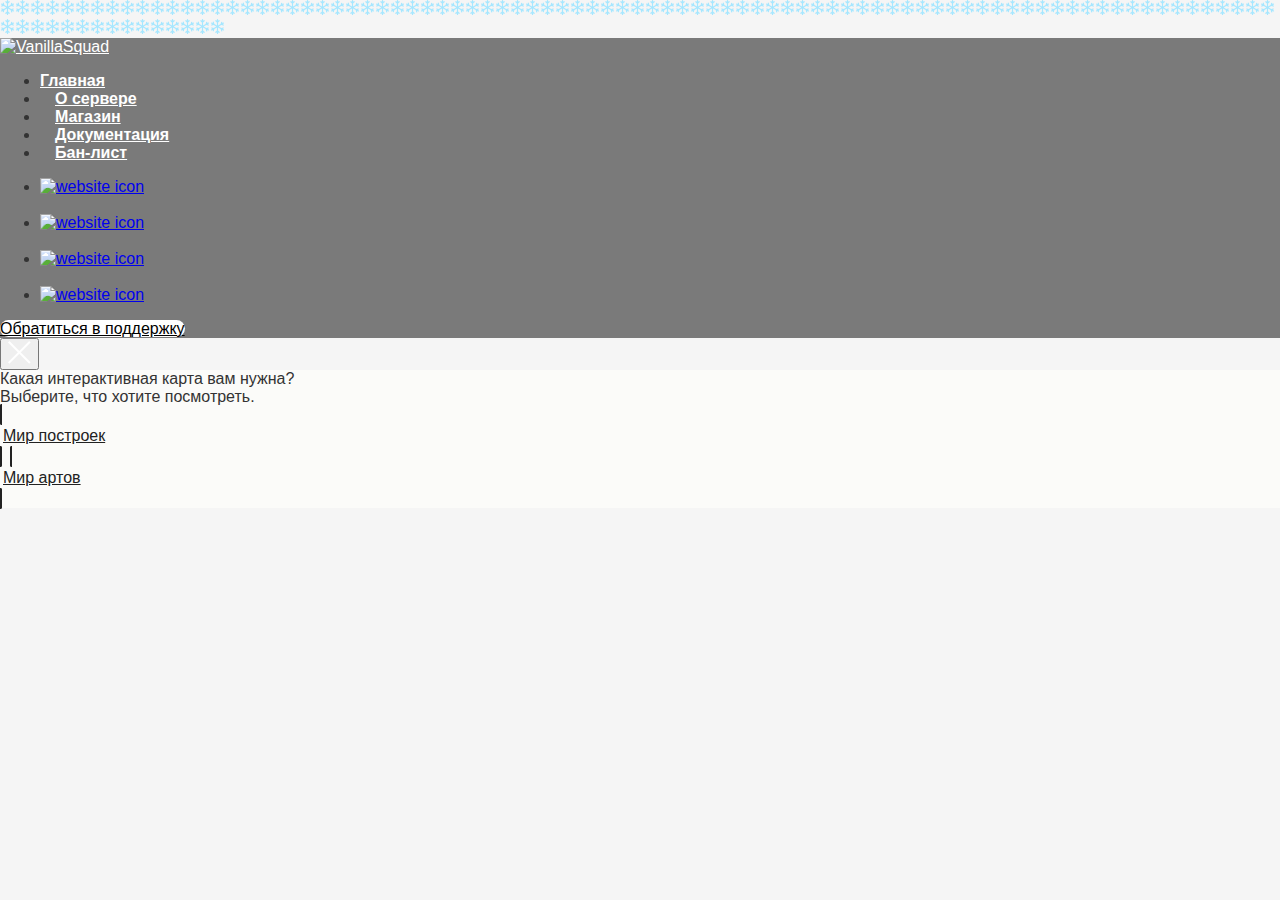
==== news.html @ 84a729eb "Create news.html" ====
<!DOCTYPE html>
<html>
    <head>
        <meta charset="utf-8"/>
        <meta http-equiv="Content-Type" content="text/html; charset=utf-8"/>
        <meta name="viewport" content="width=device-width, initial-scale=1.0"/>
        <!--metatextblock-->
        <title>SILESTRA</title>
        <meta name="description" content="Наш сервер - это мир, где выживание, строительство городов и поиск друзей становятся реальностью без лишних привилегий и плагинов. Присоединяйтесь и погрузитесь в настоящий опыт выживания без приватов и ограничений."/>
        <meta name="keywords" content="приватный сервер, ванильный майнкрафт, SILESTRA, открытый мир, минимум ограничений, самописные плагины, голосовой чат, без телепортаций, без экономики, без привата, без доната, без кит старта, уникальный сервер СНГ, выживание, строительство, творчеств"/>
        <meta property="og:url" content="https://ars125rust.github.io/SILESTRA.github.io/"/>
        <meta property="og:title" content="SILESTRA"/>
        <meta property="og:description" content="Наш сервер - это мир, где выживание, строительство городов и поиск друзей становятся реальностью без лишних привилегий и плагинов. Присоединяйтесь и погрузитесь в настоящий опыт выживания без приватов и ограничений."/>
        <meta property="og:type" content="website"/>
        <meta property="og:image" content="slstr_845.png"/>
        <link rel="canonical" href="https://ars125rust.github.io/SILESTRA.github.io/">
        <!--/metatextblock-->
        <meta name="format-detection" content="telephone=no"/>
        <meta http-equiv="x-dns-prefetch-control" content="on">
        <link rel="dns-prefetch" href="https://ws.tildacdn.com">
        <link rel="dns-prefetch" href="https://static.tildacdn.com">
        <link rel="shortcut icon" href="slstr_845.png" type="image/x-icon"/>
        <!-- Assets -->
        <link href="https://cdn.jsdelivr.net/gh/Alaev-Co/snowflakes/dist/snow.min.css" rel="stylesheet">
        <script src="https://neo.tildacdn.com/js/tilda-fallback-1.0.min.js" async charset="utf-8"></script>
        <link rel="stylesheet" href="https://static.tildacdn.com/css/tilda-grid-3.0.min.css" type="text/css" media="all" onerror="this.loaderr='y';"/>
        <link rel="stylesheet" href="https://static.tildacdn.com/ws/project7833059/tilda-blocks-page42569045.min.css?t=1734814853" type="text/css" media="all" onerror="this.loaderr='y';"/>
        <link rel="preconnect" href="https://fonts.gstatic.com">
        <link href="https://fonts.googleapis.com/css2?family=Rubik:wght@300;400;500;600;700&family=Unbounded:wght@300;400;500;600;700&subset=latin,cyrillic" rel="stylesheet">
        <link rel="stylesheet" href="https://static.tildacdn.com/css/tilda-animation-2.0.min.css" type="text/css" media="all" onerror="this.loaderr='y';"/>
        <link rel="stylesheet" href="https://static.tildacdn.com/css/tilda-popup-1.1.min.css" type="text/css" media="print" onload="this.media='all';" onerror="this.loaderr='y';"/>
        <noscript>
            <link rel="stylesheet" href="https://static.tildacdn.com/css/tilda-popup-1.1.min.css" type="text/css" media="all"/>
        </noscript>
        <link rel="stylesheet" href="https://static.tildacdn.com/css/tilda-cover-1.0.min.css" type="text/css" media="all" onerror="this.loaderr='y';"/>
        <link rel="stylesheet" href="https://static.tildacdn.com/css/tilda-cards-1.0.min.css" type="text/css" media="all" onerror="this.loaderr='y';"/>
        <link rel="stylesheet" href="https://static.tildacdn.com/css/tilda-slds-1.4.min.css" type="text/css" media="print" onload="this.media='all';" onerror="this.loaderr='y';"/>
        <noscript>
            <link rel="stylesheet" href="https://static.tildacdn.com/css/tilda-slds-1.4.min.css" type="text/css" media="all"/>
        </noscript>
        <script nomodule src="https://static.tildacdn.com/js/tilda-polyfill-1.0.min.js" charset="utf-8"></script>
        <script type="text/javascript">
            function t_onReady(func) {
                if (document.readyState != 'loading') {
                    func();
                } else {
                    document.addEventListener('DOMContentLoaded', func);
                }
            }
            function t_onFuncLoad(funcName, okFunc, time) {
                if (typeof window[funcName] === 'function') {
                    okFunc();
                } else {
                    setTimeout(function() {
                        t_onFuncLoad(funcName, okFunc, time);
                    }, (time || 100));
                }
            }
            function t_throttle(fn, threshhold, scope) {
                return function() {
                    fn.apply(scope || this, arguments);
                }
                ;
            }
        </script>
        <script src="https://static.tildacdn.com/js/tilda-scripts-3.0.min.js" charset="utf-8" defer onerror="this.loaderr='y';"></script>
        <script src="https://static.tildacdn.com/ws/project7833059/tilda-blocks-page42569045.min.js?t=1734814853" charset="utf-8" async onerror="this.loaderr='y';"></script>
        <script src="https://static.tildacdn.com/js/tilda-lazyload-1.0.min.js" charset="utf-8" async onerror="this.loaderr='y';"></script>
        <script src="https://static.tildacdn.com/js/tilda-animation-2.0.min.js" charset="utf-8" async onerror="this.loaderr='y';"></script>
        <script src="https://static.tildacdn.com/js/tilda-menu-1.0.min.js" charset="utf-8" async onerror="this.loaderr='y';"></script>
        <script src="https://static.tildacdn.com/js/tilda-popup-1.0.min.js" charset="utf-8" async onerror="this.loaderr='y';"></script>
        <script src="https://static.tildacdn.com/js/tilda-cover-1.0.min.js" charset="utf-8" async onerror="this.loaderr='y';"></script>
        <script src="https://static.tildacdn.com/js/tilda-cards-1.0.min.js" charset="utf-8" async onerror="this.loaderr='y';"></script>
        <script src="https://static.tildacdn.com/js/tilda-slds-1.4.min.js" charset="utf-8" async onerror="this.loaderr='y';"></script>
        <script src="https://static.tildacdn.com/js/hammer.min.js" charset="utf-8" async onerror="this.loaderr='y';"></script>
        <script src="https://static.tildacdn.com/js/tilda-map-1.0.min.js" charset="utf-8" async onerror="this.loaderr='y';"></script>
        <script src="https://static.tildacdn.com/js/tilda-video-processor-1.0.min.js" charset="utf-8" async onerror="this.loaderr='y';"></script>
        <script src="https://static.tildacdn.com/js/tilda-skiplink-1.0.min.js" charset="utf-8" async onerror="this.loaderr='y';"></script>
        <script src="https://static.tildacdn.com/js/tilda-events-1.0.min.js" charset="utf-8" async onerror="this.loaderr='y';"></script>
        <script type="text/javascript">
            window.dataLayer = window.dataLayer || [];
        </script>
        <script type="text/javascript">
            (function() {
                if ((/bot|google|yandex|baidu|bing|msn|duckduckbot|teoma|slurp|crawler|spider|robot|crawling|facebook/i.test(navigator.userAgent)) === false && typeof (sessionStorage) != 'undefined' && sessionStorage.getItem('visited') !== 'y' && document.visibilityState) {
                    var style = document.createElement('style');
                    style.type = 'text/css';
                    style.innerHTML = '@media screen and (min-width: 980px) {.t-records {opacity: 0;}.t-records_animated {-webkit-transition: opacity ease-in-out .2s;-moz-transition: opacity ease-in-out .2s;-o-transition: opacity ease-in-out .2s;transition: opacity ease-in-out .2s;}.t-records.t-records_visible {opacity: 1;}}';
                    document.getElementsByTagName('head')[0].appendChild(style);
                    function t_setvisRecs() {
                        var alr = document.querySelectorAll('.t-records');
                        Array.prototype.forEach.call(alr, function(el) {
                            el.classList.add("t-records_animated");
                        });
                        setTimeout(function() {
                            Array.prototype.forEach.call(alr, function(el) {
                                el.classList.add("t-records_visible");
                            });
                            sessionStorage.setItem("visited", "y");
                        }, 400);
                    }
                    document.addEventListener('DOMContentLoaded', t_setvisRecs);
                }
            }
            )();
        </script>
    </head>
    <body class="t-body" style="margin:0;">
        <div class="snowflakes-box">
            <style>
                /* Общие стили для всех тем */
                body {
                    font-family: 'Arial', sans-serif;
                    margin: 0;
                    padding: 0;
                    background-color: #f5f5f5;
                    color: #333;
                    transition: background-color 0.5s, color 0.5s;
                    overflow-x: hidden; 
                    scroll-behavior: smooth; 
                    box-sizing: border-box;
                }
        
                * {
                    box-sizing: inherit; 
                }
        
                .container {
                    width: 100%;
                    max-width: 1200px;
                    margin: 0 auto;
                    padding: 50px;
                    text-align: center;
                }
        
                /* Верхний контейнер (hero) */
                .hero {
                    width: 100%;
                    height: 100vh; 
                    display: flex;
                    justify-content: center;
                    align-items: center;
                    color: white;
                    text-shadow: 2px 2px 4px rgba(0, 0, 0, 0.5);
                    transition: background-color 0.5s ease;
                    overflow: hidden; 
                }
        
                h1 {
                    font-size: 48px;
                    text-transform: uppercase;
                    letter-spacing: 3px;
                    margin-bottom: 20px;
                    opacity: 0;
                    transform: translateY(-50px);
                    animation: fadeInUp 1s forwards;
                }
        
                p {
                    font-size: 20px;
                    line-height: 1.6;
                    margin-bottom: 40px;
                    opacity: 0;
                    transform: translateY(50px);
                    animation: fadeInUp 1.2s forwards;
                    animation-delay: 0.3s;
                }
        
                .btn {
                    background-color: #4a90e2;
                    color: white;
                    padding: 15px 30px;
                    font-size: 18px;
                    text-decoration: none;
                    border-radius: 5px;
                    opacity: 0;
                    transform: scale(0.8);
                    animation: fadeInUp 1.5s forwards;
                    animation-delay: 0.6s;
                    transition: background-color 0.3s ease;
                }
        
                .btn:hover {
                    background-color: #357ABD;
                }
        
                /* Темная тема */
                .dark-theme {
                    background-color: #333;
                    color: #f5f5f5;
                }
        
                .dark-theme .hero {
                    background-color: #222;
                    text-shadow: 2px 2px 4px rgba(0, 0, 0, 0.7);
                }
        
                /* Светлая тема */
                .light-theme {
                    background-color: #f5f5f5;
                    color: #333;
                }
        
                .light-theme .hero {
                    background-color: #e0e0e0;
                    text-shadow: none;
                }
        
                /* Слайдер для переключения тем в шапке */
                .theme-switcher {
                    position: fixed;
                    top: 10px;
                    right: 20px;
                    display: flex;
                    align-items: center;
                    z-index: 9999;
                    transition: all 0.3s ease;
                }
        
                .theme-switcher label {
                    margin-right: 10px;
                    font-size: 18px;
                    color: #f5f5f5;
                }
        
                .theme-switcher input[type="checkbox"] {
                    width: 50px;
                    height: 25px;
                    appearance: none;
                    background-color: #ccc;
                    border-radius: 50px;
                    position: relative;
                    cursor: pointer;
                    transition: background-color 0.3s ease;
                }
        
                .theme-switcher input[type="checkbox"]:checked {
                    background-color: #4a90e2;
                }
        
                .theme-switcher input[type="checkbox"]:before {
                    content: '';
                    position: absolute;
                    width: 20px;
                    height: 20px;
                    background-color: white;
                    border-radius: 50%;
                    top: 2px;
                    left: 2px;
                    transition: transform 0.3s ease;
                }
        
                .theme-switcher input[type="checkbox"]:checked:before {
                    transform: translateX(25px);
                }
        
                /* Кнопка "Наверх" */
                .scroll-to-top {
                    position: fixed;
                    bottom: 20px;
                    right: 20px;
                    background-color: #222; 
                    width: 50px;
                    height: 50px;
                    border-radius: 50%; 
                    background-image: url('arrow.png'); 
                    background-size: 30px 30px; 
                    background-position: center;
                    background-repeat: no-repeat;
                    cursor: pointer;
                    display: none;
                    opacity: 0;
                    transform: translateY(50px); 
                    transition: opacity 0.3s ease, transform 0.3s ease;
                    box-shadow: 0 4px 6px rgba(0, 0, 0, 0.2);
                }
        
                .scroll-to-top:hover {
                    transform: translateY(-5px) scale(1.1); 
                }
        
                .scroll-to-top.visible {
                    display: block;
                    opacity: 1;
                    transform: translateY(0);
                }
        
                /* Анимации */
                @keyframes fadeInUp {
                    0% {
                        opacity: 0;
                        transform: translateY(30px);
                    }
                    100% {
                        opacity: 1;
                        transform: translateY(0);
                    }
                }
        
                @keyframes fadeIn {
                    0% {
                        opacity: 0;
                    }
                    100% {
                        opacity: 1;
                    }
                }
        
                @keyframes zoomIn {
                    0% {
                        transform: scale(0.8);
                        opacity: 0;
                    }
                    100% {
                        transform: scale(1);
                        opacity: 1;
                    }
                }
        
                @keyframes rotateIn {
                    0% {
                        transform: rotate(-200deg);
                        opacity: 0;
                    }
                    100% {
                        transform: rotate(0deg);
                        opacity: 1;
                    }
                }
        
                /* Мобильная адаптация */
                @media (max-width: 768px) {
                    h1 {
                        font-size: 36px;
                    }
        
                    p {
                        font-size: 18px;
                    }
        
                    .container {
                        padding: 30px;
                    }
        
                    .btn {
                        padding: 12px 24px;
                        font-size: 16px;
                    }
                }
        
                @media (max-width: 480px) {
                    h1 {
                        font-size: 28px;
                    }
        
                    p {
                        font-size: 16px;
                    }
        
                    .btn {
                        padding: 10px 20px;
                        font-size: 14px;
                    }
        
                    .theme-switcher {
                        top: 10px;
                        right: 10px;
                    }
                }
        
                /* Анимация для появления элементов в нижней секции*/
                .about-section {
                    opacity: 0;
                    transform: translateY(30px);
                    animation: fadeInUp 1s forwards;
                }
            </style>
            <span class="snowflake"><svg fill="#a6e7ff" xmlns="http://www.w3.org/2000/svg" width="15px" height="15px" viewBox="0 0 50 50"><path d="M24.97-.03A2 2 0 0 0 23 2v4.17l-1.9-1.89a2 2 0 0 0-1.43-.6 2 2 0 0 0-1.39 3.43L23 11.83v9.7l-8.4-4.85-1.74-6.46a2 2 0 0 0-1.9-1.51A2 2 0 0 0 9 11.25l.7 2.6-3.64-2.1a2 2 0 0 0-.95-.28 2 2 0 0 0-1.05 3.75l3.63 2.1-2.57.69a2 2 0 1 0 1.04 3.86l6.43-1.72L21.02 25l-8.41 4.85-6.4-1.72a2 2 0 0 0-.6-.07A2 2 0 0 0 5.18 32l2.53.67-3.64 2.1a2 2 0 1 0 2 3.47l3.63-2.1-.67 2.5a2 2 0 1 0 3.87 1.04l1.7-6.36L23 28.5v9.68l-4.68 4.68a2 2 0 1 0 2.83 2.83L23 43.83V48a2 2 0 1 0 4 0v-4.17l1.88 1.87a2 2 0 1 0 2.82-2.83l-4.7-4.7v-9.7l8.4 4.85 1.74 6.46A2 2 0 1 0 41 38.75l-.7-2.6 3.64 2.1a2 2 0 1 0 2-3.47l-3.64-2.1 2.56-.68a2 2 0 0 0-.5-3.94 2 2 0 0 0-.54.07l-6.41 1.72-8.38-4.83 8.43-4.86 6.38 1.7a2 2 0 1 0 1.03-3.85l-2.5-.68 3.57-2.05a2 2 0 0 0-.91-3.75 2 2 0 0 0-1.1.28l-3.64 2.1.7-2.6a2 2 0 0 0-2.03-2.54 2 2 0 0 0-1.84 1.51l-1.73 6.46L27 21.57v-9.74l4.72-4.72a2 2 0 1 0-2.83-2.83L27 6.18V2a2 2 0 0 0-2.03-2.03z"></path></svg></span><span class="snowflake"><svg fill="#a6e7ff" xmlns="http://www.w3.org/2000/svg" width="15px" height="15px" viewBox="0 0 50 50"><path d="M24.97-.03A2 2 0 0 0 23 2v4.17l-1.9-1.89a2 2 0 0 0-1.43-.6 2 2 0 0 0-1.39 3.43L23 11.83v9.7l-8.4-4.85-1.74-6.46a2 2 0 0 0-1.9-1.51A2 2 0 0 0 9 11.25l.7 2.6-3.64-2.1a2 2 0 0 0-.95-.28 2 2 0 0 0-1.05 3.75l3.63 2.1-2.57.69a2 2 0 1 0 1.04 3.86l6.43-1.72L21.02 25l-8.41 4.85-6.4-1.72a2 2 0 0 0-.6-.07A2 2 0 0 0 5.18 32l2.53.67-3.64 2.1a2 2 0 1 0 2 3.47l3.63-2.1-.67 2.5a2 2 0 1 0 3.87 1.04l1.7-6.36L23 28.5v9.68l-4.68 4.68a2 2 0 1 0 2.83 2.83L23 43.83V48a2 2 0 1 0 4 0v-4.17l1.88 1.87a2 2 0 1 0 2.82-2.83l-4.7-4.7v-9.7l8.4 4.85 1.74 6.46A2 2 0 1 0 41 38.75l-.7-2.6 3.64 2.1a2 2 0 1 0 2-3.47l-3.64-2.1 2.56-.68a2 2 0 0 0-.5-3.94 2 2 0 0 0-.54.07l-6.41 1.72-8.38-4.83 8.43-4.86 6.38 1.7a2 2 0 1 0 1.03-3.85l-2.5-.68 3.57-2.05a2 2 0 0 0-.91-3.75 2 2 0 0 0-1.1.28l-3.64 2.1.7-2.6a2 2 0 0 0-2.03-2.54 2 2 0 0 0-1.84 1.51l-1.73 6.46L27 21.57v-9.74l4.72-4.72a2 2 0 1 0-2.83-2.83L27 6.18V2a2 2 0 0 0-2.03-2.03z"></path></svg></span><span class="snowflake"><svg fill="#a6e7ff" xmlns="http://www.w3.org/2000/svg" width="15px" height="15px" viewBox="0 0 50 50"><path d="M24.97-.03A2 2 0 0 0 23 2v4.17l-1.9-1.89a2 2 0 0 0-1.43-.6 2 2 0 0 0-1.39 3.43L23 11.83v9.7l-8.4-4.85-1.74-6.46a2 2 0 0 0-1.9-1.51A2 2 0 0 0 9 11.25l.7 2.6-3.64-2.1a2 2 0 0 0-.95-.28 2 2 0 0 0-1.05 3.75l3.63 2.1-2.57.69a2 2 0 1 0 1.04 3.86l6.43-1.72L21.02 25l-8.41 4.85-6.4-1.72a2 2 0 0 0-.6-.07A2 2 0 0 0 5.18 32l2.53.67-3.64 2.1a2 2 0 1 0 2 3.47l3.63-2.1-.67 2.5a2 2 0 1 0 3.87 1.04l1.7-6.36L23 28.5v9.68l-4.68 4.68a2 2 0 1 0 2.83 2.83L23 43.83V48a2 2 0 1 0 4 0v-4.17l1.88 1.87a2 2 0 1 0 2.82-2.83l-4.7-4.7v-9.7l8.4 4.85 1.74 6.46A2 2 0 1 0 41 38.75l-.7-2.6 3.64 2.1a2 2 0 1 0 2-3.47l-3.64-2.1 2.56-.68a2 2 0 0 0-.5-3.94 2 2 0 0 0-.54.07l-6.41 1.72-8.38-4.83 8.43-4.86 6.38 1.7a2 2 0 1 0 1.03-3.85l-2.5-.68 3.57-2.05a2 2 0 0 0-.91-3.75 2 2 0 0 0-1.1.28l-3.64 2.1.7-2.6a2 2 0 0 0-2.03-2.54 2 2 0 0 0-1.84 1.51l-1.73 6.46L27 21.57v-9.74l4.72-4.72a2 2 0 1 0-2.83-2.83L27 6.18V2a2 2 0 0 0-2.03-2.03z"></path></svg></span><span class="snowflake"><svg fill="#a6e7ff" xmlns="http://www.w3.org/2000/svg" width="15px" height="15px" viewBox="0 0 50 50"><path d="M24.97-.03A2 2 0 0 0 23 2v4.17l-1.9-1.89a2 2 0 0 0-1.43-.6 2 2 0 0 0-1.39 3.43L23 11.83v9.7l-8.4-4.85-1.74-6.46a2 2 0 0 0-1.9-1.51A2 2 0 0 0 9 11.25l.7 2.6-3.64-2.1a2 2 0 0 0-.95-.28 2 2 0 0 0-1.05 3.75l3.63 2.1-2.57.69a2 2 0 1 0 1.04 3.86l6.43-1.72L21.02 25l-8.41 4.85-6.4-1.72a2 2 0 0 0-.6-.07A2 2 0 0 0 5.18 32l2.53.67-3.64 2.1a2 2 0 1 0 2 3.47l3.63-2.1-.67 2.5a2 2 0 1 0 3.87 1.04l1.7-6.36L23 28.5v9.68l-4.68 4.68a2 2 0 1 0 2.83 2.83L23 43.83V48a2 2 0 1 0 4 0v-4.17l1.88 1.87a2 2 0 1 0 2.82-2.83l-4.7-4.7v-9.7l8.4 4.85 1.74 6.46A2 2 0 1 0 41 38.75l-.7-2.6 3.64 2.1a2 2 0 1 0 2-3.47l-3.64-2.1 2.56-.68a2 2 0 0 0-.5-3.94 2 2 0 0 0-.54.07l-6.41 1.72-8.38-4.83 8.43-4.86 6.38 1.7a2 2 0 1 0 1.03-3.85l-2.5-.68 3.57-2.05a2 2 0 0 0-.91-3.75 2 2 0 0 0-1.1.28l-3.64 2.1.7-2.6a2 2 0 0 0-2.03-2.54 2 2 0 0 0-1.84 1.51l-1.73 6.46L27 21.57v-9.74l4.72-4.72a2 2 0 1 0-2.83-2.83L27 6.18V2a2 2 0 0 0-2.03-2.03z"></path></svg></span><span class="snowflake"><svg fill="#a6e7ff" xmlns="http://www.w3.org/2000/svg" width="15px" height="15px" viewBox="0 0 50 50"><path d="M24.97-.03A2 2 0 0 0 23 2v4.17l-1.9-1.89a2 2 0 0 0-1.43-.6 2 2 0 0 0-1.39 3.43L23 11.83v9.7l-8.4-4.85-1.74-6.46a2 2 0 0 0-1.9-1.51A2 2 0 0 0 9 11.25l.7 2.6-3.64-2.1a2 2 0 0 0-.95-.28 2 2 0 0 0-1.05 3.75l3.63 2.1-2.57.69a2 2 0 1 0 1.04 3.86l6.43-1.72L21.02 25l-8.41 4.85-6.4-1.72a2 2 0 0 0-.6-.07A2 2 0 0 0 5.18 32l2.53.67-3.64 2.1a2 2 0 1 0 2 3.47l3.63-2.1-.67 2.5a2 2 0 1 0 3.87 1.04l1.7-6.36L23 28.5v9.68l-4.68 4.68a2 2 0 1 0 2.83 2.83L23 43.83V48a2 2 0 1 0 4 0v-4.17l1.88 1.87a2 2 0 1 0 2.82-2.83l-4.7-4.7v-9.7l8.4 4.85 1.74 6.46A2 2 0 1 0 41 38.75l-.7-2.6 3.64 2.1a2 2 0 1 0 2-3.47l-3.64-2.1 2.56-.68a2 2 0 0 0-.5-3.94 2 2 0 0 0-.54.07l-6.41 1.72-8.38-4.83 8.43-4.86 6.38 1.7a2 2 0 1 0 1.03-3.85l-2.5-.68 3.57-2.05a2 2 0 0 0-.91-3.75 2 2 0 0 0-1.1.28l-3.64 2.1.7-2.6a2 2 0 0 0-2.03-2.54 2 2 0 0 0-1.84 1.51l-1.73 6.46L27 21.57v-9.74l4.72-4.72a2 2 0 1 0-2.83-2.83L27 6.18V2a2 2 0 0 0-2.03-2.03z"></path></svg></span><span class="snowflake"><svg fill="#a6e7ff" xmlns="http://www.w3.org/2000/svg" width="15px" height="15px" viewBox="0 0 50 50"><path d="M24.97-.03A2 2 0 0 0 23 2v4.17l-1.9-1.89a2 2 0 0 0-1.43-.6 2 2 0 0 0-1.39 3.43L23 11.83v9.7l-8.4-4.85-1.74-6.46a2 2 0 0 0-1.9-1.51A2 2 0 0 0 9 11.25l.7 2.6-3.64-2.1a2 2 0 0 0-.95-.28 2 2 0 0 0-1.05 3.75l3.63 2.1-2.57.69a2 2 0 1 0 1.04 3.86l6.43-1.72L21.02 25l-8.41 4.85-6.4-1.72a2 2 0 0 0-.6-.07A2 2 0 0 0 5.18 32l2.53.67-3.64 2.1a2 2 0 1 0 2 3.47l3.63-2.1-.67 2.5a2 2 0 1 0 3.87 1.04l1.7-6.36L23 28.5v9.68l-4.68 4.68a2 2 0 1 0 2.83 2.83L23 43.83V48a2 2 0 1 0 4 0v-4.17l1.88 1.87a2 2 0 1 0 2.82-2.83l-4.7-4.7v-9.7l8.4 4.85 1.74 6.46A2 2 0 1 0 41 38.75l-.7-2.6 3.64 2.1a2 2 0 1 0 2-3.47l-3.64-2.1 2.56-.68a2 2 0 0 0-.5-3.94 2 2 0 0 0-.54.07l-6.41 1.72-8.38-4.83 8.43-4.86 6.38 1.7a2 2 0 1 0 1.03-3.85l-2.5-.68 3.57-2.05a2 2 0 0 0-.91-3.75 2 2 0 0 0-1.1.28l-3.64 2.1.7-2.6a2 2 0 0 0-2.03-2.54 2 2 0 0 0-1.84 1.51l-1.73 6.46L27 21.57v-9.74l4.72-4.72a2 2 0 1 0-2.83-2.83L27 6.18V2a2 2 0 0 0-2.03-2.03z"></path></svg></span><span class="snowflake"><svg fill="#a6e7ff" xmlns="http://www.w3.org/2000/svg" width="15px" height="15px" viewBox="0 0 50 50"><path d="M24.97-.03A2 2 0 0 0 23 2v4.17l-1.9-1.89a2 2 0 0 0-1.43-.6 2 2 0 0 0-1.39 3.43L23 11.83v9.7l-8.4-4.85-1.74-6.46a2 2 0 0 0-1.9-1.51A2 2 0 0 0 9 11.25l.7 2.6-3.64-2.1a2 2 0 0 0-.95-.28 2 2 0 0 0-1.05 3.75l3.63 2.1-2.57.69a2 2 0 1 0 1.04 3.86l6.43-1.72L21.02 25l-8.41 4.85-6.4-1.72a2 2 0 0 0-.6-.07A2 2 0 0 0 5.18 32l2.53.67-3.64 2.1a2 2 0 1 0 2 3.47l3.63-2.1-.67 2.5a2 2 0 1 0 3.87 1.04l1.7-6.36L23 28.5v9.68l-4.68 4.68a2 2 0 1 0 2.83 2.83L23 43.83V48a2 2 0 1 0 4 0v-4.17l1.88 1.87a2 2 0 1 0 2.82-2.83l-4.7-4.7v-9.7l8.4 4.85 1.74 6.46A2 2 0 1 0 41 38.75l-.7-2.6 3.64 2.1a2 2 0 1 0 2-3.47l-3.64-2.1 2.56-.68a2 2 0 0 0-.5-3.94 2 2 0 0 0-.54.07l-6.41 1.72-8.38-4.83 8.43-4.86 6.38 1.7a2 2 0 1 0 1.03-3.85l-2.5-.68 3.57-2.05a2 2 0 0 0-.91-3.75 2 2 0 0 0-1.1.28l-3.64 2.1.7-2.6a2 2 0 0 0-2.03-2.54 2 2 0 0 0-1.84 1.51l-1.73 6.46L27 21.57v-9.74l4.72-4.72a2 2 0 1 0-2.83-2.83L27 6.18V2a2 2 0 0 0-2.03-2.03z"></path></svg></span><span class="snowflake"><svg fill="#a6e7ff" xmlns="http://www.w3.org/2000/svg" width="15px" height="15px" viewBox="0 0 50 50"><path d="M24.97-.03A2 2 0 0 0 23 2v4.17l-1.9-1.89a2 2 0 0 0-1.43-.6 2 2 0 0 0-1.39 3.43L23 11.83v9.7l-8.4-4.85-1.74-6.46a2 2 0 0 0-1.9-1.51A2 2 0 0 0 9 11.25l.7 2.6-3.64-2.1a2 2 0 0 0-.95-.28 2 2 0 0 0-1.05 3.75l3.63 2.1-2.57.69a2 2 0 1 0 1.04 3.86l6.43-1.72L21.02 25l-8.41 4.85-6.4-1.72a2 2 0 0 0-.6-.07A2 2 0 0 0 5.18 32l2.53.67-3.64 2.1a2 2 0 1 0 2 3.47l3.63-2.1-.67 2.5a2 2 0 1 0 3.87 1.04l1.7-6.36L23 28.5v9.68l-4.68 4.68a2 2 0 1 0 2.83 2.83L23 43.83V48a2 2 0 1 0 4 0v-4.17l1.88 1.87a2 2 0 1 0 2.82-2.83l-4.7-4.7v-9.7l8.4 4.85 1.74 6.46A2 2 0 1 0 41 38.75l-.7-2.6 3.64 2.1a2 2 0 1 0 2-3.47l-3.64-2.1 2.56-.68a2 2 0 0 0-.5-3.94 2 2 0 0 0-.54.07l-6.41 1.72-8.38-4.83 8.43-4.86 6.38 1.7a2 2 0 1 0 1.03-3.85l-2.5-.68 3.57-2.05a2 2 0 0 0-.91-3.75 2 2 0 0 0-1.1.28l-3.64 2.1.7-2.6a2 2 0 0 0-2.03-2.54 2 2 0 0 0-1.84 1.51l-1.73 6.46L27 21.57v-9.74l4.72-4.72a2 2 0 1 0-2.83-2.83L27 6.18V2a2 2 0 0 0-2.03-2.03z"></path></svg></span><span class="snowflake"><svg fill="#a6e7ff" xmlns="http://www.w3.org/2000/svg" width="15px" height="15px" viewBox="0 0 50 50"><path d="M24.97-.03A2 2 0 0 0 23 2v4.17l-1.9-1.89a2 2 0 0 0-1.43-.6 2 2 0 0 0-1.39 3.43L23 11.83v9.7l-8.4-4.85-1.74-6.46a2 2 0 0 0-1.9-1.51A2 2 0 0 0 9 11.25l.7 2.6-3.64-2.1a2 2 0 0 0-.95-.28 2 2 0 0 0-1.05 3.75l3.63 2.1-2.57.69a2 2 0 1 0 1.04 3.86l6.43-1.72L21.02 25l-8.41 4.85-6.4-1.72a2 2 0 0 0-.6-.07A2 2 0 0 0 5.18 32l2.53.67-3.64 2.1a2 2 0 1 0 2 3.47l3.63-2.1-.67 2.5a2 2 0 1 0 3.87 1.04l1.7-6.36L23 28.5v9.68l-4.68 4.68a2 2 0 1 0 2.83 2.83L23 43.83V48a2 2 0 1 0 4 0v-4.17l1.88 1.87a2 2 0 1 0 2.82-2.83l-4.7-4.7v-9.7l8.4 4.85 1.74 6.46A2 2 0 1 0 41 38.75l-.7-2.6 3.64 2.1a2 2 0 1 0 2-3.47l-3.64-2.1 2.56-.68a2 2 0 0 0-.5-3.94 2 2 0 0 0-.54.07l-6.41 1.72-8.38-4.83 8.43-4.86 6.38 1.7a2 2 0 1 0 1.03-3.85l-2.5-.68 3.57-2.05a2 2 0 0 0-.91-3.75 2 2 0 0 0-1.1.28l-3.64 2.1.7-2.6a2 2 0 0 0-2.03-2.54 2 2 0 0 0-1.84 1.51l-1.73 6.46L27 21.57v-9.74l4.72-4.72a2 2 0 1 0-2.83-2.83L27 6.18V2a2 2 0 0 0-2.03-2.03z"></path></svg></span><span class="snowflake"><svg fill="#a6e7ff" xmlns="http://www.w3.org/2000/svg" width="15px" height="15px" viewBox="0 0 50 50"><path d="M24.97-.03A2 2 0 0 0 23 2v4.17l-1.9-1.89a2 2 0 0 0-1.43-.6 2 2 0 0 0-1.39 3.43L23 11.83v9.7l-8.4-4.85-1.74-6.46a2 2 0 0 0-1.9-1.51A2 2 0 0 0 9 11.25l.7 2.6-3.64-2.1a2 2 0 0 0-.95-.28 2 2 0 0 0-1.05 3.75l3.63 2.1-2.57.69a2 2 0 1 0 1.04 3.86l6.43-1.72L21.02 25l-8.41 4.85-6.4-1.72a2 2 0 0 0-.6-.07A2 2 0 0 0 5.18 32l2.53.67-3.64 2.1a2 2 0 1 0 2 3.47l3.63-2.1-.67 2.5a2 2 0 1 0 3.87 1.04l1.7-6.36L23 28.5v9.68l-4.68 4.68a2 2 0 1 0 2.83 2.83L23 43.83V48a2 2 0 1 0 4 0v-4.17l1.88 1.87a2 2 0 1 0 2.82-2.83l-4.7-4.7v-9.7l8.4 4.85 1.74 6.46A2 2 0 1 0 41 38.75l-.7-2.6 3.64 2.1a2 2 0 1 0 2-3.47l-3.64-2.1 2.56-.68a2 2 0 0 0-.5-3.94 2 2 0 0 0-.54.07l-6.41 1.72-8.38-4.83 8.43-4.86 6.38 1.7a2 2 0 1 0 1.03-3.85l-2.5-.68 3.57-2.05a2 2 0 0 0-.91-3.75 2 2 0 0 0-1.1.28l-3.64 2.1.7-2.6a2 2 0 0 0-2.03-2.54 2 2 0 0 0-1.84 1.51l-1.73 6.46L27 21.57v-9.74l4.72-4.72a2 2 0 1 0-2.83-2.83L27 6.18V2a2 2 0 0 0-2.03-2.03z"></path></svg></span><span class="snowflake"><svg fill="#a6e7ff" xmlns="http://www.w3.org/2000/svg" width="15px" height="15px" viewBox="0 0 50 50"><path d="M24.97-.03A2 2 0 0 0 23 2v4.17l-1.9-1.89a2 2 0 0 0-1.43-.6 2 2 0 0 0-1.39 3.43L23 11.83v9.7l-8.4-4.85-1.74-6.46a2 2 0 0 0-1.9-1.51A2 2 0 0 0 9 11.25l.7 2.6-3.64-2.1a2 2 0 0 0-.95-.28 2 2 0 0 0-1.05 3.75l3.63 2.1-2.57.69a2 2 0 1 0 1.04 3.86l6.43-1.72L21.02 25l-8.41 4.85-6.4-1.72a2 2 0 0 0-.6-.07A2 2 0 0 0 5.18 32l2.53.67-3.64 2.1a2 2 0 1 0 2 3.47l3.63-2.1-.67 2.5a2 2 0 1 0 3.87 1.04l1.7-6.36L23 28.5v9.68l-4.68 4.68a2 2 0 1 0 2.83 2.83L23 43.83V48a2 2 0 1 0 4 0v-4.17l1.88 1.87a2 2 0 1 0 2.82-2.83l-4.7-4.7v-9.7l8.4 4.85 1.74 6.46A2 2 0 1 0 41 38.75l-.7-2.6 3.64 2.1a2 2 0 1 0 2-3.47l-3.64-2.1 2.56-.68a2 2 0 0 0-.5-3.94 2 2 0 0 0-.54.07l-6.41 1.72-8.38-4.83 8.43-4.86 6.38 1.7a2 2 0 1 0 1.03-3.85l-2.5-.68 3.57-2.05a2 2 0 0 0-.91-3.75 2 2 0 0 0-1.1.28l-3.64 2.1.7-2.6a2 2 0 0 0-2.03-2.54 2 2 0 0 0-1.84 1.51l-1.73 6.46L27 21.57v-9.74l4.72-4.72a2 2 0 1 0-2.83-2.83L27 6.18V2a2 2 0 0 0-2.03-2.03z"></path></svg></span><span class="snowflake"><svg fill="#a6e7ff" xmlns="http://www.w3.org/2000/svg" width="15px" height="15px" viewBox="0 0 50 50"><path d="M24.97-.03A2 2 0 0 0 23 2v4.17l-1.9-1.89a2 2 0 0 0-1.43-.6 2 2 0 0 0-1.39 3.43L23 11.83v9.7l-8.4-4.85-1.74-6.46a2 2 0 0 0-1.9-1.51A2 2 0 0 0 9 11.25l.7 2.6-3.64-2.1a2 2 0 0 0-.95-.28 2 2 0 0 0-1.05 3.75l3.63 2.1-2.57.69a2 2 0 1 0 1.04 3.86l6.43-1.72L21.02 25l-8.41 4.85-6.4-1.72a2 2 0 0 0-.6-.07A2 2 0 0 0 5.18 32l2.53.67-3.64 2.1a2 2 0 1 0 2 3.47l3.63-2.1-.67 2.5a2 2 0 1 0 3.87 1.04l1.7-6.36L23 28.5v9.68l-4.68 4.68a2 2 0 1 0 2.83 2.83L23 43.83V48a2 2 0 1 0 4 0v-4.17l1.88 1.87a2 2 0 1 0 2.82-2.83l-4.7-4.7v-9.7l8.4 4.85 1.74 6.46A2 2 0 1 0 41 38.75l-.7-2.6 3.64 2.1a2 2 0 1 0 2-3.47l-3.64-2.1 2.56-.68a2 2 0 0 0-.5-3.94 2 2 0 0 0-.54.07l-6.41 1.72-8.38-4.83 8.43-4.86 6.38 1.7a2 2 0 1 0 1.03-3.85l-2.5-.68 3.57-2.05a2 2 0 0 0-.91-3.75 2 2 0 0 0-1.1.28l-3.64 2.1.7-2.6a2 2 0 0 0-2.03-2.54 2 2 0 0 0-1.84 1.51l-1.73 6.46L27 21.57v-9.74l4.72-4.72a2 2 0 1 0-2.83-2.83L27 6.18V2a2 2 0 0 0-2.03-2.03z"></path></svg></span><span class="snowflake"><svg fill="#a6e7ff" xmlns="http://www.w3.org/2000/svg" width="15px" height="15px" viewBox="0 0 50 50"><path d="M24.97-.03A2 2 0 0 0 23 2v4.17l-1.9-1.89a2 2 0 0 0-1.43-.6 2 2 0 0 0-1.39 3.43L23 11.83v9.7l-8.4-4.85-1.74-6.46a2 2 0 0 0-1.9-1.51A2 2 0 0 0 9 11.25l.7 2.6-3.64-2.1a2 2 0 0 0-.95-.28 2 2 0 0 0-1.05 3.75l3.63 2.1-2.57.69a2 2 0 1 0 1.04 3.86l6.43-1.72L21.02 25l-8.41 4.85-6.4-1.72a2 2 0 0 0-.6-.07A2 2 0 0 0 5.18 32l2.53.67-3.64 2.1a2 2 0 1 0 2 3.47l3.63-2.1-.67 2.5a2 2 0 1 0 3.87 1.04l1.7-6.36L23 28.5v9.68l-4.68 4.68a2 2 0 1 0 2.83 2.83L23 43.83V48a2 2 0 1 0 4 0v-4.17l1.88 1.87a2 2 0 1 0 2.82-2.83l-4.7-4.7v-9.7l8.4 4.85 1.74 6.46A2 2 0 1 0 41 38.75l-.7-2.6 3.64 2.1a2 2 0 1 0 2-3.47l-3.64-2.1 2.56-.68a2 2 0 0 0-.5-3.94 2 2 0 0 0-.54.07l-6.41 1.72-8.38-4.83 8.43-4.86 6.38 1.7a2 2 0 1 0 1.03-3.85l-2.5-.68 3.57-2.05a2 2 0 0 0-.91-3.75 2 2 0 0 0-1.1.28l-3.64 2.1.7-2.6a2 2 0 0 0-2.03-2.54 2 2 0 0 0-1.84 1.51l-1.73 6.46L27 21.57v-9.74l4.72-4.72a2 2 0 1 0-2.83-2.83L27 6.18V2a2 2 0 0 0-2.03-2.03z"></path></svg></span><span class="snowflake"><svg fill="#a6e7ff" xmlns="http://www.w3.org/2000/svg" width="15px" height="15px" viewBox="0 0 50 50"><path d="M24.97-.03A2 2 0 0 0 23 2v4.17l-1.9-1.89a2 2 0 0 0-1.43-.6 2 2 0 0 0-1.39 3.43L23 11.83v9.7l-8.4-4.85-1.74-6.46a2 2 0 0 0-1.9-1.51A2 2 0 0 0 9 11.25l.7 2.6-3.64-2.1a2 2 0 0 0-.95-.28 2 2 0 0 0-1.05 3.75l3.63 2.1-2.57.69a2 2 0 1 0 1.04 3.86l6.43-1.72L21.02 25l-8.41 4.85-6.4-1.72a2 2 0 0 0-.6-.07A2 2 0 0 0 5.18 32l2.53.67-3.64 2.1a2 2 0 1 0 2 3.47l3.63-2.1-.67 2.5a2 2 0 1 0 3.87 1.04l1.7-6.36L23 28.5v9.68l-4.68 4.68a2 2 0 1 0 2.83 2.83L23 43.83V48a2 2 0 1 0 4 0v-4.17l1.88 1.87a2 2 0 1 0 2.82-2.83l-4.7-4.7v-9.7l8.4 4.85 1.74 6.46A2 2 0 1 0 41 38.75l-.7-2.6 3.64 2.1a2 2 0 1 0 2-3.47l-3.64-2.1 2.56-.68a2 2 0 0 0-.5-3.94 2 2 0 0 0-.54.07l-6.41 1.72-8.38-4.83 8.43-4.86 6.38 1.7a2 2 0 1 0 1.03-3.85l-2.5-.68 3.57-2.05a2 2 0 0 0-.91-3.75 2 2 0 0 0-1.1.28l-3.64 2.1.7-2.6a2 2 0 0 0-2.03-2.54 2 2 0 0 0-1.84 1.51l-1.73 6.46L27 21.57v-9.74l4.72-4.72a2 2 0 1 0-2.83-2.83L27 6.18V2a2 2 0 0 0-2.03-2.03z"></path></svg></span><span class="snowflake"><svg fill="#a6e7ff" xmlns="http://www.w3.org/2000/svg" width="15px" height="15px" viewBox="0 0 50 50"><path d="M24.97-.03A2 2 0 0 0 23 2v4.17l-1.9-1.89a2 2 0 0 0-1.43-.6 2 2 0 0 0-1.39 3.43L23 11.83v9.7l-8.4-4.85-1.74-6.46a2 2 0 0 0-1.9-1.51A2 2 0 0 0 9 11.25l.7 2.6-3.64-2.1a2 2 0 0 0-.95-.28 2 2 0 0 0-1.05 3.75l3.63 2.1-2.57.69a2 2 0 1 0 1.04 3.86l6.43-1.72L21.02 25l-8.41 4.85-6.4-1.72a2 2 0 0 0-.6-.07A2 2 0 0 0 5.18 32l2.53.67-3.64 2.1a2 2 0 1 0 2 3.47l3.63-2.1-.67 2.5a2 2 0 1 0 3.87 1.04l1.7-6.36L23 28.5v9.68l-4.68 4.68a2 2 0 1 0 2.83 2.83L23 43.83V48a2 2 0 1 0 4 0v-4.17l1.88 1.87a2 2 0 1 0 2.82-2.83l-4.7-4.7v-9.7l8.4 4.85 1.74 6.46A2 2 0 1 0 41 38.75l-.7-2.6 3.64 2.1a2 2 0 1 0 2-3.47l-3.64-2.1 2.56-.68a2 2 0 0 0-.5-3.94 2 2 0 0 0-.54.07l-6.41 1.72-8.38-4.83 8.43-4.86 6.38 1.7a2 2 0 1 0 1.03-3.85l-2.5-.68 3.57-2.05a2 2 0 0 0-.91-3.75 2 2 0 0 0-1.1.28l-3.64 2.1.7-2.6a2 2 0 0 0-2.03-2.54 2 2 0 0 0-1.84 1.51l-1.73 6.46L27 21.57v-9.74l4.72-4.72a2 2 0 1 0-2.83-2.83L27 6.18V2a2 2 0 0 0-2.03-2.03z"></path></svg></span><span class="snowflake"><svg fill="#a6e7ff" xmlns="http://www.w3.org/2000/svg" width="15px" height="15px" viewBox="0 0 50 50"><path d="M24.97-.03A2 2 0 0 0 23 2v4.17l-1.9-1.89a2 2 0 0 0-1.43-.6 2 2 0 0 0-1.39 3.43L23 11.83v9.7l-8.4-4.85-1.74-6.46a2 2 0 0 0-1.9-1.51A2 2 0 0 0 9 11.25l.7 2.6-3.64-2.1a2 2 0 0 0-.95-.28 2 2 0 0 0-1.05 3.75l3.63 2.1-2.57.69a2 2 0 1 0 1.04 3.86l6.43-1.72L21.02 25l-8.41 4.85-6.4-1.72a2 2 0 0 0-.6-.07A2 2 0 0 0 5.18 32l2.53.67-3.64 2.1a2 2 0 1 0 2 3.47l3.63-2.1-.67 2.5a2 2 0 1 0 3.87 1.04l1.7-6.36L23 28.5v9.68l-4.68 4.68a2 2 0 1 0 2.83 2.83L23 43.83V48a2 2 0 1 0 4 0v-4.17l1.88 1.87a2 2 0 1 0 2.82-2.83l-4.7-4.7v-9.7l8.4 4.85 1.74 6.46A2 2 0 1 0 41 38.75l-.7-2.6 3.64 2.1a2 2 0 1 0 2-3.47l-3.64-2.1 2.56-.68a2 2 0 0 0-.5-3.94 2 2 0 0 0-.54.07l-6.41 1.72-8.38-4.83 8.43-4.86 6.38 1.7a2 2 0 1 0 1.03-3.85l-2.5-.68 3.57-2.05a2 2 0 0 0-.91-3.75 2 2 0 0 0-1.1.28l-3.64 2.1.7-2.6a2 2 0 0 0-2.03-2.54 2 2 0 0 0-1.84 1.51l-1.73 6.46L27 21.57v-9.74l4.72-4.72a2 2 0 1 0-2.83-2.83L27 6.18V2a2 2 0 0 0-2.03-2.03z"></path></svg></span><span class="snowflake"><svg fill="#a6e7ff" xmlns="http://www.w3.org/2000/svg" width="15px" height="15px" viewBox="0 0 50 50"><path d="M24.97-.03A2 2 0 0 0 23 2v4.17l-1.9-1.89a2 2 0 0 0-1.43-.6 2 2 0 0 0-1.39 3.43L23 11.83v9.7l-8.4-4.85-1.74-6.46a2 2 0 0 0-1.9-1.51A2 2 0 0 0 9 11.25l.7 2.6-3.64-2.1a2 2 0 0 0-.95-.28 2 2 0 0 0-1.05 3.75l3.63 2.1-2.57.69a2 2 0 1 0 1.04 3.86l6.43-1.72L21.02 25l-8.41 4.85-6.4-1.72a2 2 0 0 0-.6-.07A2 2 0 0 0 5.18 32l2.53.67-3.64 2.1a2 2 0 1 0 2 3.47l3.63-2.1-.67 2.5a2 2 0 1 0 3.87 1.04l1.7-6.36L23 28.5v9.68l-4.68 4.68a2 2 0 1 0 2.83 2.83L23 43.83V48a2 2 0 1 0 4 0v-4.17l1.88 1.87a2 2 0 1 0 2.82-2.83l-4.7-4.7v-9.7l8.4 4.85 1.74 6.46A2 2 0 1 0 41 38.75l-.7-2.6 3.64 2.1a2 2 0 1 0 2-3.47l-3.64-2.1 2.56-.68a2 2 0 0 0-.5-3.94 2 2 0 0 0-.54.07l-6.41 1.72-8.38-4.83 8.43-4.86 6.38 1.7a2 2 0 1 0 1.03-3.85l-2.5-.68 3.57-2.05a2 2 0 0 0-.91-3.75 2 2 0 0 0-1.1.28l-3.64 2.1.7-2.6a2 2 0 0 0-2.03-2.54 2 2 0 0 0-1.84 1.51l-1.73 6.46L27 21.57v-9.74l4.72-4.72a2 2 0 1 0-2.83-2.83L27 6.18V2a2 2 0 0 0-2.03-2.03z"></path></svg></span><span class="snowflake"><svg fill="#a6e7ff" xmlns="http://www.w3.org/2000/svg" width="15px" height="15px" viewBox="0 0 50 50"><path d="M24.97-.03A2 2 0 0 0 23 2v4.17l-1.9-1.89a2 2 0 0 0-1.43-.6 2 2 0 0 0-1.39 3.43L23 11.83v9.7l-8.4-4.85-1.74-6.46a2 2 0 0 0-1.9-1.51A2 2 0 0 0 9 11.25l.7 2.6-3.64-2.1a2 2 0 0 0-.95-.28 2 2 0 0 0-1.05 3.75l3.63 2.1-2.57.69a2 2 0 1 0 1.04 3.86l6.43-1.72L21.02 25l-8.41 4.85-6.4-1.72a2 2 0 0 0-.6-.07A2 2 0 0 0 5.18 32l2.53.67-3.64 2.1a2 2 0 1 0 2 3.47l3.63-2.1-.67 2.5a2 2 0 1 0 3.87 1.04l1.7-6.36L23 28.5v9.68l-4.68 4.68a2 2 0 1 0 2.83 2.83L23 43.83V48a2 2 0 1 0 4 0v-4.17l1.88 1.87a2 2 0 1 0 2.82-2.83l-4.7-4.7v-9.7l8.4 4.85 1.74 6.46A2 2 0 1 0 41 38.75l-.7-2.6 3.64 2.1a2 2 0 1 0 2-3.47l-3.64-2.1 2.56-.68a2 2 0 0 0-.5-3.94 2 2 0 0 0-.54.07l-6.41 1.72-8.38-4.83 8.43-4.86 6.38 1.7a2 2 0 1 0 1.03-3.85l-2.5-.68 3.57-2.05a2 2 0 0 0-.91-3.75 2 2 0 0 0-1.1.28l-3.64 2.1.7-2.6a2 2 0 0 0-2.03-2.54 2 2 0 0 0-1.84 1.51l-1.73 6.46L27 21.57v-9.74l4.72-4.72a2 2 0 1 0-2.83-2.83L27 6.18V2a2 2 0 0 0-2.03-2.03z"></path></svg></span><span class="snowflake"><svg fill="#a6e7ff" xmlns="http://www.w3.org/2000/svg" width="15px" height="15px" viewBox="0 0 50 50"><path d="M24.97-.03A2 2 0 0 0 23 2v4.17l-1.9-1.89a2 2 0 0 0-1.43-.6 2 2 0 0 0-1.39 3.43L23 11.83v9.7l-8.4-4.85-1.74-6.46a2 2 0 0 0-1.9-1.51A2 2 0 0 0 9 11.25l.7 2.6-3.64-2.1a2 2 0 0 0-.95-.28 2 2 0 0 0-1.05 3.75l3.63 2.1-2.57.69a2 2 0 1 0 1.04 3.86l6.43-1.72L21.02 25l-8.41 4.85-6.4-1.72a2 2 0 0 0-.6-.07A2 2 0 0 0 5.18 32l2.53.67-3.64 2.1a2 2 0 1 0 2 3.47l3.63-2.1-.67 2.5a2 2 0 1 0 3.87 1.04l1.7-6.36L23 28.5v9.68l-4.68 4.68a2 2 0 1 0 2.83 2.83L23 43.83V48a2 2 0 1 0 4 0v-4.17l1.88 1.87a2 2 0 1 0 2.82-2.83l-4.7-4.7v-9.7l8.4 4.85 1.74 6.46A2 2 0 1 0 41 38.75l-.7-2.6 3.64 2.1a2 2 0 1 0 2-3.47l-3.64-2.1 2.56-.68a2 2 0 0 0-.5-3.94 2 2 0 0 0-.54.07l-6.41 1.72-8.38-4.83 8.43-4.86 6.38 1.7a2 2 0 1 0 1.03-3.85l-2.5-.68 3.57-2.05a2 2 0 0 0-.91-3.75 2 2 0 0 0-1.1.28l-3.64 2.1.7-2.6a2 2 0 0 0-2.03-2.54 2 2 0 0 0-1.84 1.51l-1.73 6.46L27 21.57v-9.74l4.72-4.72a2 2 0 1 0-2.83-2.83L27 6.18V2a2 2 0 0 0-2.03-2.03z"></path></svg></span><span class="snowflake"><svg fill="#a6e7ff" xmlns="http://www.w3.org/2000/svg" width="15px" height="15px" viewBox="0 0 50 50"><path d="M24.97-.03A2 2 0 0 0 23 2v4.17l-1.9-1.89a2 2 0 0 0-1.43-.6 2 2 0 0 0-1.39 3.43L23 11.83v9.7l-8.4-4.85-1.74-6.46a2 2 0 0 0-1.9-1.51A2 2 0 0 0 9 11.25l.7 2.6-3.64-2.1a2 2 0 0 0-.95-.28 2 2 0 0 0-1.05 3.75l3.63 2.1-2.57.69a2 2 0 1 0 1.04 3.86l6.43-1.72L21.02 25l-8.41 4.85-6.4-1.72a2 2 0 0 0-.6-.07A2 2 0 0 0 5.18 32l2.53.67-3.64 2.1a2 2 0 1 0 2 3.47l3.63-2.1-.67 2.5a2 2 0 1 0 3.87 1.04l1.7-6.36L23 28.5v9.68l-4.68 4.68a2 2 0 1 0 2.83 2.83L23 43.83V48a2 2 0 1 0 4 0v-4.17l1.88 1.87a2 2 0 1 0 2.82-2.83l-4.7-4.7v-9.7l8.4 4.85 1.74 6.46A2 2 0 1 0 41 38.75l-.7-2.6 3.64 2.1a2 2 0 1 0 2-3.47l-3.64-2.1 2.56-.68a2 2 0 0 0-.5-3.94 2 2 0 0 0-.54.07l-6.41 1.72-8.38-4.83 8.43-4.86 6.38 1.7a2 2 0 1 0 1.03-3.85l-2.5-.68 3.57-2.05a2 2 0 0 0-.91-3.75 2 2 0 0 0-1.1.28l-3.64 2.1.7-2.6a2 2 0 0 0-2.03-2.54 2 2 0 0 0-1.84 1.51l-1.73 6.46L27 21.57v-9.74l4.72-4.72a2 2 0 1 0-2.83-2.83L27 6.18V2a2 2 0 0 0-2.03-2.03z"></path></svg></span><span class="snowflake"><svg fill="#a6e7ff" xmlns="http://www.w3.org/2000/svg" width="15px" height="15px" viewBox="0 0 50 50"><path d="M24.97-.03A2 2 0 0 0 23 2v4.17l-1.9-1.89a2 2 0 0 0-1.43-.6 2 2 0 0 0-1.39 3.43L23 11.83v9.7l-8.4-4.85-1.74-6.46a2 2 0 0 0-1.9-1.51A2 2 0 0 0 9 11.25l.7 2.6-3.64-2.1a2 2 0 0 0-.95-.28 2 2 0 0 0-1.05 3.75l3.63 2.1-2.57.69a2 2 0 1 0 1.04 3.86l6.43-1.72L21.02 25l-8.41 4.85-6.4-1.72a2 2 0 0 0-.6-.07A2 2 0 0 0 5.18 32l2.53.67-3.64 2.1a2 2 0 1 0 2 3.47l3.63-2.1-.67 2.5a2 2 0 1 0 3.87 1.04l1.7-6.36L23 28.5v9.68l-4.68 4.68a2 2 0 1 0 2.83 2.83L23 43.83V48a2 2 0 1 0 4 0v-4.17l1.88 1.87a2 2 0 1 0 2.82-2.83l-4.7-4.7v-9.7l8.4 4.85 1.74 6.46A2 2 0 1 0 41 38.75l-.7-2.6 3.64 2.1a2 2 0 1 0 2-3.47l-3.64-2.1 2.56-.68a2 2 0 0 0-.5-3.94 2 2 0 0 0-.54.07l-6.41 1.72-8.38-4.83 8.43-4.86 6.38 1.7a2 2 0 1 0 1.03-3.85l-2.5-.68 3.57-2.05a2 2 0 0 0-.91-3.75 2 2 0 0 0-1.1.28l-3.64 2.1.7-2.6a2 2 0 0 0-2.03-2.54 2 2 0 0 0-1.84 1.51l-1.73 6.46L27 21.57v-9.74l4.72-4.72a2 2 0 1 0-2.83-2.83L27 6.18V2a2 2 0 0 0-2.03-2.03z"></path></svg></span><span class="snowflake"><svg fill="#a6e7ff" xmlns="http://www.w3.org/2000/svg" width="15px" height="15px" viewBox="0 0 50 50"><path d="M24.97-.03A2 2 0 0 0 23 2v4.17l-1.9-1.89a2 2 0 0 0-1.43-.6 2 2 0 0 0-1.39 3.43L23 11.83v9.7l-8.4-4.85-1.74-6.46a2 2 0 0 0-1.9-1.51A2 2 0 0 0 9 11.25l.7 2.6-3.64-2.1a2 2 0 0 0-.95-.28 2 2 0 0 0-1.05 3.75l3.63 2.1-2.57.69a2 2 0 1 0 1.04 3.86l6.43-1.72L21.02 25l-8.41 4.85-6.4-1.72a2 2 0 0 0-.6-.07A2 2 0 0 0 5.18 32l2.53.67-3.64 2.1a2 2 0 1 0 2 3.47l3.63-2.1-.67 2.5a2 2 0 1 0 3.87 1.04l1.7-6.36L23 28.5v9.68l-4.68 4.68a2 2 0 1 0 2.83 2.83L23 43.83V48a2 2 0 1 0 4 0v-4.17l1.88 1.87a2 2 0 1 0 2.82-2.83l-4.7-4.7v-9.7l8.4 4.85 1.74 6.46A2 2 0 1 0 41 38.75l-.7-2.6 3.64 2.1a2 2 0 1 0 2-3.47l-3.64-2.1 2.56-.68a2 2 0 0 0-.5-3.94 2 2 0 0 0-.54.07l-6.41 1.72-8.38-4.83 8.43-4.86 6.38 1.7a2 2 0 1 0 1.03-3.85l-2.5-.68 3.57-2.05a2 2 0 0 0-.91-3.75 2 2 0 0 0-1.1.28l-3.64 2.1.7-2.6a2 2 0 0 0-2.03-2.54 2 2 0 0 0-1.84 1.51l-1.73 6.46L27 21.57v-9.74l4.72-4.72a2 2 0 1 0-2.83-2.83L27 6.18V2a2 2 0 0 0-2.03-2.03z"></path></svg></span><span class="snowflake"><svg fill="#a6e7ff" xmlns="http://www.w3.org/2000/svg" width="15px" height="15px" viewBox="0 0 50 50"><path d="M24.97-.03A2 2 0 0 0 23 2v4.17l-1.9-1.89a2 2 0 0 0-1.43-.6 2 2 0 0 0-1.39 3.43L23 11.83v9.7l-8.4-4.85-1.74-6.46a2 2 0 0 0-1.9-1.51A2 2 0 0 0 9 11.25l.7 2.6-3.64-2.1a2 2 0 0 0-.95-.28 2 2 0 0 0-1.05 3.75l3.63 2.1-2.57.69a2 2 0 1 0 1.04 3.86l6.43-1.72L21.02 25l-8.41 4.85-6.4-1.72a2 2 0 0 0-.6-.07A2 2 0 0 0 5.18 32l2.53.67-3.64 2.1a2 2 0 1 0 2 3.47l3.63-2.1-.67 2.5a2 2 0 1 0 3.87 1.04l1.7-6.36L23 28.5v9.68l-4.68 4.68a2 2 0 1 0 2.83 2.83L23 43.83V48a2 2 0 1 0 4 0v-4.17l1.88 1.87a2 2 0 1 0 2.82-2.83l-4.7-4.7v-9.7l8.4 4.85 1.74 6.46A2 2 0 1 0 41 38.75l-.7-2.6 3.64 2.1a2 2 0 1 0 2-3.47l-3.64-2.1 2.56-.68a2 2 0 0 0-.5-3.94 2 2 0 0 0-.54.07l-6.41 1.72-8.38-4.83 8.43-4.86 6.38 1.7a2 2 0 1 0 1.03-3.85l-2.5-.68 3.57-2.05a2 2 0 0 0-.91-3.75 2 2 0 0 0-1.1.28l-3.64 2.1.7-2.6a2 2 0 0 0-2.03-2.54 2 2 0 0 0-1.84 1.51l-1.73 6.46L27 21.57v-9.74l4.72-4.72a2 2 0 1 0-2.83-2.83L27 6.18V2a2 2 0 0 0-2.03-2.03z"></path></svg></span><span class="snowflake"><svg fill="#a6e7ff" xmlns="http://www.w3.org/2000/svg" width="15px" height="15px" viewBox="0 0 50 50"><path d="M24.97-.03A2 2 0 0 0 23 2v4.17l-1.9-1.89a2 2 0 0 0-1.43-.6 2 2 0 0 0-1.39 3.43L23 11.83v9.7l-8.4-4.85-1.74-6.46a2 2 0 0 0-1.9-1.51A2 2 0 0 0 9 11.25l.7 2.6-3.64-2.1a2 2 0 0 0-.95-.28 2 2 0 0 0-1.05 3.75l3.63 2.1-2.57.69a2 2 0 1 0 1.04 3.86l6.43-1.72L21.02 25l-8.41 4.85-6.4-1.72a2 2 0 0 0-.6-.07A2 2 0 0 0 5.18 32l2.53.67-3.64 2.1a2 2 0 1 0 2 3.47l3.63-2.1-.67 2.5a2 2 0 1 0 3.87 1.04l1.7-6.36L23 28.5v9.68l-4.68 4.68a2 2 0 1 0 2.83 2.83L23 43.83V48a2 2 0 1 0 4 0v-4.17l1.88 1.87a2 2 0 1 0 2.82-2.83l-4.7-4.7v-9.7l8.4 4.85 1.74 6.46A2 2 0 1 0 41 38.75l-.7-2.6 3.64 2.1a2 2 0 1 0 2-3.47l-3.64-2.1 2.56-.68a2 2 0 0 0-.5-3.94 2 2 0 0 0-.54.07l-6.41 1.72-8.38-4.83 8.43-4.86 6.38 1.7a2 2 0 1 0 1.03-3.85l-2.5-.68 3.57-2.05a2 2 0 0 0-.91-3.75 2 2 0 0 0-1.1.28l-3.64 2.1.7-2.6a2 2 0 0 0-2.03-2.54 2 2 0 0 0-1.84 1.51l-1.73 6.46L27 21.57v-9.74l4.72-4.72a2 2 0 1 0-2.83-2.83L27 6.18V2a2 2 0 0 0-2.03-2.03z"></path></svg></span><span class="snowflake"><svg fill="#a6e7ff" xmlns="http://www.w3.org/2000/svg" width="15px" height="15px" viewBox="0 0 50 50"><path d="M24.97-.03A2 2 0 0 0 23 2v4.17l-1.9-1.89a2 2 0 0 0-1.43-.6 2 2 0 0 0-1.39 3.43L23 11.83v9.7l-8.4-4.85-1.74-6.46a2 2 0 0 0-1.9-1.51A2 2 0 0 0 9 11.25l.7 2.6-3.64-2.1a2 2 0 0 0-.95-.28 2 2 0 0 0-1.05 3.75l3.63 2.1-2.57.69a2 2 0 1 0 1.04 3.86l6.43-1.72L21.02 25l-8.41 4.85-6.4-1.72a2 2 0 0 0-.6-.07A2 2 0 0 0 5.18 32l2.53.67-3.64 2.1a2 2 0 1 0 2 3.47l3.63-2.1-.67 2.5a2 2 0 1 0 3.87 1.04l1.7-6.36L23 28.5v9.68l-4.68 4.68a2 2 0 1 0 2.83 2.83L23 43.83V48a2 2 0 1 0 4 0v-4.17l1.88 1.87a2 2 0 1 0 2.82-2.83l-4.7-4.7v-9.7l8.4 4.85 1.74 6.46A2 2 0 1 0 41 38.75l-.7-2.6 3.64 2.1a2 2 0 1 0 2-3.47l-3.64-2.1 2.56-.68a2 2 0 0 0-.5-3.94 2 2 0 0 0-.54.07l-6.41 1.72-8.38-4.83 8.43-4.86 6.38 1.7a2 2 0 1 0 1.03-3.85l-2.5-.68 3.57-2.05a2 2 0 0 0-.91-3.75 2 2 0 0 0-1.1.28l-3.64 2.1.7-2.6a2 2 0 0 0-2.03-2.54 2 2 0 0 0-1.84 1.51l-1.73 6.46L27 21.57v-9.74l4.72-4.72a2 2 0 1 0-2.83-2.83L27 6.18V2a2 2 0 0 0-2.03-2.03z"></path></svg></span><span class="snowflake"><svg fill="#a6e7ff" xmlns="http://www.w3.org/2000/svg" width="15px" height="15px" viewBox="0 0 50 50"><path d="M24.97-.03A2 2 0 0 0 23 2v4.17l-1.9-1.89a2 2 0 0 0-1.43-.6 2 2 0 0 0-1.39 3.43L23 11.83v9.7l-8.4-4.85-1.74-6.46a2 2 0 0 0-1.9-1.51A2 2 0 0 0 9 11.25l.7 2.6-3.64-2.1a2 2 0 0 0-.95-.28 2 2 0 0 0-1.05 3.75l3.63 2.1-2.57.69a2 2 0 1 0 1.04 3.86l6.43-1.72L21.02 25l-8.41 4.85-6.4-1.72a2 2 0 0 0-.6-.07A2 2 0 0 0 5.18 32l2.53.67-3.64 2.1a2 2 0 1 0 2 3.47l3.63-2.1-.67 2.5a2 2 0 1 0 3.87 1.04l1.7-6.36L23 28.5v9.68l-4.68 4.68a2 2 0 1 0 2.83 2.83L23 43.83V48a2 2 0 1 0 4 0v-4.17l1.88 1.87a2 2 0 1 0 2.82-2.83l-4.7-4.7v-9.7l8.4 4.85 1.74 6.46A2 2 0 1 0 41 38.75l-.7-2.6 3.64 2.1a2 2 0 1 0 2-3.47l-3.64-2.1 2.56-.68a2 2 0 0 0-.5-3.94 2 2 0 0 0-.54.07l-6.41 1.72-8.38-4.83 8.43-4.86 6.38 1.7a2 2 0 1 0 1.03-3.85l-2.5-.68 3.57-2.05a2 2 0 0 0-.91-3.75 2 2 0 0 0-1.1.28l-3.64 2.1.7-2.6a2 2 0 0 0-2.03-2.54 2 2 0 0 0-1.84 1.51l-1.73 6.46L27 21.57v-9.74l4.72-4.72a2 2 0 1 0-2.83-2.83L27 6.18V2a2 2 0 0 0-2.03-2.03z"></path></svg></span><span class="snowflake"><svg fill="#a6e7ff" xmlns="http://www.w3.org/2000/svg" width="15px" height="15px" viewBox="0 0 50 50"><path d="M24.97-.03A2 2 0 0 0 23 2v4.17l-1.9-1.89a2 2 0 0 0-1.43-.6 2 2 0 0 0-1.39 3.43L23 11.83v9.7l-8.4-4.85-1.74-6.46a2 2 0 0 0-1.9-1.51A2 2 0 0 0 9 11.25l.7 2.6-3.64-2.1a2 2 0 0 0-.95-.28 2 2 0 0 0-1.05 3.75l3.63 2.1-2.57.69a2 2 0 1 0 1.04 3.86l6.43-1.72L21.02 25l-8.41 4.85-6.4-1.72a2 2 0 0 0-.6-.07A2 2 0 0 0 5.18 32l2.53.67-3.64 2.1a2 2 0 1 0 2 3.47l3.63-2.1-.67 2.5a2 2 0 1 0 3.87 1.04l1.7-6.36L23 28.5v9.68l-4.68 4.68a2 2 0 1 0 2.83 2.83L23 43.83V48a2 2 0 1 0 4 0v-4.17l1.88 1.87a2 2 0 1 0 2.82-2.83l-4.7-4.7v-9.7l8.4 4.85 1.74 6.46A2 2 0 1 0 41 38.75l-.7-2.6 3.64 2.1a2 2 0 1 0 2-3.47l-3.64-2.1 2.56-.68a2 2 0 0 0-.5-3.94 2 2 0 0 0-.54.07l-6.41 1.72-8.38-4.83 8.43-4.86 6.38 1.7a2 2 0 1 0 1.03-3.85l-2.5-.68 3.57-2.05a2 2 0 0 0-.91-3.75 2 2 0 0 0-1.1.28l-3.64 2.1.7-2.6a2 2 0 0 0-2.03-2.54 2 2 0 0 0-1.84 1.51l-1.73 6.46L27 21.57v-9.74l4.72-4.72a2 2 0 1 0-2.83-2.83L27 6.18V2a2 2 0 0 0-2.03-2.03z"></path></svg></span><span class="snowflake"><svg fill="#a6e7ff" xmlns="http://www.w3.org/2000/svg" width="15px" height="15px" viewBox="0 0 50 50"><path d="M24.97-.03A2 2 0 0 0 23 2v4.17l-1.9-1.89a2 2 0 0 0-1.43-.6 2 2 0 0 0-1.39 3.43L23 11.83v9.7l-8.4-4.85-1.74-6.46a2 2 0 0 0-1.9-1.51A2 2 0 0 0 9 11.25l.7 2.6-3.64-2.1a2 2 0 0 0-.95-.28 2 2 0 0 0-1.05 3.75l3.63 2.1-2.57.69a2 2 0 1 0 1.04 3.86l6.43-1.72L21.02 25l-8.41 4.85-6.4-1.72a2 2 0 0 0-.6-.07A2 2 0 0 0 5.18 32l2.53.67-3.64 2.1a2 2 0 1 0 2 3.47l3.63-2.1-.67 2.5a2 2 0 1 0 3.87 1.04l1.7-6.36L23 28.5v9.68l-4.68 4.68a2 2 0 1 0 2.83 2.83L23 43.83V48a2 2 0 1 0 4 0v-4.17l1.88 1.87a2 2 0 1 0 2.82-2.83l-4.7-4.7v-9.7l8.4 4.85 1.74 6.46A2 2 0 1 0 41 38.75l-.7-2.6 3.64 2.1a2 2 0 1 0 2-3.47l-3.64-2.1 2.56-.68a2 2 0 0 0-.5-3.94 2 2 0 0 0-.54.07l-6.41 1.72-8.38-4.83 8.43-4.86 6.38 1.7a2 2 0 1 0 1.03-3.85l-2.5-.68 3.57-2.05a2 2 0 0 0-.91-3.75 2 2 0 0 0-1.1.28l-3.64 2.1.7-2.6a2 2 0 0 0-2.03-2.54 2 2 0 0 0-1.84 1.51l-1.73 6.46L27 21.57v-9.74l4.72-4.72a2 2 0 1 0-2.83-2.83L27 6.18V2a2 2 0 0 0-2.03-2.03z"></path></svg></span><span class="snowflake"><svg fill="#a6e7ff" xmlns="http://www.w3.org/2000/svg" width="15px" height="15px" viewBox="0 0 50 50"><path d="M24.97-.03A2 2 0 0 0 23 2v4.17l-1.9-1.89a2 2 0 0 0-1.43-.6 2 2 0 0 0-1.39 3.43L23 11.83v9.7l-8.4-4.85-1.74-6.46a2 2 0 0 0-1.9-1.51A2 2 0 0 0 9 11.25l.7 2.6-3.64-2.1a2 2 0 0 0-.95-.28 2 2 0 0 0-1.05 3.75l3.63 2.1-2.57.69a2 2 0 1 0 1.04 3.86l6.43-1.72L21.02 25l-8.41 4.85-6.4-1.72a2 2 0 0 0-.6-.07A2 2 0 0 0 5.18 32l2.53.67-3.64 2.1a2 2 0 1 0 2 3.47l3.63-2.1-.67 2.5a2 2 0 1 0 3.87 1.04l1.7-6.36L23 28.5v9.68l-4.68 4.68a2 2 0 1 0 2.83 2.83L23 43.83V48a2 2 0 1 0 4 0v-4.17l1.88 1.87a2 2 0 1 0 2.82-2.83l-4.7-4.7v-9.7l8.4 4.85 1.74 6.46A2 2 0 1 0 41 38.75l-.7-2.6 3.64 2.1a2 2 0 1 0 2-3.47l-3.64-2.1 2.56-.68a2 2 0 0 0-.5-3.94 2 2 0 0 0-.54.07l-6.41 1.72-8.38-4.83 8.43-4.86 6.38 1.7a2 2 0 1 0 1.03-3.85l-2.5-.68 3.57-2.05a2 2 0 0 0-.91-3.75 2 2 0 0 0-1.1.28l-3.64 2.1.7-2.6a2 2 0 0 0-2.03-2.54 2 2 0 0 0-1.84 1.51l-1.73 6.46L27 21.57v-9.74l4.72-4.72a2 2 0 1 0-2.83-2.83L27 6.18V2a2 2 0 0 0-2.03-2.03z"></path></svg></span><span class="snowflake"><svg fill="#a6e7ff" xmlns="http://www.w3.org/2000/svg" width="15px" height="15px" viewBox="0 0 50 50"><path d="M24.97-.03A2 2 0 0 0 23 2v4.17l-1.9-1.89a2 2 0 0 0-1.43-.6 2 2 0 0 0-1.39 3.43L23 11.83v9.7l-8.4-4.85-1.74-6.46a2 2 0 0 0-1.9-1.51A2 2 0 0 0 9 11.25l.7 2.6-3.64-2.1a2 2 0 0 0-.95-.28 2 2 0 0 0-1.05 3.75l3.63 2.1-2.57.69a2 2 0 1 0 1.04 3.86l6.43-1.72L21.02 25l-8.41 4.85-6.4-1.72a2 2 0 0 0-.6-.07A2 2 0 0 0 5.18 32l2.53.67-3.64 2.1a2 2 0 1 0 2 3.47l3.63-2.1-.67 2.5a2 2 0 1 0 3.87 1.04l1.7-6.36L23 28.5v9.68l-4.68 4.68a2 2 0 1 0 2.83 2.83L23 43.83V48a2 2 0 1 0 4 0v-4.17l1.88 1.87a2 2 0 1 0 2.82-2.83l-4.7-4.7v-9.7l8.4 4.85 1.74 6.46A2 2 0 1 0 41 38.75l-.7-2.6 3.64 2.1a2 2 0 1 0 2-3.47l-3.64-2.1 2.56-.68a2 2 0 0 0-.5-3.94 2 2 0 0 0-.54.07l-6.41 1.72-8.38-4.83 8.43-4.86 6.38 1.7a2 2 0 1 0 1.03-3.85l-2.5-.68 3.57-2.05a2 2 0 0 0-.91-3.75 2 2 0 0 0-1.1.28l-3.64 2.1.7-2.6a2 2 0 0 0-2.03-2.54 2 2 0 0 0-1.84 1.51l-1.73 6.46L27 21.57v-9.74l4.72-4.72a2 2 0 1 0-2.83-2.83L27 6.18V2a2 2 0 0 0-2.03-2.03z"></path></svg></span><span class="snowflake"><svg fill="#a6e7ff" xmlns="http://www.w3.org/2000/svg" width="15px" height="15px" viewBox="0 0 50 50"><path d="M24.97-.03A2 2 0 0 0 23 2v4.17l-1.9-1.89a2 2 0 0 0-1.43-.6 2 2 0 0 0-1.39 3.43L23 11.83v9.7l-8.4-4.85-1.74-6.46a2 2 0 0 0-1.9-1.51A2 2 0 0 0 9 11.25l.7 2.6-3.64-2.1a2 2 0 0 0-.95-.28 2 2 0 0 0-1.05 3.75l3.63 2.1-2.57.69a2 2 0 1 0 1.04 3.86l6.43-1.72L21.02 25l-8.41 4.85-6.4-1.72a2 2 0 0 0-.6-.07A2 2 0 0 0 5.18 32l2.53.67-3.64 2.1a2 2 0 1 0 2 3.47l3.63-2.1-.67 2.5a2 2 0 1 0 3.87 1.04l1.7-6.36L23 28.5v9.68l-4.68 4.68a2 2 0 1 0 2.83 2.83L23 43.83V48a2 2 0 1 0 4 0v-4.17l1.88 1.87a2 2 0 1 0 2.82-2.83l-4.7-4.7v-9.7l8.4 4.85 1.74 6.46A2 2 0 1 0 41 38.75l-.7-2.6 3.64 2.1a2 2 0 1 0 2-3.47l-3.64-2.1 2.56-.68a2 2 0 0 0-.5-3.94 2 2 0 0 0-.54.07l-6.41 1.72-8.38-4.83 8.43-4.86 6.38 1.7a2 2 0 1 0 1.03-3.85l-2.5-.68 3.57-2.05a2 2 0 0 0-.91-3.75 2 2 0 0 0-1.1.28l-3.64 2.1.7-2.6a2 2 0 0 0-2.03-2.54 2 2 0 0 0-1.84 1.51l-1.73 6.46L27 21.57v-9.74l4.72-4.72a2 2 0 1 0-2.83-2.83L27 6.18V2a2 2 0 0 0-2.03-2.03z"></path></svg></span><span class="snowflake"><svg fill="#a6e7ff" xmlns="http://www.w3.org/2000/svg" width="15px" height="15px" viewBox="0 0 50 50"><path d="M24.97-.03A2 2 0 0 0 23 2v4.17l-1.9-1.89a2 2 0 0 0-1.43-.6 2 2 0 0 0-1.39 3.43L23 11.83v9.7l-8.4-4.85-1.74-6.46a2 2 0 0 0-1.9-1.51A2 2 0 0 0 9 11.25l.7 2.6-3.64-2.1a2 2 0 0 0-.95-.28 2 2 0 0 0-1.05 3.75l3.63 2.1-2.57.69a2 2 0 1 0 1.04 3.86l6.43-1.72L21.02 25l-8.41 4.85-6.4-1.72a2 2 0 0 0-.6-.07A2 2 0 0 0 5.18 32l2.53.67-3.64 2.1a2 2 0 1 0 2 3.47l3.63-2.1-.67 2.5a2 2 0 1 0 3.87 1.04l1.7-6.36L23 28.5v9.68l-4.68 4.68a2 2 0 1 0 2.83 2.83L23 43.83V48a2 2 0 1 0 4 0v-4.17l1.88 1.87a2 2 0 1 0 2.82-2.83l-4.7-4.7v-9.7l8.4 4.85 1.74 6.46A2 2 0 1 0 41 38.75l-.7-2.6 3.64 2.1a2 2 0 1 0 2-3.47l-3.64-2.1 2.56-.68a2 2 0 0 0-.5-3.94 2 2 0 0 0-.54.07l-6.41 1.72-8.38-4.83 8.43-4.86 6.38 1.7a2 2 0 1 0 1.03-3.85l-2.5-.68 3.57-2.05a2 2 0 0 0-.91-3.75 2 2 0 0 0-1.1.28l-3.64 2.1.7-2.6a2 2 0 0 0-2.03-2.54 2 2 0 0 0-1.84 1.51l-1.73 6.46L27 21.57v-9.74l4.72-4.72a2 2 0 1 0-2.83-2.83L27 6.18V2a2 2 0 0 0-2.03-2.03z"></path></svg></span><span class="snowflake"><svg fill="#a6e7ff" xmlns="http://www.w3.org/2000/svg" width="15px" height="15px" viewBox="0 0 50 50"><path d="M24.97-.03A2 2 0 0 0 23 2v4.17l-1.9-1.89a2 2 0 0 0-1.43-.6 2 2 0 0 0-1.39 3.43L23 11.83v9.7l-8.4-4.85-1.74-6.46a2 2 0 0 0-1.9-1.51A2 2 0 0 0 9 11.25l.7 2.6-3.64-2.1a2 2 0 0 0-.95-.28 2 2 0 0 0-1.05 3.75l3.63 2.1-2.57.69a2 2 0 1 0 1.04 3.86l6.43-1.72L21.02 25l-8.41 4.85-6.4-1.72a2 2 0 0 0-.6-.07A2 2 0 0 0 5.18 32l2.53.67-3.64 2.1a2 2 0 1 0 2 3.47l3.63-2.1-.67 2.5a2 2 0 1 0 3.87 1.04l1.7-6.36L23 28.5v9.68l-4.68 4.68a2 2 0 1 0 2.83 2.83L23 43.83V48a2 2 0 1 0 4 0v-4.17l1.88 1.87a2 2 0 1 0 2.82-2.83l-4.7-4.7v-9.7l8.4 4.85 1.74 6.46A2 2 0 1 0 41 38.75l-.7-2.6 3.64 2.1a2 2 0 1 0 2-3.47l-3.64-2.1 2.56-.68a2 2 0 0 0-.5-3.94 2 2 0 0 0-.54.07l-6.41 1.72-8.38-4.83 8.43-4.86 6.38 1.7a2 2 0 1 0 1.03-3.85l-2.5-.68 3.57-2.05a2 2 0 0 0-.91-3.75 2 2 0 0 0-1.1.28l-3.64 2.1.7-2.6a2 2 0 0 0-2.03-2.54 2 2 0 0 0-1.84 1.51l-1.73 6.46L27 21.57v-9.74l4.72-4.72a2 2 0 1 0-2.83-2.83L27 6.18V2a2 2 0 0 0-2.03-2.03z"></path></svg></span><span class="snowflake"><svg fill="#a6e7ff" xmlns="http://www.w3.org/2000/svg" width="15px" height="15px" viewBox="0 0 50 50"><path d="M24.97-.03A2 2 0 0 0 23 2v4.17l-1.9-1.89a2 2 0 0 0-1.43-.6 2 2 0 0 0-1.39 3.43L23 11.83v9.7l-8.4-4.85-1.74-6.46a2 2 0 0 0-1.9-1.51A2 2 0 0 0 9 11.25l.7 2.6-3.64-2.1a2 2 0 0 0-.95-.28 2 2 0 0 0-1.05 3.75l3.63 2.1-2.57.69a2 2 0 1 0 1.04 3.86l6.43-1.72L21.02 25l-8.41 4.85-6.4-1.72a2 2 0 0 0-.6-.07A2 2 0 0 0 5.18 32l2.53.67-3.64 2.1a2 2 0 1 0 2 3.47l3.63-2.1-.67 2.5a2 2 0 1 0 3.87 1.04l1.7-6.36L23 28.5v9.68l-4.68 4.68a2 2 0 1 0 2.83 2.83L23 43.83V48a2 2 0 1 0 4 0v-4.17l1.88 1.87a2 2 0 1 0 2.82-2.83l-4.7-4.7v-9.7l8.4 4.85 1.74 6.46A2 2 0 1 0 41 38.75l-.7-2.6 3.64 2.1a2 2 0 1 0 2-3.47l-3.64-2.1 2.56-.68a2 2 0 0 0-.5-3.94 2 2 0 0 0-.54.07l-6.41 1.72-8.38-4.83 8.43-4.86 6.38 1.7a2 2 0 1 0 1.03-3.85l-2.5-.68 3.57-2.05a2 2 0 0 0-.91-3.75 2 2 0 0 0-1.1.28l-3.64 2.1.7-2.6a2 2 0 0 0-2.03-2.54 2 2 0 0 0-1.84 1.51l-1.73 6.46L27 21.57v-9.74l4.72-4.72a2 2 0 1 0-2.83-2.83L27 6.18V2a2 2 0 0 0-2.03-2.03z"></path></svg></span><span class="snowflake"><svg fill="#a6e7ff" xmlns="http://www.w3.org/2000/svg" width="15px" height="15px" viewBox="0 0 50 50"><path d="M24.97-.03A2 2 0 0 0 23 2v4.17l-1.9-1.89a2 2 0 0 0-1.43-.6 2 2 0 0 0-1.39 3.43L23 11.83v9.7l-8.4-4.85-1.74-6.46a2 2 0 0 0-1.9-1.51A2 2 0 0 0 9 11.25l.7 2.6-3.64-2.1a2 2 0 0 0-.95-.28 2 2 0 0 0-1.05 3.75l3.63 2.1-2.57.69a2 2 0 1 0 1.04 3.86l6.43-1.72L21.02 25l-8.41 4.85-6.4-1.72a2 2 0 0 0-.6-.07A2 2 0 0 0 5.18 32l2.53.67-3.64 2.1a2 2 0 1 0 2 3.47l3.63-2.1-.67 2.5a2 2 0 1 0 3.87 1.04l1.7-6.36L23 28.5v9.68l-4.68 4.68a2 2 0 1 0 2.83 2.83L23 43.83V48a2 2 0 1 0 4 0v-4.17l1.88 1.87a2 2 0 1 0 2.82-2.83l-4.7-4.7v-9.7l8.4 4.85 1.74 6.46A2 2 0 1 0 41 38.75l-.7-2.6 3.64 2.1a2 2 0 1 0 2-3.47l-3.64-2.1 2.56-.68a2 2 0 0 0-.5-3.94 2 2 0 0 0-.54.07l-6.41 1.72-8.38-4.83 8.43-4.86 6.38 1.7a2 2 0 1 0 1.03-3.85l-2.5-.68 3.57-2.05a2 2 0 0 0-.91-3.75 2 2 0 0 0-1.1.28l-3.64 2.1.7-2.6a2 2 0 0 0-2.03-2.54 2 2 0 0 0-1.84 1.51l-1.73 6.46L27 21.57v-9.74l4.72-4.72a2 2 0 1 0-2.83-2.83L27 6.18V2a2 2 0 0 0-2.03-2.03z"></path></svg></span><span class="snowflake"><svg fill="#a6e7ff" xmlns="http://www.w3.org/2000/svg" width="15px" height="15px" viewBox="0 0 50 50"><path d="M24.97-.03A2 2 0 0 0 23 2v4.17l-1.9-1.89a2 2 0 0 0-1.43-.6 2 2 0 0 0-1.39 3.43L23 11.83v9.7l-8.4-4.85-1.74-6.46a2 2 0 0 0-1.9-1.51A2 2 0 0 0 9 11.25l.7 2.6-3.64-2.1a2 2 0 0 0-.95-.28 2 2 0 0 0-1.05 3.75l3.63 2.1-2.57.69a2 2 0 1 0 1.04 3.86l6.43-1.72L21.02 25l-8.41 4.85-6.4-1.72a2 2 0 0 0-.6-.07A2 2 0 0 0 5.18 32l2.53.67-3.64 2.1a2 2 0 1 0 2 3.47l3.63-2.1-.67 2.5a2 2 0 1 0 3.87 1.04l1.7-6.36L23 28.5v9.68l-4.68 4.68a2 2 0 1 0 2.83 2.83L23 43.83V48a2 2 0 1 0 4 0v-4.17l1.88 1.87a2 2 0 1 0 2.82-2.83l-4.7-4.7v-9.7l8.4 4.85 1.74 6.46A2 2 0 1 0 41 38.75l-.7-2.6 3.64 2.1a2 2 0 1 0 2-3.47l-3.64-2.1 2.56-.68a2 2 0 0 0-.5-3.94 2 2 0 0 0-.54.07l-6.41 1.72-8.38-4.83 8.43-4.86 6.38 1.7a2 2 0 1 0 1.03-3.85l-2.5-.68 3.57-2.05a2 2 0 0 0-.91-3.75 2 2 0 0 0-1.1.28l-3.64 2.1.7-2.6a2 2 0 0 0-2.03-2.54 2 2 0 0 0-1.84 1.51l-1.73 6.46L27 21.57v-9.74l4.72-4.72a2 2 0 1 0-2.83-2.83L27 6.18V2a2 2 0 0 0-2.03-2.03z"></path></svg></span><span class="snowflake"><svg fill="#a6e7ff" xmlns="http://www.w3.org/2000/svg" width="15px" height="15px" viewBox="0 0 50 50"><path d="M24.97-.03A2 2 0 0 0 23 2v4.17l-1.9-1.89a2 2 0 0 0-1.43-.6 2 2 0 0 0-1.39 3.43L23 11.83v9.7l-8.4-4.85-1.74-6.46a2 2 0 0 0-1.9-1.51A2 2 0 0 0 9 11.25l.7 2.6-3.64-2.1a2 2 0 0 0-.95-.28 2 2 0 0 0-1.05 3.75l3.63 2.1-2.57.69a2 2 0 1 0 1.04 3.86l6.43-1.72L21.02 25l-8.41 4.85-6.4-1.72a2 2 0 0 0-.6-.07A2 2 0 0 0 5.18 32l2.53.67-3.64 2.1a2 2 0 1 0 2 3.47l3.63-2.1-.67 2.5a2 2 0 1 0 3.87 1.04l1.7-6.36L23 28.5v9.68l-4.68 4.68a2 2 0 1 0 2.83 2.83L23 43.83V48a2 2 0 1 0 4 0v-4.17l1.88 1.87a2 2 0 1 0 2.82-2.83l-4.7-4.7v-9.7l8.4 4.85 1.74 6.46A2 2 0 1 0 41 38.75l-.7-2.6 3.64 2.1a2 2 0 1 0 2-3.47l-3.64-2.1 2.56-.68a2 2 0 0 0-.5-3.94 2 2 0 0 0-.54.07l-6.41 1.72-8.38-4.83 8.43-4.86 6.38 1.7a2 2 0 1 0 1.03-3.85l-2.5-.68 3.57-2.05a2 2 0 0 0-.91-3.75 2 2 0 0 0-1.1.28l-3.64 2.1.7-2.6a2 2 0 0 0-2.03-2.54 2 2 0 0 0-1.84 1.51l-1.73 6.46L27 21.57v-9.74l4.72-4.72a2 2 0 1 0-2.83-2.83L27 6.18V2a2 2 0 0 0-2.03-2.03z"></path></svg></span><span class="snowflake"><svg fill="#a6e7ff" xmlns="http://www.w3.org/2000/svg" width="15px" height="15px" viewBox="0 0 50 50"><path d="M24.97-.03A2 2 0 0 0 23 2v4.17l-1.9-1.89a2 2 0 0 0-1.43-.6 2 2 0 0 0-1.39 3.43L23 11.83v9.7l-8.4-4.85-1.74-6.46a2 2 0 0 0-1.9-1.51A2 2 0 0 0 9 11.25l.7 2.6-3.64-2.1a2 2 0 0 0-.95-.28 2 2 0 0 0-1.05 3.75l3.63 2.1-2.57.69a2 2 0 1 0 1.04 3.86l6.43-1.72L21.02 25l-8.41 4.85-6.4-1.72a2 2 0 0 0-.6-.07A2 2 0 0 0 5.18 32l2.53.67-3.64 2.1a2 2 0 1 0 2 3.47l3.63-2.1-.67 2.5a2 2 0 1 0 3.87 1.04l1.7-6.36L23 28.5v9.68l-4.68 4.68a2 2 0 1 0 2.83 2.83L23 43.83V48a2 2 0 1 0 4 0v-4.17l1.88 1.87a2 2 0 1 0 2.82-2.83l-4.7-4.7v-9.7l8.4 4.85 1.74 6.46A2 2 0 1 0 41 38.75l-.7-2.6 3.64 2.1a2 2 0 1 0 2-3.47l-3.64-2.1 2.56-.68a2 2 0 0 0-.5-3.94 2 2 0 0 0-.54.07l-6.41 1.72-8.38-4.83 8.43-4.86 6.38 1.7a2 2 0 1 0 1.03-3.85l-2.5-.68 3.57-2.05a2 2 0 0 0-.91-3.75 2 2 0 0 0-1.1.28l-3.64 2.1.7-2.6a2 2 0 0 0-2.03-2.54 2 2 0 0 0-1.84 1.51l-1.73 6.46L27 21.57v-9.74l4.72-4.72a2 2 0 1 0-2.83-2.83L27 6.18V2a2 2 0 0 0-2.03-2.03z"></path></svg></span><span class="snowflake"><svg fill="#a6e7ff" xmlns="http://www.w3.org/2000/svg" width="15px" height="15px" viewBox="0 0 50 50"><path d="M24.97-.03A2 2 0 0 0 23 2v4.17l-1.9-1.89a2 2 0 0 0-1.43-.6 2 2 0 0 0-1.39 3.43L23 11.83v9.7l-8.4-4.85-1.74-6.46a2 2 0 0 0-1.9-1.51A2 2 0 0 0 9 11.25l.7 2.6-3.64-2.1a2 2 0 0 0-.95-.28 2 2 0 0 0-1.05 3.75l3.63 2.1-2.57.69a2 2 0 1 0 1.04 3.86l6.43-1.72L21.02 25l-8.41 4.85-6.4-1.72a2 2 0 0 0-.6-.07A2 2 0 0 0 5.18 32l2.53.67-3.64 2.1a2 2 0 1 0 2 3.47l3.63-2.1-.67 2.5a2 2 0 1 0 3.87 1.04l1.7-6.36L23 28.5v9.68l-4.68 4.68a2 2 0 1 0 2.83 2.83L23 43.83V48a2 2 0 1 0 4 0v-4.17l1.88 1.87a2 2 0 1 0 2.82-2.83l-4.7-4.7v-9.7l8.4 4.85 1.74 6.46A2 2 0 1 0 41 38.75l-.7-2.6 3.64 2.1a2 2 0 1 0 2-3.47l-3.64-2.1 2.56-.68a2 2 0 0 0-.5-3.94 2 2 0 0 0-.54.07l-6.41 1.72-8.38-4.83 8.43-4.86 6.38 1.7a2 2 0 1 0 1.03-3.85l-2.5-.68 3.57-2.05a2 2 0 0 0-.91-3.75 2 2 0 0 0-1.1.28l-3.64 2.1.7-2.6a2 2 0 0 0-2.03-2.54 2 2 0 0 0-1.84 1.51l-1.73 6.46L27 21.57v-9.74l4.72-4.72a2 2 0 1 0-2.83-2.83L27 6.18V2a2 2 0 0 0-2.03-2.03z"></path></svg></span><span class="snowflake"><svg fill="#a6e7ff" xmlns="http://www.w3.org/2000/svg" width="15px" height="15px" viewBox="0 0 50 50"><path d="M24.97-.03A2 2 0 0 0 23 2v4.17l-1.9-1.89a2 2 0 0 0-1.43-.6 2 2 0 0 0-1.39 3.43L23 11.83v9.7l-8.4-4.85-1.74-6.46a2 2 0 0 0-1.9-1.51A2 2 0 0 0 9 11.25l.7 2.6-3.64-2.1a2 2 0 0 0-.95-.28 2 2 0 0 0-1.05 3.75l3.63 2.1-2.57.69a2 2 0 1 0 1.04 3.86l6.43-1.72L21.02 25l-8.41 4.85-6.4-1.72a2 2 0 0 0-.6-.07A2 2 0 0 0 5.18 32l2.53.67-3.64 2.1a2 2 0 1 0 2 3.47l3.63-2.1-.67 2.5a2 2 0 1 0 3.87 1.04l1.7-6.36L23 28.5v9.68l-4.68 4.68a2 2 0 1 0 2.83 2.83L23 43.83V48a2 2 0 1 0 4 0v-4.17l1.88 1.87a2 2 0 1 0 2.82-2.83l-4.7-4.7v-9.7l8.4 4.85 1.74 6.46A2 2 0 1 0 41 38.75l-.7-2.6 3.64 2.1a2 2 0 1 0 2-3.47l-3.64-2.1 2.56-.68a2 2 0 0 0-.5-3.94 2 2 0 0 0-.54.07l-6.41 1.72-8.38-4.83 8.43-4.86 6.38 1.7a2 2 0 1 0 1.03-3.85l-2.5-.68 3.57-2.05a2 2 0 0 0-.91-3.75 2 2 0 0 0-1.1.28l-3.64 2.1.7-2.6a2 2 0 0 0-2.03-2.54 2 2 0 0 0-1.84 1.51l-1.73 6.46L27 21.57v-9.74l4.72-4.72a2 2 0 1 0-2.83-2.83L27 6.18V2a2 2 0 0 0-2.03-2.03z"></path></svg></span><span class="snowflake"><svg fill="#a6e7ff" xmlns="http://www.w3.org/2000/svg" width="15px" height="15px" viewBox="0 0 50 50"><path d="M24.97-.03A2 2 0 0 0 23 2v4.17l-1.9-1.89a2 2 0 0 0-1.43-.6 2 2 0 0 0-1.39 3.43L23 11.83v9.7l-8.4-4.85-1.74-6.46a2 2 0 0 0-1.9-1.51A2 2 0 0 0 9 11.25l.7 2.6-3.64-2.1a2 2 0 0 0-.95-.28 2 2 0 0 0-1.05 3.75l3.63 2.1-2.57.69a2 2 0 1 0 1.04 3.86l6.43-1.72L21.02 25l-8.41 4.85-6.4-1.72a2 2 0 0 0-.6-.07A2 2 0 0 0 5.18 32l2.53.67-3.64 2.1a2 2 0 1 0 2 3.47l3.63-2.1-.67 2.5a2 2 0 1 0 3.87 1.04l1.7-6.36L23 28.5v9.68l-4.68 4.68a2 2 0 1 0 2.83 2.83L23 43.83V48a2 2 0 1 0 4 0v-4.17l1.88 1.87a2 2 0 1 0 2.82-2.83l-4.7-4.7v-9.7l8.4 4.85 1.74 6.46A2 2 0 1 0 41 38.75l-.7-2.6 3.64 2.1a2 2 0 1 0 2-3.47l-3.64-2.1 2.56-.68a2 2 0 0 0-.5-3.94 2 2 0 0 0-.54.07l-6.41 1.72-8.38-4.83 8.43-4.86 6.38 1.7a2 2 0 1 0 1.03-3.85l-2.5-.68 3.57-2.05a2 2 0 0 0-.91-3.75 2 2 0 0 0-1.1.28l-3.64 2.1.7-2.6a2 2 0 0 0-2.03-2.54 2 2 0 0 0-1.84 1.51l-1.73 6.46L27 21.57v-9.74l4.72-4.72a2 2 0 1 0-2.83-2.83L27 6.18V2a2 2 0 0 0-2.03-2.03z"></path></svg></span><span class="snowflake"><svg fill="#a6e7ff" xmlns="http://www.w3.org/2000/svg" width="15px" height="15px" viewBox="0 0 50 50"><path d="M24.97-.03A2 2 0 0 0 23 2v4.17l-1.9-1.89a2 2 0 0 0-1.43-.6 2 2 0 0 0-1.39 3.43L23 11.83v9.7l-8.4-4.85-1.74-6.46a2 2 0 0 0-1.9-1.51A2 2 0 0 0 9 11.25l.7 2.6-3.64-2.1a2 2 0 0 0-.95-.28 2 2 0 0 0-1.05 3.75l3.63 2.1-2.57.69a2 2 0 1 0 1.04 3.86l6.43-1.72L21.02 25l-8.41 4.85-6.4-1.72a2 2 0 0 0-.6-.07A2 2 0 0 0 5.18 32l2.53.67-3.64 2.1a2 2 0 1 0 2 3.47l3.63-2.1-.67 2.5a2 2 0 1 0 3.87 1.04l1.7-6.36L23 28.5v9.68l-4.68 4.68a2 2 0 1 0 2.83 2.83L23 43.83V48a2 2 0 1 0 4 0v-4.17l1.88 1.87a2 2 0 1 0 2.82-2.83l-4.7-4.7v-9.7l8.4 4.85 1.74 6.46A2 2 0 1 0 41 38.75l-.7-2.6 3.64 2.1a2 2 0 1 0 2-3.47l-3.64-2.1 2.56-.68a2 2 0 0 0-.5-3.94 2 2 0 0 0-.54.07l-6.41 1.72-8.38-4.83 8.43-4.86 6.38 1.7a2 2 0 1 0 1.03-3.85l-2.5-.68 3.57-2.05a2 2 0 0 0-.91-3.75 2 2 0 0 0-1.1.28l-3.64 2.1.7-2.6a2 2 0 0 0-2.03-2.54 2 2 0 0 0-1.84 1.51l-1.73 6.46L27 21.57v-9.74l4.72-4.72a2 2 0 1 0-2.83-2.83L27 6.18V2a2 2 0 0 0-2.03-2.03z"></path></svg></span><span class="snowflake"><svg fill="#a6e7ff" xmlns="http://www.w3.org/2000/svg" width="15px" height="15px" viewBox="0 0 50 50"><path d="M24.97-.03A2 2 0 0 0 23 2v4.17l-1.9-1.89a2 2 0 0 0-1.43-.6 2 2 0 0 0-1.39 3.43L23 11.83v9.7l-8.4-4.85-1.74-6.46a2 2 0 0 0-1.9-1.51A2 2 0 0 0 9 11.25l.7 2.6-3.64-2.1a2 2 0 0 0-.95-.28 2 2 0 0 0-1.05 3.75l3.63 2.1-2.57.69a2 2 0 1 0 1.04 3.86l6.43-1.72L21.02 25l-8.41 4.85-6.4-1.72a2 2 0 0 0-.6-.07A2 2 0 0 0 5.18 32l2.53.67-3.64 2.1a2 2 0 1 0 2 3.47l3.63-2.1-.67 2.5a2 2 0 1 0 3.87 1.04l1.7-6.36L23 28.5v9.68l-4.68 4.68a2 2 0 1 0 2.83 2.83L23 43.83V48a2 2 0 1 0 4 0v-4.17l1.88 1.87a2 2 0 1 0 2.82-2.83l-4.7-4.7v-9.7l8.4 4.85 1.74 6.46A2 2 0 1 0 41 38.75l-.7-2.6 3.64 2.1a2 2 0 1 0 2-3.47l-3.64-2.1 2.56-.68a2 2 0 0 0-.5-3.94 2 2 0 0 0-.54.07l-6.41 1.72-8.38-4.83 8.43-4.86 6.38 1.7a2 2 0 1 0 1.03-3.85l-2.5-.68 3.57-2.05a2 2 0 0 0-.91-3.75 2 2 0 0 0-1.1.28l-3.64 2.1.7-2.6a2 2 0 0 0-2.03-2.54 2 2 0 0 0-1.84 1.51l-1.73 6.46L27 21.57v-9.74l4.72-4.72a2 2 0 1 0-2.83-2.83L27 6.18V2a2 2 0 0 0-2.03-2.03z"></path></svg></span><span class="snowflake"><svg fill="#a6e7ff" xmlns="http://www.w3.org/2000/svg" width="15px" height="15px" viewBox="0 0 50 50"><path d="M24.97-.03A2 2 0 0 0 23 2v4.17l-1.9-1.89a2 2 0 0 0-1.43-.6 2 2 0 0 0-1.39 3.43L23 11.83v9.7l-8.4-4.85-1.74-6.46a2 2 0 0 0-1.9-1.51A2 2 0 0 0 9 11.25l.7 2.6-3.64-2.1a2 2 0 0 0-.95-.28 2 2 0 0 0-1.05 3.75l3.63 2.1-2.57.69a2 2 0 1 0 1.04 3.86l6.43-1.72L21.02 25l-8.41 4.85-6.4-1.72a2 2 0 0 0-.6-.07A2 2 0 0 0 5.18 32l2.53.67-3.64 2.1a2 2 0 1 0 2 3.47l3.63-2.1-.67 2.5a2 2 0 1 0 3.87 1.04l1.7-6.36L23 28.5v9.68l-4.68 4.68a2 2 0 1 0 2.83 2.83L23 43.83V48a2 2 0 1 0 4 0v-4.17l1.88 1.87a2 2 0 1 0 2.82-2.83l-4.7-4.7v-9.7l8.4 4.85 1.74 6.46A2 2 0 1 0 41 38.75l-.7-2.6 3.64 2.1a2 2 0 1 0 2-3.47l-3.64-2.1 2.56-.68a2 2 0 0 0-.5-3.94 2 2 0 0 0-.54.07l-6.41 1.72-8.38-4.83 8.43-4.86 6.38 1.7a2 2 0 1 0 1.03-3.85l-2.5-.68 3.57-2.05a2 2 0 0 0-.91-3.75 2 2 0 0 0-1.1.28l-3.64 2.1.7-2.6a2 2 0 0 0-2.03-2.54 2 2 0 0 0-1.84 1.51l-1.73 6.46L27 21.57v-9.74l4.72-4.72a2 2 0 1 0-2.83-2.83L27 6.18V2a2 2 0 0 0-2.03-2.03z"></path></svg></span><span class="snowflake"><svg fill="#a6e7ff" xmlns="http://www.w3.org/2000/svg" width="15px" height="15px" viewBox="0 0 50 50"><path d="M24.97-.03A2 2 0 0 0 23 2v4.17l-1.9-1.89a2 2 0 0 0-1.43-.6 2 2 0 0 0-1.39 3.43L23 11.83v9.7l-8.4-4.85-1.74-6.46a2 2 0 0 0-1.9-1.51A2 2 0 0 0 9 11.25l.7 2.6-3.64-2.1a2 2 0 0 0-.95-.28 2 2 0 0 0-1.05 3.75l3.63 2.1-2.57.69a2 2 0 1 0 1.04 3.86l6.43-1.72L21.02 25l-8.41 4.85-6.4-1.72a2 2 0 0 0-.6-.07A2 2 0 0 0 5.18 32l2.53.67-3.64 2.1a2 2 0 1 0 2 3.47l3.63-2.1-.67 2.5a2 2 0 1 0 3.87 1.04l1.7-6.36L23 28.5v9.68l-4.68 4.68a2 2 0 1 0 2.83 2.83L23 43.83V48a2 2 0 1 0 4 0v-4.17l1.88 1.87a2 2 0 1 0 2.82-2.83l-4.7-4.7v-9.7l8.4 4.85 1.74 6.46A2 2 0 1 0 41 38.75l-.7-2.6 3.64 2.1a2 2 0 1 0 2-3.47l-3.64-2.1 2.56-.68a2 2 0 0 0-.5-3.94 2 2 0 0 0-.54.07l-6.41 1.72-8.38-4.83 8.43-4.86 6.38 1.7a2 2 0 1 0 1.03-3.85l-2.5-.68 3.57-2.05a2 2 0 0 0-.91-3.75 2 2 0 0 0-1.1.28l-3.64 2.1.7-2.6a2 2 0 0 0-2.03-2.54 2 2 0 0 0-1.84 1.51l-1.73 6.46L27 21.57v-9.74l4.72-4.72a2 2 0 1 0-2.83-2.83L27 6.18V2a2 2 0 0 0-2.03-2.03z"></path></svg></span><span class="snowflake"><svg fill="#a6e7ff" xmlns="http://www.w3.org/2000/svg" width="15px" height="15px" viewBox="0 0 50 50"><path d="M24.97-.03A2 2 0 0 0 23 2v4.17l-1.9-1.89a2 2 0 0 0-1.43-.6 2 2 0 0 0-1.39 3.43L23 11.83v9.7l-8.4-4.85-1.74-6.46a2 2 0 0 0-1.9-1.51A2 2 0 0 0 9 11.25l.7 2.6-3.64-2.1a2 2 0 0 0-.95-.28 2 2 0 0 0-1.05 3.75l3.63 2.1-2.57.69a2 2 0 1 0 1.04 3.86l6.43-1.72L21.02 25l-8.41 4.85-6.4-1.72a2 2 0 0 0-.6-.07A2 2 0 0 0 5.18 32l2.53.67-3.64 2.1a2 2 0 1 0 2 3.47l3.63-2.1-.67 2.5a2 2 0 1 0 3.87 1.04l1.7-6.36L23 28.5v9.68l-4.68 4.68a2 2 0 1 0 2.83 2.83L23 43.83V48a2 2 0 1 0 4 0v-4.17l1.88 1.87a2 2 0 1 0 2.82-2.83l-4.7-4.7v-9.7l8.4 4.85 1.74 6.46A2 2 0 1 0 41 38.75l-.7-2.6 3.64 2.1a2 2 0 1 0 2-3.47l-3.64-2.1 2.56-.68a2 2 0 0 0-.5-3.94 2 2 0 0 0-.54.07l-6.41 1.72-8.38-4.83 8.43-4.86 6.38 1.7a2 2 0 1 0 1.03-3.85l-2.5-.68 3.57-2.05a2 2 0 0 0-.91-3.75 2 2 0 0 0-1.1.28l-3.64 2.1.7-2.6a2 2 0 0 0-2.03-2.54 2 2 0 0 0-1.84 1.51l-1.73 6.46L27 21.57v-9.74l4.72-4.72a2 2 0 1 0-2.83-2.83L27 6.18V2a2 2 0 0 0-2.03-2.03z"></path></svg></span><span class="snowflake"><svg fill="#a6e7ff" xmlns="http://www.w3.org/2000/svg" width="15px" height="15px" viewBox="0 0 50 50"><path d="M24.97-.03A2 2 0 0 0 23 2v4.17l-1.9-1.89a2 2 0 0 0-1.43-.6 2 2 0 0 0-1.39 3.43L23 11.83v9.7l-8.4-4.85-1.74-6.46a2 2 0 0 0-1.9-1.51A2 2 0 0 0 9 11.25l.7 2.6-3.64-2.1a2 2 0 0 0-.95-.28 2 2 0 0 0-1.05 3.75l3.63 2.1-2.57.69a2 2 0 1 0 1.04 3.86l6.43-1.72L21.02 25l-8.41 4.85-6.4-1.72a2 2 0 0 0-.6-.07A2 2 0 0 0 5.18 32l2.53.67-3.64 2.1a2 2 0 1 0 2 3.47l3.63-2.1-.67 2.5a2 2 0 1 0 3.87 1.04l1.7-6.36L23 28.5v9.68l-4.68 4.68a2 2 0 1 0 2.83 2.83L23 43.83V48a2 2 0 1 0 4 0v-4.17l1.88 1.87a2 2 0 1 0 2.82-2.83l-4.7-4.7v-9.7l8.4 4.85 1.74 6.46A2 2 0 1 0 41 38.75l-.7-2.6 3.64 2.1a2 2 0 1 0 2-3.47l-3.64-2.1 2.56-.68a2 2 0 0 0-.5-3.94 2 2 0 0 0-.54.07l-6.41 1.72-8.38-4.83 8.43-4.86 6.38 1.7a2 2 0 1 0 1.03-3.85l-2.5-.68 3.57-2.05a2 2 0 0 0-.91-3.75 2 2 0 0 0-1.1.28l-3.64 2.1.7-2.6a2 2 0 0 0-2.03-2.54 2 2 0 0 0-1.84 1.51l-1.73 6.46L27 21.57v-9.74l4.72-4.72a2 2 0 1 0-2.83-2.83L27 6.18V2a2 2 0 0 0-2.03-2.03z"></path></svg></span><span class="snowflake"><svg fill="#a6e7ff" xmlns="http://www.w3.org/2000/svg" width="15px" height="15px" viewBox="0 0 50 50"><path d="M24.97-.03A2 2 0 0 0 23 2v4.17l-1.9-1.89a2 2 0 0 0-1.43-.6 2 2 0 0 0-1.39 3.43L23 11.83v9.7l-8.4-4.85-1.74-6.46a2 2 0 0 0-1.9-1.51A2 2 0 0 0 9 11.25l.7 2.6-3.64-2.1a2 2 0 0 0-.95-.28 2 2 0 0 0-1.05 3.75l3.63 2.1-2.57.69a2 2 0 1 0 1.04 3.86l6.43-1.72L21.02 25l-8.41 4.85-6.4-1.72a2 2 0 0 0-.6-.07A2 2 0 0 0 5.18 32l2.53.67-3.64 2.1a2 2 0 1 0 2 3.47l3.63-2.1-.67 2.5a2 2 0 1 0 3.87 1.04l1.7-6.36L23 28.5v9.68l-4.68 4.68a2 2 0 1 0 2.83 2.83L23 43.83V48a2 2 0 1 0 4 0v-4.17l1.88 1.87a2 2 0 1 0 2.82-2.83l-4.7-4.7v-9.7l8.4 4.85 1.74 6.46A2 2 0 1 0 41 38.75l-.7-2.6 3.64 2.1a2 2 0 1 0 2-3.47l-3.64-2.1 2.56-.68a2 2 0 0 0-.5-3.94 2 2 0 0 0-.54.07l-6.41 1.72-8.38-4.83 8.43-4.86 6.38 1.7a2 2 0 1 0 1.03-3.85l-2.5-.68 3.57-2.05a2 2 0 0 0-.91-3.75 2 2 0 0 0-1.1.28l-3.64 2.1.7-2.6a2 2 0 0 0-2.03-2.54 2 2 0 0 0-1.84 1.51l-1.73 6.46L27 21.57v-9.74l4.72-4.72a2 2 0 1 0-2.83-2.83L27 6.18V2a2 2 0 0 0-2.03-2.03z"></path></svg></span><span class="snowflake"><svg fill="#a6e7ff" xmlns="http://www.w3.org/2000/svg" width="15px" height="15px" viewBox="0 0 50 50"><path d="M24.97-.03A2 2 0 0 0 23 2v4.17l-1.9-1.89a2 2 0 0 0-1.43-.6 2 2 0 0 0-1.39 3.43L23 11.83v9.7l-8.4-4.85-1.74-6.46a2 2 0 0 0-1.9-1.51A2 2 0 0 0 9 11.25l.7 2.6-3.64-2.1a2 2 0 0 0-.95-.28 2 2 0 0 0-1.05 3.75l3.63 2.1-2.57.69a2 2 0 1 0 1.04 3.86l6.43-1.72L21.02 25l-8.41 4.85-6.4-1.72a2 2 0 0 0-.6-.07A2 2 0 0 0 5.18 32l2.53.67-3.64 2.1a2 2 0 1 0 2 3.47l3.63-2.1-.67 2.5a2 2 0 1 0 3.87 1.04l1.7-6.36L23 28.5v9.68l-4.68 4.68a2 2 0 1 0 2.83 2.83L23 43.83V48a2 2 0 1 0 4 0v-4.17l1.88 1.87a2 2 0 1 0 2.82-2.83l-4.7-4.7v-9.7l8.4 4.85 1.74 6.46A2 2 0 1 0 41 38.75l-.7-2.6 3.64 2.1a2 2 0 1 0 2-3.47l-3.64-2.1 2.56-.68a2 2 0 0 0-.5-3.94 2 2 0 0 0-.54.07l-6.41 1.72-8.38-4.83 8.43-4.86 6.38 1.7a2 2 0 1 0 1.03-3.85l-2.5-.68 3.57-2.05a2 2 0 0 0-.91-3.75 2 2 0 0 0-1.1.28l-3.64 2.1.7-2.6a2 2 0 0 0-2.03-2.54 2 2 0 0 0-1.84 1.51l-1.73 6.46L27 21.57v-9.74l4.72-4.72a2 2 0 1 0-2.83-2.83L27 6.18V2a2 2 0 0 0-2.03-2.03z"></path></svg></span><span class="snowflake"><svg fill="#a6e7ff" xmlns="http://www.w3.org/2000/svg" width="15px" height="15px" viewBox="0 0 50 50"><path d="M24.97-.03A2 2 0 0 0 23 2v4.17l-1.9-1.89a2 2 0 0 0-1.43-.6 2 2 0 0 0-1.39 3.43L23 11.83v9.7l-8.4-4.85-1.74-6.46a2 2 0 0 0-1.9-1.51A2 2 0 0 0 9 11.25l.7 2.6-3.64-2.1a2 2 0 0 0-.95-.28 2 2 0 0 0-1.05 3.75l3.63 2.1-2.57.69a2 2 0 1 0 1.04 3.86l6.43-1.72L21.02 25l-8.41 4.85-6.4-1.72a2 2 0 0 0-.6-.07A2 2 0 0 0 5.18 32l2.53.67-3.64 2.1a2 2 0 1 0 2 3.47l3.63-2.1-.67 2.5a2 2 0 1 0 3.87 1.04l1.7-6.36L23 28.5v9.68l-4.68 4.68a2 2 0 1 0 2.83 2.83L23 43.83V48a2 2 0 1 0 4 0v-4.17l1.88 1.87a2 2 0 1 0 2.82-2.83l-4.7-4.7v-9.7l8.4 4.85 1.74 6.46A2 2 0 1 0 41 38.75l-.7-2.6 3.64 2.1a2 2 0 1 0 2-3.47l-3.64-2.1 2.56-.68a2 2 0 0 0-.5-3.94 2 2 0 0 0-.54.07l-6.41 1.72-8.38-4.83 8.43-4.86 6.38 1.7a2 2 0 1 0 1.03-3.85l-2.5-.68 3.57-2.05a2 2 0 0 0-.91-3.75 2 2 0 0 0-1.1.28l-3.64 2.1.7-2.6a2 2 0 0 0-2.03-2.54 2 2 0 0 0-1.84 1.51l-1.73 6.46L27 21.57v-9.74l4.72-4.72a2 2 0 1 0-2.83-2.83L27 6.18V2a2 2 0 0 0-2.03-2.03z"></path></svg></span><span class="snowflake"><svg fill="#a6e7ff" xmlns="http://www.w3.org/2000/svg" width="15px" height="15px" viewBox="0 0 50 50"><path d="M24.97-.03A2 2 0 0 0 23 2v4.17l-1.9-1.89a2 2 0 0 0-1.43-.6 2 2 0 0 0-1.39 3.43L23 11.83v9.7l-8.4-4.85-1.74-6.46a2 2 0 0 0-1.9-1.51A2 2 0 0 0 9 11.25l.7 2.6-3.64-2.1a2 2 0 0 0-.95-.28 2 2 0 0 0-1.05 3.75l3.63 2.1-2.57.69a2 2 0 1 0 1.04 3.86l6.43-1.72L21.02 25l-8.41 4.85-6.4-1.72a2 2 0 0 0-.6-.07A2 2 0 0 0 5.18 32l2.53.67-3.64 2.1a2 2 0 1 0 2 3.47l3.63-2.1-.67 2.5a2 2 0 1 0 3.87 1.04l1.7-6.36L23 28.5v9.68l-4.68 4.68a2 2 0 1 0 2.83 2.83L23 43.83V48a2 2 0 1 0 4 0v-4.17l1.88 1.87a2 2 0 1 0 2.82-2.83l-4.7-4.7v-9.7l8.4 4.85 1.74 6.46A2 2 0 1 0 41 38.75l-.7-2.6 3.64 2.1a2 2 0 1 0 2-3.47l-3.64-2.1 2.56-.68a2 2 0 0 0-.5-3.94 2 2 0 0 0-.54.07l-6.41 1.72-8.38-4.83 8.43-4.86 6.38 1.7a2 2 0 1 0 1.03-3.85l-2.5-.68 3.57-2.05a2 2 0 0 0-.91-3.75 2 2 0 0 0-1.1.28l-3.64 2.1.7-2.6a2 2 0 0 0-2.03-2.54 2 2 0 0 0-1.84 1.51l-1.73 6.46L27 21.57v-9.74l4.72-4.72a2 2 0 1 0-2.83-2.83L27 6.18V2a2 2 0 0 0-2.03-2.03z"></path></svg></span><span class="snowflake"><svg fill="#a6e7ff" xmlns="http://www.w3.org/2000/svg" width="15px" height="15px" viewBox="0 0 50 50"><path d="M24.97-.03A2 2 0 0 0 23 2v4.17l-1.9-1.89a2 2 0 0 0-1.43-.6 2 2 0 0 0-1.39 3.43L23 11.83v9.7l-8.4-4.85-1.74-6.46a2 2 0 0 0-1.9-1.51A2 2 0 0 0 9 11.25l.7 2.6-3.64-2.1a2 2 0 0 0-.95-.28 2 2 0 0 0-1.05 3.75l3.63 2.1-2.57.69a2 2 0 1 0 1.04 3.86l6.43-1.72L21.02 25l-8.41 4.85-6.4-1.72a2 2 0 0 0-.6-.07A2 2 0 0 0 5.18 32l2.53.67-3.64 2.1a2 2 0 1 0 2 3.47l3.63-2.1-.67 2.5a2 2 0 1 0 3.87 1.04l1.7-6.36L23 28.5v9.68l-4.68 4.68a2 2 0 1 0 2.83 2.83L23 43.83V48a2 2 0 1 0 4 0v-4.17l1.88 1.87a2 2 0 1 0 2.82-2.83l-4.7-4.7v-9.7l8.4 4.85 1.74 6.46A2 2 0 1 0 41 38.75l-.7-2.6 3.64 2.1a2 2 0 1 0 2-3.47l-3.64-2.1 2.56-.68a2 2 0 0 0-.5-3.94 2 2 0 0 0-.54.07l-6.41 1.72-8.38-4.83 8.43-4.86 6.38 1.7a2 2 0 1 0 1.03-3.85l-2.5-.68 3.57-2.05a2 2 0 0 0-.91-3.75 2 2 0 0 0-1.1.28l-3.64 2.1.7-2.6a2 2 0 0 0-2.03-2.54 2 2 0 0 0-1.84 1.51l-1.73 6.46L27 21.57v-9.74l4.72-4.72a2 2 0 1 0-2.83-2.83L27 6.18V2a2 2 0 0 0-2.03-2.03z"></path></svg></span><span class="snowflake"><svg fill="#a6e7ff" xmlns="http://www.w3.org/2000/svg" width="15px" height="15px" viewBox="0 0 50 50"><path d="M24.97-.03A2 2 0 0 0 23 2v4.17l-1.9-1.89a2 2 0 0 0-1.43-.6 2 2 0 0 0-1.39 3.43L23 11.83v9.7l-8.4-4.85-1.74-6.46a2 2 0 0 0-1.9-1.51A2 2 0 0 0 9 11.25l.7 2.6-3.64-2.1a2 2 0 0 0-.95-.28 2 2 0 0 0-1.05 3.75l3.63 2.1-2.57.69a2 2 0 1 0 1.04 3.86l6.43-1.72L21.02 25l-8.41 4.85-6.4-1.72a2 2 0 0 0-.6-.07A2 2 0 0 0 5.18 32l2.53.67-3.64 2.1a2 2 0 1 0 2 3.47l3.63-2.1-.67 2.5a2 2 0 1 0 3.87 1.04l1.7-6.36L23 28.5v9.68l-4.68 4.68a2 2 0 1 0 2.83 2.83L23 43.83V48a2 2 0 1 0 4 0v-4.17l1.88 1.87a2 2 0 1 0 2.82-2.83l-4.7-4.7v-9.7l8.4 4.85 1.74 6.46A2 2 0 1 0 41 38.75l-.7-2.6 3.64 2.1a2 2 0 1 0 2-3.47l-3.64-2.1 2.56-.68a2 2 0 0 0-.5-3.94 2 2 0 0 0-.54.07l-6.41 1.72-8.38-4.83 8.43-4.86 6.38 1.7a2 2 0 1 0 1.03-3.85l-2.5-.68 3.57-2.05a2 2 0 0 0-.91-3.75 2 2 0 0 0-1.1.28l-3.64 2.1.7-2.6a2 2 0 0 0-2.03-2.54 2 2 0 0 0-1.84 1.51l-1.73 6.46L27 21.57v-9.74l4.72-4.72a2 2 0 1 0-2.83-2.83L27 6.18V2a2 2 0 0 0-2.03-2.03z"></path></svg></span><span class="snowflake"><svg fill="#a6e7ff" xmlns="http://www.w3.org/2000/svg" width="15px" height="15px" viewBox="0 0 50 50"><path d="M24.97-.03A2 2 0 0 0 23 2v4.17l-1.9-1.89a2 2 0 0 0-1.43-.6 2 2 0 0 0-1.39 3.43L23 11.83v9.7l-8.4-4.85-1.74-6.46a2 2 0 0 0-1.9-1.51A2 2 0 0 0 9 11.25l.7 2.6-3.64-2.1a2 2 0 0 0-.95-.28 2 2 0 0 0-1.05 3.75l3.63 2.1-2.57.69a2 2 0 1 0 1.04 3.86l6.43-1.72L21.02 25l-8.41 4.85-6.4-1.72a2 2 0 0 0-.6-.07A2 2 0 0 0 5.18 32l2.53.67-3.64 2.1a2 2 0 1 0 2 3.47l3.63-2.1-.67 2.5a2 2 0 1 0 3.87 1.04l1.7-6.36L23 28.5v9.68l-4.68 4.68a2 2 0 1 0 2.83 2.83L23 43.83V48a2 2 0 1 0 4 0v-4.17l1.88 1.87a2 2 0 1 0 2.82-2.83l-4.7-4.7v-9.7l8.4 4.85 1.74 6.46A2 2 0 1 0 41 38.75l-.7-2.6 3.64 2.1a2 2 0 1 0 2-3.47l-3.64-2.1 2.56-.68a2 2 0 0 0-.5-3.94 2 2 0 0 0-.54.07l-6.41 1.72-8.38-4.83 8.43-4.86 6.38 1.7a2 2 0 1 0 1.03-3.85l-2.5-.68 3.57-2.05a2 2 0 0 0-.91-3.75 2 2 0 0 0-1.1.28l-3.64 2.1.7-2.6a2 2 0 0 0-2.03-2.54 2 2 0 0 0-1.84 1.51l-1.73 6.46L27 21.57v-9.74l4.72-4.72a2 2 0 1 0-2.83-2.83L27 6.18V2a2 2 0 0 0-2.03-2.03z"></path></svg></span><span class="snowflake"><svg fill="#a6e7ff" xmlns="http://www.w3.org/2000/svg" width="15px" height="15px" viewBox="0 0 50 50"><path d="M24.97-.03A2 2 0 0 0 23 2v4.17l-1.9-1.89a2 2 0 0 0-1.43-.6 2 2 0 0 0-1.39 3.43L23 11.83v9.7l-8.4-4.85-1.74-6.46a2 2 0 0 0-1.9-1.51A2 2 0 0 0 9 11.25l.7 2.6-3.64-2.1a2 2 0 0 0-.95-.28 2 2 0 0 0-1.05 3.75l3.63 2.1-2.57.69a2 2 0 1 0 1.04 3.86l6.43-1.72L21.02 25l-8.41 4.85-6.4-1.72a2 2 0 0 0-.6-.07A2 2 0 0 0 5.18 32l2.53.67-3.64 2.1a2 2 0 1 0 2 3.47l3.63-2.1-.67 2.5a2 2 0 1 0 3.87 1.04l1.7-6.36L23 28.5v9.68l-4.68 4.68a2 2 0 1 0 2.83 2.83L23 43.83V48a2 2 0 1 0 4 0v-4.17l1.88 1.87a2 2 0 1 0 2.82-2.83l-4.7-4.7v-9.7l8.4 4.85 1.74 6.46A2 2 0 1 0 41 38.75l-.7-2.6 3.64 2.1a2 2 0 1 0 2-3.47l-3.64-2.1 2.56-.68a2 2 0 0 0-.5-3.94 2 2 0 0 0-.54.07l-6.41 1.72-8.38-4.83 8.43-4.86 6.38 1.7a2 2 0 1 0 1.03-3.85l-2.5-.68 3.57-2.05a2 2 0 0 0-.91-3.75 2 2 0 0 0-1.1.28l-3.64 2.1.7-2.6a2 2 0 0 0-2.03-2.54 2 2 0 0 0-1.84 1.51l-1.73 6.46L27 21.57v-9.74l4.72-4.72a2 2 0 1 0-2.83-2.83L27 6.18V2a2 2 0 0 0-2.03-2.03z"></path></svg></span><span class="snowflake"><svg fill="#a6e7ff" xmlns="http://www.w3.org/2000/svg" width="15px" height="15px" viewBox="0 0 50 50"><path d="M24.97-.03A2 2 0 0 0 23 2v4.17l-1.9-1.89a2 2 0 0 0-1.43-.6 2 2 0 0 0-1.39 3.43L23 11.83v9.7l-8.4-4.85-1.74-6.46a2 2 0 0 0-1.9-1.51A2 2 0 0 0 9 11.25l.7 2.6-3.64-2.1a2 2 0 0 0-.95-.28 2 2 0 0 0-1.05 3.75l3.63 2.1-2.57.69a2 2 0 1 0 1.04 3.86l6.43-1.72L21.02 25l-8.41 4.85-6.4-1.72a2 2 0 0 0-.6-.07A2 2 0 0 0 5.18 32l2.53.67-3.64 2.1a2 2 0 1 0 2 3.47l3.63-2.1-.67 2.5a2 2 0 1 0 3.87 1.04l1.7-6.36L23 28.5v9.68l-4.68 4.68a2 2 0 1 0 2.83 2.83L23 43.83V48a2 2 0 1 0 4 0v-4.17l1.88 1.87a2 2 0 1 0 2.82-2.83l-4.7-4.7v-9.7l8.4 4.85 1.74 6.46A2 2 0 1 0 41 38.75l-.7-2.6 3.64 2.1a2 2 0 1 0 2-3.47l-3.64-2.1 2.56-.68a2 2 0 0 0-.5-3.94 2 2 0 0 0-.54.07l-6.41 1.72-8.38-4.83 8.43-4.86 6.38 1.7a2 2 0 1 0 1.03-3.85l-2.5-.68 3.57-2.05a2 2 0 0 0-.91-3.75 2 2 0 0 0-1.1.28l-3.64 2.1.7-2.6a2 2 0 0 0-2.03-2.54 2 2 0 0 0-1.84 1.51l-1.73 6.46L27 21.57v-9.74l4.72-4.72a2 2 0 1 0-2.83-2.83L27 6.18V2a2 2 0 0 0-2.03-2.03z"></path></svg></span><span class="snowflake"><svg fill="#a6e7ff" xmlns="http://www.w3.org/2000/svg" width="15px" height="15px" viewBox="0 0 50 50"><path d="M24.97-.03A2 2 0 0 0 23 2v4.17l-1.9-1.89a2 2 0 0 0-1.43-.6 2 2 0 0 0-1.39 3.43L23 11.83v9.7l-8.4-4.85-1.74-6.46a2 2 0 0 0-1.9-1.51A2 2 0 0 0 9 11.25l.7 2.6-3.64-2.1a2 2 0 0 0-.95-.28 2 2 0 0 0-1.05 3.75l3.63 2.1-2.57.69a2 2 0 1 0 1.04 3.86l6.43-1.72L21.02 25l-8.41 4.85-6.4-1.72a2 2 0 0 0-.6-.07A2 2 0 0 0 5.18 32l2.53.67-3.64 2.1a2 2 0 1 0 2 3.47l3.63-2.1-.67 2.5a2 2 0 1 0 3.87 1.04l1.7-6.36L23 28.5v9.68l-4.68 4.68a2 2 0 1 0 2.83 2.83L23 43.83V48a2 2 0 1 0 4 0v-4.17l1.88 1.87a2 2 0 1 0 2.82-2.83l-4.7-4.7v-9.7l8.4 4.85 1.74 6.46A2 2 0 1 0 41 38.75l-.7-2.6 3.64 2.1a2 2 0 1 0 2-3.47l-3.64-2.1 2.56-.68a2 2 0 0 0-.5-3.94 2 2 0 0 0-.54.07l-6.41 1.72-8.38-4.83 8.43-4.86 6.38 1.7a2 2 0 1 0 1.03-3.85l-2.5-.68 3.57-2.05a2 2 0 0 0-.91-3.75 2 2 0 0 0-1.1.28l-3.64 2.1.7-2.6a2 2 0 0 0-2.03-2.54 2 2 0 0 0-1.84 1.51l-1.73 6.46L27 21.57v-9.74l4.72-4.72a2 2 0 1 0-2.83-2.83L27 6.18V2a2 2 0 0 0-2.03-2.03z"></path></svg></span><span class="snowflake"><svg fill="#a6e7ff" xmlns="http://www.w3.org/2000/svg" width="15px" height="15px" viewBox="0 0 50 50"><path d="M24.97-.03A2 2 0 0 0 23 2v4.17l-1.9-1.89a2 2 0 0 0-1.43-.6 2 2 0 0 0-1.39 3.43L23 11.83v9.7l-8.4-4.85-1.74-6.46a2 2 0 0 0-1.9-1.51A2 2 0 0 0 9 11.25l.7 2.6-3.64-2.1a2 2 0 0 0-.95-.28 2 2 0 0 0-1.05 3.75l3.63 2.1-2.57.69a2 2 0 1 0 1.04 3.86l6.43-1.72L21.02 25l-8.41 4.85-6.4-1.72a2 2 0 0 0-.6-.07A2 2 0 0 0 5.18 32l2.53.67-3.64 2.1a2 2 0 1 0 2 3.47l3.63-2.1-.67 2.5a2 2 0 1 0 3.87 1.04l1.7-6.36L23 28.5v9.68l-4.68 4.68a2 2 0 1 0 2.83 2.83L23 43.83V48a2 2 0 1 0 4 0v-4.17l1.88 1.87a2 2 0 1 0 2.82-2.83l-4.7-4.7v-9.7l8.4 4.85 1.74 6.46A2 2 0 1 0 41 38.75l-.7-2.6 3.64 2.1a2 2 0 1 0 2-3.47l-3.64-2.1 2.56-.68a2 2 0 0 0-.5-3.94 2 2 0 0 0-.54.07l-6.41 1.72-8.38-4.83 8.43-4.86 6.38 1.7a2 2 0 1 0 1.03-3.85l-2.5-.68 3.57-2.05a2 2 0 0 0-.91-3.75 2 2 0 0 0-1.1.28l-3.64 2.1.7-2.6a2 2 0 0 0-2.03-2.54 2 2 0 0 0-1.84 1.51l-1.73 6.46L27 21.57v-9.74l4.72-4.72a2 2 0 1 0-2.83-2.83L27 6.18V2a2 2 0 0 0-2.03-2.03z"></path></svg></span><span class="snowflake"><svg fill="#a6e7ff" xmlns="http://www.w3.org/2000/svg" width="15px" height="15px" viewBox="0 0 50 50"><path d="M24.97-.03A2 2 0 0 0 23 2v4.17l-1.9-1.89a2 2 0 0 0-1.43-.6 2 2 0 0 0-1.39 3.43L23 11.83v9.7l-8.4-4.85-1.74-6.46a2 2 0 0 0-1.9-1.51A2 2 0 0 0 9 11.25l.7 2.6-3.64-2.1a2 2 0 0 0-.95-.28 2 2 0 0 0-1.05 3.75l3.63 2.1-2.57.69a2 2 0 1 0 1.04 3.86l6.43-1.72L21.02 25l-8.41 4.85-6.4-1.72a2 2 0 0 0-.6-.07A2 2 0 0 0 5.18 32l2.53.67-3.64 2.1a2 2 0 1 0 2 3.47l3.63-2.1-.67 2.5a2 2 0 1 0 3.87 1.04l1.7-6.36L23 28.5v9.68l-4.68 4.68a2 2 0 1 0 2.83 2.83L23 43.83V48a2 2 0 1 0 4 0v-4.17l1.88 1.87a2 2 0 1 0 2.82-2.83l-4.7-4.7v-9.7l8.4 4.85 1.74 6.46A2 2 0 1 0 41 38.75l-.7-2.6 3.64 2.1a2 2 0 1 0 2-3.47l-3.64-2.1 2.56-.68a2 2 0 0 0-.5-3.94 2 2 0 0 0-.54.07l-6.41 1.72-8.38-4.83 8.43-4.86 6.38 1.7a2 2 0 1 0 1.03-3.85l-2.5-.68 3.57-2.05a2 2 0 0 0-.91-3.75 2 2 0 0 0-1.1.28l-3.64 2.1.7-2.6a2 2 0 0 0-2.03-2.54 2 2 0 0 0-1.84 1.51l-1.73 6.46L27 21.57v-9.74l4.72-4.72a2 2 0 1 0-2.83-2.83L27 6.18V2a2 2 0 0 0-2.03-2.03z"></path></svg></span><span class="snowflake"><svg fill="#a6e7ff" xmlns="http://www.w3.org/2000/svg" width="15px" height="15px" viewBox="0 0 50 50"><path d="M24.97-.03A2 2 0 0 0 23 2v4.17l-1.9-1.89a2 2 0 0 0-1.43-.6 2 2 0 0 0-1.39 3.43L23 11.83v9.7l-8.4-4.85-1.74-6.46a2 2 0 0 0-1.9-1.51A2 2 0 0 0 9 11.25l.7 2.6-3.64-2.1a2 2 0 0 0-.95-.28 2 2 0 0 0-1.05 3.75l3.63 2.1-2.57.69a2 2 0 1 0 1.04 3.86l6.43-1.72L21.02 25l-8.41 4.85-6.4-1.72a2 2 0 0 0-.6-.07A2 2 0 0 0 5.18 32l2.53.67-3.64 2.1a2 2 0 1 0 2 3.47l3.63-2.1-.67 2.5a2 2 0 1 0 3.87 1.04l1.7-6.36L23 28.5v9.68l-4.68 4.68a2 2 0 1 0 2.83 2.83L23 43.83V48a2 2 0 1 0 4 0v-4.17l1.88 1.87a2 2 0 1 0 2.82-2.83l-4.7-4.7v-9.7l8.4 4.85 1.74 6.46A2 2 0 1 0 41 38.75l-.7-2.6 3.64 2.1a2 2 0 1 0 2-3.47l-3.64-2.1 2.56-.68a2 2 0 0 0-.5-3.94 2 2 0 0 0-.54.07l-6.41 1.72-8.38-4.83 8.43-4.86 6.38 1.7a2 2 0 1 0 1.03-3.85l-2.5-.68 3.57-2.05a2 2 0 0 0-.91-3.75 2 2 0 0 0-1.1.28l-3.64 2.1.7-2.6a2 2 0 0 0-2.03-2.54 2 2 0 0 0-1.84 1.51l-1.73 6.46L27 21.57v-9.74l4.72-4.72a2 2 0 1 0-2.83-2.83L27 6.18V2a2 2 0 0 0-2.03-2.03z"></path></svg></span><span class="snowflake"><svg fill="#a6e7ff" xmlns="http://www.w3.org/2000/svg" width="15px" height="15px" viewBox="0 0 50 50"><path d="M24.97-.03A2 2 0 0 0 23 2v4.17l-1.9-1.89a2 2 0 0 0-1.43-.6 2 2 0 0 0-1.39 3.43L23 11.83v9.7l-8.4-4.85-1.74-6.46a2 2 0 0 0-1.9-1.51A2 2 0 0 0 9 11.25l.7 2.6-3.64-2.1a2 2 0 0 0-.95-.28 2 2 0 0 0-1.05 3.75l3.63 2.1-2.57.69a2 2 0 1 0 1.04 3.86l6.43-1.72L21.02 25l-8.41 4.85-6.4-1.72a2 2 0 0 0-.6-.07A2 2 0 0 0 5.18 32l2.53.67-3.64 2.1a2 2 0 1 0 2 3.47l3.63-2.1-.67 2.5a2 2 0 1 0 3.87 1.04l1.7-6.36L23 28.5v9.68l-4.68 4.68a2 2 0 1 0 2.83 2.83L23 43.83V48a2 2 0 1 0 4 0v-4.17l1.88 1.87a2 2 0 1 0 2.82-2.83l-4.7-4.7v-9.7l8.4 4.85 1.74 6.46A2 2 0 1 0 41 38.75l-.7-2.6 3.64 2.1a2 2 0 1 0 2-3.47l-3.64-2.1 2.56-.68a2 2 0 0 0-.5-3.94 2 2 0 0 0-.54.07l-6.41 1.72-8.38-4.83 8.43-4.86 6.38 1.7a2 2 0 1 0 1.03-3.85l-2.5-.68 3.57-2.05a2 2 0 0 0-.91-3.75 2 2 0 0 0-1.1.28l-3.64 2.1.7-2.6a2 2 0 0 0-2.03-2.54 2 2 0 0 0-1.84 1.51l-1.73 6.46L27 21.57v-9.74l4.72-4.72a2 2 0 1 0-2.83-2.83L27 6.18V2a2 2 0 0 0-2.03-2.03z"></path></svg></span><span class="snowflake"><svg fill="#a6e7ff" xmlns="http://www.w3.org/2000/svg" width="15px" height="15px" viewBox="0 0 50 50"><path d="M24.97-.03A2 2 0 0 0 23 2v4.17l-1.9-1.89a2 2 0 0 0-1.43-.6 2 2 0 0 0-1.39 3.43L23 11.83v9.7l-8.4-4.85-1.74-6.46a2 2 0 0 0-1.9-1.51A2 2 0 0 0 9 11.25l.7 2.6-3.64-2.1a2 2 0 0 0-.95-.28 2 2 0 0 0-1.05 3.75l3.63 2.1-2.57.69a2 2 0 1 0 1.04 3.86l6.43-1.72L21.02 25l-8.41 4.85-6.4-1.72a2 2 0 0 0-.6-.07A2 2 0 0 0 5.18 32l2.53.67-3.64 2.1a2 2 0 1 0 2 3.47l3.63-2.1-.67 2.5a2 2 0 1 0 3.87 1.04l1.7-6.36L23 28.5v9.68l-4.68 4.68a2 2 0 1 0 2.83 2.83L23 43.83V48a2 2 0 1 0 4 0v-4.17l1.88 1.87a2 2 0 1 0 2.82-2.83l-4.7-4.7v-9.7l8.4 4.85 1.74 6.46A2 2 0 1 0 41 38.75l-.7-2.6 3.64 2.1a2 2 0 1 0 2-3.47l-3.64-2.1 2.56-.68a2 2 0 0 0-.5-3.94 2 2 0 0 0-.54.07l-6.41 1.72-8.38-4.83 8.43-4.86 6.38 1.7a2 2 0 1 0 1.03-3.85l-2.5-.68 3.57-2.05a2 2 0 0 0-.91-3.75 2 2 0 0 0-1.1.28l-3.64 2.1.7-2.6a2 2 0 0 0-2.03-2.54 2 2 0 0 0-1.84 1.51l-1.73 6.46L27 21.57v-9.74l4.72-4.72a2 2 0 1 0-2.83-2.83L27 6.18V2a2 2 0 0 0-2.03-2.03z"></path></svg></span><span class="snowflake"><svg fill="#a6e7ff" xmlns="http://www.w3.org/2000/svg" width="15px" height="15px" viewBox="0 0 50 50"><path d="M24.97-.03A2 2 0 0 0 23 2v4.17l-1.9-1.89a2 2 0 0 0-1.43-.6 2 2 0 0 0-1.39 3.43L23 11.83v9.7l-8.4-4.85-1.74-6.46a2 2 0 0 0-1.9-1.51A2 2 0 0 0 9 11.25l.7 2.6-3.64-2.1a2 2 0 0 0-.95-.28 2 2 0 0 0-1.05 3.75l3.63 2.1-2.57.69a2 2 0 1 0 1.04 3.86l6.43-1.72L21.02 25l-8.41 4.85-6.4-1.72a2 2 0 0 0-.6-.07A2 2 0 0 0 5.18 32l2.53.67-3.64 2.1a2 2 0 1 0 2 3.47l3.63-2.1-.67 2.5a2 2 0 1 0 3.87 1.04l1.7-6.36L23 28.5v9.68l-4.68 4.68a2 2 0 1 0 2.83 2.83L23 43.83V48a2 2 0 1 0 4 0v-4.17l1.88 1.87a2 2 0 1 0 2.82-2.83l-4.7-4.7v-9.7l8.4 4.85 1.74 6.46A2 2 0 1 0 41 38.75l-.7-2.6 3.64 2.1a2 2 0 1 0 2-3.47l-3.64-2.1 2.56-.68a2 2 0 0 0-.5-3.94 2 2 0 0 0-.54.07l-6.41 1.72-8.38-4.83 8.43-4.86 6.38 1.7a2 2 0 1 0 1.03-3.85l-2.5-.68 3.57-2.05a2 2 0 0 0-.91-3.75 2 2 0 0 0-1.1.28l-3.64 2.1.7-2.6a2 2 0 0 0-2.03-2.54 2 2 0 0 0-1.84 1.51l-1.73 6.46L27 21.57v-9.74l4.72-4.72a2 2 0 1 0-2.83-2.83L27 6.18V2a2 2 0 0 0-2.03-2.03z"></path></svg></span><span class="snowflake"><svg fill="#a6e7ff" xmlns="http://www.w3.org/2000/svg" width="15px" height="15px" viewBox="0 0 50 50"><path d="M24.97-.03A2 2 0 0 0 23 2v4.17l-1.9-1.89a2 2 0 0 0-1.43-.6 2 2 0 0 0-1.39 3.43L23 11.83v9.7l-8.4-4.85-1.74-6.46a2 2 0 0 0-1.9-1.51A2 2 0 0 0 9 11.25l.7 2.6-3.64-2.1a2 2 0 0 0-.95-.28 2 2 0 0 0-1.05 3.75l3.63 2.1-2.57.69a2 2 0 1 0 1.04 3.86l6.43-1.72L21.02 25l-8.41 4.85-6.4-1.72a2 2 0 0 0-.6-.07A2 2 0 0 0 5.18 32l2.53.67-3.64 2.1a2 2 0 1 0 2 3.47l3.63-2.1-.67 2.5a2 2 0 1 0 3.87 1.04l1.7-6.36L23 28.5v9.68l-4.68 4.68a2 2 0 1 0 2.83 2.83L23 43.83V48a2 2 0 1 0 4 0v-4.17l1.88 1.87a2 2 0 1 0 2.82-2.83l-4.7-4.7v-9.7l8.4 4.85 1.74 6.46A2 2 0 1 0 41 38.75l-.7-2.6 3.64 2.1a2 2 0 1 0 2-3.47l-3.64-2.1 2.56-.68a2 2 0 0 0-.5-3.94 2 2 0 0 0-.54.07l-6.41 1.72-8.38-4.83 8.43-4.86 6.38 1.7a2 2 0 1 0 1.03-3.85l-2.5-.68 3.57-2.05a2 2 0 0 0-.91-3.75 2 2 0 0 0-1.1.28l-3.64 2.1.7-2.6a2 2 0 0 0-2.03-2.54 2 2 0 0 0-1.84 1.51l-1.73 6.46L27 21.57v-9.74l4.72-4.72a2 2 0 1 0-2.83-2.83L27 6.18V2a2 2 0 0 0-2.03-2.03z"></path></svg></span><span class="snowflake"><svg fill="#a6e7ff" xmlns="http://www.w3.org/2000/svg" width="15px" height="15px" viewBox="0 0 50 50"><path d="M24.97-.03A2 2 0 0 0 23 2v4.17l-1.9-1.89a2 2 0 0 0-1.43-.6 2 2 0 0 0-1.39 3.43L23 11.83v9.7l-8.4-4.85-1.74-6.46a2 2 0 0 0-1.9-1.51A2 2 0 0 0 9 11.25l.7 2.6-3.64-2.1a2 2 0 0 0-.95-.28 2 2 0 0 0-1.05 3.75l3.63 2.1-2.57.69a2 2 0 1 0 1.04 3.86l6.43-1.72L21.02 25l-8.41 4.85-6.4-1.72a2 2 0 0 0-.6-.07A2 2 0 0 0 5.18 32l2.53.67-3.64 2.1a2 2 0 1 0 2 3.47l3.63-2.1-.67 2.5a2 2 0 1 0 3.87 1.04l1.7-6.36L23 28.5v9.68l-4.68 4.68a2 2 0 1 0 2.83 2.83L23 43.83V48a2 2 0 1 0 4 0v-4.17l1.88 1.87a2 2 0 1 0 2.82-2.83l-4.7-4.7v-9.7l8.4 4.85 1.74 6.46A2 2 0 1 0 41 38.75l-.7-2.6 3.64 2.1a2 2 0 1 0 2-3.47l-3.64-2.1 2.56-.68a2 2 0 0 0-.5-3.94 2 2 0 0 0-.54.07l-6.41 1.72-8.38-4.83 8.43-4.86 6.38 1.7a2 2 0 1 0 1.03-3.85l-2.5-.68 3.57-2.05a2 2 0 0 0-.91-3.75 2 2 0 0 0-1.1.28l-3.64 2.1.7-2.6a2 2 0 0 0-2.03-2.54 2 2 0 0 0-1.84 1.51l-1.73 6.46L27 21.57v-9.74l4.72-4.72a2 2 0 1 0-2.83-2.83L27 6.18V2a2 2 0 0 0-2.03-2.03z"></path></svg></span><span class="snowflake"><svg fill="#a6e7ff" xmlns="http://www.w3.org/2000/svg" width="15px" height="15px" viewBox="0 0 50 50"><path d="M24.97-.03A2 2 0 0 0 23 2v4.17l-1.9-1.89a2 2 0 0 0-1.43-.6 2 2 0 0 0-1.39 3.43L23 11.83v9.7l-8.4-4.85-1.74-6.46a2 2 0 0 0-1.9-1.51A2 2 0 0 0 9 11.25l.7 2.6-3.64-2.1a2 2 0 0 0-.95-.28 2 2 0 0 0-1.05 3.75l3.63 2.1-2.57.69a2 2 0 1 0 1.04 3.86l6.43-1.72L21.02 25l-8.41 4.85-6.4-1.72a2 2 0 0 0-.6-.07A2 2 0 0 0 5.18 32l2.53.67-3.64 2.1a2 2 0 1 0 2 3.47l3.63-2.1-.67 2.5a2 2 0 1 0 3.87 1.04l1.7-6.36L23 28.5v9.68l-4.68 4.68a2 2 0 1 0 2.83 2.83L23 43.83V48a2 2 0 1 0 4 0v-4.17l1.88 1.87a2 2 0 1 0 2.82-2.83l-4.7-4.7v-9.7l8.4 4.85 1.74 6.46A2 2 0 1 0 41 38.75l-.7-2.6 3.64 2.1a2 2 0 1 0 2-3.47l-3.64-2.1 2.56-.68a2 2 0 0 0-.5-3.94 2 2 0 0 0-.54.07l-6.41 1.72-8.38-4.83 8.43-4.86 6.38 1.7a2 2 0 1 0 1.03-3.85l-2.5-.68 3.57-2.05a2 2 0 0 0-.91-3.75 2 2 0 0 0-1.1.28l-3.64 2.1.7-2.6a2 2 0 0 0-2.03-2.54 2 2 0 0 0-1.84 1.51l-1.73 6.46L27 21.57v-9.74l4.72-4.72a2 2 0 1 0-2.83-2.83L27 6.18V2a2 2 0 0 0-2.03-2.03z"></path></svg></span><span class="snowflake"><svg fill="#a6e7ff" xmlns="http://www.w3.org/2000/svg" width="15px" height="15px" viewBox="0 0 50 50"><path d="M24.97-.03A2 2 0 0 0 23 2v4.17l-1.9-1.89a2 2 0 0 0-1.43-.6 2 2 0 0 0-1.39 3.43L23 11.83v9.7l-8.4-4.85-1.74-6.46a2 2 0 0 0-1.9-1.51A2 2 0 0 0 9 11.25l.7 2.6-3.64-2.1a2 2 0 0 0-.95-.28 2 2 0 0 0-1.05 3.75l3.63 2.1-2.57.69a2 2 0 1 0 1.04 3.86l6.43-1.72L21.02 25l-8.41 4.85-6.4-1.72a2 2 0 0 0-.6-.07A2 2 0 0 0 5.18 32l2.53.67-3.64 2.1a2 2 0 1 0 2 3.47l3.63-2.1-.67 2.5a2 2 0 1 0 3.87 1.04l1.7-6.36L23 28.5v9.68l-4.68 4.68a2 2 0 1 0 2.83 2.83L23 43.83V48a2 2 0 1 0 4 0v-4.17l1.88 1.87a2 2 0 1 0 2.82-2.83l-4.7-4.7v-9.7l8.4 4.85 1.74 6.46A2 2 0 1 0 41 38.75l-.7-2.6 3.64 2.1a2 2 0 1 0 2-3.47l-3.64-2.1 2.56-.68a2 2 0 0 0-.5-3.94 2 2 0 0 0-.54.07l-6.41 1.72-8.38-4.83 8.43-4.86 6.38 1.7a2 2 0 1 0 1.03-3.85l-2.5-.68 3.57-2.05a2 2 0 0 0-.91-3.75 2 2 0 0 0-1.1.28l-3.64 2.1.7-2.6a2 2 0 0 0-2.03-2.54 2 2 0 0 0-1.84 1.51l-1.73 6.46L27 21.57v-9.74l4.72-4.72a2 2 0 1 0-2.83-2.83L27 6.18V2a2 2 0 0 0-2.03-2.03z"></path></svg></span><span class="snowflake"><svg fill="#a6e7ff" xmlns="http://www.w3.org/2000/svg" width="15px" height="15px" viewBox="0 0 50 50"><path d="M24.97-.03A2 2 0 0 0 23 2v4.17l-1.9-1.89a2 2 0 0 0-1.43-.6 2 2 0 0 0-1.39 3.43L23 11.83v9.7l-8.4-4.85-1.74-6.46a2 2 0 0 0-1.9-1.51A2 2 0 0 0 9 11.25l.7 2.6-3.64-2.1a2 2 0 0 0-.95-.28 2 2 0 0 0-1.05 3.75l3.63 2.1-2.57.69a2 2 0 1 0 1.04 3.86l6.43-1.72L21.02 25l-8.41 4.85-6.4-1.72a2 2 0 0 0-.6-.07A2 2 0 0 0 5.18 32l2.53.67-3.64 2.1a2 2 0 1 0 2 3.47l3.63-2.1-.67 2.5a2 2 0 1 0 3.87 1.04l1.7-6.36L23 28.5v9.68l-4.68 4.68a2 2 0 1 0 2.83 2.83L23 43.83V48a2 2 0 1 0 4 0v-4.17l1.88 1.87a2 2 0 1 0 2.82-2.83l-4.7-4.7v-9.7l8.4 4.85 1.74 6.46A2 2 0 1 0 41 38.75l-.7-2.6 3.64 2.1a2 2 0 1 0 2-3.47l-3.64-2.1 2.56-.68a2 2 0 0 0-.5-3.94 2 2 0 0 0-.54.07l-6.41 1.72-8.38-4.83 8.43-4.86 6.38 1.7a2 2 0 1 0 1.03-3.85l-2.5-.68 3.57-2.05a2 2 0 0 0-.91-3.75 2 2 0 0 0-1.1.28l-3.64 2.1.7-2.6a2 2 0 0 0-2.03-2.54 2 2 0 0 0-1.84 1.51l-1.73 6.46L27 21.57v-9.74l4.72-4.72a2 2 0 1 0-2.83-2.83L27 6.18V2a2 2 0 0 0-2.03-2.03z"></path></svg></span><span class="snowflake"><svg fill="#a6e7ff" xmlns="http://www.w3.org/2000/svg" width="15px" height="15px" viewBox="0 0 50 50"><path d="M24.97-.03A2 2 0 0 0 23 2v4.17l-1.9-1.89a2 2 0 0 0-1.43-.6 2 2 0 0 0-1.39 3.43L23 11.83v9.7l-8.4-4.85-1.74-6.46a2 2 0 0 0-1.9-1.51A2 2 0 0 0 9 11.25l.7 2.6-3.64-2.1a2 2 0 0 0-.95-.28 2 2 0 0 0-1.05 3.75l3.63 2.1-2.57.69a2 2 0 1 0 1.04 3.86l6.43-1.72L21.02 25l-8.41 4.85-6.4-1.72a2 2 0 0 0-.6-.07A2 2 0 0 0 5.18 32l2.53.67-3.64 2.1a2 2 0 1 0 2 3.47l3.63-2.1-.67 2.5a2 2 0 1 0 3.87 1.04l1.7-6.36L23 28.5v9.68l-4.68 4.68a2 2 0 1 0 2.83 2.83L23 43.83V48a2 2 0 1 0 4 0v-4.17l1.88 1.87a2 2 0 1 0 2.82-2.83l-4.7-4.7v-9.7l8.4 4.85 1.74 6.46A2 2 0 1 0 41 38.75l-.7-2.6 3.64 2.1a2 2 0 1 0 2-3.47l-3.64-2.1 2.56-.68a2 2 0 0 0-.5-3.94 2 2 0 0 0-.54.07l-6.41 1.72-8.38-4.83 8.43-4.86 6.38 1.7a2 2 0 1 0 1.03-3.85l-2.5-.68 3.57-2.05a2 2 0 0 0-.91-3.75 2 2 0 0 0-1.1.28l-3.64 2.1.7-2.6a2 2 0 0 0-2.03-2.54 2 2 0 0 0-1.84 1.51l-1.73 6.46L27 21.57v-9.74l4.72-4.72a2 2 0 1 0-2.83-2.83L27 6.18V2a2 2 0 0 0-2.03-2.03z"></path></svg></span><span class="snowflake"><svg fill="#a6e7ff" xmlns="http://www.w3.org/2000/svg" width="15px" height="15px" viewBox="0 0 50 50"><path d="M24.97-.03A2 2 0 0 0 23 2v4.17l-1.9-1.89a2 2 0 0 0-1.43-.6 2 2 0 0 0-1.39 3.43L23 11.83v9.7l-8.4-4.85-1.74-6.46a2 2 0 0 0-1.9-1.51A2 2 0 0 0 9 11.25l.7 2.6-3.64-2.1a2 2 0 0 0-.95-.28 2 2 0 0 0-1.05 3.75l3.63 2.1-2.57.69a2 2 0 1 0 1.04 3.86l6.43-1.72L21.02 25l-8.41 4.85-6.4-1.72a2 2 0 0 0-.6-.07A2 2 0 0 0 5.18 32l2.53.67-3.64 2.1a2 2 0 1 0 2 3.47l3.63-2.1-.67 2.5a2 2 0 1 0 3.87 1.04l1.7-6.36L23 28.5v9.68l-4.68 4.68a2 2 0 1 0 2.83 2.83L23 43.83V48a2 2 0 1 0 4 0v-4.17l1.88 1.87a2 2 0 1 0 2.82-2.83l-4.7-4.7v-9.7l8.4 4.85 1.74 6.46A2 2 0 1 0 41 38.75l-.7-2.6 3.64 2.1a2 2 0 1 0 2-3.47l-3.64-2.1 2.56-.68a2 2 0 0 0-.5-3.94 2 2 0 0 0-.54.07l-6.41 1.72-8.38-4.83 8.43-4.86 6.38 1.7a2 2 0 1 0 1.03-3.85l-2.5-.68 3.57-2.05a2 2 0 0 0-.91-3.75 2 2 0 0 0-1.1.28l-3.64 2.1.7-2.6a2 2 0 0 0-2.03-2.54 2 2 0 0 0-1.84 1.51l-1.73 6.46L27 21.57v-9.74l4.72-4.72a2 2 0 1 0-2.83-2.83L27 6.18V2a2 2 0 0 0-2.03-2.03z"></path></svg></span><span class="snowflake"><svg fill="#a6e7ff" xmlns="http://www.w3.org/2000/svg" width="15px" height="15px" viewBox="0 0 50 50"><path d="M24.97-.03A2 2 0 0 0 23 2v4.17l-1.9-1.89a2 2 0 0 0-1.43-.6 2 2 0 0 0-1.39 3.43L23 11.83v9.7l-8.4-4.85-1.74-6.46a2 2 0 0 0-1.9-1.51A2 2 0 0 0 9 11.25l.7 2.6-3.64-2.1a2 2 0 0 0-.95-.28 2 2 0 0 0-1.05 3.75l3.63 2.1-2.57.69a2 2 0 1 0 1.04 3.86l6.43-1.72L21.02 25l-8.41 4.85-6.4-1.72a2 2 0 0 0-.6-.07A2 2 0 0 0 5.18 32l2.53.67-3.64 2.1a2 2 0 1 0 2 3.47l3.63-2.1-.67 2.5a2 2 0 1 0 3.87 1.04l1.7-6.36L23 28.5v9.68l-4.68 4.68a2 2 0 1 0 2.83 2.83L23 43.83V48a2 2 0 1 0 4 0v-4.17l1.88 1.87a2 2 0 1 0 2.82-2.83l-4.7-4.7v-9.7l8.4 4.85 1.74 6.46A2 2 0 1 0 41 38.75l-.7-2.6 3.64 2.1a2 2 0 1 0 2-3.47l-3.64-2.1 2.56-.68a2 2 0 0 0-.5-3.94 2 2 0 0 0-.54.07l-6.41 1.72-8.38-4.83 8.43-4.86 6.38 1.7a2 2 0 1 0 1.03-3.85l-2.5-.68 3.57-2.05a2 2 0 0 0-.91-3.75 2 2 0 0 0-1.1.28l-3.64 2.1.7-2.6a2 2 0 0 0-2.03-2.54 2 2 0 0 0-1.84 1.51l-1.73 6.46L27 21.57v-9.74l4.72-4.72a2 2 0 1 0-2.83-2.83L27 6.18V2a2 2 0 0 0-2.03-2.03z"></path></svg></span><span class="snowflake"><svg fill="#a6e7ff" xmlns="http://www.w3.org/2000/svg" width="15px" height="15px" viewBox="0 0 50 50"><path d="M24.97-.03A2 2 0 0 0 23 2v4.17l-1.9-1.89a2 2 0 0 0-1.43-.6 2 2 0 0 0-1.39 3.43L23 11.83v9.7l-8.4-4.85-1.74-6.46a2 2 0 0 0-1.9-1.51A2 2 0 0 0 9 11.25l.7 2.6-3.64-2.1a2 2 0 0 0-.95-.28 2 2 0 0 0-1.05 3.75l3.63 2.1-2.57.69a2 2 0 1 0 1.04 3.86l6.43-1.72L21.02 25l-8.41 4.85-6.4-1.72a2 2 0 0 0-.6-.07A2 2 0 0 0 5.18 32l2.53.67-3.64 2.1a2 2 0 1 0 2 3.47l3.63-2.1-.67 2.5a2 2 0 1 0 3.87 1.04l1.7-6.36L23 28.5v9.68l-4.68 4.68a2 2 0 1 0 2.83 2.83L23 43.83V48a2 2 0 1 0 4 0v-4.17l1.88 1.87a2 2 0 1 0 2.82-2.83l-4.7-4.7v-9.7l8.4 4.85 1.74 6.46A2 2 0 1 0 41 38.75l-.7-2.6 3.64 2.1a2 2 0 1 0 2-3.47l-3.64-2.1 2.56-.68a2 2 0 0 0-.5-3.94 2 2 0 0 0-.54.07l-6.41 1.72-8.38-4.83 8.43-4.86 6.38 1.7a2 2 0 1 0 1.03-3.85l-2.5-.68 3.57-2.05a2 2 0 0 0-.91-3.75 2 2 0 0 0-1.1.28l-3.64 2.1.7-2.6a2 2 0 0 0-2.03-2.54 2 2 0 0 0-1.84 1.51l-1.73 6.46L27 21.57v-9.74l4.72-4.72a2 2 0 1 0-2.83-2.83L27 6.18V2a2 2 0 0 0-2.03-2.03z"></path></svg></span><span class="snowflake"><svg fill="#a6e7ff" xmlns="http://www.w3.org/2000/svg" width="15px" height="15px" viewBox="0 0 50 50"><path d="M24.97-.03A2 2 0 0 0 23 2v4.17l-1.9-1.89a2 2 0 0 0-1.43-.6 2 2 0 0 0-1.39 3.43L23 11.83v9.7l-8.4-4.85-1.74-6.46a2 2 0 0 0-1.9-1.51A2 2 0 0 0 9 11.25l.7 2.6-3.64-2.1a2 2 0 0 0-.95-.28 2 2 0 0 0-1.05 3.75l3.63 2.1-2.57.69a2 2 0 1 0 1.04 3.86l6.43-1.72L21.02 25l-8.41 4.85-6.4-1.72a2 2 0 0 0-.6-.07A2 2 0 0 0 5.18 32l2.53.67-3.64 2.1a2 2 0 1 0 2 3.47l3.63-2.1-.67 2.5a2 2 0 1 0 3.87 1.04l1.7-6.36L23 28.5v9.68l-4.68 4.68a2 2 0 1 0 2.83 2.83L23 43.83V48a2 2 0 1 0 4 0v-4.17l1.88 1.87a2 2 0 1 0 2.82-2.83l-4.7-4.7v-9.7l8.4 4.85 1.74 6.46A2 2 0 1 0 41 38.75l-.7-2.6 3.64 2.1a2 2 0 1 0 2-3.47l-3.64-2.1 2.56-.68a2 2 0 0 0-.5-3.94 2 2 0 0 0-.54.07l-6.41 1.72-8.38-4.83 8.43-4.86 6.38 1.7a2 2 0 1 0 1.03-3.85l-2.5-.68 3.57-2.05a2 2 0 0 0-.91-3.75 2 2 0 0 0-1.1.28l-3.64 2.1.7-2.6a2 2 0 0 0-2.03-2.54 2 2 0 0 0-1.84 1.51l-1.73 6.46L27 21.57v-9.74l4.72-4.72a2 2 0 1 0-2.83-2.83L27 6.18V2a2 2 0 0 0-2.03-2.03z"></path></svg></span><span class="snowflake"><svg fill="#a6e7ff" xmlns="http://www.w3.org/2000/svg" width="15px" height="15px" viewBox="0 0 50 50"><path d="M24.97-.03A2 2 0 0 0 23 2v4.17l-1.9-1.89a2 2 0 0 0-1.43-.6 2 2 0 0 0-1.39 3.43L23 11.83v9.7l-8.4-4.85-1.74-6.46a2 2 0 0 0-1.9-1.51A2 2 0 0 0 9 11.25l.7 2.6-3.64-2.1a2 2 0 0 0-.95-.28 2 2 0 0 0-1.05 3.75l3.63 2.1-2.57.69a2 2 0 1 0 1.04 3.86l6.43-1.72L21.02 25l-8.41 4.85-6.4-1.72a2 2 0 0 0-.6-.07A2 2 0 0 0 5.18 32l2.53.67-3.64 2.1a2 2 0 1 0 2 3.47l3.63-2.1-.67 2.5a2 2 0 1 0 3.87 1.04l1.7-6.36L23 28.5v9.68l-4.68 4.68a2 2 0 1 0 2.83 2.83L23 43.83V48a2 2 0 1 0 4 0v-4.17l1.88 1.87a2 2 0 1 0 2.82-2.83l-4.7-4.7v-9.7l8.4 4.85 1.74 6.46A2 2 0 1 0 41 38.75l-.7-2.6 3.64 2.1a2 2 0 1 0 2-3.47l-3.64-2.1 2.56-.68a2 2 0 0 0-.5-3.94 2 2 0 0 0-.54.07l-6.41 1.72-8.38-4.83 8.43-4.86 6.38 1.7a2 2 0 1 0 1.03-3.85l-2.5-.68 3.57-2.05a2 2 0 0 0-.91-3.75 2 2 0 0 0-1.1.28l-3.64 2.1.7-2.6a2 2 0 0 0-2.03-2.54 2 2 0 0 0-1.84 1.51l-1.73 6.46L27 21.57v-9.74l4.72-4.72a2 2 0 1 0-2.83-2.83L27 6.18V2a2 2 0 0 0-2.03-2.03z"></path></svg></span><span class="snowflake"><svg fill="#a6e7ff" xmlns="http://www.w3.org/2000/svg" width="15px" height="15px" viewBox="0 0 50 50"><path d="M24.97-.03A2 2 0 0 0 23 2v4.17l-1.9-1.89a2 2 0 0 0-1.43-.6 2 2 0 0 0-1.39 3.43L23 11.83v9.7l-8.4-4.85-1.74-6.46a2 2 0 0 0-1.9-1.51A2 2 0 0 0 9 11.25l.7 2.6-3.64-2.1a2 2 0 0 0-.95-.28 2 2 0 0 0-1.05 3.75l3.63 2.1-2.57.69a2 2 0 1 0 1.04 3.86l6.43-1.72L21.02 25l-8.41 4.85-6.4-1.72a2 2 0 0 0-.6-.07A2 2 0 0 0 5.18 32l2.53.67-3.64 2.1a2 2 0 1 0 2 3.47l3.63-2.1-.67 2.5a2 2 0 1 0 3.87 1.04l1.7-6.36L23 28.5v9.68l-4.68 4.68a2 2 0 1 0 2.83 2.83L23 43.83V48a2 2 0 1 0 4 0v-4.17l1.88 1.87a2 2 0 1 0 2.82-2.83l-4.7-4.7v-9.7l8.4 4.85 1.74 6.46A2 2 0 1 0 41 38.75l-.7-2.6 3.64 2.1a2 2 0 1 0 2-3.47l-3.64-2.1 2.56-.68a2 2 0 0 0-.5-3.94 2 2 0 0 0-.54.07l-6.41 1.72-8.38-4.83 8.43-4.86 6.38 1.7a2 2 0 1 0 1.03-3.85l-2.5-.68 3.57-2.05a2 2 0 0 0-.91-3.75 2 2 0 0 0-1.1.28l-3.64 2.1.7-2.6a2 2 0 0 0-2.03-2.54 2 2 0 0 0-1.84 1.51l-1.73 6.46L27 21.57v-9.74l4.72-4.72a2 2 0 1 0-2.83-2.83L27 6.18V2a2 2 0 0 0-2.03-2.03z"></path></svg></span><span class="snowflake"><svg fill="#a6e7ff" xmlns="http://www.w3.org/2000/svg" width="15px" height="15px" viewBox="0 0 50 50"><path d="M24.97-.03A2 2 0 0 0 23 2v4.17l-1.9-1.89a2 2 0 0 0-1.43-.6 2 2 0 0 0-1.39 3.43L23 11.83v9.7l-8.4-4.85-1.74-6.46a2 2 0 0 0-1.9-1.51A2 2 0 0 0 9 11.25l.7 2.6-3.64-2.1a2 2 0 0 0-.95-.28 2 2 0 0 0-1.05 3.75l3.63 2.1-2.57.69a2 2 0 1 0 1.04 3.86l6.43-1.72L21.02 25l-8.41 4.85-6.4-1.72a2 2 0 0 0-.6-.07A2 2 0 0 0 5.18 32l2.53.67-3.64 2.1a2 2 0 1 0 2 3.47l3.63-2.1-.67 2.5a2 2 0 1 0 3.87 1.04l1.7-6.36L23 28.5v9.68l-4.68 4.68a2 2 0 1 0 2.83 2.83L23 43.83V48a2 2 0 1 0 4 0v-4.17l1.88 1.87a2 2 0 1 0 2.82-2.83l-4.7-4.7v-9.7l8.4 4.85 1.74 6.46A2 2 0 1 0 41 38.75l-.7-2.6 3.64 2.1a2 2 0 1 0 2-3.47l-3.64-2.1 2.56-.68a2 2 0 0 0-.5-3.94 2 2 0 0 0-.54.07l-6.41 1.72-8.38-4.83 8.43-4.86 6.38 1.7a2 2 0 1 0 1.03-3.85l-2.5-.68 3.57-2.05a2 2 0 0 0-.91-3.75 2 2 0 0 0-1.1.28l-3.64 2.1.7-2.6a2 2 0 0 0-2.03-2.54 2 2 0 0 0-1.84 1.51l-1.73 6.46L27 21.57v-9.74l4.72-4.72a2 2 0 1 0-2.83-2.83L27 6.18V2a2 2 0 0 0-2.03-2.03z"></path></svg></span><span class="snowflake"><svg fill="#a6e7ff" xmlns="http://www.w3.org/2000/svg" width="15px" height="15px" viewBox="0 0 50 50"><path d="M24.97-.03A2 2 0 0 0 23 2v4.17l-1.9-1.89a2 2 0 0 0-1.43-.6 2 2 0 0 0-1.39 3.43L23 11.83v9.7l-8.4-4.85-1.74-6.46a2 2 0 0 0-1.9-1.51A2 2 0 0 0 9 11.25l.7 2.6-3.64-2.1a2 2 0 0 0-.95-.28 2 2 0 0 0-1.05 3.75l3.63 2.1-2.57.69a2 2 0 1 0 1.04 3.86l6.43-1.72L21.02 25l-8.41 4.85-6.4-1.72a2 2 0 0 0-.6-.07A2 2 0 0 0 5.18 32l2.53.67-3.64 2.1a2 2 0 1 0 2 3.47l3.63-2.1-.67 2.5a2 2 0 1 0 3.87 1.04l1.7-6.36L23 28.5v9.68l-4.68 4.68a2 2 0 1 0 2.83 2.83L23 43.83V48a2 2 0 1 0 4 0v-4.17l1.88 1.87a2 2 0 1 0 2.82-2.83l-4.7-4.7v-9.7l8.4 4.85 1.74 6.46A2 2 0 1 0 41 38.75l-.7-2.6 3.64 2.1a2 2 0 1 0 2-3.47l-3.64-2.1 2.56-.68a2 2 0 0 0-.5-3.94 2 2 0 0 0-.54.07l-6.41 1.72-8.38-4.83 8.43-4.86 6.38 1.7a2 2 0 1 0 1.03-3.85l-2.5-.68 3.57-2.05a2 2 0 0 0-.91-3.75 2 2 0 0 0-1.1.28l-3.64 2.1.7-2.6a2 2 0 0 0-2.03-2.54 2 2 0 0 0-1.84 1.51l-1.73 6.46L27 21.57v-9.74l4.72-4.72a2 2 0 1 0-2.83-2.83L27 6.18V2a2 2 0 0 0-2.03-2.03z"></path></svg></span><span class="snowflake"><svg fill="#a6e7ff" xmlns="http://www.w3.org/2000/svg" width="15px" height="15px" viewBox="0 0 50 50"><path d="M24.97-.03A2 2 0 0 0 23 2v4.17l-1.9-1.89a2 2 0 0 0-1.43-.6 2 2 0 0 0-1.39 3.43L23 11.83v9.7l-8.4-4.85-1.74-6.46a2 2 0 0 0-1.9-1.51A2 2 0 0 0 9 11.25l.7 2.6-3.64-2.1a2 2 0 0 0-.95-.28 2 2 0 0 0-1.05 3.75l3.63 2.1-2.57.69a2 2 0 1 0 1.04 3.86l6.43-1.72L21.02 25l-8.41 4.85-6.4-1.72a2 2 0 0 0-.6-.07A2 2 0 0 0 5.18 32l2.53.67-3.64 2.1a2 2 0 1 0 2 3.47l3.63-2.1-.67 2.5a2 2 0 1 0 3.87 1.04l1.7-6.36L23 28.5v9.68l-4.68 4.68a2 2 0 1 0 2.83 2.83L23 43.83V48a2 2 0 1 0 4 0v-4.17l1.88 1.87a2 2 0 1 0 2.82-2.83l-4.7-4.7v-9.7l8.4 4.85 1.74 6.46A2 2 0 1 0 41 38.75l-.7-2.6 3.64 2.1a2 2 0 1 0 2-3.47l-3.64-2.1 2.56-.68a2 2 0 0 0-.5-3.94 2 2 0 0 0-.54.07l-6.41 1.72-8.38-4.83 8.43-4.86 6.38 1.7a2 2 0 1 0 1.03-3.85l-2.5-.68 3.57-2.05a2 2 0 0 0-.91-3.75 2 2 0 0 0-1.1.28l-3.64 2.1.7-2.6a2 2 0 0 0-2.03-2.54 2 2 0 0 0-1.84 1.51l-1.73 6.46L27 21.57v-9.74l4.72-4.72a2 2 0 1 0-2.83-2.83L27 6.18V2a2 2 0 0 0-2.03-2.03z"></path></svg></span><span class="snowflake"><svg fill="#a6e7ff" xmlns="http://www.w3.org/2000/svg" width="15px" height="15px" viewBox="0 0 50 50"><path d="M24.97-.03A2 2 0 0 0 23 2v4.17l-1.9-1.89a2 2 0 0 0-1.43-.6 2 2 0 0 0-1.39 3.43L23 11.83v9.7l-8.4-4.85-1.74-6.46a2 2 0 0 0-1.9-1.51A2 2 0 0 0 9 11.25l.7 2.6-3.64-2.1a2 2 0 0 0-.95-.28 2 2 0 0 0-1.05 3.75l3.63 2.1-2.57.69a2 2 0 1 0 1.04 3.86l6.43-1.72L21.02 25l-8.41 4.85-6.4-1.72a2 2 0 0 0-.6-.07A2 2 0 0 0 5.18 32l2.53.67-3.64 2.1a2 2 0 1 0 2 3.47l3.63-2.1-.67 2.5a2 2 0 1 0 3.87 1.04l1.7-6.36L23 28.5v9.68l-4.68 4.68a2 2 0 1 0 2.83 2.83L23 43.83V48a2 2 0 1 0 4 0v-4.17l1.88 1.87a2 2 0 1 0 2.82-2.83l-4.7-4.7v-9.7l8.4 4.85 1.74 6.46A2 2 0 1 0 41 38.75l-.7-2.6 3.64 2.1a2 2 0 1 0 2-3.47l-3.64-2.1 2.56-.68a2 2 0 0 0-.5-3.94 2 2 0 0 0-.54.07l-6.41 1.72-8.38-4.83 8.43-4.86 6.38 1.7a2 2 0 1 0 1.03-3.85l-2.5-.68 3.57-2.05a2 2 0 0 0-.91-3.75 2 2 0 0 0-1.1.28l-3.64 2.1.7-2.6a2 2 0 0 0-2.03-2.54 2 2 0 0 0-1.84 1.51l-1.73 6.46L27 21.57v-9.74l4.72-4.72a2 2 0 1 0-2.83-2.83L27 6.18V2a2 2 0 0 0-2.03-2.03z"></path></svg></span><span class="snowflake"><svg fill="#a6e7ff" xmlns="http://www.w3.org/2000/svg" width="15px" height="15px" viewBox="0 0 50 50"><path d="M24.97-.03A2 2 0 0 0 23 2v4.17l-1.9-1.89a2 2 0 0 0-1.43-.6 2 2 0 0 0-1.39 3.43L23 11.83v9.7l-8.4-4.85-1.74-6.46a2 2 0 0 0-1.9-1.51A2 2 0 0 0 9 11.25l.7 2.6-3.64-2.1a2 2 0 0 0-.95-.28 2 2 0 0 0-1.05 3.75l3.63 2.1-2.57.69a2 2 0 1 0 1.04 3.86l6.43-1.72L21.02 25l-8.41 4.85-6.4-1.72a2 2 0 0 0-.6-.07A2 2 0 0 0 5.18 32l2.53.67-3.64 2.1a2 2 0 1 0 2 3.47l3.63-2.1-.67 2.5a2 2 0 1 0 3.87 1.04l1.7-6.36L23 28.5v9.68l-4.68 4.68a2 2 0 1 0 2.83 2.83L23 43.83V48a2 2 0 1 0 4 0v-4.17l1.88 1.87a2 2 0 1 0 2.82-2.83l-4.7-4.7v-9.7l8.4 4.85 1.74 6.46A2 2 0 1 0 41 38.75l-.7-2.6 3.64 2.1a2 2 0 1 0 2-3.47l-3.64-2.1 2.56-.68a2 2 0 0 0-.5-3.94 2 2 0 0 0-.54.07l-6.41 1.72-8.38-4.83 8.43-4.86 6.38 1.7a2 2 0 1 0 1.03-3.85l-2.5-.68 3.57-2.05a2 2 0 0 0-.91-3.75 2 2 0 0 0-1.1.28l-3.64 2.1.7-2.6a2 2 0 0 0-2.03-2.54 2 2 0 0 0-1.84 1.51l-1.73 6.46L27 21.57v-9.74l4.72-4.72a2 2 0 1 0-2.83-2.83L27 6.18V2a2 2 0 0 0-2.03-2.03z"></path></svg></span><span class="snowflake"><svg fill="#a6e7ff" xmlns="http://www.w3.org/2000/svg" width="15px" height="15px" viewBox="0 0 50 50"><path d="M24.97-.03A2 2 0 0 0 23 2v4.17l-1.9-1.89a2 2 0 0 0-1.43-.6 2 2 0 0 0-1.39 3.43L23 11.83v9.7l-8.4-4.85-1.74-6.46a2 2 0 0 0-1.9-1.51A2 2 0 0 0 9 11.25l.7 2.6-3.64-2.1a2 2 0 0 0-.95-.28 2 2 0 0 0-1.05 3.75l3.63 2.1-2.57.69a2 2 0 1 0 1.04 3.86l6.43-1.72L21.02 25l-8.41 4.85-6.4-1.72a2 2 0 0 0-.6-.07A2 2 0 0 0 5.18 32l2.53.67-3.64 2.1a2 2 0 1 0 2 3.47l3.63-2.1-.67 2.5a2 2 0 1 0 3.87 1.04l1.7-6.36L23 28.5v9.68l-4.68 4.68a2 2 0 1 0 2.83 2.83L23 43.83V48a2 2 0 1 0 4 0v-4.17l1.88 1.87a2 2 0 1 0 2.82-2.83l-4.7-4.7v-9.7l8.4 4.85 1.74 6.46A2 2 0 1 0 41 38.75l-.7-2.6 3.64 2.1a2 2 0 1 0 2-3.47l-3.64-2.1 2.56-.68a2 2 0 0 0-.5-3.94 2 2 0 0 0-.54.07l-6.41 1.72-8.38-4.83 8.43-4.86 6.38 1.7a2 2 0 1 0 1.03-3.85l-2.5-.68 3.57-2.05a2 2 0 0 0-.91-3.75 2 2 0 0 0-1.1.28l-3.64 2.1.7-2.6a2 2 0 0 0-2.03-2.54 2 2 0 0 0-1.84 1.51l-1.73 6.46L27 21.57v-9.74l4.72-4.72a2 2 0 1 0-2.83-2.83L27 6.18V2a2 2 0 0 0-2.03-2.03z"></path></svg></span><span class="snowflake"><svg fill="#a6e7ff" xmlns="http://www.w3.org/2000/svg" width="15px" height="15px" viewBox="0 0 50 50"><path d="M24.97-.03A2 2 0 0 0 23 2v4.17l-1.9-1.89a2 2 0 0 0-1.43-.6 2 2 0 0 0-1.39 3.43L23 11.83v9.7l-8.4-4.85-1.74-6.46a2 2 0 0 0-1.9-1.51A2 2 0 0 0 9 11.25l.7 2.6-3.64-2.1a2 2 0 0 0-.95-.28 2 2 0 0 0-1.05 3.75l3.63 2.1-2.57.69a2 2 0 1 0 1.04 3.86l6.43-1.72L21.02 25l-8.41 4.85-6.4-1.72a2 2 0 0 0-.6-.07A2 2 0 0 0 5.18 32l2.53.67-3.64 2.1a2 2 0 1 0 2 3.47l3.63-2.1-.67 2.5a2 2 0 1 0 3.87 1.04l1.7-6.36L23 28.5v9.68l-4.68 4.68a2 2 0 1 0 2.83 2.83L23 43.83V48a2 2 0 1 0 4 0v-4.17l1.88 1.87a2 2 0 1 0 2.82-2.83l-4.7-4.7v-9.7l8.4 4.85 1.74 6.46A2 2 0 1 0 41 38.75l-.7-2.6 3.64 2.1a2 2 0 1 0 2-3.47l-3.64-2.1 2.56-.68a2 2 0 0 0-.5-3.94 2 2 0 0 0-.54.07l-6.41 1.72-8.38-4.83 8.43-4.86 6.38 1.7a2 2 0 1 0 1.03-3.85l-2.5-.68 3.57-2.05a2 2 0 0 0-.91-3.75 2 2 0 0 0-1.1.28l-3.64 2.1.7-2.6a2 2 0 0 0-2.03-2.54 2 2 0 0 0-1.84 1.51l-1.73 6.46L27 21.57v-9.74l4.72-4.72a2 2 0 1 0-2.83-2.83L27 6.18V2a2 2 0 0 0-2.03-2.03z"></path></svg></span><span class="snowflake"><svg fill="#a6e7ff" xmlns="http://www.w3.org/2000/svg" width="15px" height="15px" viewBox="0 0 50 50"><path d="M24.97-.03A2 2 0 0 0 23 2v4.17l-1.9-1.89a2 2 0 0 0-1.43-.6 2 2 0 0 0-1.39 3.43L23 11.83v9.7l-8.4-4.85-1.74-6.46a2 2 0 0 0-1.9-1.51A2 2 0 0 0 9 11.25l.7 2.6-3.64-2.1a2 2 0 0 0-.95-.28 2 2 0 0 0-1.05 3.75l3.63 2.1-2.57.69a2 2 0 1 0 1.04 3.86l6.43-1.72L21.02 25l-8.41 4.85-6.4-1.72a2 2 0 0 0-.6-.07A2 2 0 0 0 5.18 32l2.53.67-3.64 2.1a2 2 0 1 0 2 3.47l3.63-2.1-.67 2.5a2 2 0 1 0 3.87 1.04l1.7-6.36L23 28.5v9.68l-4.68 4.68a2 2 0 1 0 2.83 2.83L23 43.83V48a2 2 0 1 0 4 0v-4.17l1.88 1.87a2 2 0 1 0 2.82-2.83l-4.7-4.7v-9.7l8.4 4.85 1.74 6.46A2 2 0 1 0 41 38.75l-.7-2.6 3.64 2.1a2 2 0 1 0 2-3.47l-3.64-2.1 2.56-.68a2 2 0 0 0-.5-3.94 2 2 0 0 0-.54.07l-6.41 1.72-8.38-4.83 8.43-4.86 6.38 1.7a2 2 0 1 0 1.03-3.85l-2.5-.68 3.57-2.05a2 2 0 0 0-.91-3.75 2 2 0 0 0-1.1.28l-3.64 2.1.7-2.6a2 2 0 0 0-2.03-2.54 2 2 0 0 0-1.84 1.51l-1.73 6.46L27 21.57v-9.74l4.72-4.72a2 2 0 1 0-2.83-2.83L27 6.18V2a2 2 0 0 0-2.03-2.03z"></path></svg></span><span class="snowflake"><svg fill="#a6e7ff" xmlns="http://www.w3.org/2000/svg" width="15px" height="15px" viewBox="0 0 50 50"><path d="M24.97-.03A2 2 0 0 0 23 2v4.17l-1.9-1.89a2 2 0 0 0-1.43-.6 2 2 0 0 0-1.39 3.43L23 11.83v9.7l-8.4-4.85-1.74-6.46a2 2 0 0 0-1.9-1.51A2 2 0 0 0 9 11.25l.7 2.6-3.64-2.1a2 2 0 0 0-.95-.28 2 2 0 0 0-1.05 3.75l3.63 2.1-2.57.69a2 2 0 1 0 1.04 3.86l6.43-1.72L21.02 25l-8.41 4.85-6.4-1.72a2 2 0 0 0-.6-.07A2 2 0 0 0 5.18 32l2.53.67-3.64 2.1a2 2 0 1 0 2 3.47l3.63-2.1-.67 2.5a2 2 0 1 0 3.87 1.04l1.7-6.36L23 28.5v9.68l-4.68 4.68a2 2 0 1 0 2.83 2.83L23 43.83V48a2 2 0 1 0 4 0v-4.17l1.88 1.87a2 2 0 1 0 2.82-2.83l-4.7-4.7v-9.7l8.4 4.85 1.74 6.46A2 2 0 1 0 41 38.75l-.7-2.6 3.64 2.1a2 2 0 1 0 2-3.47l-3.64-2.1 2.56-.68a2 2 0 0 0-.5-3.94 2 2 0 0 0-.54.07l-6.41 1.72-8.38-4.83 8.43-4.86 6.38 1.7a2 2 0 1 0 1.03-3.85l-2.5-.68 3.57-2.05a2 2 0 0 0-.91-3.75 2 2 0 0 0-1.1.28l-3.64 2.1.7-2.6a2 2 0 0 0-2.03-2.54 2 2 0 0 0-1.84 1.51l-1.73 6.46L27 21.57v-9.74l4.72-4.72a2 2 0 1 0-2.83-2.83L27 6.18V2a2 2 0 0 0-2.03-2.03z"></path></svg></span><span class="snowflake"><svg fill="#a6e7ff" xmlns="http://www.w3.org/2000/svg" width="15px" height="15px" viewBox="0 0 50 50"><path d="M24.97-.03A2 2 0 0 0 23 2v4.17l-1.9-1.89a2 2 0 0 0-1.43-.6 2 2 0 0 0-1.39 3.43L23 11.83v9.7l-8.4-4.85-1.74-6.46a2 2 0 0 0-1.9-1.51A2 2 0 0 0 9 11.25l.7 2.6-3.64-2.1a2 2 0 0 0-.95-.28 2 2 0 0 0-1.05 3.75l3.63 2.1-2.57.69a2 2 0 1 0 1.04 3.86l6.43-1.72L21.02 25l-8.41 4.85-6.4-1.72a2 2 0 0 0-.6-.07A2 2 0 0 0 5.18 32l2.53.67-3.64 2.1a2 2 0 1 0 2 3.47l3.63-2.1-.67 2.5a2 2 0 1 0 3.87 1.04l1.7-6.36L23 28.5v9.68l-4.68 4.68a2 2 0 1 0 2.83 2.83L23 43.83V48a2 2 0 1 0 4 0v-4.17l1.88 1.87a2 2 0 1 0 2.82-2.83l-4.7-4.7v-9.7l8.4 4.85 1.74 6.46A2 2 0 1 0 41 38.75l-.7-2.6 3.64 2.1a2 2 0 1 0 2-3.47l-3.64-2.1 2.56-.68a2 2 0 0 0-.5-3.94 2 2 0 0 0-.54.07l-6.41 1.72-8.38-4.83 8.43-4.86 6.38 1.7a2 2 0 1 0 1.03-3.85l-2.5-.68 3.57-2.05a2 2 0 0 0-.91-3.75 2 2 0 0 0-1.1.28l-3.64 2.1.7-2.6a2 2 0 0 0-2.03-2.54 2 2 0 0 0-1.84 1.51l-1.73 6.46L27 21.57v-9.74l4.72-4.72a2 2 0 1 0-2.83-2.83L27 6.18V2a2 2 0 0 0-2.03-2.03z"></path></svg></span><span class="snowflake"><svg fill="#a6e7ff" xmlns="http://www.w3.org/2000/svg" width="15px" height="15px" viewBox="0 0 50 50"><path d="M24.97-.03A2 2 0 0 0 23 2v4.17l-1.9-1.89a2 2 0 0 0-1.43-.6 2 2 0 0 0-1.39 3.43L23 11.83v9.7l-8.4-4.85-1.74-6.46a2 2 0 0 0-1.9-1.51A2 2 0 0 0 9 11.25l.7 2.6-3.64-2.1a2 2 0 0 0-.95-.28 2 2 0 0 0-1.05 3.75l3.63 2.1-2.57.69a2 2 0 1 0 1.04 3.86l6.43-1.72L21.02 25l-8.41 4.85-6.4-1.72a2 2 0 0 0-.6-.07A2 2 0 0 0 5.18 32l2.53.67-3.64 2.1a2 2 0 1 0 2 3.47l3.63-2.1-.67 2.5a2 2 0 1 0 3.87 1.04l1.7-6.36L23 28.5v9.68l-4.68 4.68a2 2 0 1 0 2.83 2.83L23 43.83V48a2 2 0 1 0 4 0v-4.17l1.88 1.87a2 2 0 1 0 2.82-2.83l-4.7-4.7v-9.7l8.4 4.85 1.74 6.46A2 2 0 1 0 41 38.75l-.7-2.6 3.64 2.1a2 2 0 1 0 2-3.47l-3.64-2.1 2.56-.68a2 2 0 0 0-.5-3.94 2 2 0 0 0-.54.07l-6.41 1.72-8.38-4.83 8.43-4.86 6.38 1.7a2 2 0 1 0 1.03-3.85l-2.5-.68 3.57-2.05a2 2 0 0 0-.91-3.75 2 2 0 0 0-1.1.28l-3.64 2.1.7-2.6a2 2 0 0 0-2.03-2.54 2 2 0 0 0-1.84 1.51l-1.73 6.46L27 21.57v-9.74l4.72-4.72a2 2 0 1 0-2.83-2.83L27 6.18V2a2 2 0 0 0-2.03-2.03z"></path></svg></span><span class="snowflake"><svg fill="#a6e7ff" xmlns="http://www.w3.org/2000/svg" width="15px" height="15px" viewBox="0 0 50 50"><path d="M24.97-.03A2 2 0 0 0 23 2v4.17l-1.9-1.89a2 2 0 0 0-1.43-.6 2 2 0 0 0-1.39 3.43L23 11.83v9.7l-8.4-4.85-1.74-6.46a2 2 0 0 0-1.9-1.51A2 2 0 0 0 9 11.25l.7 2.6-3.64-2.1a2 2 0 0 0-.95-.28 2 2 0 0 0-1.05 3.75l3.63 2.1-2.57.69a2 2 0 1 0 1.04 3.86l6.43-1.72L21.02 25l-8.41 4.85-6.4-1.72a2 2 0 0 0-.6-.07A2 2 0 0 0 5.18 32l2.53.67-3.64 2.1a2 2 0 1 0 2 3.47l3.63-2.1-.67 2.5a2 2 0 1 0 3.87 1.04l1.7-6.36L23 28.5v9.68l-4.68 4.68a2 2 0 1 0 2.83 2.83L23 43.83V48a2 2 0 1 0 4 0v-4.17l1.88 1.87a2 2 0 1 0 2.82-2.83l-4.7-4.7v-9.7l8.4 4.85 1.74 6.46A2 2 0 1 0 41 38.75l-.7-2.6 3.64 2.1a2 2 0 1 0 2-3.47l-3.64-2.1 2.56-.68a2 2 0 0 0-.5-3.94 2 2 0 0 0-.54.07l-6.41 1.72-8.38-4.83 8.43-4.86 6.38 1.7a2 2 0 1 0 1.03-3.85l-2.5-.68 3.57-2.05a2 2 0 0 0-.91-3.75 2 2 0 0 0-1.1.28l-3.64 2.1.7-2.6a2 2 0 0 0-2.03-2.54 2 2 0 0 0-1.84 1.51l-1.73 6.46L27 21.57v-9.74l4.72-4.72a2 2 0 1 0-2.83-2.83L27 6.18V2a2 2 0 0 0-2.03-2.03z"></path></svg></span><span class="snowflake"><svg fill="#a6e7ff" xmlns="http://www.w3.org/2000/svg" width="15px" height="15px" viewBox="0 0 50 50"><path d="M24.97-.03A2 2 0 0 0 23 2v4.17l-1.9-1.89a2 2 0 0 0-1.43-.6 2 2 0 0 0-1.39 3.43L23 11.83v9.7l-8.4-4.85-1.74-6.46a2 2 0 0 0-1.9-1.51A2 2 0 0 0 9 11.25l.7 2.6-3.64-2.1a2 2 0 0 0-.95-.28 2 2 0 0 0-1.05 3.75l3.63 2.1-2.57.69a2 2 0 1 0 1.04 3.86l6.43-1.72L21.02 25l-8.41 4.85-6.4-1.72a2 2 0 0 0-.6-.07A2 2 0 0 0 5.18 32l2.53.67-3.64 2.1a2 2 0 1 0 2 3.47l3.63-2.1-.67 2.5a2 2 0 1 0 3.87 1.04l1.7-6.36L23 28.5v9.68l-4.68 4.68a2 2 0 1 0 2.83 2.83L23 43.83V48a2 2 0 1 0 4 0v-4.17l1.88 1.87a2 2 0 1 0 2.82-2.83l-4.7-4.7v-9.7l8.4 4.85 1.74 6.46A2 2 0 1 0 41 38.75l-.7-2.6 3.64 2.1a2 2 0 1 0 2-3.47l-3.64-2.1 2.56-.68a2 2 0 0 0-.5-3.94 2 2 0 0 0-.54.07l-6.41 1.72-8.38-4.83 8.43-4.86 6.38 1.7a2 2 0 1 0 1.03-3.85l-2.5-.68 3.57-2.05a2 2 0 0 0-.91-3.75 2 2 0 0 0-1.1.28l-3.64 2.1.7-2.6a2 2 0 0 0-2.03-2.54 2 2 0 0 0-1.84 1.51l-1.73 6.46L27 21.57v-9.74l4.72-4.72a2 2 0 1 0-2.83-2.83L27 6.18V2a2 2 0 0 0-2.03-2.03z"></path></svg></span><span class="snowflake"><svg fill="#a6e7ff" xmlns="http://www.w3.org/2000/svg" width="15px" height="15px" viewBox="0 0 50 50"><path d="M24.97-.03A2 2 0 0 0 23 2v4.17l-1.9-1.89a2 2 0 0 0-1.43-.6 2 2 0 0 0-1.39 3.43L23 11.83v9.7l-8.4-4.85-1.74-6.46a2 2 0 0 0-1.9-1.51A2 2 0 0 0 9 11.25l.7 2.6-3.64-2.1a2 2 0 0 0-.95-.28 2 2 0 0 0-1.05 3.75l3.63 2.1-2.57.69a2 2 0 1 0 1.04 3.86l6.43-1.72L21.02 25l-8.41 4.85-6.4-1.72a2 2 0 0 0-.6-.07A2 2 0 0 0 5.18 32l2.53.67-3.64 2.1a2 2 0 1 0 2 3.47l3.63-2.1-.67 2.5a2 2 0 1 0 3.87 1.04l1.7-6.36L23 28.5v9.68l-4.68 4.68a2 2 0 1 0 2.83 2.83L23 43.83V48a2 2 0 1 0 4 0v-4.17l1.88 1.87a2 2 0 1 0 2.82-2.83l-4.7-4.7v-9.7l8.4 4.85 1.74 6.46A2 2 0 1 0 41 38.75l-.7-2.6 3.64 2.1a2 2 0 1 0 2-3.47l-3.64-2.1 2.56-.68a2 2 0 0 0-.5-3.94 2 2 0 0 0-.54.07l-6.41 1.72-8.38-4.83 8.43-4.86 6.38 1.7a2 2 0 1 0 1.03-3.85l-2.5-.68 3.57-2.05a2 2 0 0 0-.91-3.75 2 2 0 0 0-1.1.28l-3.64 2.1.7-2.6a2 2 0 0 0-2.03-2.54 2 2 0 0 0-1.84 1.51l-1.73 6.46L27 21.57v-9.74l4.72-4.72a2 2 0 1 0-2.83-2.83L27 6.18V2a2 2 0 0 0-2.03-2.03z"></path></svg></span><span class="snowflake"><svg fill="#a6e7ff" xmlns="http://www.w3.org/2000/svg" width="15px" height="15px" viewBox="0 0 50 50"><path d="M24.97-.03A2 2 0 0 0 23 2v4.17l-1.9-1.89a2 2 0 0 0-1.43-.6 2 2 0 0 0-1.39 3.43L23 11.83v9.7l-8.4-4.85-1.74-6.46a2 2 0 0 0-1.9-1.51A2 2 0 0 0 9 11.25l.7 2.6-3.64-2.1a2 2 0 0 0-.95-.28 2 2 0 0 0-1.05 3.75l3.63 2.1-2.57.69a2 2 0 1 0 1.04 3.86l6.43-1.72L21.02 25l-8.41 4.85-6.4-1.72a2 2 0 0 0-.6-.07A2 2 0 0 0 5.18 32l2.53.67-3.64 2.1a2 2 0 1 0 2 3.47l3.63-2.1-.67 2.5a2 2 0 1 0 3.87 1.04l1.7-6.36L23 28.5v9.68l-4.68 4.68a2 2 0 1 0 2.83 2.83L23 43.83V48a2 2 0 1 0 4 0v-4.17l1.88 1.87a2 2 0 1 0 2.82-2.83l-4.7-4.7v-9.7l8.4 4.85 1.74 6.46A2 2 0 1 0 41 38.75l-.7-2.6 3.64 2.1a2 2 0 1 0 2-3.47l-3.64-2.1 2.56-.68a2 2 0 0 0-.5-3.94 2 2 0 0 0-.54.07l-6.41 1.72-8.38-4.83 8.43-4.86 6.38 1.7a2 2 0 1 0 1.03-3.85l-2.5-.68 3.57-2.05a2 2 0 0 0-.91-3.75 2 2 0 0 0-1.1.28l-3.64 2.1.7-2.6a2 2 0 0 0-2.03-2.54 2 2 0 0 0-1.84 1.51l-1.73 6.46L27 21.57v-9.74l4.72-4.72a2 2 0 1 0-2.83-2.83L27 6.18V2a2 2 0 0 0-2.03-2.03z"></path></svg></span><span class="snowflake"><svg fill="#a6e7ff" xmlns="http://www.w3.org/2000/svg" width="15px" height="15px" viewBox="0 0 50 50"><path d="M24.97-.03A2 2 0 0 0 23 2v4.17l-1.9-1.89a2 2 0 0 0-1.43-.6 2 2 0 0 0-1.39 3.43L23 11.83v9.7l-8.4-4.85-1.74-6.46a2 2 0 0 0-1.9-1.51A2 2 0 0 0 9 11.25l.7 2.6-3.64-2.1a2 2 0 0 0-.95-.28 2 2 0 0 0-1.05 3.75l3.63 2.1-2.57.69a2 2 0 1 0 1.04 3.86l6.43-1.72L21.02 25l-8.41 4.85-6.4-1.72a2 2 0 0 0-.6-.07A2 2 0 0 0 5.18 32l2.53.67-3.64 2.1a2 2 0 1 0 2 3.47l3.63-2.1-.67 2.5a2 2 0 1 0 3.87 1.04l1.7-6.36L23 28.5v9.68l-4.68 4.68a2 2 0 1 0 2.83 2.83L23 43.83V48a2 2 0 1 0 4 0v-4.17l1.88 1.87a2 2 0 1 0 2.82-2.83l-4.7-4.7v-9.7l8.4 4.85 1.74 6.46A2 2 0 1 0 41 38.75l-.7-2.6 3.64 2.1a2 2 0 1 0 2-3.47l-3.64-2.1 2.56-.68a2 2 0 0 0-.5-3.94 2 2 0 0 0-.54.07l-6.41 1.72-8.38-4.83 8.43-4.86 6.38 1.7a2 2 0 1 0 1.03-3.85l-2.5-.68 3.57-2.05a2 2 0 0 0-.91-3.75 2 2 0 0 0-1.1.28l-3.64 2.1.7-2.6a2 2 0 0 0-2.03-2.54 2 2 0 0 0-1.84 1.51l-1.73 6.46L27 21.57v-9.74l4.72-4.72a2 2 0 1 0-2.83-2.83L27 6.18V2a2 2 0 0 0-2.03-2.03z"></path></svg></span><span class="snowflake"><svg fill="#a6e7ff" xmlns="http://www.w3.org/2000/svg" width="15px" height="15px" viewBox="0 0 50 50"><path d="M24.97-.03A2 2 0 0 0 23 2v4.17l-1.9-1.89a2 2 0 0 0-1.43-.6 2 2 0 0 0-1.39 3.43L23 11.83v9.7l-8.4-4.85-1.74-6.46a2 2 0 0 0-1.9-1.51A2 2 0 0 0 9 11.25l.7 2.6-3.64-2.1a2 2 0 0 0-.95-.28 2 2 0 0 0-1.05 3.75l3.63 2.1-2.57.69a2 2 0 1 0 1.04 3.86l6.43-1.72L21.02 25l-8.41 4.85-6.4-1.72a2 2 0 0 0-.6-.07A2 2 0 0 0 5.18 32l2.53.67-3.64 2.1a2 2 0 1 0 2 3.47l3.63-2.1-.67 2.5a2 2 0 1 0 3.87 1.04l1.7-6.36L23 28.5v9.68l-4.68 4.68a2 2 0 1 0 2.83 2.83L23 43.83V48a2 2 0 1 0 4 0v-4.17l1.88 1.87a2 2 0 1 0 2.82-2.83l-4.7-4.7v-9.7l8.4 4.85 1.74 6.46A2 2 0 1 0 41 38.75l-.7-2.6 3.64 2.1a2 2 0 1 0 2-3.47l-3.64-2.1 2.56-.68a2 2 0 0 0-.5-3.94 2 2 0 0 0-.54.07l-6.41 1.72-8.38-4.83 8.43-4.86 6.38 1.7a2 2 0 1 0 1.03-3.85l-2.5-.68 3.57-2.05a2 2 0 0 0-.91-3.75 2 2 0 0 0-1.1.28l-3.64 2.1.7-2.6a2 2 0 0 0-2.03-2.54 2 2 0 0 0-1.84 1.51l-1.73 6.46L27 21.57v-9.74l4.72-4.72a2 2 0 1 0-2.83-2.83L27 6.18V2a2 2 0 0 0-2.03-2.03z"></path></svg></span><span class="snowflake"><svg fill="#a6e7ff" xmlns="http://www.w3.org/2000/svg" width="15px" height="15px" viewBox="0 0 50 50"><path d="M24.97-.03A2 2 0 0 0 23 2v4.17l-1.9-1.89a2 2 0 0 0-1.43-.6 2 2 0 0 0-1.39 3.43L23 11.83v9.7l-8.4-4.85-1.74-6.46a2 2 0 0 0-1.9-1.51A2 2 0 0 0 9 11.25l.7 2.6-3.64-2.1a2 2 0 0 0-.95-.28 2 2 0 0 0-1.05 3.75l3.63 2.1-2.57.69a2 2 0 1 0 1.04 3.86l6.43-1.72L21.02 25l-8.41 4.85-6.4-1.72a2 2 0 0 0-.6-.07A2 2 0 0 0 5.18 32l2.53.67-3.64 2.1a2 2 0 1 0 2 3.47l3.63-2.1-.67 2.5a2 2 0 1 0 3.87 1.04l1.7-6.36L23 28.5v9.68l-4.68 4.68a2 2 0 1 0 2.83 2.83L23 43.83V48a2 2 0 1 0 4 0v-4.17l1.88 1.87a2 2 0 1 0 2.82-2.83l-4.7-4.7v-9.7l8.4 4.85 1.74 6.46A2 2 0 1 0 41 38.75l-.7-2.6 3.64 2.1a2 2 0 1 0 2-3.47l-3.64-2.1 2.56-.68a2 2 0 0 0-.5-3.94 2 2 0 0 0-.54.07l-6.41 1.72-8.38-4.83 8.43-4.86 6.38 1.7a2 2 0 1 0 1.03-3.85l-2.5-.68 3.57-2.05a2 2 0 0 0-.91-3.75 2 2 0 0 0-1.1.28l-3.64 2.1.7-2.6a2 2 0 0 0-2.03-2.54 2 2 0 0 0-1.84 1.51l-1.73 6.46L27 21.57v-9.74l4.72-4.72a2 2 0 1 0-2.83-2.83L27 6.18V2a2 2 0 0 0-2.03-2.03z"></path></svg></span><span class="snowflake"><svg fill="#a6e7ff" xmlns="http://www.w3.org/2000/svg" width="15px" height="15px" viewBox="0 0 50 50"><path d="M24.97-.03A2 2 0 0 0 23 2v4.17l-1.9-1.89a2 2 0 0 0-1.43-.6 2 2 0 0 0-1.39 3.43L23 11.83v9.7l-8.4-4.85-1.74-6.46a2 2 0 0 0-1.9-1.51A2 2 0 0 0 9 11.25l.7 2.6-3.64-2.1a2 2 0 0 0-.95-.28 2 2 0 0 0-1.05 3.75l3.63 2.1-2.57.69a2 2 0 1 0 1.04 3.86l6.43-1.72L21.02 25l-8.41 4.85-6.4-1.72a2 2 0 0 0-.6-.07A2 2 0 0 0 5.18 32l2.53.67-3.64 2.1a2 2 0 1 0 2 3.47l3.63-2.1-.67 2.5a2 2 0 1 0 3.87 1.04l1.7-6.36L23 28.5v9.68l-4.68 4.68a2 2 0 1 0 2.83 2.83L23 43.83V48a2 2 0 1 0 4 0v-4.17l1.88 1.87a2 2 0 1 0 2.82-2.83l-4.7-4.7v-9.7l8.4 4.85 1.74 6.46A2 2 0 1 0 41 38.75l-.7-2.6 3.64 2.1a2 2 0 1 0 2-3.47l-3.64-2.1 2.56-.68a2 2 0 0 0-.5-3.94 2 2 0 0 0-.54.07l-6.41 1.72-8.38-4.83 8.43-4.86 6.38 1.7a2 2 0 1 0 1.03-3.85l-2.5-.68 3.57-2.05a2 2 0 0 0-.91-3.75 2 2 0 0 0-1.1.28l-3.64 2.1.7-2.6a2 2 0 0 0-2.03-2.54 2 2 0 0 0-1.84 1.51l-1.73 6.46L27 21.57v-9.74l4.72-4.72a2 2 0 1 0-2.83-2.83L27 6.18V2a2 2 0 0 0-2.03-2.03z"></path></svg></span><span class="snowflake"><svg fill="#a6e7ff" xmlns="http://www.w3.org/2000/svg" width="15px" height="15px" viewBox="0 0 50 50"><path d="M24.97-.03A2 2 0 0 0 23 2v4.17l-1.9-1.89a2 2 0 0 0-1.43-.6 2 2 0 0 0-1.39 3.43L23 11.83v9.7l-8.4-4.85-1.74-6.46a2 2 0 0 0-1.9-1.51A2 2 0 0 0 9 11.25l.7 2.6-3.64-2.1a2 2 0 0 0-.95-.28 2 2 0 0 0-1.05 3.75l3.63 2.1-2.57.69a2 2 0 1 0 1.04 3.86l6.43-1.72L21.02 25l-8.41 4.85-6.4-1.72a2 2 0 0 0-.6-.07A2 2 0 0 0 5.18 32l2.53.67-3.64 2.1a2 2 0 1 0 2 3.47l3.63-2.1-.67 2.5a2 2 0 1 0 3.87 1.04l1.7-6.36L23 28.5v9.68l-4.68 4.68a2 2 0 1 0 2.83 2.83L23 43.83V48a2 2 0 1 0 4 0v-4.17l1.88 1.87a2 2 0 1 0 2.82-2.83l-4.7-4.7v-9.7l8.4 4.85 1.74 6.46A2 2 0 1 0 41 38.75l-.7-2.6 3.64 2.1a2 2 0 1 0 2-3.47l-3.64-2.1 2.56-.68a2 2 0 0 0-.5-3.94 2 2 0 0 0-.54.07l-6.41 1.72-8.38-4.83 8.43-4.86 6.38 1.7a2 2 0 1 0 1.03-3.85l-2.5-.68 3.57-2.05a2 2 0 0 0-.91-3.75 2 2 0 0 0-1.1.28l-3.64 2.1.7-2.6a2 2 0 0 0-2.03-2.54 2 2 0 0 0-1.84 1.51l-1.73 6.46L27 21.57v-9.74l4.72-4.72a2 2 0 1 0-2.83-2.83L27 6.18V2a2 2 0 0 0-2.03-2.03z"></path></svg></span><span class="snowflake"><svg fill="#a6e7ff" xmlns="http://www.w3.org/2000/svg" width="15px" height="15px" viewBox="0 0 50 50"><path d="M24.97-.03A2 2 0 0 0 23 2v4.17l-1.9-1.89a2 2 0 0 0-1.43-.6 2 2 0 0 0-1.39 3.43L23 11.83v9.7l-8.4-4.85-1.74-6.46a2 2 0 0 0-1.9-1.51A2 2 0 0 0 9 11.25l.7 2.6-3.64-2.1a2 2 0 0 0-.95-.28 2 2 0 0 0-1.05 3.75l3.63 2.1-2.57.69a2 2 0 1 0 1.04 3.86l6.43-1.72L21.02 25l-8.41 4.85-6.4-1.72a2 2 0 0 0-.6-.07A2 2 0 0 0 5.18 32l2.53.67-3.64 2.1a2 2 0 1 0 2 3.47l3.63-2.1-.67 2.5a2 2 0 1 0 3.87 1.04l1.7-6.36L23 28.5v9.68l-4.68 4.68a2 2 0 1 0 2.83 2.83L23 43.83V48a2 2 0 1 0 4 0v-4.17l1.88 1.87a2 2 0 1 0 2.82-2.83l-4.7-4.7v-9.7l8.4 4.85 1.74 6.46A2 2 0 1 0 41 38.75l-.7-2.6 3.64 2.1a2 2 0 1 0 2-3.47l-3.64-2.1 2.56-.68a2 2 0 0 0-.5-3.94 2 2 0 0 0-.54.07l-6.41 1.72-8.38-4.83 8.43-4.86 6.38 1.7a2 2 0 1 0 1.03-3.85l-2.5-.68 3.57-2.05a2 2 0 0 0-.91-3.75 2 2 0 0 0-1.1.28l-3.64 2.1.7-2.6a2 2 0 0 0-2.03-2.54 2 2 0 0 0-1.84 1.51l-1.73 6.46L27 21.57v-9.74l4.72-4.72a2 2 0 1 0-2.83-2.83L27 6.18V2a2 2 0 0 0-2.03-2.03z"></path></svg></span><span class="snowflake"><svg fill="#a6e7ff" xmlns="http://www.w3.org/2000/svg" width="15px" height="15px" viewBox="0 0 50 50"><path d="M24.97-.03A2 2 0 0 0 23 2v4.17l-1.9-1.89a2 2 0 0 0-1.43-.6 2 2 0 0 0-1.39 3.43L23 11.83v9.7l-8.4-4.85-1.74-6.46a2 2 0 0 0-1.9-1.51A2 2 0 0 0 9 11.25l.7 2.6-3.64-2.1a2 2 0 0 0-.95-.28 2 2 0 0 0-1.05 3.75l3.63 2.1-2.57.69a2 2 0 1 0 1.04 3.86l6.43-1.72L21.02 25l-8.41 4.85-6.4-1.72a2 2 0 0 0-.6-.07A2 2 0 0 0 5.18 32l2.53.67-3.64 2.1a2 2 0 1 0 2 3.47l3.63-2.1-.67 2.5a2 2 0 1 0 3.87 1.04l1.7-6.36L23 28.5v9.68l-4.68 4.68a2 2 0 1 0 2.83 2.83L23 43.83V48a2 2 0 1 0 4 0v-4.17l1.88 1.87a2 2 0 1 0 2.82-2.83l-4.7-4.7v-9.7l8.4 4.85 1.74 6.46A2 2 0 1 0 41 38.75l-.7-2.6 3.64 2.1a2 2 0 1 0 2-3.47l-3.64-2.1 2.56-.68a2 2 0 0 0-.5-3.94 2 2 0 0 0-.54.07l-6.41 1.72-8.38-4.83 8.43-4.86 6.38 1.7a2 2 0 1 0 1.03-3.85l-2.5-.68 3.57-2.05a2 2 0 0 0-.91-3.75 2 2 0 0 0-1.1.28l-3.64 2.1.7-2.6a2 2 0 0 0-2.03-2.54 2 2 0 0 0-1.84 1.51l-1.73 6.46L27 21.57v-9.74l4.72-4.72a2 2 0 1 0-2.83-2.83L27 6.18V2a2 2 0 0 0-2.03-2.03z"></path></svg></span><span class="snowflake"><svg fill="#a6e7ff" xmlns="http://www.w3.org/2000/svg" width="15px" height="15px" viewBox="0 0 50 50"><path d="M24.97-.03A2 2 0 0 0 23 2v4.17l-1.9-1.89a2 2 0 0 0-1.43-.6 2 2 0 0 0-1.39 3.43L23 11.83v9.7l-8.4-4.85-1.74-6.46a2 2 0 0 0-1.9-1.51A2 2 0 0 0 9 11.25l.7 2.6-3.64-2.1a2 2 0 0 0-.95-.28 2 2 0 0 0-1.05 3.75l3.63 2.1-2.57.69a2 2 0 1 0 1.04 3.86l6.43-1.72L21.02 25l-8.41 4.85-6.4-1.72a2 2 0 0 0-.6-.07A2 2 0 0 0 5.18 32l2.53.67-3.64 2.1a2 2 0 1 0 2 3.47l3.63-2.1-.67 2.5a2 2 0 1 0 3.87 1.04l1.7-6.36L23 28.5v9.68l-4.68 4.68a2 2 0 1 0 2.83 2.83L23 43.83V48a2 2 0 1 0 4 0v-4.17l1.88 1.87a2 2 0 1 0 2.82-2.83l-4.7-4.7v-9.7l8.4 4.85 1.74 6.46A2 2 0 1 0 41 38.75l-.7-2.6 3.64 2.1a2 2 0 1 0 2-3.47l-3.64-2.1 2.56-.68a2 2 0 0 0-.5-3.94 2 2 0 0 0-.54.07l-6.41 1.72-8.38-4.83 8.43-4.86 6.38 1.7a2 2 0 1 0 1.03-3.85l-2.5-.68 3.57-2.05a2 2 0 0 0-.91-3.75 2 2 0 0 0-1.1.28l-3.64 2.1.7-2.6a2 2 0 0 0-2.03-2.54 2 2 0 0 0-1.84 1.51l-1.73 6.46L27 21.57v-9.74l4.72-4.72a2 2 0 1 0-2.83-2.83L27 6.18V2a2 2 0 0 0-2.03-2.03z"></path></svg></span><span class="snowflake"><svg fill="#a6e7ff" xmlns="http://www.w3.org/2000/svg" width="15px" height="15px" viewBox="0 0 50 50"><path d="M24.97-.03A2 2 0 0 0 23 2v4.17l-1.9-1.89a2 2 0 0 0-1.43-.6 2 2 0 0 0-1.39 3.43L23 11.83v9.7l-8.4-4.85-1.74-6.46a2 2 0 0 0-1.9-1.51A2 2 0 0 0 9 11.25l.7 2.6-3.64-2.1a2 2 0 0 0-.95-.28 2 2 0 0 0-1.05 3.75l3.63 2.1-2.57.69a2 2 0 1 0 1.04 3.86l6.43-1.72L21.02 25l-8.41 4.85-6.4-1.72a2 2 0 0 0-.6-.07A2 2 0 0 0 5.18 32l2.53.67-3.64 2.1a2 2 0 1 0 2 3.47l3.63-2.1-.67 2.5a2 2 0 1 0 3.87 1.04l1.7-6.36L23 28.5v9.68l-4.68 4.68a2 2 0 1 0 2.83 2.83L23 43.83V48a2 2 0 1 0 4 0v-4.17l1.88 1.87a2 2 0 1 0 2.82-2.83l-4.7-4.7v-9.7l8.4 4.85 1.74 6.46A2 2 0 1 0 41 38.75l-.7-2.6 3.64 2.1a2 2 0 1 0 2-3.47l-3.64-2.1 2.56-.68a2 2 0 0 0-.5-3.94 2 2 0 0 0-.54.07l-6.41 1.72-8.38-4.83 8.43-4.86 6.38 1.7a2 2 0 1 0 1.03-3.85l-2.5-.68 3.57-2.05a2 2 0 0 0-.91-3.75 2 2 0 0 0-1.1.28l-3.64 2.1.7-2.6a2 2 0 0 0-2.03-2.54 2 2 0 0 0-1.84 1.51l-1.73 6.46L27 21.57v-9.74l4.72-4.72a2 2 0 1 0-2.83-2.83L27 6.18V2a2 2 0 0 0-2.03-2.03z"></path></svg></span><span class="snowflake"><svg fill="#a6e7ff" xmlns="http://www.w3.org/2000/svg" width="15px" height="15px" viewBox="0 0 50 50"><path d="M24.97-.03A2 2 0 0 0 23 2v4.17l-1.9-1.89a2 2 0 0 0-1.43-.6 2 2 0 0 0-1.39 3.43L23 11.83v9.7l-8.4-4.85-1.74-6.46a2 2 0 0 0-1.9-1.51A2 2 0 0 0 9 11.25l.7 2.6-3.64-2.1a2 2 0 0 0-.95-.28 2 2 0 0 0-1.05 3.75l3.63 2.1-2.57.69a2 2 0 1 0 1.04 3.86l6.43-1.72L21.02 25l-8.41 4.85-6.4-1.72a2 2 0 0 0-.6-.07A2 2 0 0 0 5.18 32l2.53.67-3.64 2.1a2 2 0 1 0 2 3.47l3.63-2.1-.67 2.5a2 2 0 1 0 3.87 1.04l1.7-6.36L23 28.5v9.68l-4.68 4.68a2 2 0 1 0 2.83 2.83L23 43.83V48a2 2 0 1 0 4 0v-4.17l1.88 1.87a2 2 0 1 0 2.82-2.83l-4.7-4.7v-9.7l8.4 4.85 1.74 6.46A2 2 0 1 0 41 38.75l-.7-2.6 3.64 2.1a2 2 0 1 0 2-3.47l-3.64-2.1 2.56-.68a2 2 0 0 0-.5-3.94 2 2 0 0 0-.54.07l-6.41 1.72-8.38-4.83 8.43-4.86 6.38 1.7a2 2 0 1 0 1.03-3.85l-2.5-.68 3.57-2.05a2 2 0 0 0-.91-3.75 2 2 0 0 0-1.1.28l-3.64 2.1.7-2.6a2 2 0 0 0-2.03-2.54 2 2 0 0 0-1.84 1.51l-1.73 6.46L27 21.57v-9.74l4.72-4.72a2 2 0 1 0-2.83-2.83L27 6.18V2a2 2 0 0 0-2.03-2.03z"></path></svg></span>
        </div>
        <!--allrecords-->
        <div id="allrecords" class="t-records" data-hook="blocks-collection-content-node" data-tilda-project-id="7833059" data-tilda-page-id="42569045" data-tilda-formskey="181b659822907a699c38876ce7833059" data-tilda-cookie="no" data-tilda-lazy="yes" data-tilda-root-zone="com">
            <div id="rec688336706" class="r t-rec" style=" " data-animationappear="off" data-record-type="257">
                <!-- T228 -->
                <div id="nav688336706marker"></div>
                <div class="tmenu-mobile">
                    <div class="tmenu-mobile__container">
                        <div class="tmenu-mobile__text t-name t-name_md" field="menu_mob_title">&nbsp;</div>
                        <button type="button" class="t-menuburger t-menuburger_third " aria-label="Навигационное меню" aria-expanded="false">
                            <span style="background-color:#fff;"></span>
                            <span style="background-color:#fff;"></span>
                            <span style="background-color:#fff;"></span>
                            <span style="background-color:#fff;"></span>
                        </button>
                        <script>
                            function t_menuburger_init(recid) {
                                var rec = document.querySelector('#rec' + recid);
                                if (!rec)
                                    return;
                                var burger = rec.querySelector('.t-menuburger');
                                if (!burger)
                                    return;
                                var isSecondStyle = burger.classList.contains('t-menuburger_second');
                                if (isSecondStyle && !window.isMobile && !('ontouchend'in document)) {
                                    burger.addEventListener('mouseenter', function() {
                                        if (burger.classList.contains('t-menuburger-opened'))
                                            return;
                                        burger.classList.remove('t-menuburger-unhovered');
                                        burger.classList.add('t-menuburger-hovered');
                                    });
                                    burger.addEventListener('mouseleave', function() {
                                        if (burger.classList.contains('t-menuburger-opened'))
                                            return;
                                        burger.classList.remove('t-menuburger-hovered');
                                        burger.classList.add('t-menuburger-unhovered');
                                        setTimeout(function() {
                                            burger.classList.remove('t-menuburger-unhovered');
                                        }, 300);
                                    });
                                }
                                burger.addEventListener('click', function() {
                                    if (!burger.closest('.tmenu-mobile') && !burger.closest('.t450__burger_container') && !burger.closest('.t466__container') && !burger.closest('.t204__burger') && !burger.closest('.t199__js__menu-toggler')) {
                                        burger.classList.toggle('t-menuburger-opened');
                                        burger.classList.remove('t-menuburger-unhovered');
                                    }
                                });
                                var menu = rec.querySelector('[data-menu="yes"]');
                                if (!menu)
                                    return;
                                var menuLinks = menu.querySelectorAll('.t-menu__link-item');
                                var submenuClassList = ['t978__menu-link_hook', 't978__tm-link', 't966__tm-link', 't794__tm-link', 't-menusub__target-link'];
                                Array.prototype.forEach.call(menuLinks, function(link) {
                                    link.addEventListener('click', function() {
                                        var isSubmenuHook = submenuClassList.some(function(submenuClass) {
                                            return link.classList.contains(submenuClass);
                                        });
                                        if (isSubmenuHook)
                                            return;
                                        burger.classList.remove('t-menuburger-opened');
                                    });
                                });
                                menu.addEventListener('clickedAnchorInTooltipMenu', function() {
                                    burger.classList.remove('t-menuburger-opened');
                                });
                            }
                            t_onReady(function() {
                                t_onFuncLoad('t_menuburger_init', function() {
                                    t_menuburger_init('688336706');
                                });
                            });
                        </script>
                        <style>
                            .t-menuburger {
                                position: relative;
                                flex-shrink: 0;
                                width: 28px;
                                height: 20px;
                                padding: 0;
                                border: none;
                                background-color: transparent;
                                outline: none;
                                -webkit-transform: rotate(0deg);
                                transform: rotate(0deg);
                                transition: transform .5s ease-in-out;
                                cursor: pointer;
                                z-index: 999;
                            }

                            .t-menuburger span {
                                display: block;
                                position: absolute;
                                width: 100%;
                                opacity: 1;
                                left: 0;
                                -webkit-transform: rotate(0deg);
                                transform: rotate(0deg);
                                transition: .25s ease-in-out;
                                height: 3px;
                                background-color: #000;
                            }

                            .t-menuburger span:nth-child(1) {
                                top: 0px;
                            }

                            .t-menuburger span:nth-child(2),.t-menuburger span:nth-child(3) {
                                top: 8px;
                            }

                            .t-menuburger span:nth-child(4) {
                                top: 16px;
                            }

                            .t-menuburger__big {
                                width: 42px;
                                height: 32px;
                            }

                            .t-menuburger__big span {
                                height: 5px;
                            }

                            .t-menuburger__big span:nth-child(2),.t-menuburger__big span:nth-child(3) {
                                top: 13px;
                            }

                            .t-menuburger__big span:nth-child(4) {
                                top: 26px;
                            }

                            .t-menuburger__small {
                                width: 22px;
                                height: 14px;
                            }

                            .t-menuburger__small span {
                                height: 2px;
                            }

                            .t-menuburger__small span:nth-child(2),.t-menuburger__small span:nth-child(3) {
                                top: 6px;
                            }

                            .t-menuburger__small span:nth-child(4) {
                                top: 12px;
                            }

                            .t-menuburger-opened span:nth-child(1) {
                                top: 8px;
                                width: 0%;
                                left: 50%;
                            }

                            .t-menuburger-opened span:nth-child(2) {
                                -webkit-transform: rotate(45deg);
                                transform: rotate(45deg);
                            }

                            .t-menuburger-opened span:nth-child(3) {
                                -webkit-transform: rotate(-45deg);
                                transform: rotate(-45deg);
                            }

                            .t-menuburger-opened span:nth-child(4) {
                                top: 8px;
                                width: 0%;
                                left: 50%;
                            }

                            .t-menuburger-opened.t-menuburger__big span:nth-child(1) {
                                top: 6px;
                            }

                            .t-menuburger-opened.t-menuburger__big span:nth-child(4) {
                                top: 18px;
                            }

                            .t-menuburger-opened.t-menuburger__small span:nth-child(1),.t-menuburger-opened.t-menuburger__small span:nth-child(4) {
                                top: 6px;
                            }

                            @media (hover),(min-width: 0\0) {
                                .t-menuburger_first:hover span:nth-child(1) {
                                    transform:translateY(1px);
                                }

                                .t-menuburger_first:hover span:nth-child(4) {
                                    transform: translateY(-1px);
                                }

                                .t-menuburger_first.t-menuburger__big:hover span:nth-child(1) {
                                    transform: translateY(3px);
                                }

                                .t-menuburger_first.t-menuburger__big:hover span:nth-child(4) {
                                    transform: translateY(-3px);
                                }
                            }

                            .t-menuburger_second span:nth-child(2),.t-menuburger_second span:nth-child(3) {
                                width: 80%;
                                left: 20%;
                                right: 0;
                            }

                            @media (hover),(min-width: 0\0) {
                                .t-menuburger_second.t-menuburger-hovered span:nth-child(2),.t-menuburger_second.t-menuburger-hovered span:nth-child(3) {
                                    animation:t-menuburger-anim 0.3s ease-out normal forwards;
                                }

                                .t-menuburger_second.t-menuburger-unhovered span:nth-child(2),.t-menuburger_second.t-menuburger-unhovered span:nth-child(3) {
                                    animation: t-menuburger-anim2 0.3s ease-out normal forwards;
                                }
                            }

                            .t-menuburger_second.t-menuburger-opened span:nth-child(2),.t-menuburger_second.t-menuburger-opened span:nth-child(3) {
                                left: 0;
                                right: 0;
                                width: 100%!important;
                            }

                            .t-menuburger_third span:nth-child(4) {
                                width: 70%;
                                left: unset;
                                right: 0;
                            }

                            @media (hover),(min-width: 0\0) {
                                .t-menuburger_third:not(.t-menuburger-opened):hover span:nth-child(4) {
                                    width:100%;
                                }
                            }

                            .t-menuburger_third.t-menuburger-opened span:nth-child(4) {
                                width: 0!important;
                                right: 50%;
                            }

                            .t-menuburger_fourth {
                                height: 12px;
                            }

                            .t-menuburger_fourth.t-menuburger__small {
                                height: 8px;
                            }

                            .t-menuburger_fourth.t-menuburger__big {
                                height: 18px;
                            }

                            .t-menuburger_fourth span:nth-child(2),.t-menuburger_fourth span:nth-child(3) {
                                top: 4px;
                                opacity: 0;
                            }

                            .t-menuburger_fourth span:nth-child(4) {
                                top: 8px;
                            }

                            .t-menuburger_fourth.t-menuburger__small span:nth-child(2),.t-menuburger_fourth.t-menuburger__small span:nth-child(3) {
                                top: 3px;
                            }

                            .t-menuburger_fourth.t-menuburger__small span:nth-child(4) {
                                top: 6px;
                            }

                            .t-menuburger_fourth.t-menuburger__small span:nth-child(2),.t-menuburger_fourth.t-menuburger__small span:nth-child(3) {
                                top: 3px;
                            }

                            .t-menuburger_fourth.t-menuburger__small span:nth-child(4) {
                                top: 6px;
                            }

                            .t-menuburger_fourth.t-menuburger__big span:nth-child(2),.t-menuburger_fourth.t-menuburger__big span:nth-child(3) {
                                top: 6px;
                            }

                            .t-menuburger_fourth.t-menuburger__big span:nth-child(4) {
                                top: 12px;
                            }

                            @media (hover),(min-width: 0\0) {
                                .t-menuburger_fourth:not(.t-menuburger-opened):hover span:nth-child(1) {
                                    transform:translateY(1px);
                                }

                                .t-menuburger_fourth:not(.t-menuburger-opened):hover span:nth-child(4) {
                                    transform: translateY(-1px);
                                }

                                .t-menuburger_fourth.t-menuburger__big:not(.t-menuburger-opened):hover span:nth-child(1) {
                                    transform: translateY(3px);
                                }

                                .t-menuburger_fourth.t-menuburger__big:not(.t-menuburger-opened):hover span:nth-child(4) {
                                    transform: translateY(-3px);
                                }
                            }

                            .t-menuburger_fourth.t-menuburger-opened span:nth-child(1),.t-menuburger_fourth.t-menuburger-opened span:nth-child(4) {
                                top: 4px;
                            }

                            .t-menuburger_fourth.t-menuburger-opened span:nth-child(2),.t-menuburger_fourth.t-menuburger-opened span:nth-child(3) {
                                opacity: 1;
                            }

                            @keyframes t-menuburger-anim {
                                0% {
                                    width: 80%;
                                    left: 20%;
                                    right: 0;
                                }

                                50% {
                                    width: 100%;
                                    left: 0;
                                    right: 0;
                                }

                                100% {
                                    width: 80%;
                                    left: 0;
                                    right: 20%;
                                }
                            }

                            @keyframes t-menuburger-anim2 {
                                0% {
                                    width: 80%;
                                    left: 0;
                                }

                                50% {
                                    width: 100%;
                                    right: 0;
                                    left: 0;
                                }

                                100% {
                                    width: 80%;
                                    left: 20%;
                                    right: 0;
                                }
                            }
                        </style>
                    </div>
                </div>
                <style>
                    .tmenu-mobile {
                        background-color: #111;
                        display: none;
                        width: 100%;
                        top: 0;
                        z-index: 990;
                    }

                    .tmenu-mobile_positionfixed {
                        position: fixed;
                    }

                    .tmenu-mobile__text {
                        color: #fff;
                    }

                    .tmenu-mobile__container {
                        min-height: 64px;
                        padding: 20px;
                        position: relative;
                        box-sizing: border-box;
                        display: -webkit-flex;
                        display: -ms-flexbox;
                        display: flex;
                        -webkit-align-items: center;
                        -ms-flex-align: center;
                        align-items: center;
                        -webkit-justify-content: space-between;
                        -ms-flex-pack: justify;
                        justify-content: space-between;
                    }

                    .tmenu-mobile__list {
                        display: block;
                    }

                    .tmenu-mobile__burgerlogo {
                        display: inline-block;
                        font-size: 24px;
                        font-weight: 400;
                        white-space: nowrap;
                        vertical-align: middle;
                    }

                    .tmenu-mobile__imglogo {
                        height: auto;
                        display: block;
                        max-width: 300px!important;
                        box-sizing: border-box;
                        padding: 0;
                        margin: 0 auto;
                    }

                    @media screen and (max-width: 980px) {
                        .tmenu-mobile__menucontent_hidden {
                            display:none;
                            height: 100%;
                        }

                        .tmenu-mobile {
                            display: block;
                        }
                    }

                    @media screen and (max-width: 980px) {
                        #rec688336706 .t-menuburger {
                            -webkit-order:1;
                            -ms-flex-order: 1;
                            order: 1;
                        }
                    }
                </style>
                <style>
                    #rec688336706 .tmenu-mobile__burgerlogo a {
                        color: #ffffff;
                    }
                </style>
                <style>
                    #rec688336706 .tmenu-mobile__burgerlogo__title {
                        color: #ffffff;
                    }
                </style>
                <div id="nav688336706" class="t228 t228__positionabsolute tmenu-mobile__menucontent_hidden" style="background-color: rgba(0,0,0,0.50); " data-bgcolor-hex="#000000" data-bgcolor-rgba="rgba(0,0,0,0.50)" data-navmarker="nav688336706marker" data-appearoffset="" data-bgopacity-two="" data-menushadow="" data-menushadow-css="" data-bgopacity="0.50" data-menu-items-align="center" data-menu="yes">
                    <div class="t228__maincontainer " style="">
                        <div class="t228__padding40px"></div>
                        <div class="t228__leftside">
                            <div class="t228__leftcontainer">
                                <a href="" class="t228__imgwrapper">
                                    <img class="t228__imglogo " src="slstr_845.png" imgfield="img" style="max-height: 80px" alt="VanillaSquad">
                                </a>
                            </div>
                        </div>
                        <div class="t228__centerside ">
                            <nav class="t228__centercontainer">
                                <ul role="list" class="t228__list t-menu__list t228__list_hidden">
                                    <li class="t228__list_item" style="padding:0 15px 0 0;">
                                        <a class="t-menu__link-item" href="" data-menu-submenu-hook="" data-menu-item-number="1">Главная
</a>
                                    </li>
                                    <li class="t228__list_item" style="padding:0 15px;">
                                        <a class="t-menu__link-item" href="#about" data-menu-submenu-hook="" data-menu-item-number="2">О сервере
</a>
                                    </li>
                                    <li class="t228__list_item" style="padding:0 15px;">
                                        <a class="t-menu__link-item" href="https://silestra.store/" data-menu-submenu-hook="" data-menu-item-number="4">Магазин
</a>
                                    </li>
                                    <li class="t228__list_item" style="padding:0 15px;">
                                        <a class="t-menu__link-item" href="https://wiki-silestra.gitbook.io/silestra" data-menu-submenu-hook="" data-menu-item-number="5">Документация
</a>
                                    </li>
                                    <li class="t228__list_item" style="padding:0 0 0 15px;">
                                        <a class="t-menu__link-item" href="" data-menu-submenu-hook="" data-menu-item-number="6">Бан-лист
</a>
                                    </li>
                                </ul>
                            </nav>
                        </div>
                        <div class="t228__rightside">
                            <div class="t228__rightcontainer">
                                <div class="t-sociallinks">
                                    <ul role="list" class="t-sociallinks__wrapper" aria-label="Соц. сети">
                                        <!-- new soclinks -->
                                        <li class="t-sociallinks__item t-sociallinks__item_website">
                                            <a href="https://discord.gg/zkq4wXMYrP" target="_blank" rel="nofollow" aria-label="Discord" title="Discord" style="width: 30px; height: 30px;">
                                                <img src=https://static.tildacdn.com/tild3639-3431-4562-b139-313035373161/icons8-discord-94.png alt="website icon" class="t-sociallinks__customimg" style="width:30px; height:30px; vertical-align: baseline; object-fit: contain; object-position: center;">
                                            </a>
                                        </li>
                                        &nbsp;
                                        <li class="t-sociallinks__item t-sociallinks__item_website">
                                            <a href="https://t.me/silestraactual" target="_blank" rel="nofollow" aria-label="Telegram" title="Telegram" style="width: 30px; height: 30px;">
                                                <img src=https://static.tildacdn.com/tild3664-3230-4636-b562-633963663135/icons8--94.png alt="website icon" class="t-sociallinks__customimg" style="width:30px; height:30px; vertical-align: baseline; object-fit: contain; object-position: center;">
                                            </a>
                                        </li>
                                        &nbsp;
                                        <li class="t-sociallinks__item t-sociallinks__item_website">
                                            <a href="https://vk.com/silestra" target="_blank" rel="nofollow" aria-label="VK" title="VK" style="width: 30px; height: 30px;">
                                                <img src=https://img.icons8.com/?size=100&id=li0j5FljUCfI&format=png&color=000000 alt="website icon" class="t-sociallinks__customimg" style="width:30px; height:30px; vertical-align: baseline; object-fit: contain; object-position: center;">
                                            </a>
                                        </li>
                                        &nbsp;
                                        <li class="t-sociallinks__item t-sociallinks__item_website">
                                            <a href="https://www.twitch.tv/will04ka" target="_blank" rel="nofollow" aria-label="Twitch" title="Twitch" style="width: 30px; height: 30px;">
                                                <img src=https://static.tildacdn.com/tild3034-6331-4961-a363-353034326332/icons8-twitch-94.png alt="website icon" class="t-sociallinks__customimg" style="width:30px; height:30px; vertical-align: baseline; object-fit: contain; object-position: center;">
                                            </a>
                                        </li>
                                        <!-- /new soclinks -->
                                        <script>
                                            t_onReady(function() {
                                                var rec = document.getElementById('rec688336706');
                                                if (!rec)
                                                    return;
                                                var customImageList = rec.querySelectorAll('img.t-sociallinks__customimg');
                                                Array.prototype.forEach.call(customImageList, function(img) {
                                                    var imgURL = img.getAttribute('src');
                                                    if (imgURL.indexOf('/lib__tildaicon__') !== -1 || imgURL.indexOf('/lib/tildaicon/') !== -1 || imgURL.indexOf('/lib/icons/tilda') !== -1) {
                                                        var xhr = new XMLHttpRequest();
                                                        xhr.open('GET', imgURL);
                                                        xhr.responseType = 'document';
                                                        xhr.onload = function() {
                                                            if (xhr.status >= 200 && xhr.status < 400) {
                                                                var response = xhr.response;
                                                                var svg = response.querySelector('svg');
                                                                svg.style.width = '30px';
                                                                svg.style.height = '30px';
                                                                var figureList = svg.querySelectorAll('*:not(g):not(title):not(desc)');
                                                                for (var j = 0; j < figureList.length; j++) {
                                                                    figureList[j].style.fill = '#000000';
                                                                }
                                                                ;if (img.parentNode) {
                                                                    img.parentNode.append(svg);
                                                            
                                                                img.remove();
                                                            } else {
                                                                img.style.visibility = 'visible';
                                                            }
                                                        }
                                                        xhr.onerror = function(error) {
                                                            img.style.visibility = 'visible';
                                                        }
                                                        xhr.send();
                                                    }
                                                });
                                            });
                                        </script>
                                    </ul>
                                </div>
                                <div class="t228__right_buttons">
                                    <div class="t228__right_buttons_wrap">
                                        <div class="t228__right_buttons_but">
                                            <a href="https://discord.gg/zkq4wXMYrP" target="" class="t-btn t-btn_md " style="color:#000000;background-color:#ffffff;border-radius:20px; -moz-border-radius:20px; -webkit-border-radius:20px;" data-buttonfieldset="button">Обратиться в поддержку
</a>
                                        </div>
                                    </div>
                                </div>
                            </div>
                        </div>
                        <div class="t228__padding40px"></div>
                    </div>
                </div>
                <style>
                    @media screen and (max-width: 980px) {
                        #rec688336706 .t228 {
                            position:static;
                        }
                    }
                </style>
                <script>
                    window.addEventListener('load', function() {
                        t_onFuncLoad('t228_setWidth', function() {
                            t228_setWidth('688336706');
                        });
                    });
                    window.addEventListener('resize', t_throttle(function() {
                        t_onFuncLoad('t228_setWidth', function() {
                            t228_setWidth('688336706');
                        });
                        t_onFuncLoad('t_menu__setBGcolor', function() {
                            t_menu__setBGcolor('688336706', '.t228');
                        });
                    }));
                    t_onReady(function() {
                        t_onFuncLoad('t_menu__highlightActiveLinks', function() {
                            t_menu__highlightActiveLinks('.t228__list_item a');
                        });
                        t_onFuncLoad('t228__init', function() {
                            t228__init('688336706');
                        });
                        t_onFuncLoad('t_menu__setBGcolor', function() {
                            t_menu__setBGcolor('688336706', '.t228');
                        });
                        t_onFuncLoad('t_menu__interactFromKeyboard', function() {
                            t_menu__interactFromKeyboard('688336706');
                        });
                        t_onFuncLoad('t228_setWidth', function() {
                            t228_setWidth('688336706');
                        });
                        t_onFuncLoad('t_menu__createMobileMenu', function() {
                            t_menu__createMobileMenu('688336706', '.t228');
                        });
                    });
                </script>
                <!--[if IE 8]> <style>#rec688336706 .t228{filter:progid:DXImageTransform.Microsoft.gradient(startColorStr='#D9000000',endColorstr='#D9000000');}</style> <![endif]-->
                <style>
                    #rec688336706 .t-menu__link-item {
                    }

                    @supports (overflow: -webkit-marquee) and (justify-content:inherit) {
                        #rec688336706 .t-menu__link-item,#rec688336706 .t-menu__link-item.t-active {
                            opacity:1 !important;
                        }
                    }
                </style>
                <style>
                    #rec688336706 .t228__leftcontainer a {
                        color: #ffffff;
                    }

                    #rec688336706 a.t-menu__link-item {
                        color: #ffffff;
                        font-weight: 600;
                    }

                    #rec688336706 .t228__right_langs_lang a {
                        color: #ffffff;
                        font-weight: 600;
                    }
                </style>
                <style>
                    #rec688336706 .t228__logo {
                        color: #ffffff;
                    }
                </style>
            </div>
            <div id="rec832774640" class="r t-rec" style=" " data-record-type="390">
                <div class="t390">
                    <div class="t-popup" data-tooltip-hook="#popup:maps" role="dialog" aria-modal="true" tabindex="-1" aria-label="Какая интерактивная карта вам нужна?">
                        <div class="t-popup__close t-popup__block-close">
                            <button type="button" class="t-popup__close-wrapper t-popup__block-close-button" aria-label="Закрыть диалоговое окно">
                                <svg role="presentation" class="t-popup__close-icon" width="23px" height="23px" viewBox="0 0 23 23" version="1.1" xmlns="http://www.w3.org/2000/svg" xmlns:xlink="http://www.w3.org/1999/xlink">
                                    <g stroke="none" stroke-width="1" fill="#fff" fill-rule="evenodd">
                                        <rect transform="translate(11.313708, 11.313708) rotate(-45.000000) translate(-11.313708, -11.313708) " x="10.3137085" y="-3.6862915" width="2" height="30"></rect>
                                        <rect transform="translate(11.313708, 11.313708) rotate(-315.000000) translate(-11.313708, -11.313708) " x="10.3137085" y="-3.6862915" width="2" height="30"></rect>
                                    </g>
                                </svg>
                            </button>
                        </div>
                        <div class="t-popup__container t-width t-width_6" style="background-color:#fbfbf9;">
                            <div class="t390__wrapper t-align_center">
                                <div class="t390__title t-heading t-heading_lg" id="popuptitle_832774640">Какая интерактивная карта вам нужна?</div>
                                <div class="t390__descr t-descr t-descr_xs">Выберите, что хотите посмотреть.</div>
                                <div class="t390__btn-wrapper">
                                    <a href="https://map.vanillasquad.com/" target="" class="t390__btn t390__btn_first t-btn t-btn_md " style="margin-right: 8px; color:#222222;border:2px solid #222222;border-radius:100px; -moz-border-radius:100px; -webkit-border-radius:100px;">
                                        <table role="presentation" style="width:100%; height:100%;">
                                            <tr>
                                                <td>Мир построек</td>
                                            </tr>
                                        </table>
                                    </a>
                                    <a href="https://mapart.vanillasquad.com/" target="" class="t390__btn t-btn t-btn_md " style="color:#222222;border:2px solid #222222;border-radius:100px; -moz-border-radius:100px; -webkit-border-radius:100px;">
                                        <table style="width:100%; height:100%;">
                                            <tr>
                                                <td>Мир артов</td>
                                            </tr>
                                        </table>
                                    </a>
                                </div>
                            </div>
                        </div>
                    </div>
                </div>
                <script type="text/javascript">
                    t_onReady(function() {
                        var rec = document.querySelector('#rec832774640');
                        if (!rec)
                            return;
                        rec.setAttribute('data-animationappear', 'off');
                        rec.style.opacity = 1;
                        t_onFuncLoad('t390_initPopup', function() {
                            t390_initPopup('832774640');
                        });
                    });
                </script>
            </div>
            <div id="rec832847370" class="r t-rec" style=" " data-animationappear="off" data-record-type="971">
                <!-- T971 -->
                <script>
                    t_onReady(function() {
                        t_onFuncLoad('t971_init', function() {
                            t971_init('688336707');
                        });
                    });
                </script>
            </div>
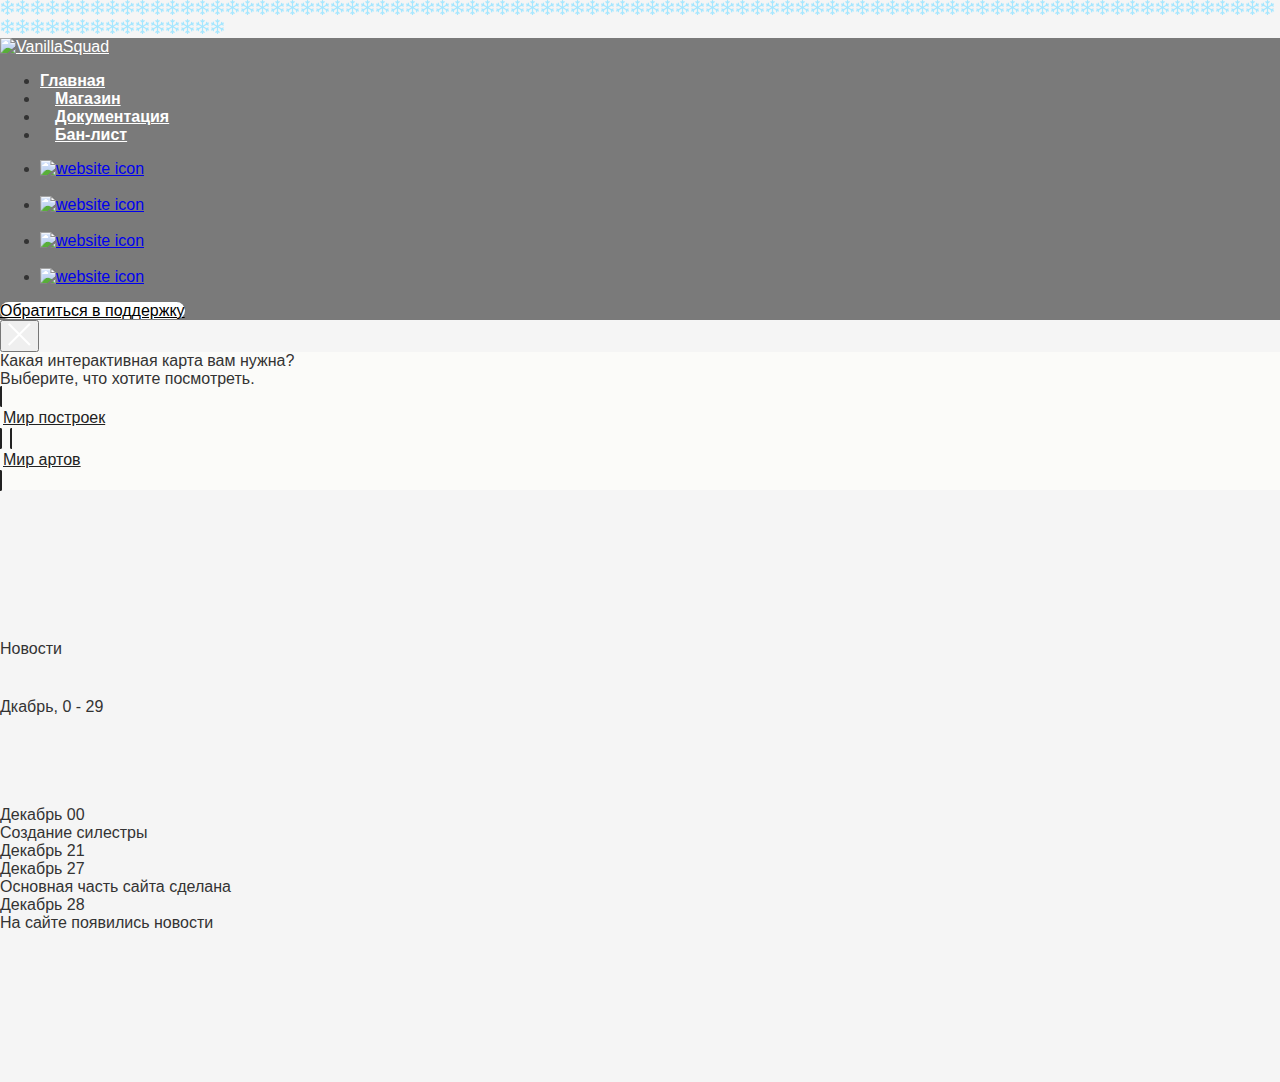
==== commit 06248579: "Update news.html" ====
--- a/news.html
+++ b/news.html
@@ -21,6 +21,16 @@
         <link rel="dns-prefetch" href="https://static.tildacdn.com">
         <link rel="shortcut icon" href="slstr_845.png" type="image/x-icon"/>
         <!-- Assets -->
+        <link rel="stylesheet" href="https://static.tildacdn.info/css/tilda-cover-1.0.min.css" type="text/css" media="all"
+            onerror="this.loaderr='y';">
+
+        
+        <link rel="stylesheet"
+            href="https://static.tildacdn.info/ws/project11663671/tilda-blocks-page60456923.min.css?t=1735389268"
+            type="text/css" media="all" onerror="this.loaderr='y';">
+
+        <link rel="stylesheet" href="https://static.tildacdn.info/css/tilda-grid-3.0.min.css" type="text/css" media="all"
+            onerror="this.loaderr='y';">
         <link href="https://cdn.jsdelivr.net/gh/Alaev-Co/snowflakes/dist/snow.min.css" rel="stylesheet">
         <script src="https://neo.tildacdn.com/js/tilda-fallback-1.0.min.js" async charset="utf-8"></script>
         <link rel="stylesheet" href="https://static.tildacdn.com/css/tilda-grid-3.0.min.css" type="text/css" media="all" onerror="this.loaderr='y';"/>
@@ -824,11 +834,7 @@
                             <nav class="t228__centercontainer">
                                 <ul role="list" class="t228__list t-menu__list t228__list_hidden">
                                     <li class="t228__list_item" style="padding:0 15px 0 0;">
-                                        <a class="t-menu__link-item" href="" data-menu-submenu-hook="" data-menu-item-number="1">Главная
-</a>
-                                    </li>
-                                    <li class="t228__list_item" style="padding:0 15px;">
-                                        <a class="t-menu__link-item" href="#about" data-menu-submenu-hook="" data-menu-item-number="2">О сервере
+                                        <a class="t-menu__link-item" href="index.html" data-menu-submenu-hook="" data-menu-item-number="1">Главная
 </a>
                                     </li>
                                     <li class="t228__list_item" style="padding:0 15px;">
@@ -1061,4 +1067,6 @@
                         });
                     });
                 </script>
-            </div>+            </div>
+
+<div id="rec846445182" class="r t-rec t-rec_pt_150 t-rec_pb_150 r_anim r_showed" style="padding-top:150px;padding-bottom:150px; " data-record-type="521"> <!-- T521 --> <div class="t521"> <div class="t-section__container t-container t-container_flex"> <div class="t-col t-col_12 "> <div class="t-section__title t-title t-title_xs t-align_center t-margin_auto" field="btitle"><ya-tr-span data-index="18-0" data-translated="false" data-source-lang="en" data-target-lang="ru" data-value=" Workshop Schedule " data-translation=" Расписание семинара " data-ch="0" data-type="trSpan" style="visibility: inherit !important;"> Новости </ya-tr-span></div> <div class="t-section__descr t-descr t-descr_xl t-align_center t-margin_auto" field="bdescr"><ya-tr-span data-index="19-0" data-translated="false" data-source-lang="en" data-target-lang="ru" data-value=" April, 14 - 18 " data-translation=" 14-18 апреля " data-ch="0" data-type="trSpan" style="visibility: inherit !important;"> Дкабрь, 0 - 29 </ya-tr-span></div> </div> </div> <style>.t-section__descr {max-width:560px;}#rec846445182 .t-section__title {margin-bottom:40px;}#rec846445182 .t-section__descr {margin-bottom:90px;}@media screen and (max-width:960px) {#rec846445182 .t-section__title {margin-bottom:20px;}#rec846445182 .t-section__descr {margin-bottom:75px;}}</style> <div class="t-container"> <div class="t521__row t-row t-clear"> <div class="t521__leftcol t-col t-col_3 t-prefix_2"> <div class="t521__time t-name t-name_xl" field="li_date__3292102220530"><ya-tr-span data-index="20-0" data-translated="false" data-source-lang="en" data-target-lang="ru" data-value="Monday, April 14" data-translation="Понедельник, 14 апреля" data-ch="0" data-type="trSpan" style="visibility: inherit !important;">Декабрь 00</ya-tr-span></div> </div> <div class="t521__rightcol t-col t-col_4 t-prefix_1"> <div class="t521__text t-text t-text_md" field="li_text__3292102220530"><ya-tr-span data-index="21-0" data-translated="false" data-source-lang="en" data-target-lang="ru" data-value="09:00 - Registration" data-translation="09:00 — регистрация" data-ch="0" data-type="trSpan" style="visibility: inherit !important;">Создание силестры</ya-tr-span></div> </div> </div> <div class="t521__row t-row t-clear"> <div class="t521__leftcol t-col t-col_3 t-prefix_2"> <div class="t521__time t-name t-name_xl" field="li_date__3292102220531"><ya-tr-span data-index="22-0" data-translated="false" data-source-lang="en" data-target-lang="ru" data-value="Tuesday, April 15" data-translation="Вторник, 15 апреля" data-ch="0" data-type="trSpan" style="visibility: inherit !important;">Декабрь 21</ya-tr-span></div> </div> <div class="t521__rightcol t-col t-col_4 t-prefix_1"> <div class="t521__text t-text t-text_md" field="li_text__3292102220531"><ya-tr-span data-index="23-0" data-translated="false" data-source-lang="en" data-target-lang="ru" data-value="09:00 - Introduction lecture" data-translation="09:00 — вводная лекция" data-ch="0" data-type="trSpan" style="visibility: inherit !important;">Декабрь 27</ya-tr-span></div> </div> </div> <div class="t521__rightcol t-col t-col_4 t-prefix_1"> <div class="t521__text t-text t-text_md" field="li_text__3292102220531"><ya-tr-span data-index="23-0" data-translated="false" data-source-lang="en" data-target-lang="ru" data-value="09:00 - Introduction lecture" data-translation="09:00 — вводная лекция" data-ch="0" data-type="trSpan" style="visibility: inherit !important;">Основная часть сайта сделана</ya-tr-span></div> </div> <div class="t521__rightcol t-col t-col_4 t-prefix_1"> <div class="t521__text t-text t-text_md" field="li_text__3292102220531"><ya-tr-span data-index="23-0" data-translated="false" data-source-lang="en" data-target-lang="ru" data-value="09:00 - Introduction lecture" data-translation="09:00 — вводная лекция" data-ch="0" data-type="trSpan" style="visibility: inherit !important;">Декабрь 28</ya-tr-span></div> </div> </div> <div class="t521__rightcol t-col t-col_4 t-prefix_1"> <div class="t521__text t-text t-text_md" field="li_text__3292102220531"><ya-tr-span data-index="23-0" data-translated="false" data-source-lang="en" data-target-lang="ru" data-value="09:00 - Introduction lecture" data-translation="09:00 — вводная лекция" data-ch="0" data-type="trSpan" style="visibility: inherit !important;">На сайте появились новости</ya-tr-span></div> </div> </div>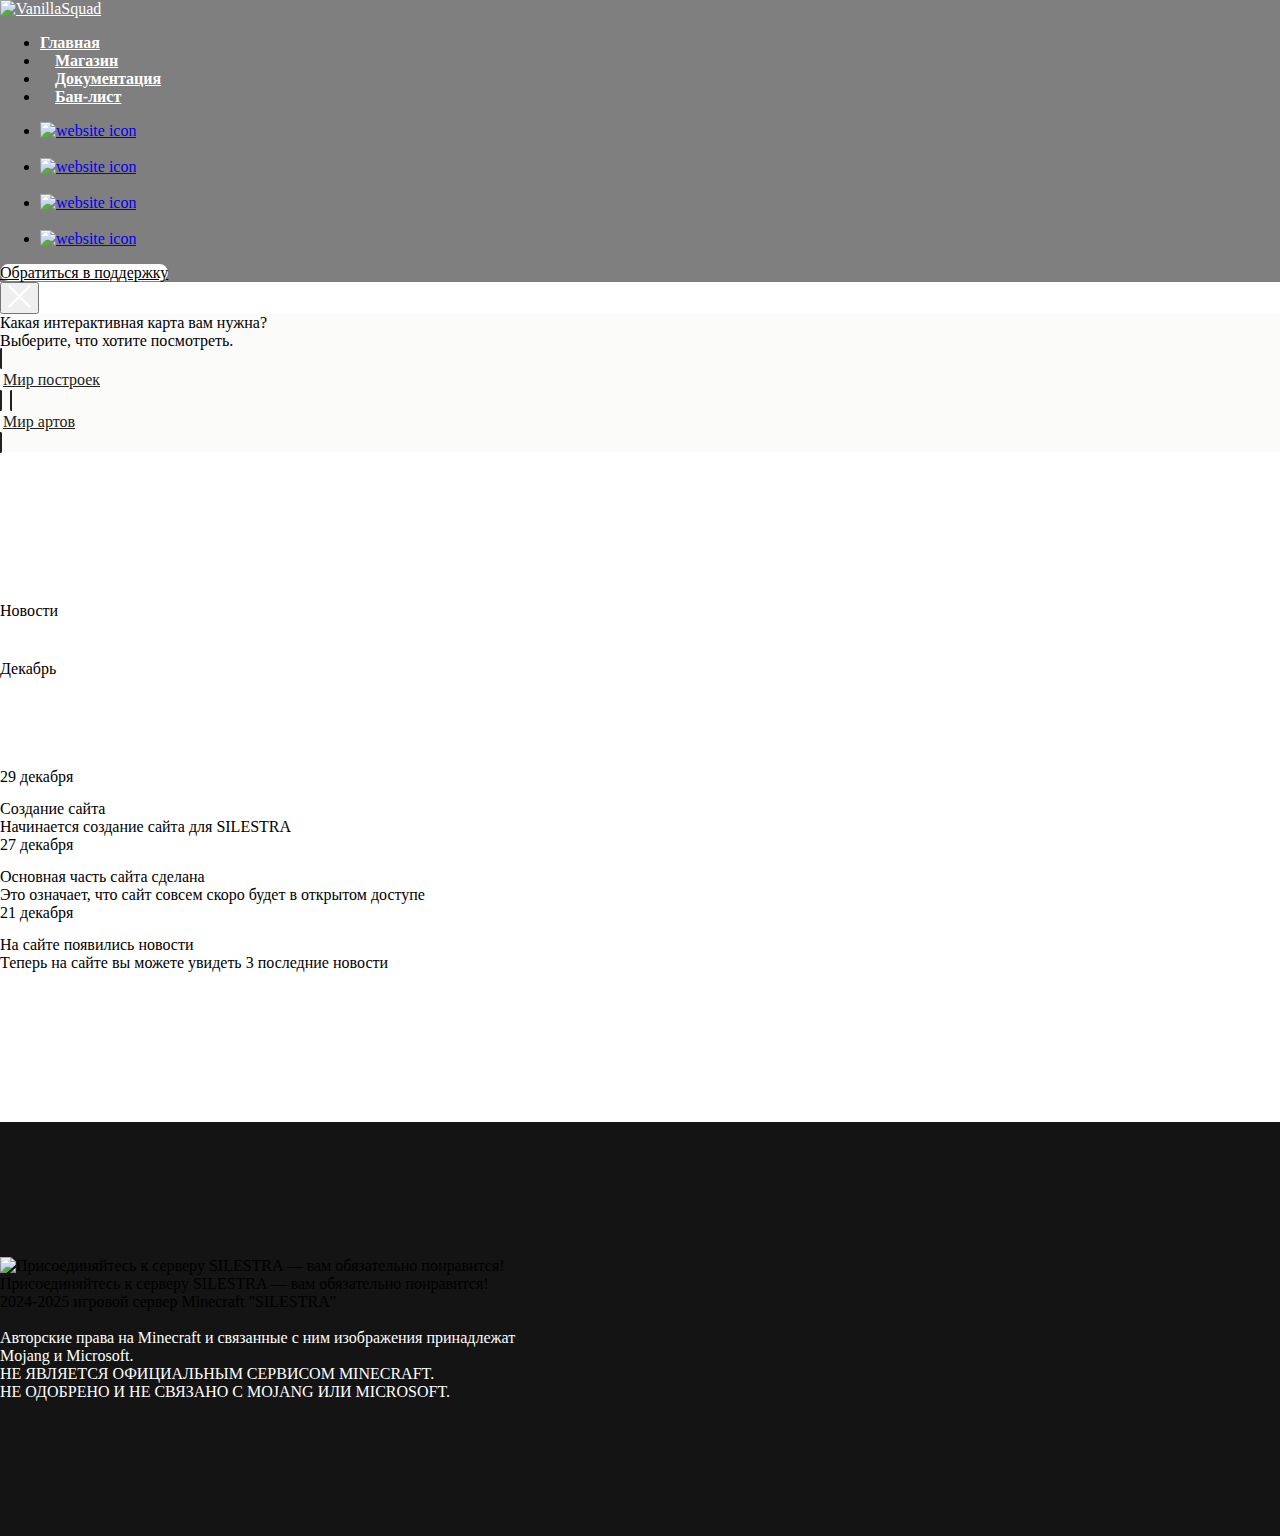
==== commit 25ed7e24: "1" ====
--- a/news.html
+++ b/news.html
@@ -21,6 +21,12 @@
         <link rel="dns-prefetch" href="https://static.tildacdn.com">
         <link rel="shortcut icon" href="slstr_845.png" type="image/x-icon"/>
         <!-- Assets -->
+        <link rel="stylesheet" href="https://static.tildacdn.info/css/tilda-grid-3.0.min.css" type="text/css" media="all"
+            onerror="this.loaderr='y';">
+        <link rel="stylesheet"
+            href="https://static.tildacdn.info/ws/project11663671/tilda-blocks-page60456923.min.css?t=1735447560"
+            type="text/css" media="all" onerror="this.loaderr='y';">
+        
         <link rel="stylesheet" href="https://static.tildacdn.info/css/tilda-cover-1.0.min.css" type="text/css" media="all"
             onerror="this.loaderr='y';">
 
@@ -31,7 +37,6 @@
 
         <link rel="stylesheet" href="https://static.tildacdn.info/css/tilda-grid-3.0.min.css" type="text/css" media="all"
             onerror="this.loaderr='y';">
-        <link href="https://cdn.jsdelivr.net/gh/Alaev-Co/snowflakes/dist/snow.min.css" rel="stylesheet">
         <script src="https://neo.tildacdn.com/js/tilda-fallback-1.0.min.js" async charset="utf-8"></script>
         <link rel="stylesheet" href="https://static.tildacdn.com/css/tilda-grid-3.0.min.css" type="text/css" media="all" onerror="this.loaderr='y';"/>
         <link rel="stylesheet" href="https://static.tildacdn.com/ws/project7833059/tilda-blocks-page42569045.min.css?t=1734814853" type="text/css" media="all" onerror="this.loaderr='y';"/>
@@ -116,277 +121,7 @@
         </script>
     </head>
     <body class="t-body" style="margin:0;">
-        <div class="snowflakes-box">
-            <style>
-                /* Общие стили для всех тем */
-                body {
-                    font-family: 'Arial', sans-serif;
-                    margin: 0;
-                    padding: 0;
-                    background-color: #f5f5f5;
-                    color: #333;
-                    transition: background-color 0.5s, color 0.5s;
-                    overflow-x: hidden; 
-                    scroll-behavior: smooth; 
-                    box-sizing: border-box;
-                }
         
-                * {
-                    box-sizing: inherit; 
-                }
-        
-                .container {
-                    width: 100%;
-                    max-width: 1200px;
-                    margin: 0 auto;
-                    padding: 50px;
-                    text-align: center;
-                }
-        
-                /* Верхний контейнер (hero) */
-                .hero {
-                    width: 100%;
-                    height: 100vh; 
-                    display: flex;
-                    justify-content: center;
-                    align-items: center;
-                    color: white;
-                    text-shadow: 2px 2px 4px rgba(0, 0, 0, 0.5);
-                    transition: background-color 0.5s ease;
-                    overflow: hidden; 
-                }
-        
-                h1 {
-                    font-size: 48px;
-                    text-transform: uppercase;
-                    letter-spacing: 3px;
-                    margin-bottom: 20px;
-                    opacity: 0;
-                    transform: translateY(-50px);
-                    animation: fadeInUp 1s forwards;
-                }
-        
-                p {
-                    font-size: 20px;
-                    line-height: 1.6;
-                    margin-bottom: 40px;
-                    opacity: 0;
-                    transform: translateY(50px);
-                    animation: fadeInUp 1.2s forwards;
-                    animation-delay: 0.3s;
-                }
-        
-                .btn {
-                    background-color: #4a90e2;
-                    color: white;
-                    padding: 15px 30px;
-                    font-size: 18px;
-                    text-decoration: none;
-                    border-radius: 5px;
-                    opacity: 0;
-                    transform: scale(0.8);
-                    animation: fadeInUp 1.5s forwards;
-                    animation-delay: 0.6s;
-                    transition: background-color 0.3s ease;
-                }
-        
-                .btn:hover {
-                    background-color: #357ABD;
-                }
-        
-                /* Темная тема */
-                .dark-theme {
-                    background-color: #333;
-                    color: #f5f5f5;
-                }
-        
-                .dark-theme .hero {
-                    background-color: #222;
-                    text-shadow: 2px 2px 4px rgba(0, 0, 0, 0.7);
-                }
-        
-                /* Светлая тема */
-                .light-theme {
-                    background-color: #f5f5f5;
-                    color: #333;
-                }
-        
-                .light-theme .hero {
-                    background-color: #e0e0e0;
-                    text-shadow: none;
-                }
-        
-                /* Слайдер для переключения тем в шапке */
-                .theme-switcher {
-                    position: fixed;
-                    top: 10px;
-                    right: 20px;
-                    display: flex;
-                    align-items: center;
-                    z-index: 9999;
-                    transition: all 0.3s ease;
-                }
-        
-                .theme-switcher label {
-                    margin-right: 10px;
-                    font-size: 18px;
-                    color: #f5f5f5;
-                }
-        
-                .theme-switcher input[type="checkbox"] {
-                    width: 50px;
-                    height: 25px;
-                    appearance: none;
-                    background-color: #ccc;
-                    border-radius: 50px;
-                    position: relative;
-                    cursor: pointer;
-                    transition: background-color 0.3s ease;
-                }
-        
-                .theme-switcher input[type="checkbox"]:checked {
-                    background-color: #4a90e2;
-                }
-        
-                .theme-switcher input[type="checkbox"]:before {
-                    content: '';
-                    position: absolute;
-                    width: 20px;
-                    height: 20px;
-                    background-color: white;
-                    border-radius: 50%;
-                    top: 2px;
-                    left: 2px;
-                    transition: transform 0.3s ease;
-                }
-        
-                .theme-switcher input[type="checkbox"]:checked:before {
-                    transform: translateX(25px);
-                }
-        
-                /* Кнопка "Наверх" */
-                .scroll-to-top {
-                    position: fixed;
-                    bottom: 20px;
-                    right: 20px;
-                    background-color: #222; 
-                    width: 50px;
-                    height: 50px;
-                    border-radius: 50%; 
-                    background-image: url('arrow.png'); 
-                    background-size: 30px 30px; 
-                    background-position: center;
-                    background-repeat: no-repeat;
-                    cursor: pointer;
-                    display: none;
-                    opacity: 0;
-                    transform: translateY(50px); 
-                    transition: opacity 0.3s ease, transform 0.3s ease;
-                    box-shadow: 0 4px 6px rgba(0, 0, 0, 0.2);
-                }
-        
-                .scroll-to-top:hover {
-                    transform: translateY(-5px) scale(1.1); 
-                }
-        
-                .scroll-to-top.visible {
-                    display: block;
-                    opacity: 1;
-                    transform: translateY(0);
-                }
-        
-                /* Анимации */
-                @keyframes fadeInUp {
-                    0% {
-                        opacity: 0;
-                        transform: translateY(30px);
-                    }
-                    100% {
-                        opacity: 1;
-                        transform: translateY(0);
-                    }
-                }
-        
-                @keyframes fadeIn {
-                    0% {
-                        opacity: 0;
-                    }
-                    100% {
-                        opacity: 1;
-                    }
-                }
-        
-                @keyframes zoomIn {
-                    0% {
-                        transform: scale(0.8);
-                        opacity: 0;
-                    }
-                    100% {
-                        transform: scale(1);
-                        opacity: 1;
-                    }
-                }
-        
-                @keyframes rotateIn {
-                    0% {
-                        transform: rotate(-200deg);
-                        opacity: 0;
-                    }
-                    100% {
-                        transform: rotate(0deg);
-                        opacity: 1;
-                    }
-                }
-        
-                /* Мобильная адаптация */
-                @media (max-width: 768px) {
-                    h1 {
-                        font-size: 36px;
-                    }
-        
-                    p {
-                        font-size: 18px;
-                    }
-        
-                    .container {
-                        padding: 30px;
-                    }
-        
-                    .btn {
-                        padding: 12px 24px;
-                        font-size: 16px;
-                    }
-                }
-        
-                @media (max-width: 480px) {
-                    h1 {
-                        font-size: 28px;
-                    }
-        
-                    p {
-                        font-size: 16px;
-                    }
-        
-                    .btn {
-                        padding: 10px 20px;
-                        font-size: 14px;
-                    }
-        
-                    .theme-switcher {
-                        top: 10px;
-                        right: 10px;
-                    }
-                }
-        
-                /* Анимация для появления элементов в нижней секции*/
-                .about-section {
-                    opacity: 0;
-                    transform: translateY(30px);
-                    animation: fadeInUp 1s forwards;
-                }
-            </style>
-            <span class="snowflake"><svg fill="#a6e7ff" xmlns="http://www.w3.org/2000/svg" width="15px" height="15px" viewBox="0 0 50 50"><path d="M24.97-.03A2 2 0 0 0 23 2v4.17l-1.9-1.89a2 2 0 0 0-1.43-.6 2 2 0 0 0-1.39 3.43L23 11.83v9.7l-8.4-4.85-1.74-6.46a2 2 0 0 0-1.9-1.51A2 2 0 0 0 9 11.25l.7 2.6-3.64-2.1a2 2 0 0 0-.95-.28 2 2 0 0 0-1.05 3.75l3.63 2.1-2.57.69a2 2 0 1 0 1.04 3.86l6.43-1.72L21.02 25l-8.41 4.85-6.4-1.72a2 2 0 0 0-.6-.07A2 2 0 0 0 5.18 32l2.53.67-3.64 2.1a2 2 0 1 0 2 3.47l3.63-2.1-.67 2.5a2 2 0 1 0 3.87 1.04l1.7-6.36L23 28.5v9.68l-4.68 4.68a2 2 0 1 0 2.83 2.83L23 43.83V48a2 2 0 1 0 4 0v-4.17l1.88 1.87a2 2 0 1 0 2.82-2.83l-4.7-4.7v-9.7l8.4 4.85 1.74 6.46A2 2 0 1 0 41 38.75l-.7-2.6 3.64 2.1a2 2 0 1 0 2-3.47l-3.64-2.1 2.56-.68a2 2 0 0 0-.5-3.94 2 2 0 0 0-.54.07l-6.41 1.72-8.38-4.83 8.43-4.86 6.38 1.7a2 2 0 1 0 1.03-3.85l-2.5-.68 3.57-2.05a2 2 0 0 0-.91-3.75 2 2 0 0 0-1.1.28l-3.64 2.1.7-2.6a2 2 0 0 0-2.03-2.54 2 2 0 0 0-1.84 1.51l-1.73 6.46L27 21.57v-9.74l4.72-4.72a2 2 0 1 0-2.83-2.83L27 6.18V2a2 2 0 0 0-2.03-2.03z"></path></svg></span><span class="snowflake"><svg fill="#a6e7ff" xmlns="http://www.w3.org/2000/svg" width="15px" height="15px" viewBox="0 0 50 50"><path d="M24.97-.03A2 2 0 0 0 23 2v4.17l-1.9-1.89a2 2 0 0 0-1.43-.6 2 2 0 0 0-1.39 3.43L23 11.83v9.7l-8.4-4.85-1.74-6.46a2 2 0 0 0-1.9-1.51A2 2 0 0 0 9 11.25l.7 2.6-3.64-2.1a2 2 0 0 0-.95-.28 2 2 0 0 0-1.05 3.75l3.63 2.1-2.57.69a2 2 0 1 0 1.04 3.86l6.43-1.72L21.02 25l-8.41 4.85-6.4-1.72a2 2 0 0 0-.6-.07A2 2 0 0 0 5.18 32l2.53.67-3.64 2.1a2 2 0 1 0 2 3.47l3.63-2.1-.67 2.5a2 2 0 1 0 3.87 1.04l1.7-6.36L23 28.5v9.68l-4.68 4.68a2 2 0 1 0 2.83 2.83L23 43.83V48a2 2 0 1 0 4 0v-4.17l1.88 1.87a2 2 0 1 0 2.82-2.83l-4.7-4.7v-9.7l8.4 4.85 1.74 6.46A2 2 0 1 0 41 38.75l-.7-2.6 3.64 2.1a2 2 0 1 0 2-3.47l-3.64-2.1 2.56-.68a2 2 0 0 0-.5-3.94 2 2 0 0 0-.54.07l-6.41 1.72-8.38-4.83 8.43-4.86 6.38 1.7a2 2 0 1 0 1.03-3.85l-2.5-.68 3.57-2.05a2 2 0 0 0-.91-3.75 2 2 0 0 0-1.1.28l-3.64 2.1.7-2.6a2 2 0 0 0-2.03-2.54 2 2 0 0 0-1.84 1.51l-1.73 6.46L27 21.57v-9.74l4.72-4.72a2 2 0 1 0-2.83-2.83L27 6.18V2a2 2 0 0 0-2.03-2.03z"></path></svg></span><span class="snowflake"><svg fill="#a6e7ff" xmlns="http://www.w3.org/2000/svg" width="15px" height="15px" viewBox="0 0 50 50"><path d="M24.97-.03A2 2 0 0 0 23 2v4.17l-1.9-1.89a2 2 0 0 0-1.43-.6 2 2 0 0 0-1.39 3.43L23 11.83v9.7l-8.4-4.85-1.74-6.46a2 2 0 0 0-1.9-1.51A2 2 0 0 0 9 11.25l.7 2.6-3.64-2.1a2 2 0 0 0-.95-.28 2 2 0 0 0-1.05 3.75l3.63 2.1-2.57.69a2 2 0 1 0 1.04 3.86l6.43-1.72L21.02 25l-8.41 4.85-6.4-1.72a2 2 0 0 0-.6-.07A2 2 0 0 0 5.18 32l2.53.67-3.64 2.1a2 2 0 1 0 2 3.47l3.63-2.1-.67 2.5a2 2 0 1 0 3.87 1.04l1.7-6.36L23 28.5v9.68l-4.68 4.68a2 2 0 1 0 2.83 2.83L23 43.83V48a2 2 0 1 0 4 0v-4.17l1.88 1.87a2 2 0 1 0 2.82-2.83l-4.7-4.7v-9.7l8.4 4.85 1.74 6.46A2 2 0 1 0 41 38.75l-.7-2.6 3.64 2.1a2 2 0 1 0 2-3.47l-3.64-2.1 2.56-.68a2 2 0 0 0-.5-3.94 2 2 0 0 0-.54.07l-6.41 1.72-8.38-4.83 8.43-4.86 6.38 1.7a2 2 0 1 0 1.03-3.85l-2.5-.68 3.57-2.05a2 2 0 0 0-.91-3.75 2 2 0 0 0-1.1.28l-3.64 2.1.7-2.6a2 2 0 0 0-2.03-2.54 2 2 0 0 0-1.84 1.51l-1.73 6.46L27 21.57v-9.74l4.72-4.72a2 2 0 1 0-2.83-2.83L27 6.18V2a2 2 0 0 0-2.03-2.03z"></path></svg></span><span class="snowflake"><svg fill="#a6e7ff" xmlns="http://www.w3.org/2000/svg" width="15px" height="15px" viewBox="0 0 50 50"><path d="M24.97-.03A2 2 0 0 0 23 2v4.17l-1.9-1.89a2 2 0 0 0-1.43-.6 2 2 0 0 0-1.39 3.43L23 11.83v9.7l-8.4-4.85-1.74-6.46a2 2 0 0 0-1.9-1.51A2 2 0 0 0 9 11.25l.7 2.6-3.64-2.1a2 2 0 0 0-.95-.28 2 2 0 0 0-1.05 3.75l3.63 2.1-2.57.69a2 2 0 1 0 1.04 3.86l6.43-1.72L21.02 25l-8.41 4.85-6.4-1.72a2 2 0 0 0-.6-.07A2 2 0 0 0 5.18 32l2.53.67-3.64 2.1a2 2 0 1 0 2 3.47l3.63-2.1-.67 2.5a2 2 0 1 0 3.87 1.04l1.7-6.36L23 28.5v9.68l-4.68 4.68a2 2 0 1 0 2.83 2.83L23 43.83V48a2 2 0 1 0 4 0v-4.17l1.88 1.87a2 2 0 1 0 2.82-2.83l-4.7-4.7v-9.7l8.4 4.85 1.74 6.46A2 2 0 1 0 41 38.75l-.7-2.6 3.64 2.1a2 2 0 1 0 2-3.47l-3.64-2.1 2.56-.68a2 2 0 0 0-.5-3.94 2 2 0 0 0-.54.07l-6.41 1.72-8.38-4.83 8.43-4.86 6.38 1.7a2 2 0 1 0 1.03-3.85l-2.5-.68 3.57-2.05a2 2 0 0 0-.91-3.75 2 2 0 0 0-1.1.28l-3.64 2.1.7-2.6a2 2 0 0 0-2.03-2.54 2 2 0 0 0-1.84 1.51l-1.73 6.46L27 21.57v-9.74l4.72-4.72a2 2 0 1 0-2.83-2.83L27 6.18V2a2 2 0 0 0-2.03-2.03z"></path></svg></span><span class="snowflake"><svg fill="#a6e7ff" xmlns="http://www.w3.org/2000/svg" width="15px" height="15px" viewBox="0 0 50 50"><path d="M24.97-.03A2 2 0 0 0 23 2v4.17l-1.9-1.89a2 2 0 0 0-1.43-.6 2 2 0 0 0-1.39 3.43L23 11.83v9.7l-8.4-4.85-1.74-6.46a2 2 0 0 0-1.9-1.51A2 2 0 0 0 9 11.25l.7 2.6-3.64-2.1a2 2 0 0 0-.95-.28 2 2 0 0 0-1.05 3.75l3.63 2.1-2.57.69a2 2 0 1 0 1.04 3.86l6.43-1.72L21.02 25l-8.41 4.85-6.4-1.72a2 2 0 0 0-.6-.07A2 2 0 0 0 5.18 32l2.53.67-3.64 2.1a2 2 0 1 0 2 3.47l3.63-2.1-.67 2.5a2 2 0 1 0 3.87 1.04l1.7-6.36L23 28.5v9.68l-4.68 4.68a2 2 0 1 0 2.83 2.83L23 43.83V48a2 2 0 1 0 4 0v-4.17l1.88 1.87a2 2 0 1 0 2.82-2.83l-4.7-4.7v-9.7l8.4 4.85 1.74 6.46A2 2 0 1 0 41 38.75l-.7-2.6 3.64 2.1a2 2 0 1 0 2-3.47l-3.64-2.1 2.56-.68a2 2 0 0 0-.5-3.94 2 2 0 0 0-.54.07l-6.41 1.72-8.38-4.83 8.43-4.86 6.38 1.7a2 2 0 1 0 1.03-3.85l-2.5-.68 3.57-2.05a2 2 0 0 0-.91-3.75 2 2 0 0 0-1.1.28l-3.64 2.1.7-2.6a2 2 0 0 0-2.03-2.54 2 2 0 0 0-1.84 1.51l-1.73 6.46L27 21.57v-9.74l4.72-4.72a2 2 0 1 0-2.83-2.83L27 6.18V2a2 2 0 0 0-2.03-2.03z"></path></svg></span><span class="snowflake"><svg fill="#a6e7ff" xmlns="http://www.w3.org/2000/svg" width="15px" height="15px" viewBox="0 0 50 50"><path d="M24.97-.03A2 2 0 0 0 23 2v4.17l-1.9-1.89a2 2 0 0 0-1.43-.6 2 2 0 0 0-1.39 3.43L23 11.83v9.7l-8.4-4.85-1.74-6.46a2 2 0 0 0-1.9-1.51A2 2 0 0 0 9 11.25l.7 2.6-3.64-2.1a2 2 0 0 0-.95-.28 2 2 0 0 0-1.05 3.75l3.63 2.1-2.57.69a2 2 0 1 0 1.04 3.86l6.43-1.72L21.02 25l-8.41 4.85-6.4-1.72a2 2 0 0 0-.6-.07A2 2 0 0 0 5.18 32l2.53.67-3.64 2.1a2 2 0 1 0 2 3.47l3.63-2.1-.67 2.5a2 2 0 1 0 3.87 1.04l1.7-6.36L23 28.5v9.68l-4.68 4.68a2 2 0 1 0 2.83 2.83L23 43.83V48a2 2 0 1 0 4 0v-4.17l1.88 1.87a2 2 0 1 0 2.82-2.83l-4.7-4.7v-9.7l8.4 4.85 1.74 6.46A2 2 0 1 0 41 38.75l-.7-2.6 3.64 2.1a2 2 0 1 0 2-3.47l-3.64-2.1 2.56-.68a2 2 0 0 0-.5-3.94 2 2 0 0 0-.54.07l-6.41 1.72-8.38-4.83 8.43-4.86 6.38 1.7a2 2 0 1 0 1.03-3.85l-2.5-.68 3.57-2.05a2 2 0 0 0-.91-3.75 2 2 0 0 0-1.1.28l-3.64 2.1.7-2.6a2 2 0 0 0-2.03-2.54 2 2 0 0 0-1.84 1.51l-1.73 6.46L27 21.57v-9.74l4.72-4.72a2 2 0 1 0-2.83-2.83L27 6.18V2a2 2 0 0 0-2.03-2.03z"></path></svg></span><span class="snowflake"><svg fill="#a6e7ff" xmlns="http://www.w3.org/2000/svg" width="15px" height="15px" viewBox="0 0 50 50"><path d="M24.97-.03A2 2 0 0 0 23 2v4.17l-1.9-1.89a2 2 0 0 0-1.43-.6 2 2 0 0 0-1.39 3.43L23 11.83v9.7l-8.4-4.85-1.74-6.46a2 2 0 0 0-1.9-1.51A2 2 0 0 0 9 11.25l.7 2.6-3.64-2.1a2 2 0 0 0-.95-.28 2 2 0 0 0-1.05 3.75l3.63 2.1-2.57.69a2 2 0 1 0 1.04 3.86l6.43-1.72L21.02 25l-8.41 4.85-6.4-1.72a2 2 0 0 0-.6-.07A2 2 0 0 0 5.18 32l2.53.67-3.64 2.1a2 2 0 1 0 2 3.47l3.63-2.1-.67 2.5a2 2 0 1 0 3.87 1.04l1.7-6.36L23 28.5v9.68l-4.68 4.68a2 2 0 1 0 2.83 2.83L23 43.83V48a2 2 0 1 0 4 0v-4.17l1.88 1.87a2 2 0 1 0 2.82-2.83l-4.7-4.7v-9.7l8.4 4.85 1.74 6.46A2 2 0 1 0 41 38.75l-.7-2.6 3.64 2.1a2 2 0 1 0 2-3.47l-3.64-2.1 2.56-.68a2 2 0 0 0-.5-3.94 2 2 0 0 0-.54.07l-6.41 1.72-8.38-4.83 8.43-4.86 6.38 1.7a2 2 0 1 0 1.03-3.85l-2.5-.68 3.57-2.05a2 2 0 0 0-.91-3.75 2 2 0 0 0-1.1.28l-3.64 2.1.7-2.6a2 2 0 0 0-2.03-2.54 2 2 0 0 0-1.84 1.51l-1.73 6.46L27 21.57v-9.74l4.72-4.72a2 2 0 1 0-2.83-2.83L27 6.18V2a2 2 0 0 0-2.03-2.03z"></path></svg></span><span class="snowflake"><svg fill="#a6e7ff" xmlns="http://www.w3.org/2000/svg" width="15px" height="15px" viewBox="0 0 50 50"><path d="M24.97-.03A2 2 0 0 0 23 2v4.17l-1.9-1.89a2 2 0 0 0-1.43-.6 2 2 0 0 0-1.39 3.43L23 11.83v9.7l-8.4-4.85-1.74-6.46a2 2 0 0 0-1.9-1.51A2 2 0 0 0 9 11.25l.7 2.6-3.64-2.1a2 2 0 0 0-.95-.28 2 2 0 0 0-1.05 3.75l3.63 2.1-2.57.69a2 2 0 1 0 1.04 3.86l6.43-1.72L21.02 25l-8.41 4.85-6.4-1.72a2 2 0 0 0-.6-.07A2 2 0 0 0 5.18 32l2.53.67-3.64 2.1a2 2 0 1 0 2 3.47l3.63-2.1-.67 2.5a2 2 0 1 0 3.87 1.04l1.7-6.36L23 28.5v9.68l-4.68 4.68a2 2 0 1 0 2.83 2.83L23 43.83V48a2 2 0 1 0 4 0v-4.17l1.88 1.87a2 2 0 1 0 2.82-2.83l-4.7-4.7v-9.7l8.4 4.85 1.74 6.46A2 2 0 1 0 41 38.75l-.7-2.6 3.64 2.1a2 2 0 1 0 2-3.47l-3.64-2.1 2.56-.68a2 2 0 0 0-.5-3.94 2 2 0 0 0-.54.07l-6.41 1.72-8.38-4.83 8.43-4.86 6.38 1.7a2 2 0 1 0 1.03-3.85l-2.5-.68 3.57-2.05a2 2 0 0 0-.91-3.75 2 2 0 0 0-1.1.28l-3.64 2.1.7-2.6a2 2 0 0 0-2.03-2.54 2 2 0 0 0-1.84 1.51l-1.73 6.46L27 21.57v-9.74l4.72-4.72a2 2 0 1 0-2.83-2.83L27 6.18V2a2 2 0 0 0-2.03-2.03z"></path></svg></span><span class="snowflake"><svg fill="#a6e7ff" xmlns="http://www.w3.org/2000/svg" width="15px" height="15px" viewBox="0 0 50 50"><path d="M24.97-.03A2 2 0 0 0 23 2v4.17l-1.9-1.89a2 2 0 0 0-1.43-.6 2 2 0 0 0-1.39 3.43L23 11.83v9.7l-8.4-4.85-1.74-6.46a2 2 0 0 0-1.9-1.51A2 2 0 0 0 9 11.25l.7 2.6-3.64-2.1a2 2 0 0 0-.95-.28 2 2 0 0 0-1.05 3.75l3.63 2.1-2.57.69a2 2 0 1 0 1.04 3.86l6.43-1.72L21.02 25l-8.41 4.85-6.4-1.72a2 2 0 0 0-.6-.07A2 2 0 0 0 5.18 32l2.53.67-3.64 2.1a2 2 0 1 0 2 3.47l3.63-2.1-.67 2.5a2 2 0 1 0 3.87 1.04l1.7-6.36L23 28.5v9.68l-4.68 4.68a2 2 0 1 0 2.83 2.83L23 43.83V48a2 2 0 1 0 4 0v-4.17l1.88 1.87a2 2 0 1 0 2.82-2.83l-4.7-4.7v-9.7l8.4 4.85 1.74 6.46A2 2 0 1 0 41 38.75l-.7-2.6 3.64 2.1a2 2 0 1 0 2-3.47l-3.64-2.1 2.56-.68a2 2 0 0 0-.5-3.94 2 2 0 0 0-.54.07l-6.41 1.72-8.38-4.83 8.43-4.86 6.38 1.7a2 2 0 1 0 1.03-3.85l-2.5-.68 3.57-2.05a2 2 0 0 0-.91-3.75 2 2 0 0 0-1.1.28l-3.64 2.1.7-2.6a2 2 0 0 0-2.03-2.54 2 2 0 0 0-1.84 1.51l-1.73 6.46L27 21.57v-9.74l4.72-4.72a2 2 0 1 0-2.83-2.83L27 6.18V2a2 2 0 0 0-2.03-2.03z"></path></svg></span><span class="snowflake"><svg fill="#a6e7ff" xmlns="http://www.w3.org/2000/svg" width="15px" height="15px" viewBox="0 0 50 50"><path d="M24.97-.03A2 2 0 0 0 23 2v4.17l-1.9-1.89a2 2 0 0 0-1.43-.6 2 2 0 0 0-1.39 3.43L23 11.83v9.7l-8.4-4.85-1.74-6.46a2 2 0 0 0-1.9-1.51A2 2 0 0 0 9 11.25l.7 2.6-3.64-2.1a2 2 0 0 0-.95-.28 2 2 0 0 0-1.05 3.75l3.63 2.1-2.57.69a2 2 0 1 0 1.04 3.86l6.43-1.72L21.02 25l-8.41 4.85-6.4-1.72a2 2 0 0 0-.6-.07A2 2 0 0 0 5.18 32l2.53.67-3.64 2.1a2 2 0 1 0 2 3.47l3.63-2.1-.67 2.5a2 2 0 1 0 3.87 1.04l1.7-6.36L23 28.5v9.68l-4.68 4.68a2 2 0 1 0 2.83 2.83L23 43.83V48a2 2 0 1 0 4 0v-4.17l1.88 1.87a2 2 0 1 0 2.82-2.83l-4.7-4.7v-9.7l8.4 4.85 1.74 6.46A2 2 0 1 0 41 38.75l-.7-2.6 3.64 2.1a2 2 0 1 0 2-3.47l-3.64-2.1 2.56-.68a2 2 0 0 0-.5-3.94 2 2 0 0 0-.54.07l-6.41 1.72-8.38-4.83 8.43-4.86 6.38 1.7a2 2 0 1 0 1.03-3.85l-2.5-.68 3.57-2.05a2 2 0 0 0-.91-3.75 2 2 0 0 0-1.1.28l-3.64 2.1.7-2.6a2 2 0 0 0-2.03-2.54 2 2 0 0 0-1.84 1.51l-1.73 6.46L27 21.57v-9.74l4.72-4.72a2 2 0 1 0-2.83-2.83L27 6.18V2a2 2 0 0 0-2.03-2.03z"></path></svg></span><span class="snowflake"><svg fill="#a6e7ff" xmlns="http://www.w3.org/2000/svg" width="15px" height="15px" viewBox="0 0 50 50"><path d="M24.97-.03A2 2 0 0 0 23 2v4.17l-1.9-1.89a2 2 0 0 0-1.43-.6 2 2 0 0 0-1.39 3.43L23 11.83v9.7l-8.4-4.85-1.74-6.46a2 2 0 0 0-1.9-1.51A2 2 0 0 0 9 11.25l.7 2.6-3.64-2.1a2 2 0 0 0-.95-.28 2 2 0 0 0-1.05 3.75l3.63 2.1-2.57.69a2 2 0 1 0 1.04 3.86l6.43-1.72L21.02 25l-8.41 4.85-6.4-1.72a2 2 0 0 0-.6-.07A2 2 0 0 0 5.18 32l2.53.67-3.64 2.1a2 2 0 1 0 2 3.47l3.63-2.1-.67 2.5a2 2 0 1 0 3.87 1.04l1.7-6.36L23 28.5v9.68l-4.68 4.68a2 2 0 1 0 2.83 2.83L23 43.83V48a2 2 0 1 0 4 0v-4.17l1.88 1.87a2 2 0 1 0 2.82-2.83l-4.7-4.7v-9.7l8.4 4.85 1.74 6.46A2 2 0 1 0 41 38.75l-.7-2.6 3.64 2.1a2 2 0 1 0 2-3.47l-3.64-2.1 2.56-.68a2 2 0 0 0-.5-3.94 2 2 0 0 0-.54.07l-6.41 1.72-8.38-4.83 8.43-4.86 6.38 1.7a2 2 0 1 0 1.03-3.85l-2.5-.68 3.57-2.05a2 2 0 0 0-.91-3.75 2 2 0 0 0-1.1.28l-3.64 2.1.7-2.6a2 2 0 0 0-2.03-2.54 2 2 0 0 0-1.84 1.51l-1.73 6.46L27 21.57v-9.74l4.72-4.72a2 2 0 1 0-2.83-2.83L27 6.18V2a2 2 0 0 0-2.03-2.03z"></path></svg></span><span class="snowflake"><svg fill="#a6e7ff" xmlns="http://www.w3.org/2000/svg" width="15px" height="15px" viewBox="0 0 50 50"><path d="M24.97-.03A2 2 0 0 0 23 2v4.17l-1.9-1.89a2 2 0 0 0-1.43-.6 2 2 0 0 0-1.39 3.43L23 11.83v9.7l-8.4-4.85-1.74-6.46a2 2 0 0 0-1.9-1.51A2 2 0 0 0 9 11.25l.7 2.6-3.64-2.1a2 2 0 0 0-.95-.28 2 2 0 0 0-1.05 3.75l3.63 2.1-2.57.69a2 2 0 1 0 1.04 3.86l6.43-1.72L21.02 25l-8.41 4.85-6.4-1.72a2 2 0 0 0-.6-.07A2 2 0 0 0 5.18 32l2.53.67-3.64 2.1a2 2 0 1 0 2 3.47l3.63-2.1-.67 2.5a2 2 0 1 0 3.87 1.04l1.7-6.36L23 28.5v9.68l-4.68 4.68a2 2 0 1 0 2.83 2.83L23 43.83V48a2 2 0 1 0 4 0v-4.17l1.88 1.87a2 2 0 1 0 2.82-2.83l-4.7-4.7v-9.7l8.4 4.85 1.74 6.46A2 2 0 1 0 41 38.75l-.7-2.6 3.64 2.1a2 2 0 1 0 2-3.47l-3.64-2.1 2.56-.68a2 2 0 0 0-.5-3.94 2 2 0 0 0-.54.07l-6.41 1.72-8.38-4.83 8.43-4.86 6.38 1.7a2 2 0 1 0 1.03-3.85l-2.5-.68 3.57-2.05a2 2 0 0 0-.91-3.75 2 2 0 0 0-1.1.28l-3.64 2.1.7-2.6a2 2 0 0 0-2.03-2.54 2 2 0 0 0-1.84 1.51l-1.73 6.46L27 21.57v-9.74l4.72-4.72a2 2 0 1 0-2.83-2.83L27 6.18V2a2 2 0 0 0-2.03-2.03z"></path></svg></span><span class="snowflake"><svg fill="#a6e7ff" xmlns="http://www.w3.org/2000/svg" width="15px" height="15px" viewBox="0 0 50 50"><path d="M24.97-.03A2 2 0 0 0 23 2v4.17l-1.9-1.89a2 2 0 0 0-1.43-.6 2 2 0 0 0-1.39 3.43L23 11.83v9.7l-8.4-4.85-1.74-6.46a2 2 0 0 0-1.9-1.51A2 2 0 0 0 9 11.25l.7 2.6-3.64-2.1a2 2 0 0 0-.95-.28 2 2 0 0 0-1.05 3.75l3.63 2.1-2.57.69a2 2 0 1 0 1.04 3.86l6.43-1.72L21.02 25l-8.41 4.85-6.4-1.72a2 2 0 0 0-.6-.07A2 2 0 0 0 5.18 32l2.53.67-3.64 2.1a2 2 0 1 0 2 3.47l3.63-2.1-.67 2.5a2 2 0 1 0 3.87 1.04l1.7-6.36L23 28.5v9.68l-4.68 4.68a2 2 0 1 0 2.83 2.83L23 43.83V48a2 2 0 1 0 4 0v-4.17l1.88 1.87a2 2 0 1 0 2.82-2.83l-4.7-4.7v-9.7l8.4 4.85 1.74 6.46A2 2 0 1 0 41 38.75l-.7-2.6 3.64 2.1a2 2 0 1 0 2-3.47l-3.64-2.1 2.56-.68a2 2 0 0 0-.5-3.94 2 2 0 0 0-.54.07l-6.41 1.72-8.38-4.83 8.43-4.86 6.38 1.7a2 2 0 1 0 1.03-3.85l-2.5-.68 3.57-2.05a2 2 0 0 0-.91-3.75 2 2 0 0 0-1.1.28l-3.64 2.1.7-2.6a2 2 0 0 0-2.03-2.54 2 2 0 0 0-1.84 1.51l-1.73 6.46L27 21.57v-9.74l4.72-4.72a2 2 0 1 0-2.83-2.83L27 6.18V2a2 2 0 0 0-2.03-2.03z"></path></svg></span><span class="snowflake"><svg fill="#a6e7ff" xmlns="http://www.w3.org/2000/svg" width="15px" height="15px" viewBox="0 0 50 50"><path d="M24.97-.03A2 2 0 0 0 23 2v4.17l-1.9-1.89a2 2 0 0 0-1.43-.6 2 2 0 0 0-1.39 3.43L23 11.83v9.7l-8.4-4.85-1.74-6.46a2 2 0 0 0-1.9-1.51A2 2 0 0 0 9 11.25l.7 2.6-3.64-2.1a2 2 0 0 0-.95-.28 2 2 0 0 0-1.05 3.75l3.63 2.1-2.57.69a2 2 0 1 0 1.04 3.86l6.43-1.72L21.02 25l-8.41 4.85-6.4-1.72a2 2 0 0 0-.6-.07A2 2 0 0 0 5.18 32l2.53.67-3.64 2.1a2 2 0 1 0 2 3.47l3.63-2.1-.67 2.5a2 2 0 1 0 3.87 1.04l1.7-6.36L23 28.5v9.68l-4.68 4.68a2 2 0 1 0 2.83 2.83L23 43.83V48a2 2 0 1 0 4 0v-4.17l1.88 1.87a2 2 0 1 0 2.82-2.83l-4.7-4.7v-9.7l8.4 4.85 1.74 6.46A2 2 0 1 0 41 38.75l-.7-2.6 3.64 2.1a2 2 0 1 0 2-3.47l-3.64-2.1 2.56-.68a2 2 0 0 0-.5-3.94 2 2 0 0 0-.54.07l-6.41 1.72-8.38-4.83 8.43-4.86 6.38 1.7a2 2 0 1 0 1.03-3.85l-2.5-.68 3.57-2.05a2 2 0 0 0-.91-3.75 2 2 0 0 0-1.1.28l-3.64 2.1.7-2.6a2 2 0 0 0-2.03-2.54 2 2 0 0 0-1.84 1.51l-1.73 6.46L27 21.57v-9.74l4.72-4.72a2 2 0 1 0-2.83-2.83L27 6.18V2a2 2 0 0 0-2.03-2.03z"></path></svg></span><span class="snowflake"><svg fill="#a6e7ff" xmlns="http://www.w3.org/2000/svg" width="15px" height="15px" viewBox="0 0 50 50"><path d="M24.97-.03A2 2 0 0 0 23 2v4.17l-1.9-1.89a2 2 0 0 0-1.43-.6 2 2 0 0 0-1.39 3.43L23 11.83v9.7l-8.4-4.85-1.74-6.46a2 2 0 0 0-1.9-1.51A2 2 0 0 0 9 11.25l.7 2.6-3.64-2.1a2 2 0 0 0-.95-.28 2 2 0 0 0-1.05 3.75l3.63 2.1-2.57.69a2 2 0 1 0 1.04 3.86l6.43-1.72L21.02 25l-8.41 4.85-6.4-1.72a2 2 0 0 0-.6-.07A2 2 0 0 0 5.18 32l2.53.67-3.64 2.1a2 2 0 1 0 2 3.47l3.63-2.1-.67 2.5a2 2 0 1 0 3.87 1.04l1.7-6.36L23 28.5v9.68l-4.68 4.68a2 2 0 1 0 2.83 2.83L23 43.83V48a2 2 0 1 0 4 0v-4.17l1.88 1.87a2 2 0 1 0 2.82-2.83l-4.7-4.7v-9.7l8.4 4.85 1.74 6.46A2 2 0 1 0 41 38.75l-.7-2.6 3.64 2.1a2 2 0 1 0 2-3.47l-3.64-2.1 2.56-.68a2 2 0 0 0-.5-3.94 2 2 0 0 0-.54.07l-6.41 1.72-8.38-4.83 8.43-4.86 6.38 1.7a2 2 0 1 0 1.03-3.85l-2.5-.68 3.57-2.05a2 2 0 0 0-.91-3.75 2 2 0 0 0-1.1.28l-3.64 2.1.7-2.6a2 2 0 0 0-2.03-2.54 2 2 0 0 0-1.84 1.51l-1.73 6.46L27 21.57v-9.74l4.72-4.72a2 2 0 1 0-2.83-2.83L27 6.18V2a2 2 0 0 0-2.03-2.03z"></path></svg></span><span class="snowflake"><svg fill="#a6e7ff" xmlns="http://www.w3.org/2000/svg" width="15px" height="15px" viewBox="0 0 50 50"><path d="M24.97-.03A2 2 0 0 0 23 2v4.17l-1.9-1.89a2 2 0 0 0-1.43-.6 2 2 0 0 0-1.39 3.43L23 11.83v9.7l-8.4-4.85-1.74-6.46a2 2 0 0 0-1.9-1.51A2 2 0 0 0 9 11.25l.7 2.6-3.64-2.1a2 2 0 0 0-.95-.28 2 2 0 0 0-1.05 3.75l3.63 2.1-2.57.69a2 2 0 1 0 1.04 3.86l6.43-1.72L21.02 25l-8.41 4.85-6.4-1.72a2 2 0 0 0-.6-.07A2 2 0 0 0 5.18 32l2.53.67-3.64 2.1a2 2 0 1 0 2 3.47l3.63-2.1-.67 2.5a2 2 0 1 0 3.87 1.04l1.7-6.36L23 28.5v9.68l-4.68 4.68a2 2 0 1 0 2.83 2.83L23 43.83V48a2 2 0 1 0 4 0v-4.17l1.88 1.87a2 2 0 1 0 2.82-2.83l-4.7-4.7v-9.7l8.4 4.85 1.74 6.46A2 2 0 1 0 41 38.75l-.7-2.6 3.64 2.1a2 2 0 1 0 2-3.47l-3.64-2.1 2.56-.68a2 2 0 0 0-.5-3.94 2 2 0 0 0-.54.07l-6.41 1.72-8.38-4.83 8.43-4.86 6.38 1.7a2 2 0 1 0 1.03-3.85l-2.5-.68 3.57-2.05a2 2 0 0 0-.91-3.75 2 2 0 0 0-1.1.28l-3.64 2.1.7-2.6a2 2 0 0 0-2.03-2.54 2 2 0 0 0-1.84 1.51l-1.73 6.46L27 21.57v-9.74l4.72-4.72a2 2 0 1 0-2.83-2.83L27 6.18V2a2 2 0 0 0-2.03-2.03z"></path></svg></span><span class="snowflake"><svg fill="#a6e7ff" xmlns="http://www.w3.org/2000/svg" width="15px" height="15px" viewBox="0 0 50 50"><path d="M24.97-.03A2 2 0 0 0 23 2v4.17l-1.9-1.89a2 2 0 0 0-1.43-.6 2 2 0 0 0-1.39 3.43L23 11.83v9.7l-8.4-4.85-1.74-6.46a2 2 0 0 0-1.9-1.51A2 2 0 0 0 9 11.25l.7 2.6-3.64-2.1a2 2 0 0 0-.95-.28 2 2 0 0 0-1.05 3.75l3.63 2.1-2.57.69a2 2 0 1 0 1.04 3.86l6.43-1.72L21.02 25l-8.41 4.85-6.4-1.72a2 2 0 0 0-.6-.07A2 2 0 0 0 5.18 32l2.53.67-3.64 2.1a2 2 0 1 0 2 3.47l3.63-2.1-.67 2.5a2 2 0 1 0 3.87 1.04l1.7-6.36L23 28.5v9.68l-4.68 4.68a2 2 0 1 0 2.83 2.83L23 43.83V48a2 2 0 1 0 4 0v-4.17l1.88 1.87a2 2 0 1 0 2.82-2.83l-4.7-4.7v-9.7l8.4 4.85 1.74 6.46A2 2 0 1 0 41 38.75l-.7-2.6 3.64 2.1a2 2 0 1 0 2-3.47l-3.64-2.1 2.56-.68a2 2 0 0 0-.5-3.94 2 2 0 0 0-.54.07l-6.41 1.72-8.38-4.83 8.43-4.86 6.38 1.7a2 2 0 1 0 1.03-3.85l-2.5-.68 3.57-2.05a2 2 0 0 0-.91-3.75 2 2 0 0 0-1.1.28l-3.64 2.1.7-2.6a2 2 0 0 0-2.03-2.54 2 2 0 0 0-1.84 1.51l-1.73 6.46L27 21.57v-9.74l4.72-4.72a2 2 0 1 0-2.83-2.83L27 6.18V2a2 2 0 0 0-2.03-2.03z"></path></svg></span><span class="snowflake"><svg fill="#a6e7ff" xmlns="http://www.w3.org/2000/svg" width="15px" height="15px" viewBox="0 0 50 50"><path d="M24.97-.03A2 2 0 0 0 23 2v4.17l-1.9-1.89a2 2 0 0 0-1.43-.6 2 2 0 0 0-1.39 3.43L23 11.83v9.7l-8.4-4.85-1.74-6.46a2 2 0 0 0-1.9-1.51A2 2 0 0 0 9 11.25l.7 2.6-3.64-2.1a2 2 0 0 0-.95-.28 2 2 0 0 0-1.05 3.75l3.63 2.1-2.57.69a2 2 0 1 0 1.04 3.86l6.43-1.72L21.02 25l-8.41 4.85-6.4-1.72a2 2 0 0 0-.6-.07A2 2 0 0 0 5.18 32l2.53.67-3.64 2.1a2 2 0 1 0 2 3.47l3.63-2.1-.67 2.5a2 2 0 1 0 3.87 1.04l1.7-6.36L23 28.5v9.68l-4.68 4.68a2 2 0 1 0 2.83 2.83L23 43.83V48a2 2 0 1 0 4 0v-4.17l1.88 1.87a2 2 0 1 0 2.82-2.83l-4.7-4.7v-9.7l8.4 4.85 1.74 6.46A2 2 0 1 0 41 38.75l-.7-2.6 3.64 2.1a2 2 0 1 0 2-3.47l-3.64-2.1 2.56-.68a2 2 0 0 0-.5-3.94 2 2 0 0 0-.54.07l-6.41 1.72-8.38-4.83 8.43-4.86 6.38 1.7a2 2 0 1 0 1.03-3.85l-2.5-.68 3.57-2.05a2 2 0 0 0-.91-3.75 2 2 0 0 0-1.1.28l-3.64 2.1.7-2.6a2 2 0 0 0-2.03-2.54 2 2 0 0 0-1.84 1.51l-1.73 6.46L27 21.57v-9.74l4.72-4.72a2 2 0 1 0-2.83-2.83L27 6.18V2a2 2 0 0 0-2.03-2.03z"></path></svg></span><span class="snowflake"><svg fill="#a6e7ff" xmlns="http://www.w3.org/2000/svg" width="15px" height="15px" viewBox="0 0 50 50"><path d="M24.97-.03A2 2 0 0 0 23 2v4.17l-1.9-1.89a2 2 0 0 0-1.43-.6 2 2 0 0 0-1.39 3.43L23 11.83v9.7l-8.4-4.85-1.74-6.46a2 2 0 0 0-1.9-1.51A2 2 0 0 0 9 11.25l.7 2.6-3.64-2.1a2 2 0 0 0-.95-.28 2 2 0 0 0-1.05 3.75l3.63 2.1-2.57.69a2 2 0 1 0 1.04 3.86l6.43-1.72L21.02 25l-8.41 4.85-6.4-1.72a2 2 0 0 0-.6-.07A2 2 0 0 0 5.18 32l2.53.67-3.64 2.1a2 2 0 1 0 2 3.47l3.63-2.1-.67 2.5a2 2 0 1 0 3.87 1.04l1.7-6.36L23 28.5v9.68l-4.68 4.68a2 2 0 1 0 2.83 2.83L23 43.83V48a2 2 0 1 0 4 0v-4.17l1.88 1.87a2 2 0 1 0 2.82-2.83l-4.7-4.7v-9.7l8.4 4.85 1.74 6.46A2 2 0 1 0 41 38.75l-.7-2.6 3.64 2.1a2 2 0 1 0 2-3.47l-3.64-2.1 2.56-.68a2 2 0 0 0-.5-3.94 2 2 0 0 0-.54.07l-6.41 1.72-8.38-4.83 8.43-4.86 6.38 1.7a2 2 0 1 0 1.03-3.85l-2.5-.68 3.57-2.05a2 2 0 0 0-.91-3.75 2 2 0 0 0-1.1.28l-3.64 2.1.7-2.6a2 2 0 0 0-2.03-2.54 2 2 0 0 0-1.84 1.51l-1.73 6.46L27 21.57v-9.74l4.72-4.72a2 2 0 1 0-2.83-2.83L27 6.18V2a2 2 0 0 0-2.03-2.03z"></path></svg></span><span class="snowflake"><svg fill="#a6e7ff" xmlns="http://www.w3.org/2000/svg" width="15px" height="15px" viewBox="0 0 50 50"><path d="M24.97-.03A2 2 0 0 0 23 2v4.17l-1.9-1.89a2 2 0 0 0-1.43-.6 2 2 0 0 0-1.39 3.43L23 11.83v9.7l-8.4-4.85-1.74-6.46a2 2 0 0 0-1.9-1.51A2 2 0 0 0 9 11.25l.7 2.6-3.64-2.1a2 2 0 0 0-.95-.28 2 2 0 0 0-1.05 3.75l3.63 2.1-2.57.69a2 2 0 1 0 1.04 3.86l6.43-1.72L21.02 25l-8.41 4.85-6.4-1.72a2 2 0 0 0-.6-.07A2 2 0 0 0 5.18 32l2.53.67-3.64 2.1a2 2 0 1 0 2 3.47l3.63-2.1-.67 2.5a2 2 0 1 0 3.87 1.04l1.7-6.36L23 28.5v9.68l-4.68 4.68a2 2 0 1 0 2.83 2.83L23 43.83V48a2 2 0 1 0 4 0v-4.17l1.88 1.87a2 2 0 1 0 2.82-2.83l-4.7-4.7v-9.7l8.4 4.85 1.74 6.46A2 2 0 1 0 41 38.75l-.7-2.6 3.64 2.1a2 2 0 1 0 2-3.47l-3.64-2.1 2.56-.68a2 2 0 0 0-.5-3.94 2 2 0 0 0-.54.07l-6.41 1.72-8.38-4.83 8.43-4.86 6.38 1.7a2 2 0 1 0 1.03-3.85l-2.5-.68 3.57-2.05a2 2 0 0 0-.91-3.75 2 2 0 0 0-1.1.28l-3.64 2.1.7-2.6a2 2 0 0 0-2.03-2.54 2 2 0 0 0-1.84 1.51l-1.73 6.46L27 21.57v-9.74l4.72-4.72a2 2 0 1 0-2.83-2.83L27 6.18V2a2 2 0 0 0-2.03-2.03z"></path></svg></span><span class="snowflake"><svg fill="#a6e7ff" xmlns="http://www.w3.org/2000/svg" width="15px" height="15px" viewBox="0 0 50 50"><path d="M24.97-.03A2 2 0 0 0 23 2v4.17l-1.9-1.89a2 2 0 0 0-1.43-.6 2 2 0 0 0-1.39 3.43L23 11.83v9.7l-8.4-4.85-1.74-6.46a2 2 0 0 0-1.9-1.51A2 2 0 0 0 9 11.25l.7 2.6-3.64-2.1a2 2 0 0 0-.95-.28 2 2 0 0 0-1.05 3.75l3.63 2.1-2.57.69a2 2 0 1 0 1.04 3.86l6.43-1.72L21.02 25l-8.41 4.85-6.4-1.72a2 2 0 0 0-.6-.07A2 2 0 0 0 5.18 32l2.53.67-3.64 2.1a2 2 0 1 0 2 3.47l3.63-2.1-.67 2.5a2 2 0 1 0 3.87 1.04l1.7-6.36L23 28.5v9.68l-4.68 4.68a2 2 0 1 0 2.83 2.83L23 43.83V48a2 2 0 1 0 4 0v-4.17l1.88 1.87a2 2 0 1 0 2.82-2.83l-4.7-4.7v-9.7l8.4 4.85 1.74 6.46A2 2 0 1 0 41 38.75l-.7-2.6 3.64 2.1a2 2 0 1 0 2-3.47l-3.64-2.1 2.56-.68a2 2 0 0 0-.5-3.94 2 2 0 0 0-.54.07l-6.41 1.72-8.38-4.83 8.43-4.86 6.38 1.7a2 2 0 1 0 1.03-3.85l-2.5-.68 3.57-2.05a2 2 0 0 0-.91-3.75 2 2 0 0 0-1.1.28l-3.64 2.1.7-2.6a2 2 0 0 0-2.03-2.54 2 2 0 0 0-1.84 1.51l-1.73 6.46L27 21.57v-9.74l4.72-4.72a2 2 0 1 0-2.83-2.83L27 6.18V2a2 2 0 0 0-2.03-2.03z"></path></svg></span><span class="snowflake"><svg fill="#a6e7ff" xmlns="http://www.w3.org/2000/svg" width="15px" height="15px" viewBox="0 0 50 50"><path d="M24.97-.03A2 2 0 0 0 23 2v4.17l-1.9-1.89a2 2 0 0 0-1.43-.6 2 2 0 0 0-1.39 3.43L23 11.83v9.7l-8.4-4.85-1.74-6.46a2 2 0 0 0-1.9-1.51A2 2 0 0 0 9 11.25l.7 2.6-3.64-2.1a2 2 0 0 0-.95-.28 2 2 0 0 0-1.05 3.75l3.63 2.1-2.57.69a2 2 0 1 0 1.04 3.86l6.43-1.72L21.02 25l-8.41 4.85-6.4-1.72a2 2 0 0 0-.6-.07A2 2 0 0 0 5.18 32l2.53.67-3.64 2.1a2 2 0 1 0 2 3.47l3.63-2.1-.67 2.5a2 2 0 1 0 3.87 1.04l1.7-6.36L23 28.5v9.68l-4.68 4.68a2 2 0 1 0 2.83 2.83L23 43.83V48a2 2 0 1 0 4 0v-4.17l1.88 1.87a2 2 0 1 0 2.82-2.83l-4.7-4.7v-9.7l8.4 4.85 1.74 6.46A2 2 0 1 0 41 38.75l-.7-2.6 3.64 2.1a2 2 0 1 0 2-3.47l-3.64-2.1 2.56-.68a2 2 0 0 0-.5-3.94 2 2 0 0 0-.54.07l-6.41 1.72-8.38-4.83 8.43-4.86 6.38 1.7a2 2 0 1 0 1.03-3.85l-2.5-.68 3.57-2.05a2 2 0 0 0-.91-3.75 2 2 0 0 0-1.1.28l-3.64 2.1.7-2.6a2 2 0 0 0-2.03-2.54 2 2 0 0 0-1.84 1.51l-1.73 6.46L27 21.57v-9.74l4.72-4.72a2 2 0 1 0-2.83-2.83L27 6.18V2a2 2 0 0 0-2.03-2.03z"></path></svg></span><span class="snowflake"><svg fill="#a6e7ff" xmlns="http://www.w3.org/2000/svg" width="15px" height="15px" viewBox="0 0 50 50"><path d="M24.97-.03A2 2 0 0 0 23 2v4.17l-1.9-1.89a2 2 0 0 0-1.43-.6 2 2 0 0 0-1.39 3.43L23 11.83v9.7l-8.4-4.85-1.74-6.46a2 2 0 0 0-1.9-1.51A2 2 0 0 0 9 11.25l.7 2.6-3.64-2.1a2 2 0 0 0-.95-.28 2 2 0 0 0-1.05 3.75l3.63 2.1-2.57.69a2 2 0 1 0 1.04 3.86l6.43-1.72L21.02 25l-8.41 4.85-6.4-1.72a2 2 0 0 0-.6-.07A2 2 0 0 0 5.18 32l2.53.67-3.64 2.1a2 2 0 1 0 2 3.47l3.63-2.1-.67 2.5a2 2 0 1 0 3.87 1.04l1.7-6.36L23 28.5v9.68l-4.68 4.68a2 2 0 1 0 2.83 2.83L23 43.83V48a2 2 0 1 0 4 0v-4.17l1.88 1.87a2 2 0 1 0 2.82-2.83l-4.7-4.7v-9.7l8.4 4.85 1.74 6.46A2 2 0 1 0 41 38.75l-.7-2.6 3.64 2.1a2 2 0 1 0 2-3.47l-3.64-2.1 2.56-.68a2 2 0 0 0-.5-3.94 2 2 0 0 0-.54.07l-6.41 1.72-8.38-4.83 8.43-4.86 6.38 1.7a2 2 0 1 0 1.03-3.85l-2.5-.68 3.57-2.05a2 2 0 0 0-.91-3.75 2 2 0 0 0-1.1.28l-3.64 2.1.7-2.6a2 2 0 0 0-2.03-2.54 2 2 0 0 0-1.84 1.51l-1.73 6.46L27 21.57v-9.74l4.72-4.72a2 2 0 1 0-2.83-2.83L27 6.18V2a2 2 0 0 0-2.03-2.03z"></path></svg></span><span class="snowflake"><svg fill="#a6e7ff" xmlns="http://www.w3.org/2000/svg" width="15px" height="15px" viewBox="0 0 50 50"><path d="M24.97-.03A2 2 0 0 0 23 2v4.17l-1.9-1.89a2 2 0 0 0-1.43-.6 2 2 0 0 0-1.39 3.43L23 11.83v9.7l-8.4-4.85-1.74-6.46a2 2 0 0 0-1.9-1.51A2 2 0 0 0 9 11.25l.7 2.6-3.64-2.1a2 2 0 0 0-.95-.28 2 2 0 0 0-1.05 3.75l3.63 2.1-2.57.69a2 2 0 1 0 1.04 3.86l6.43-1.72L21.02 25l-8.41 4.85-6.4-1.72a2 2 0 0 0-.6-.07A2 2 0 0 0 5.18 32l2.53.67-3.64 2.1a2 2 0 1 0 2 3.47l3.63-2.1-.67 2.5a2 2 0 1 0 3.87 1.04l1.7-6.36L23 28.5v9.68l-4.68 4.68a2 2 0 1 0 2.83 2.83L23 43.83V48a2 2 0 1 0 4 0v-4.17l1.88 1.87a2 2 0 1 0 2.82-2.83l-4.7-4.7v-9.7l8.4 4.85 1.74 6.46A2 2 0 1 0 41 38.75l-.7-2.6 3.64 2.1a2 2 0 1 0 2-3.47l-3.64-2.1 2.56-.68a2 2 0 0 0-.5-3.94 2 2 0 0 0-.54.07l-6.41 1.72-8.38-4.83 8.43-4.86 6.38 1.7a2 2 0 1 0 1.03-3.85l-2.5-.68 3.57-2.05a2 2 0 0 0-.91-3.75 2 2 0 0 0-1.1.28l-3.64 2.1.7-2.6a2 2 0 0 0-2.03-2.54 2 2 0 0 0-1.84 1.51l-1.73 6.46L27 21.57v-9.74l4.72-4.72a2 2 0 1 0-2.83-2.83L27 6.18V2a2 2 0 0 0-2.03-2.03z"></path></svg></span><span class="snowflake"><svg fill="#a6e7ff" xmlns="http://www.w3.org/2000/svg" width="15px" height="15px" viewBox="0 0 50 50"><path d="M24.97-.03A2 2 0 0 0 23 2v4.17l-1.9-1.89a2 2 0 0 0-1.43-.6 2 2 0 0 0-1.39 3.43L23 11.83v9.7l-8.4-4.85-1.74-6.46a2 2 0 0 0-1.9-1.51A2 2 0 0 0 9 11.25l.7 2.6-3.64-2.1a2 2 0 0 0-.95-.28 2 2 0 0 0-1.05 3.75l3.63 2.1-2.57.69a2 2 0 1 0 1.04 3.86l6.43-1.72L21.02 25l-8.41 4.85-6.4-1.72a2 2 0 0 0-.6-.07A2 2 0 0 0 5.18 32l2.53.67-3.64 2.1a2 2 0 1 0 2 3.47l3.63-2.1-.67 2.5a2 2 0 1 0 3.87 1.04l1.7-6.36L23 28.5v9.68l-4.68 4.68a2 2 0 1 0 2.83 2.83L23 43.83V48a2 2 0 1 0 4 0v-4.17l1.88 1.87a2 2 0 1 0 2.82-2.83l-4.7-4.7v-9.7l8.4 4.85 1.74 6.46A2 2 0 1 0 41 38.75l-.7-2.6 3.64 2.1a2 2 0 1 0 2-3.47l-3.64-2.1 2.56-.68a2 2 0 0 0-.5-3.94 2 2 0 0 0-.54.07l-6.41 1.72-8.38-4.83 8.43-4.86 6.38 1.7a2 2 0 1 0 1.03-3.85l-2.5-.68 3.57-2.05a2 2 0 0 0-.91-3.75 2 2 0 0 0-1.1.28l-3.64 2.1.7-2.6a2 2 0 0 0-2.03-2.54 2 2 0 0 0-1.84 1.51l-1.73 6.46L27 21.57v-9.74l4.72-4.72a2 2 0 1 0-2.83-2.83L27 6.18V2a2 2 0 0 0-2.03-2.03z"></path></svg></span><span class="snowflake"><svg fill="#a6e7ff" xmlns="http://www.w3.org/2000/svg" width="15px" height="15px" viewBox="0 0 50 50"><path d="M24.97-.03A2 2 0 0 0 23 2v4.17l-1.9-1.89a2 2 0 0 0-1.43-.6 2 2 0 0 0-1.39 3.43L23 11.83v9.7l-8.4-4.85-1.74-6.46a2 2 0 0 0-1.9-1.51A2 2 0 0 0 9 11.25l.7 2.6-3.64-2.1a2 2 0 0 0-.95-.28 2 2 0 0 0-1.05 3.75l3.63 2.1-2.57.69a2 2 0 1 0 1.04 3.86l6.43-1.72L21.02 25l-8.41 4.85-6.4-1.72a2 2 0 0 0-.6-.07A2 2 0 0 0 5.18 32l2.53.67-3.64 2.1a2 2 0 1 0 2 3.47l3.63-2.1-.67 2.5a2 2 0 1 0 3.87 1.04l1.7-6.36L23 28.5v9.68l-4.68 4.68a2 2 0 1 0 2.83 2.83L23 43.83V48a2 2 0 1 0 4 0v-4.17l1.88 1.87a2 2 0 1 0 2.82-2.83l-4.7-4.7v-9.7l8.4 4.85 1.74 6.46A2 2 0 1 0 41 38.75l-.7-2.6 3.64 2.1a2 2 0 1 0 2-3.47l-3.64-2.1 2.56-.68a2 2 0 0 0-.5-3.94 2 2 0 0 0-.54.07l-6.41 1.72-8.38-4.83 8.43-4.86 6.38 1.7a2 2 0 1 0 1.03-3.85l-2.5-.68 3.57-2.05a2 2 0 0 0-.91-3.75 2 2 0 0 0-1.1.28l-3.64 2.1.7-2.6a2 2 0 0 0-2.03-2.54 2 2 0 0 0-1.84 1.51l-1.73 6.46L27 21.57v-9.74l4.72-4.72a2 2 0 1 0-2.83-2.83L27 6.18V2a2 2 0 0 0-2.03-2.03z"></path></svg></span><span class="snowflake"><svg fill="#a6e7ff" xmlns="http://www.w3.org/2000/svg" width="15px" height="15px" viewBox="0 0 50 50"><path d="M24.97-.03A2 2 0 0 0 23 2v4.17l-1.9-1.89a2 2 0 0 0-1.43-.6 2 2 0 0 0-1.39 3.43L23 11.83v9.7l-8.4-4.85-1.74-6.46a2 2 0 0 0-1.9-1.51A2 2 0 0 0 9 11.25l.7 2.6-3.64-2.1a2 2 0 0 0-.95-.28 2 2 0 0 0-1.05 3.75l3.63 2.1-2.57.69a2 2 0 1 0 1.04 3.86l6.43-1.72L21.02 25l-8.41 4.85-6.4-1.72a2 2 0 0 0-.6-.07A2 2 0 0 0 5.18 32l2.53.67-3.64 2.1a2 2 0 1 0 2 3.47l3.63-2.1-.67 2.5a2 2 0 1 0 3.87 1.04l1.7-6.36L23 28.5v9.68l-4.68 4.68a2 2 0 1 0 2.83 2.83L23 43.83V48a2 2 0 1 0 4 0v-4.17l1.88 1.87a2 2 0 1 0 2.82-2.83l-4.7-4.7v-9.7l8.4 4.85 1.74 6.46A2 2 0 1 0 41 38.75l-.7-2.6 3.64 2.1a2 2 0 1 0 2-3.47l-3.64-2.1 2.56-.68a2 2 0 0 0-.5-3.94 2 2 0 0 0-.54.07l-6.41 1.72-8.38-4.83 8.43-4.86 6.38 1.7a2 2 0 1 0 1.03-3.85l-2.5-.68 3.57-2.05a2 2 0 0 0-.91-3.75 2 2 0 0 0-1.1.28l-3.64 2.1.7-2.6a2 2 0 0 0-2.03-2.54 2 2 0 0 0-1.84 1.51l-1.73 6.46L27 21.57v-9.74l4.72-4.72a2 2 0 1 0-2.83-2.83L27 6.18V2a2 2 0 0 0-2.03-2.03z"></path></svg></span><span class="snowflake"><svg fill="#a6e7ff" xmlns="http://www.w3.org/2000/svg" width="15px" height="15px" viewBox="0 0 50 50"><path d="M24.97-.03A2 2 0 0 0 23 2v4.17l-1.9-1.89a2 2 0 0 0-1.43-.6 2 2 0 0 0-1.39 3.43L23 11.83v9.7l-8.4-4.85-1.74-6.46a2 2 0 0 0-1.9-1.51A2 2 0 0 0 9 11.25l.7 2.6-3.64-2.1a2 2 0 0 0-.95-.28 2 2 0 0 0-1.05 3.75l3.63 2.1-2.57.69a2 2 0 1 0 1.04 3.86l6.43-1.72L21.02 25l-8.41 4.85-6.4-1.72a2 2 0 0 0-.6-.07A2 2 0 0 0 5.18 32l2.53.67-3.64 2.1a2 2 0 1 0 2 3.47l3.63-2.1-.67 2.5a2 2 0 1 0 3.87 1.04l1.7-6.36L23 28.5v9.68l-4.68 4.68a2 2 0 1 0 2.83 2.83L23 43.83V48a2 2 0 1 0 4 0v-4.17l1.88 1.87a2 2 0 1 0 2.82-2.83l-4.7-4.7v-9.7l8.4 4.85 1.74 6.46A2 2 0 1 0 41 38.75l-.7-2.6 3.64 2.1a2 2 0 1 0 2-3.47l-3.64-2.1 2.56-.68a2 2 0 0 0-.5-3.94 2 2 0 0 0-.54.07l-6.41 1.72-8.38-4.83 8.43-4.86 6.38 1.7a2 2 0 1 0 1.03-3.85l-2.5-.68 3.57-2.05a2 2 0 0 0-.91-3.75 2 2 0 0 0-1.1.28l-3.64 2.1.7-2.6a2 2 0 0 0-2.03-2.54 2 2 0 0 0-1.84 1.51l-1.73 6.46L27 21.57v-9.74l4.72-4.72a2 2 0 1 0-2.83-2.83L27 6.18V2a2 2 0 0 0-2.03-2.03z"></path></svg></span><span class="snowflake"><svg fill="#a6e7ff" xmlns="http://www.w3.org/2000/svg" width="15px" height="15px" viewBox="0 0 50 50"><path d="M24.97-.03A2 2 0 0 0 23 2v4.17l-1.9-1.89a2 2 0 0 0-1.43-.6 2 2 0 0 0-1.39 3.43L23 11.83v9.7l-8.4-4.85-1.74-6.46a2 2 0 0 0-1.9-1.51A2 2 0 0 0 9 11.25l.7 2.6-3.64-2.1a2 2 0 0 0-.95-.28 2 2 0 0 0-1.05 3.75l3.63 2.1-2.57.69a2 2 0 1 0 1.04 3.86l6.43-1.72L21.02 25l-8.41 4.85-6.4-1.72a2 2 0 0 0-.6-.07A2 2 0 0 0 5.18 32l2.53.67-3.64 2.1a2 2 0 1 0 2 3.47l3.63-2.1-.67 2.5a2 2 0 1 0 3.87 1.04l1.7-6.36L23 28.5v9.68l-4.68 4.68a2 2 0 1 0 2.83 2.83L23 43.83V48a2 2 0 1 0 4 0v-4.17l1.88 1.87a2 2 0 1 0 2.82-2.83l-4.7-4.7v-9.7l8.4 4.85 1.74 6.46A2 2 0 1 0 41 38.75l-.7-2.6 3.64 2.1a2 2 0 1 0 2-3.47l-3.64-2.1 2.56-.68a2 2 0 0 0-.5-3.94 2 2 0 0 0-.54.07l-6.41 1.72-8.38-4.83 8.43-4.86 6.38 1.7a2 2 0 1 0 1.03-3.85l-2.5-.68 3.57-2.05a2 2 0 0 0-.91-3.75 2 2 0 0 0-1.1.28l-3.64 2.1.7-2.6a2 2 0 0 0-2.03-2.54 2 2 0 0 0-1.84 1.51l-1.73 6.46L27 21.57v-9.74l4.72-4.72a2 2 0 1 0-2.83-2.83L27 6.18V2a2 2 0 0 0-2.03-2.03z"></path></svg></span><span class="snowflake"><svg fill="#a6e7ff" xmlns="http://www.w3.org/2000/svg" width="15px" height="15px" viewBox="0 0 50 50"><path d="M24.97-.03A2 2 0 0 0 23 2v4.17l-1.9-1.89a2 2 0 0 0-1.43-.6 2 2 0 0 0-1.39 3.43L23 11.83v9.7l-8.4-4.85-1.74-6.46a2 2 0 0 0-1.9-1.51A2 2 0 0 0 9 11.25l.7 2.6-3.64-2.1a2 2 0 0 0-.95-.28 2 2 0 0 0-1.05 3.75l3.63 2.1-2.57.69a2 2 0 1 0 1.04 3.86l6.43-1.72L21.02 25l-8.41 4.85-6.4-1.72a2 2 0 0 0-.6-.07A2 2 0 0 0 5.18 32l2.53.67-3.64 2.1a2 2 0 1 0 2 3.47l3.63-2.1-.67 2.5a2 2 0 1 0 3.87 1.04l1.7-6.36L23 28.5v9.68l-4.68 4.68a2 2 0 1 0 2.83 2.83L23 43.83V48a2 2 0 1 0 4 0v-4.17l1.88 1.87a2 2 0 1 0 2.82-2.83l-4.7-4.7v-9.7l8.4 4.85 1.74 6.46A2 2 0 1 0 41 38.75l-.7-2.6 3.64 2.1a2 2 0 1 0 2-3.47l-3.64-2.1 2.56-.68a2 2 0 0 0-.5-3.94 2 2 0 0 0-.54.07l-6.41 1.72-8.38-4.83 8.43-4.86 6.38 1.7a2 2 0 1 0 1.03-3.85l-2.5-.68 3.57-2.05a2 2 0 0 0-.91-3.75 2 2 0 0 0-1.1.28l-3.64 2.1.7-2.6a2 2 0 0 0-2.03-2.54 2 2 0 0 0-1.84 1.51l-1.73 6.46L27 21.57v-9.74l4.72-4.72a2 2 0 1 0-2.83-2.83L27 6.18V2a2 2 0 0 0-2.03-2.03z"></path></svg></span><span class="snowflake"><svg fill="#a6e7ff" xmlns="http://www.w3.org/2000/svg" width="15px" height="15px" viewBox="0 0 50 50"><path d="M24.97-.03A2 2 0 0 0 23 2v4.17l-1.9-1.89a2 2 0 0 0-1.43-.6 2 2 0 0 0-1.39 3.43L23 11.83v9.7l-8.4-4.85-1.74-6.46a2 2 0 0 0-1.9-1.51A2 2 0 0 0 9 11.25l.7 2.6-3.64-2.1a2 2 0 0 0-.95-.28 2 2 0 0 0-1.05 3.75l3.63 2.1-2.57.69a2 2 0 1 0 1.04 3.86l6.43-1.72L21.02 25l-8.41 4.85-6.4-1.72a2 2 0 0 0-.6-.07A2 2 0 0 0 5.18 32l2.53.67-3.64 2.1a2 2 0 1 0 2 3.47l3.63-2.1-.67 2.5a2 2 0 1 0 3.87 1.04l1.7-6.36L23 28.5v9.68l-4.68 4.68a2 2 0 1 0 2.83 2.83L23 43.83V48a2 2 0 1 0 4 0v-4.17l1.88 1.87a2 2 0 1 0 2.82-2.83l-4.7-4.7v-9.7l8.4 4.85 1.74 6.46A2 2 0 1 0 41 38.75l-.7-2.6 3.64 2.1a2 2 0 1 0 2-3.47l-3.64-2.1 2.56-.68a2 2 0 0 0-.5-3.94 2 2 0 0 0-.54.07l-6.41 1.72-8.38-4.83 8.43-4.86 6.38 1.7a2 2 0 1 0 1.03-3.85l-2.5-.68 3.57-2.05a2 2 0 0 0-.91-3.75 2 2 0 0 0-1.1.28l-3.64 2.1.7-2.6a2 2 0 0 0-2.03-2.54 2 2 0 0 0-1.84 1.51l-1.73 6.46L27 21.57v-9.74l4.72-4.72a2 2 0 1 0-2.83-2.83L27 6.18V2a2 2 0 0 0-2.03-2.03z"></path></svg></span><span class="snowflake"><svg fill="#a6e7ff" xmlns="http://www.w3.org/2000/svg" width="15px" height="15px" viewBox="0 0 50 50"><path d="M24.97-.03A2 2 0 0 0 23 2v4.17l-1.9-1.89a2 2 0 0 0-1.43-.6 2 2 0 0 0-1.39 3.43L23 11.83v9.7l-8.4-4.85-1.74-6.46a2 2 0 0 0-1.9-1.51A2 2 0 0 0 9 11.25l.7 2.6-3.64-2.1a2 2 0 0 0-.95-.28 2 2 0 0 0-1.05 3.75l3.63 2.1-2.57.69a2 2 0 1 0 1.04 3.86l6.43-1.72L21.02 25l-8.41 4.85-6.4-1.72a2 2 0 0 0-.6-.07A2 2 0 0 0 5.18 32l2.53.67-3.64 2.1a2 2 0 1 0 2 3.47l3.63-2.1-.67 2.5a2 2 0 1 0 3.87 1.04l1.7-6.36L23 28.5v9.68l-4.68 4.68a2 2 0 1 0 2.83 2.83L23 43.83V48a2 2 0 1 0 4 0v-4.17l1.88 1.87a2 2 0 1 0 2.82-2.83l-4.7-4.7v-9.7l8.4 4.85 1.74 6.46A2 2 0 1 0 41 38.75l-.7-2.6 3.64 2.1a2 2 0 1 0 2-3.47l-3.64-2.1 2.56-.68a2 2 0 0 0-.5-3.94 2 2 0 0 0-.54.07l-6.41 1.72-8.38-4.83 8.43-4.86 6.38 1.7a2 2 0 1 0 1.03-3.85l-2.5-.68 3.57-2.05a2 2 0 0 0-.91-3.75 2 2 0 0 0-1.1.28l-3.64 2.1.7-2.6a2 2 0 0 0-2.03-2.54 2 2 0 0 0-1.84 1.51l-1.73 6.46L27 21.57v-9.74l4.72-4.72a2 2 0 1 0-2.83-2.83L27 6.18V2a2 2 0 0 0-2.03-2.03z"></path></svg></span><span class="snowflake"><svg fill="#a6e7ff" xmlns="http://www.w3.org/2000/svg" width="15px" height="15px" viewBox="0 0 50 50"><path d="M24.97-.03A2 2 0 0 0 23 2v4.17l-1.9-1.89a2 2 0 0 0-1.43-.6 2 2 0 0 0-1.39 3.43L23 11.83v9.7l-8.4-4.85-1.74-6.46a2 2 0 0 0-1.9-1.51A2 2 0 0 0 9 11.25l.7 2.6-3.64-2.1a2 2 0 0 0-.95-.28 2 2 0 0 0-1.05 3.75l3.63 2.1-2.57.69a2 2 0 1 0 1.04 3.86l6.43-1.72L21.02 25l-8.41 4.85-6.4-1.72a2 2 0 0 0-.6-.07A2 2 0 0 0 5.18 32l2.53.67-3.64 2.1a2 2 0 1 0 2 3.47l3.63-2.1-.67 2.5a2 2 0 1 0 3.87 1.04l1.7-6.36L23 28.5v9.68l-4.68 4.68a2 2 0 1 0 2.83 2.83L23 43.83V48a2 2 0 1 0 4 0v-4.17l1.88 1.87a2 2 0 1 0 2.82-2.83l-4.7-4.7v-9.7l8.4 4.85 1.74 6.46A2 2 0 1 0 41 38.75l-.7-2.6 3.64 2.1a2 2 0 1 0 2-3.47l-3.64-2.1 2.56-.68a2 2 0 0 0-.5-3.94 2 2 0 0 0-.54.07l-6.41 1.72-8.38-4.83 8.43-4.86 6.38 1.7a2 2 0 1 0 1.03-3.85l-2.5-.68 3.57-2.05a2 2 0 0 0-.91-3.75 2 2 0 0 0-1.1.28l-3.64 2.1.7-2.6a2 2 0 0 0-2.03-2.54 2 2 0 0 0-1.84 1.51l-1.73 6.46L27 21.57v-9.74l4.72-4.72a2 2 0 1 0-2.83-2.83L27 6.18V2a2 2 0 0 0-2.03-2.03z"></path></svg></span><span class="snowflake"><svg fill="#a6e7ff" xmlns="http://www.w3.org/2000/svg" width="15px" height="15px" viewBox="0 0 50 50"><path d="M24.97-.03A2 2 0 0 0 23 2v4.17l-1.9-1.89a2 2 0 0 0-1.43-.6 2 2 0 0 0-1.39 3.43L23 11.83v9.7l-8.4-4.85-1.74-6.46a2 2 0 0 0-1.9-1.51A2 2 0 0 0 9 11.25l.7 2.6-3.64-2.1a2 2 0 0 0-.95-.28 2 2 0 0 0-1.05 3.75l3.63 2.1-2.57.69a2 2 0 1 0 1.04 3.86l6.43-1.72L21.02 25l-8.41 4.85-6.4-1.72a2 2 0 0 0-.6-.07A2 2 0 0 0 5.18 32l2.53.67-3.64 2.1a2 2 0 1 0 2 3.47l3.63-2.1-.67 2.5a2 2 0 1 0 3.87 1.04l1.7-6.36L23 28.5v9.68l-4.68 4.68a2 2 0 1 0 2.83 2.83L23 43.83V48a2 2 0 1 0 4 0v-4.17l1.88 1.87a2 2 0 1 0 2.82-2.83l-4.7-4.7v-9.7l8.4 4.85 1.74 6.46A2 2 0 1 0 41 38.75l-.7-2.6 3.64 2.1a2 2 0 1 0 2-3.47l-3.64-2.1 2.56-.68a2 2 0 0 0-.5-3.94 2 2 0 0 0-.54.07l-6.41 1.72-8.38-4.83 8.43-4.86 6.38 1.7a2 2 0 1 0 1.03-3.85l-2.5-.68 3.57-2.05a2 2 0 0 0-.91-3.75 2 2 0 0 0-1.1.28l-3.64 2.1.7-2.6a2 2 0 0 0-2.03-2.54 2 2 0 0 0-1.84 1.51l-1.73 6.46L27 21.57v-9.74l4.72-4.72a2 2 0 1 0-2.83-2.83L27 6.18V2a2 2 0 0 0-2.03-2.03z"></path></svg></span><span class="snowflake"><svg fill="#a6e7ff" xmlns="http://www.w3.org/2000/svg" width="15px" height="15px" viewBox="0 0 50 50"><path d="M24.97-.03A2 2 0 0 0 23 2v4.17l-1.9-1.89a2 2 0 0 0-1.43-.6 2 2 0 0 0-1.39 3.43L23 11.83v9.7l-8.4-4.85-1.74-6.46a2 2 0 0 0-1.9-1.51A2 2 0 0 0 9 11.25l.7 2.6-3.64-2.1a2 2 0 0 0-.95-.28 2 2 0 0 0-1.05 3.75l3.63 2.1-2.57.69a2 2 0 1 0 1.04 3.86l6.43-1.72L21.02 25l-8.41 4.85-6.4-1.72a2 2 0 0 0-.6-.07A2 2 0 0 0 5.18 32l2.53.67-3.64 2.1a2 2 0 1 0 2 3.47l3.63-2.1-.67 2.5a2 2 0 1 0 3.87 1.04l1.7-6.36L23 28.5v9.68l-4.68 4.68a2 2 0 1 0 2.83 2.83L23 43.83V48a2 2 0 1 0 4 0v-4.17l1.88 1.87a2 2 0 1 0 2.82-2.83l-4.7-4.7v-9.7l8.4 4.85 1.74 6.46A2 2 0 1 0 41 38.75l-.7-2.6 3.64 2.1a2 2 0 1 0 2-3.47l-3.64-2.1 2.56-.68a2 2 0 0 0-.5-3.94 2 2 0 0 0-.54.07l-6.41 1.72-8.38-4.83 8.43-4.86 6.38 1.7a2 2 0 1 0 1.03-3.85l-2.5-.68 3.57-2.05a2 2 0 0 0-.91-3.75 2 2 0 0 0-1.1.28l-3.64 2.1.7-2.6a2 2 0 0 0-2.03-2.54 2 2 0 0 0-1.84 1.51l-1.73 6.46L27 21.57v-9.74l4.72-4.72a2 2 0 1 0-2.83-2.83L27 6.18V2a2 2 0 0 0-2.03-2.03z"></path></svg></span><span class="snowflake"><svg fill="#a6e7ff" xmlns="http://www.w3.org/2000/svg" width="15px" height="15px" viewBox="0 0 50 50"><path d="M24.97-.03A2 2 0 0 0 23 2v4.17l-1.9-1.89a2 2 0 0 0-1.43-.6 2 2 0 0 0-1.39 3.43L23 11.83v9.7l-8.4-4.85-1.74-6.46a2 2 0 0 0-1.9-1.51A2 2 0 0 0 9 11.25l.7 2.6-3.64-2.1a2 2 0 0 0-.95-.28 2 2 0 0 0-1.05 3.75l3.63 2.1-2.57.69a2 2 0 1 0 1.04 3.86l6.43-1.72L21.02 25l-8.41 4.85-6.4-1.72a2 2 0 0 0-.6-.07A2 2 0 0 0 5.18 32l2.53.67-3.64 2.1a2 2 0 1 0 2 3.47l3.63-2.1-.67 2.5a2 2 0 1 0 3.87 1.04l1.7-6.36L23 28.5v9.68l-4.68 4.68a2 2 0 1 0 2.83 2.83L23 43.83V48a2 2 0 1 0 4 0v-4.17l1.88 1.87a2 2 0 1 0 2.82-2.83l-4.7-4.7v-9.7l8.4 4.85 1.74 6.46A2 2 0 1 0 41 38.75l-.7-2.6 3.64 2.1a2 2 0 1 0 2-3.47l-3.64-2.1 2.56-.68a2 2 0 0 0-.5-3.94 2 2 0 0 0-.54.07l-6.41 1.72-8.38-4.83 8.43-4.86 6.38 1.7a2 2 0 1 0 1.03-3.85l-2.5-.68 3.57-2.05a2 2 0 0 0-.91-3.75 2 2 0 0 0-1.1.28l-3.64 2.1.7-2.6a2 2 0 0 0-2.03-2.54 2 2 0 0 0-1.84 1.51l-1.73 6.46L27 21.57v-9.74l4.72-4.72a2 2 0 1 0-2.83-2.83L27 6.18V2a2 2 0 0 0-2.03-2.03z"></path></svg></span><span class="snowflake"><svg fill="#a6e7ff" xmlns="http://www.w3.org/2000/svg" width="15px" height="15px" viewBox="0 0 50 50"><path d="M24.97-.03A2 2 0 0 0 23 2v4.17l-1.9-1.89a2 2 0 0 0-1.43-.6 2 2 0 0 0-1.39 3.43L23 11.83v9.7l-8.4-4.85-1.74-6.46a2 2 0 0 0-1.9-1.51A2 2 0 0 0 9 11.25l.7 2.6-3.64-2.1a2 2 0 0 0-.95-.28 2 2 0 0 0-1.05 3.75l3.63 2.1-2.57.69a2 2 0 1 0 1.04 3.86l6.43-1.72L21.02 25l-8.41 4.85-6.4-1.72a2 2 0 0 0-.6-.07A2 2 0 0 0 5.18 32l2.53.67-3.64 2.1a2 2 0 1 0 2 3.47l3.63-2.1-.67 2.5a2 2 0 1 0 3.87 1.04l1.7-6.36L23 28.5v9.68l-4.68 4.68a2 2 0 1 0 2.83 2.83L23 43.83V48a2 2 0 1 0 4 0v-4.17l1.88 1.87a2 2 0 1 0 2.82-2.83l-4.7-4.7v-9.7l8.4 4.85 1.74 6.46A2 2 0 1 0 41 38.75l-.7-2.6 3.64 2.1a2 2 0 1 0 2-3.47l-3.64-2.1 2.56-.68a2 2 0 0 0-.5-3.94 2 2 0 0 0-.54.07l-6.41 1.72-8.38-4.83 8.43-4.86 6.38 1.7a2 2 0 1 0 1.03-3.85l-2.5-.68 3.57-2.05a2 2 0 0 0-.91-3.75 2 2 0 0 0-1.1.28l-3.64 2.1.7-2.6a2 2 0 0 0-2.03-2.54 2 2 0 0 0-1.84 1.51l-1.73 6.46L27 21.57v-9.74l4.72-4.72a2 2 0 1 0-2.83-2.83L27 6.18V2a2 2 0 0 0-2.03-2.03z"></path></svg></span><span class="snowflake"><svg fill="#a6e7ff" xmlns="http://www.w3.org/2000/svg" width="15px" height="15px" viewBox="0 0 50 50"><path d="M24.97-.03A2 2 0 0 0 23 2v4.17l-1.9-1.89a2 2 0 0 0-1.43-.6 2 2 0 0 0-1.39 3.43L23 11.83v9.7l-8.4-4.85-1.74-6.46a2 2 0 0 0-1.9-1.51A2 2 0 0 0 9 11.25l.7 2.6-3.64-2.1a2 2 0 0 0-.95-.28 2 2 0 0 0-1.05 3.75l3.63 2.1-2.57.69a2 2 0 1 0 1.04 3.86l6.43-1.72L21.02 25l-8.41 4.85-6.4-1.72a2 2 0 0 0-.6-.07A2 2 0 0 0 5.18 32l2.53.67-3.64 2.1a2 2 0 1 0 2 3.47l3.63-2.1-.67 2.5a2 2 0 1 0 3.87 1.04l1.7-6.36L23 28.5v9.68l-4.68 4.68a2 2 0 1 0 2.83 2.83L23 43.83V48a2 2 0 1 0 4 0v-4.17l1.88 1.87a2 2 0 1 0 2.82-2.83l-4.7-4.7v-9.7l8.4 4.85 1.74 6.46A2 2 0 1 0 41 38.75l-.7-2.6 3.64 2.1a2 2 0 1 0 2-3.47l-3.64-2.1 2.56-.68a2 2 0 0 0-.5-3.94 2 2 0 0 0-.54.07l-6.41 1.72-8.38-4.83 8.43-4.86 6.38 1.7a2 2 0 1 0 1.03-3.85l-2.5-.68 3.57-2.05a2 2 0 0 0-.91-3.75 2 2 0 0 0-1.1.28l-3.64 2.1.7-2.6a2 2 0 0 0-2.03-2.54 2 2 0 0 0-1.84 1.51l-1.73 6.46L27 21.57v-9.74l4.72-4.72a2 2 0 1 0-2.83-2.83L27 6.18V2a2 2 0 0 0-2.03-2.03z"></path></svg></span><span class="snowflake"><svg fill="#a6e7ff" xmlns="http://www.w3.org/2000/svg" width="15px" height="15px" viewBox="0 0 50 50"><path d="M24.97-.03A2 2 0 0 0 23 2v4.17l-1.9-1.89a2 2 0 0 0-1.43-.6 2 2 0 0 0-1.39 3.43L23 11.83v9.7l-8.4-4.85-1.74-6.46a2 2 0 0 0-1.9-1.51A2 2 0 0 0 9 11.25l.7 2.6-3.64-2.1a2 2 0 0 0-.95-.28 2 2 0 0 0-1.05 3.75l3.63 2.1-2.57.69a2 2 0 1 0 1.04 3.86l6.43-1.72L21.02 25l-8.41 4.85-6.4-1.72a2 2 0 0 0-.6-.07A2 2 0 0 0 5.18 32l2.53.67-3.64 2.1a2 2 0 1 0 2 3.47l3.63-2.1-.67 2.5a2 2 0 1 0 3.87 1.04l1.7-6.36L23 28.5v9.68l-4.68 4.68a2 2 0 1 0 2.83 2.83L23 43.83V48a2 2 0 1 0 4 0v-4.17l1.88 1.87a2 2 0 1 0 2.82-2.83l-4.7-4.7v-9.7l8.4 4.85 1.74 6.46A2 2 0 1 0 41 38.75l-.7-2.6 3.64 2.1a2 2 0 1 0 2-3.47l-3.64-2.1 2.56-.68a2 2 0 0 0-.5-3.94 2 2 0 0 0-.54.07l-6.41 1.72-8.38-4.83 8.43-4.86 6.38 1.7a2 2 0 1 0 1.03-3.85l-2.5-.68 3.57-2.05a2 2 0 0 0-.91-3.75 2 2 0 0 0-1.1.28l-3.64 2.1.7-2.6a2 2 0 0 0-2.03-2.54 2 2 0 0 0-1.84 1.51l-1.73 6.46L27 21.57v-9.74l4.72-4.72a2 2 0 1 0-2.83-2.83L27 6.18V2a2 2 0 0 0-2.03-2.03z"></path></svg></span><span class="snowflake"><svg fill="#a6e7ff" xmlns="http://www.w3.org/2000/svg" width="15px" height="15px" viewBox="0 0 50 50"><path d="M24.97-.03A2 2 0 0 0 23 2v4.17l-1.9-1.89a2 2 0 0 0-1.43-.6 2 2 0 0 0-1.39 3.43L23 11.83v9.7l-8.4-4.85-1.74-6.46a2 2 0 0 0-1.9-1.51A2 2 0 0 0 9 11.25l.7 2.6-3.64-2.1a2 2 0 0 0-.95-.28 2 2 0 0 0-1.05 3.75l3.63 2.1-2.57.69a2 2 0 1 0 1.04 3.86l6.43-1.72L21.02 25l-8.41 4.85-6.4-1.72a2 2 0 0 0-.6-.07A2 2 0 0 0 5.18 32l2.53.67-3.64 2.1a2 2 0 1 0 2 3.47l3.63-2.1-.67 2.5a2 2 0 1 0 3.87 1.04l1.7-6.36L23 28.5v9.68l-4.68 4.68a2 2 0 1 0 2.83 2.83L23 43.83V48a2 2 0 1 0 4 0v-4.17l1.88 1.87a2 2 0 1 0 2.82-2.83l-4.7-4.7v-9.7l8.4 4.85 1.74 6.46A2 2 0 1 0 41 38.75l-.7-2.6 3.64 2.1a2 2 0 1 0 2-3.47l-3.64-2.1 2.56-.68a2 2 0 0 0-.5-3.94 2 2 0 0 0-.54.07l-6.41 1.72-8.38-4.83 8.43-4.86 6.38 1.7a2 2 0 1 0 1.03-3.85l-2.5-.68 3.57-2.05a2 2 0 0 0-.91-3.75 2 2 0 0 0-1.1.28l-3.64 2.1.7-2.6a2 2 0 0 0-2.03-2.54 2 2 0 0 0-1.84 1.51l-1.73 6.46L27 21.57v-9.74l4.72-4.72a2 2 0 1 0-2.83-2.83L27 6.18V2a2 2 0 0 0-2.03-2.03z"></path></svg></span><span class="snowflake"><svg fill="#a6e7ff" xmlns="http://www.w3.org/2000/svg" width="15px" height="15px" viewBox="0 0 50 50"><path d="M24.97-.03A2 2 0 0 0 23 2v4.17l-1.9-1.89a2 2 0 0 0-1.43-.6 2 2 0 0 0-1.39 3.43L23 11.83v9.7l-8.4-4.85-1.74-6.46a2 2 0 0 0-1.9-1.51A2 2 0 0 0 9 11.25l.7 2.6-3.64-2.1a2 2 0 0 0-.95-.28 2 2 0 0 0-1.05 3.75l3.63 2.1-2.57.69a2 2 0 1 0 1.04 3.86l6.43-1.72L21.02 25l-8.41 4.85-6.4-1.72a2 2 0 0 0-.6-.07A2 2 0 0 0 5.18 32l2.53.67-3.64 2.1a2 2 0 1 0 2 3.47l3.63-2.1-.67 2.5a2 2 0 1 0 3.87 1.04l1.7-6.36L23 28.5v9.68l-4.68 4.68a2 2 0 1 0 2.83 2.83L23 43.83V48a2 2 0 1 0 4 0v-4.17l1.88 1.87a2 2 0 1 0 2.82-2.83l-4.7-4.7v-9.7l8.4 4.85 1.74 6.46A2 2 0 1 0 41 38.75l-.7-2.6 3.64 2.1a2 2 0 1 0 2-3.47l-3.64-2.1 2.56-.68a2 2 0 0 0-.5-3.94 2 2 0 0 0-.54.07l-6.41 1.72-8.38-4.83 8.43-4.86 6.38 1.7a2 2 0 1 0 1.03-3.85l-2.5-.68 3.57-2.05a2 2 0 0 0-.91-3.75 2 2 0 0 0-1.1.28l-3.64 2.1.7-2.6a2 2 0 0 0-2.03-2.54 2 2 0 0 0-1.84 1.51l-1.73 6.46L27 21.57v-9.74l4.72-4.72a2 2 0 1 0-2.83-2.83L27 6.18V2a2 2 0 0 0-2.03-2.03z"></path></svg></span><span class="snowflake"><svg fill="#a6e7ff" xmlns="http://www.w3.org/2000/svg" width="15px" height="15px" viewBox="0 0 50 50"><path d="M24.97-.03A2 2 0 0 0 23 2v4.17l-1.9-1.89a2 2 0 0 0-1.43-.6 2 2 0 0 0-1.39 3.43L23 11.83v9.7l-8.4-4.85-1.74-6.46a2 2 0 0 0-1.9-1.51A2 2 0 0 0 9 11.25l.7 2.6-3.64-2.1a2 2 0 0 0-.95-.28 2 2 0 0 0-1.05 3.75l3.63 2.1-2.57.69a2 2 0 1 0 1.04 3.86l6.43-1.72L21.02 25l-8.41 4.85-6.4-1.72a2 2 0 0 0-.6-.07A2 2 0 0 0 5.18 32l2.53.67-3.64 2.1a2 2 0 1 0 2 3.47l3.63-2.1-.67 2.5a2 2 0 1 0 3.87 1.04l1.7-6.36L23 28.5v9.68l-4.68 4.68a2 2 0 1 0 2.83 2.83L23 43.83V48a2 2 0 1 0 4 0v-4.17l1.88 1.87a2 2 0 1 0 2.82-2.83l-4.7-4.7v-9.7l8.4 4.85 1.74 6.46A2 2 0 1 0 41 38.75l-.7-2.6 3.64 2.1a2 2 0 1 0 2-3.47l-3.64-2.1 2.56-.68a2 2 0 0 0-.5-3.94 2 2 0 0 0-.54.07l-6.41 1.72-8.38-4.83 8.43-4.86 6.38 1.7a2 2 0 1 0 1.03-3.85l-2.5-.68 3.57-2.05a2 2 0 0 0-.91-3.75 2 2 0 0 0-1.1.28l-3.64 2.1.7-2.6a2 2 0 0 0-2.03-2.54 2 2 0 0 0-1.84 1.51l-1.73 6.46L27 21.57v-9.74l4.72-4.72a2 2 0 1 0-2.83-2.83L27 6.18V2a2 2 0 0 0-2.03-2.03z"></path></svg></span><span class="snowflake"><svg fill="#a6e7ff" xmlns="http://www.w3.org/2000/svg" width="15px" height="15px" viewBox="0 0 50 50"><path d="M24.97-.03A2 2 0 0 0 23 2v4.17l-1.9-1.89a2 2 0 0 0-1.43-.6 2 2 0 0 0-1.39 3.43L23 11.83v9.7l-8.4-4.85-1.74-6.46a2 2 0 0 0-1.9-1.51A2 2 0 0 0 9 11.25l.7 2.6-3.64-2.1a2 2 0 0 0-.95-.28 2 2 0 0 0-1.05 3.75l3.63 2.1-2.57.69a2 2 0 1 0 1.04 3.86l6.43-1.72L21.02 25l-8.41 4.85-6.4-1.72a2 2 0 0 0-.6-.07A2 2 0 0 0 5.18 32l2.53.67-3.64 2.1a2 2 0 1 0 2 3.47l3.63-2.1-.67 2.5a2 2 0 1 0 3.87 1.04l1.7-6.36L23 28.5v9.68l-4.68 4.68a2 2 0 1 0 2.83 2.83L23 43.83V48a2 2 0 1 0 4 0v-4.17l1.88 1.87a2 2 0 1 0 2.82-2.83l-4.7-4.7v-9.7l8.4 4.85 1.74 6.46A2 2 0 1 0 41 38.75l-.7-2.6 3.64 2.1a2 2 0 1 0 2-3.47l-3.64-2.1 2.56-.68a2 2 0 0 0-.5-3.94 2 2 0 0 0-.54.07l-6.41 1.72-8.38-4.83 8.43-4.86 6.38 1.7a2 2 0 1 0 1.03-3.85l-2.5-.68 3.57-2.05a2 2 0 0 0-.91-3.75 2 2 0 0 0-1.1.28l-3.64 2.1.7-2.6a2 2 0 0 0-2.03-2.54 2 2 0 0 0-1.84 1.51l-1.73 6.46L27 21.57v-9.74l4.72-4.72a2 2 0 1 0-2.83-2.83L27 6.18V2a2 2 0 0 0-2.03-2.03z"></path></svg></span><span class="snowflake"><svg fill="#a6e7ff" xmlns="http://www.w3.org/2000/svg" width="15px" height="15px" viewBox="0 0 50 50"><path d="M24.97-.03A2 2 0 0 0 23 2v4.17l-1.9-1.89a2 2 0 0 0-1.43-.6 2 2 0 0 0-1.39 3.43L23 11.83v9.7l-8.4-4.85-1.74-6.46a2 2 0 0 0-1.9-1.51A2 2 0 0 0 9 11.25l.7 2.6-3.64-2.1a2 2 0 0 0-.95-.28 2 2 0 0 0-1.05 3.75l3.63 2.1-2.57.69a2 2 0 1 0 1.04 3.86l6.43-1.72L21.02 25l-8.41 4.85-6.4-1.72a2 2 0 0 0-.6-.07A2 2 0 0 0 5.18 32l2.53.67-3.64 2.1a2 2 0 1 0 2 3.47l3.63-2.1-.67 2.5a2 2 0 1 0 3.87 1.04l1.7-6.36L23 28.5v9.68l-4.68 4.68a2 2 0 1 0 2.83 2.83L23 43.83V48a2 2 0 1 0 4 0v-4.17l1.88 1.87a2 2 0 1 0 2.82-2.83l-4.7-4.7v-9.7l8.4 4.85 1.74 6.46A2 2 0 1 0 41 38.75l-.7-2.6 3.64 2.1a2 2 0 1 0 2-3.47l-3.64-2.1 2.56-.68a2 2 0 0 0-.5-3.94 2 2 0 0 0-.54.07l-6.41 1.72-8.38-4.83 8.43-4.86 6.38 1.7a2 2 0 1 0 1.03-3.85l-2.5-.68 3.57-2.05a2 2 0 0 0-.91-3.75 2 2 0 0 0-1.1.28l-3.64 2.1.7-2.6a2 2 0 0 0-2.03-2.54 2 2 0 0 0-1.84 1.51l-1.73 6.46L27 21.57v-9.74l4.72-4.72a2 2 0 1 0-2.83-2.83L27 6.18V2a2 2 0 0 0-2.03-2.03z"></path></svg></span><span class="snowflake"><svg fill="#a6e7ff" xmlns="http://www.w3.org/2000/svg" width="15px" height="15px" viewBox="0 0 50 50"><path d="M24.97-.03A2 2 0 0 0 23 2v4.17l-1.9-1.89a2 2 0 0 0-1.43-.6 2 2 0 0 0-1.39 3.43L23 11.83v9.7l-8.4-4.85-1.74-6.46a2 2 0 0 0-1.9-1.51A2 2 0 0 0 9 11.25l.7 2.6-3.64-2.1a2 2 0 0 0-.95-.28 2 2 0 0 0-1.05 3.75l3.63 2.1-2.57.69a2 2 0 1 0 1.04 3.86l6.43-1.72L21.02 25l-8.41 4.85-6.4-1.72a2 2 0 0 0-.6-.07A2 2 0 0 0 5.18 32l2.53.67-3.64 2.1a2 2 0 1 0 2 3.47l3.63-2.1-.67 2.5a2 2 0 1 0 3.87 1.04l1.7-6.36L23 28.5v9.68l-4.68 4.68a2 2 0 1 0 2.83 2.83L23 43.83V48a2 2 0 1 0 4 0v-4.17l1.88 1.87a2 2 0 1 0 2.82-2.83l-4.7-4.7v-9.7l8.4 4.85 1.74 6.46A2 2 0 1 0 41 38.75l-.7-2.6 3.64 2.1a2 2 0 1 0 2-3.47l-3.64-2.1 2.56-.68a2 2 0 0 0-.5-3.94 2 2 0 0 0-.54.07l-6.41 1.72-8.38-4.83 8.43-4.86 6.38 1.7a2 2 0 1 0 1.03-3.85l-2.5-.68 3.57-2.05a2 2 0 0 0-.91-3.75 2 2 0 0 0-1.1.28l-3.64 2.1.7-2.6a2 2 0 0 0-2.03-2.54 2 2 0 0 0-1.84 1.51l-1.73 6.46L27 21.57v-9.74l4.72-4.72a2 2 0 1 0-2.83-2.83L27 6.18V2a2 2 0 0 0-2.03-2.03z"></path></svg></span><span class="snowflake"><svg fill="#a6e7ff" xmlns="http://www.w3.org/2000/svg" width="15px" height="15px" viewBox="0 0 50 50"><path d="M24.97-.03A2 2 0 0 0 23 2v4.17l-1.9-1.89a2 2 0 0 0-1.43-.6 2 2 0 0 0-1.39 3.43L23 11.83v9.7l-8.4-4.85-1.74-6.46a2 2 0 0 0-1.9-1.51A2 2 0 0 0 9 11.25l.7 2.6-3.64-2.1a2 2 0 0 0-.95-.28 2 2 0 0 0-1.05 3.75l3.63 2.1-2.57.69a2 2 0 1 0 1.04 3.86l6.43-1.72L21.02 25l-8.41 4.85-6.4-1.72a2 2 0 0 0-.6-.07A2 2 0 0 0 5.18 32l2.53.67-3.64 2.1a2 2 0 1 0 2 3.47l3.63-2.1-.67 2.5a2 2 0 1 0 3.87 1.04l1.7-6.36L23 28.5v9.68l-4.68 4.68a2 2 0 1 0 2.83 2.83L23 43.83V48a2 2 0 1 0 4 0v-4.17l1.88 1.87a2 2 0 1 0 2.82-2.83l-4.7-4.7v-9.7l8.4 4.85 1.74 6.46A2 2 0 1 0 41 38.75l-.7-2.6 3.64 2.1a2 2 0 1 0 2-3.47l-3.64-2.1 2.56-.68a2 2 0 0 0-.5-3.94 2 2 0 0 0-.54.07l-6.41 1.72-8.38-4.83 8.43-4.86 6.38 1.7a2 2 0 1 0 1.03-3.85l-2.5-.68 3.57-2.05a2 2 0 0 0-.91-3.75 2 2 0 0 0-1.1.28l-3.64 2.1.7-2.6a2 2 0 0 0-2.03-2.54 2 2 0 0 0-1.84 1.51l-1.73 6.46L27 21.57v-9.74l4.72-4.72a2 2 0 1 0-2.83-2.83L27 6.18V2a2 2 0 0 0-2.03-2.03z"></path></svg></span><span class="snowflake"><svg fill="#a6e7ff" xmlns="http://www.w3.org/2000/svg" width="15px" height="15px" viewBox="0 0 50 50"><path d="M24.97-.03A2 2 0 0 0 23 2v4.17l-1.9-1.89a2 2 0 0 0-1.43-.6 2 2 0 0 0-1.39 3.43L23 11.83v9.7l-8.4-4.85-1.74-6.46a2 2 0 0 0-1.9-1.51A2 2 0 0 0 9 11.25l.7 2.6-3.64-2.1a2 2 0 0 0-.95-.28 2 2 0 0 0-1.05 3.75l3.63 2.1-2.57.69a2 2 0 1 0 1.04 3.86l6.43-1.72L21.02 25l-8.41 4.85-6.4-1.72a2 2 0 0 0-.6-.07A2 2 0 0 0 5.18 32l2.53.67-3.64 2.1a2 2 0 1 0 2 3.47l3.63-2.1-.67 2.5a2 2 0 1 0 3.87 1.04l1.7-6.36L23 28.5v9.68l-4.68 4.68a2 2 0 1 0 2.83 2.83L23 43.83V48a2 2 0 1 0 4 0v-4.17l1.88 1.87a2 2 0 1 0 2.82-2.83l-4.7-4.7v-9.7l8.4 4.85 1.74 6.46A2 2 0 1 0 41 38.75l-.7-2.6 3.64 2.1a2 2 0 1 0 2-3.47l-3.64-2.1 2.56-.68a2 2 0 0 0-.5-3.94 2 2 0 0 0-.54.07l-6.41 1.72-8.38-4.83 8.43-4.86 6.38 1.7a2 2 0 1 0 1.03-3.85l-2.5-.68 3.57-2.05a2 2 0 0 0-.91-3.75 2 2 0 0 0-1.1.28l-3.64 2.1.7-2.6a2 2 0 0 0-2.03-2.54 2 2 0 0 0-1.84 1.51l-1.73 6.46L27 21.57v-9.74l4.72-4.72a2 2 0 1 0-2.83-2.83L27 6.18V2a2 2 0 0 0-2.03-2.03z"></path></svg></span><span class="snowflake"><svg fill="#a6e7ff" xmlns="http://www.w3.org/2000/svg" width="15px" height="15px" viewBox="0 0 50 50"><path d="M24.97-.03A2 2 0 0 0 23 2v4.17l-1.9-1.89a2 2 0 0 0-1.43-.6 2 2 0 0 0-1.39 3.43L23 11.83v9.7l-8.4-4.85-1.74-6.46a2 2 0 0 0-1.9-1.51A2 2 0 0 0 9 11.25l.7 2.6-3.64-2.1a2 2 0 0 0-.95-.28 2 2 0 0 0-1.05 3.75l3.63 2.1-2.57.69a2 2 0 1 0 1.04 3.86l6.43-1.72L21.02 25l-8.41 4.85-6.4-1.72a2 2 0 0 0-.6-.07A2 2 0 0 0 5.18 32l2.53.67-3.64 2.1a2 2 0 1 0 2 3.47l3.63-2.1-.67 2.5a2 2 0 1 0 3.87 1.04l1.7-6.36L23 28.5v9.68l-4.68 4.68a2 2 0 1 0 2.83 2.83L23 43.83V48a2 2 0 1 0 4 0v-4.17l1.88 1.87a2 2 0 1 0 2.82-2.83l-4.7-4.7v-9.7l8.4 4.85 1.74 6.46A2 2 0 1 0 41 38.75l-.7-2.6 3.64 2.1a2 2 0 1 0 2-3.47l-3.64-2.1 2.56-.68a2 2 0 0 0-.5-3.94 2 2 0 0 0-.54.07l-6.41 1.72-8.38-4.83 8.43-4.86 6.38 1.7a2 2 0 1 0 1.03-3.85l-2.5-.68 3.57-2.05a2 2 0 0 0-.91-3.75 2 2 0 0 0-1.1.28l-3.64 2.1.7-2.6a2 2 0 0 0-2.03-2.54 2 2 0 0 0-1.84 1.51l-1.73 6.46L27 21.57v-9.74l4.72-4.72a2 2 0 1 0-2.83-2.83L27 6.18V2a2 2 0 0 0-2.03-2.03z"></path></svg></span><span class="snowflake"><svg fill="#a6e7ff" xmlns="http://www.w3.org/2000/svg" width="15px" height="15px" viewBox="0 0 50 50"><path d="M24.97-.03A2 2 0 0 0 23 2v4.17l-1.9-1.89a2 2 0 0 0-1.43-.6 2 2 0 0 0-1.39 3.43L23 11.83v9.7l-8.4-4.85-1.74-6.46a2 2 0 0 0-1.9-1.51A2 2 0 0 0 9 11.25l.7 2.6-3.64-2.1a2 2 0 0 0-.95-.28 2 2 0 0 0-1.05 3.75l3.63 2.1-2.57.69a2 2 0 1 0 1.04 3.86l6.43-1.72L21.02 25l-8.41 4.85-6.4-1.72a2 2 0 0 0-.6-.07A2 2 0 0 0 5.18 32l2.53.67-3.64 2.1a2 2 0 1 0 2 3.47l3.63-2.1-.67 2.5a2 2 0 1 0 3.87 1.04l1.7-6.36L23 28.5v9.68l-4.68 4.68a2 2 0 1 0 2.83 2.83L23 43.83V48a2 2 0 1 0 4 0v-4.17l1.88 1.87a2 2 0 1 0 2.82-2.83l-4.7-4.7v-9.7l8.4 4.85 1.74 6.46A2 2 0 1 0 41 38.75l-.7-2.6 3.64 2.1a2 2 0 1 0 2-3.47l-3.64-2.1 2.56-.68a2 2 0 0 0-.5-3.94 2 2 0 0 0-.54.07l-6.41 1.72-8.38-4.83 8.43-4.86 6.38 1.7a2 2 0 1 0 1.03-3.85l-2.5-.68 3.57-2.05a2 2 0 0 0-.91-3.75 2 2 0 0 0-1.1.28l-3.64 2.1.7-2.6a2 2 0 0 0-2.03-2.54 2 2 0 0 0-1.84 1.51l-1.73 6.46L27 21.57v-9.74l4.72-4.72a2 2 0 1 0-2.83-2.83L27 6.18V2a2 2 0 0 0-2.03-2.03z"></path></svg></span><span class="snowflake"><svg fill="#a6e7ff" xmlns="http://www.w3.org/2000/svg" width="15px" height="15px" viewBox="0 0 50 50"><path d="M24.97-.03A2 2 0 0 0 23 2v4.17l-1.9-1.89a2 2 0 0 0-1.43-.6 2 2 0 0 0-1.39 3.43L23 11.83v9.7l-8.4-4.85-1.74-6.46a2 2 0 0 0-1.9-1.51A2 2 0 0 0 9 11.25l.7 2.6-3.64-2.1a2 2 0 0 0-.95-.28 2 2 0 0 0-1.05 3.75l3.63 2.1-2.57.69a2 2 0 1 0 1.04 3.86l6.43-1.72L21.02 25l-8.41 4.85-6.4-1.72a2 2 0 0 0-.6-.07A2 2 0 0 0 5.18 32l2.53.67-3.64 2.1a2 2 0 1 0 2 3.47l3.63-2.1-.67 2.5a2 2 0 1 0 3.87 1.04l1.7-6.36L23 28.5v9.68l-4.68 4.68a2 2 0 1 0 2.83 2.83L23 43.83V48a2 2 0 1 0 4 0v-4.17l1.88 1.87a2 2 0 1 0 2.82-2.83l-4.7-4.7v-9.7l8.4 4.85 1.74 6.46A2 2 0 1 0 41 38.75l-.7-2.6 3.64 2.1a2 2 0 1 0 2-3.47l-3.64-2.1 2.56-.68a2 2 0 0 0-.5-3.94 2 2 0 0 0-.54.07l-6.41 1.72-8.38-4.83 8.43-4.86 6.38 1.7a2 2 0 1 0 1.03-3.85l-2.5-.68 3.57-2.05a2 2 0 0 0-.91-3.75 2 2 0 0 0-1.1.28l-3.64 2.1.7-2.6a2 2 0 0 0-2.03-2.54 2 2 0 0 0-1.84 1.51l-1.73 6.46L27 21.57v-9.74l4.72-4.72a2 2 0 1 0-2.83-2.83L27 6.18V2a2 2 0 0 0-2.03-2.03z"></path></svg></span><span class="snowflake"><svg fill="#a6e7ff" xmlns="http://www.w3.org/2000/svg" width="15px" height="15px" viewBox="0 0 50 50"><path d="M24.97-.03A2 2 0 0 0 23 2v4.17l-1.9-1.89a2 2 0 0 0-1.43-.6 2 2 0 0 0-1.39 3.43L23 11.83v9.7l-8.4-4.85-1.74-6.46a2 2 0 0 0-1.9-1.51A2 2 0 0 0 9 11.25l.7 2.6-3.64-2.1a2 2 0 0 0-.95-.28 2 2 0 0 0-1.05 3.75l3.63 2.1-2.57.69a2 2 0 1 0 1.04 3.86l6.43-1.72L21.02 25l-8.41 4.85-6.4-1.72a2 2 0 0 0-.6-.07A2 2 0 0 0 5.18 32l2.53.67-3.64 2.1a2 2 0 1 0 2 3.47l3.63-2.1-.67 2.5a2 2 0 1 0 3.87 1.04l1.7-6.36L23 28.5v9.68l-4.68 4.68a2 2 0 1 0 2.83 2.83L23 43.83V48a2 2 0 1 0 4 0v-4.17l1.88 1.87a2 2 0 1 0 2.82-2.83l-4.7-4.7v-9.7l8.4 4.85 1.74 6.46A2 2 0 1 0 41 38.75l-.7-2.6 3.64 2.1a2 2 0 1 0 2-3.47l-3.64-2.1 2.56-.68a2 2 0 0 0-.5-3.94 2 2 0 0 0-.54.07l-6.41 1.72-8.38-4.83 8.43-4.86 6.38 1.7a2 2 0 1 0 1.03-3.85l-2.5-.68 3.57-2.05a2 2 0 0 0-.91-3.75 2 2 0 0 0-1.1.28l-3.64 2.1.7-2.6a2 2 0 0 0-2.03-2.54 2 2 0 0 0-1.84 1.51l-1.73 6.46L27 21.57v-9.74l4.72-4.72a2 2 0 1 0-2.83-2.83L27 6.18V2a2 2 0 0 0-2.03-2.03z"></path></svg></span><span class="snowflake"><svg fill="#a6e7ff" xmlns="http://www.w3.org/2000/svg" width="15px" height="15px" viewBox="0 0 50 50"><path d="M24.97-.03A2 2 0 0 0 23 2v4.17l-1.9-1.89a2 2 0 0 0-1.43-.6 2 2 0 0 0-1.39 3.43L23 11.83v9.7l-8.4-4.85-1.74-6.46a2 2 0 0 0-1.9-1.51A2 2 0 0 0 9 11.25l.7 2.6-3.64-2.1a2 2 0 0 0-.95-.28 2 2 0 0 0-1.05 3.75l3.63 2.1-2.57.69a2 2 0 1 0 1.04 3.86l6.43-1.72L21.02 25l-8.41 4.85-6.4-1.72a2 2 0 0 0-.6-.07A2 2 0 0 0 5.18 32l2.53.67-3.64 2.1a2 2 0 1 0 2 3.47l3.63-2.1-.67 2.5a2 2 0 1 0 3.87 1.04l1.7-6.36L23 28.5v9.68l-4.68 4.68a2 2 0 1 0 2.83 2.83L23 43.83V48a2 2 0 1 0 4 0v-4.17l1.88 1.87a2 2 0 1 0 2.82-2.83l-4.7-4.7v-9.7l8.4 4.85 1.74 6.46A2 2 0 1 0 41 38.75l-.7-2.6 3.64 2.1a2 2 0 1 0 2-3.47l-3.64-2.1 2.56-.68a2 2 0 0 0-.5-3.94 2 2 0 0 0-.54.07l-6.41 1.72-8.38-4.83 8.43-4.86 6.38 1.7a2 2 0 1 0 1.03-3.85l-2.5-.68 3.57-2.05a2 2 0 0 0-.91-3.75 2 2 0 0 0-1.1.28l-3.64 2.1.7-2.6a2 2 0 0 0-2.03-2.54 2 2 0 0 0-1.84 1.51l-1.73 6.46L27 21.57v-9.74l4.72-4.72a2 2 0 1 0-2.83-2.83L27 6.18V2a2 2 0 0 0-2.03-2.03z"></path></svg></span><span class="snowflake"><svg fill="#a6e7ff" xmlns="http://www.w3.org/2000/svg" width="15px" height="15px" viewBox="0 0 50 50"><path d="M24.97-.03A2 2 0 0 0 23 2v4.17l-1.9-1.89a2 2 0 0 0-1.43-.6 2 2 0 0 0-1.39 3.43L23 11.83v9.7l-8.4-4.85-1.74-6.46a2 2 0 0 0-1.9-1.51A2 2 0 0 0 9 11.25l.7 2.6-3.64-2.1a2 2 0 0 0-.95-.28 2 2 0 0 0-1.05 3.75l3.63 2.1-2.57.69a2 2 0 1 0 1.04 3.86l6.43-1.72L21.02 25l-8.41 4.85-6.4-1.72a2 2 0 0 0-.6-.07A2 2 0 0 0 5.18 32l2.53.67-3.64 2.1a2 2 0 1 0 2 3.47l3.63-2.1-.67 2.5a2 2 0 1 0 3.87 1.04l1.7-6.36L23 28.5v9.68l-4.68 4.68a2 2 0 1 0 2.83 2.83L23 43.83V48a2 2 0 1 0 4 0v-4.17l1.88 1.87a2 2 0 1 0 2.82-2.83l-4.7-4.7v-9.7l8.4 4.85 1.74 6.46A2 2 0 1 0 41 38.75l-.7-2.6 3.64 2.1a2 2 0 1 0 2-3.47l-3.64-2.1 2.56-.68a2 2 0 0 0-.5-3.94 2 2 0 0 0-.54.07l-6.41 1.72-8.38-4.83 8.43-4.86 6.38 1.7a2 2 0 1 0 1.03-3.85l-2.5-.68 3.57-2.05a2 2 0 0 0-.91-3.75 2 2 0 0 0-1.1.28l-3.64 2.1.7-2.6a2 2 0 0 0-2.03-2.54 2 2 0 0 0-1.84 1.51l-1.73 6.46L27 21.57v-9.74l4.72-4.72a2 2 0 1 0-2.83-2.83L27 6.18V2a2 2 0 0 0-2.03-2.03z"></path></svg></span><span class="snowflake"><svg fill="#a6e7ff" xmlns="http://www.w3.org/2000/svg" width="15px" height="15px" viewBox="0 0 50 50"><path d="M24.97-.03A2 2 0 0 0 23 2v4.17l-1.9-1.89a2 2 0 0 0-1.43-.6 2 2 0 0 0-1.39 3.43L23 11.83v9.7l-8.4-4.85-1.74-6.46a2 2 0 0 0-1.9-1.51A2 2 0 0 0 9 11.25l.7 2.6-3.64-2.1a2 2 0 0 0-.95-.28 2 2 0 0 0-1.05 3.75l3.63 2.1-2.57.69a2 2 0 1 0 1.04 3.86l6.43-1.72L21.02 25l-8.41 4.85-6.4-1.72a2 2 0 0 0-.6-.07A2 2 0 0 0 5.18 32l2.53.67-3.64 2.1a2 2 0 1 0 2 3.47l3.63-2.1-.67 2.5a2 2 0 1 0 3.87 1.04l1.7-6.36L23 28.5v9.68l-4.68 4.68a2 2 0 1 0 2.83 2.83L23 43.83V48a2 2 0 1 0 4 0v-4.17l1.88 1.87a2 2 0 1 0 2.82-2.83l-4.7-4.7v-9.7l8.4 4.85 1.74 6.46A2 2 0 1 0 41 38.75l-.7-2.6 3.64 2.1a2 2 0 1 0 2-3.47l-3.64-2.1 2.56-.68a2 2 0 0 0-.5-3.94 2 2 0 0 0-.54.07l-6.41 1.72-8.38-4.83 8.43-4.86 6.38 1.7a2 2 0 1 0 1.03-3.85l-2.5-.68 3.57-2.05a2 2 0 0 0-.91-3.75 2 2 0 0 0-1.1.28l-3.64 2.1.7-2.6a2 2 0 0 0-2.03-2.54 2 2 0 0 0-1.84 1.51l-1.73 6.46L27 21.57v-9.74l4.72-4.72a2 2 0 1 0-2.83-2.83L27 6.18V2a2 2 0 0 0-2.03-2.03z"></path></svg></span><span class="snowflake"><svg fill="#a6e7ff" xmlns="http://www.w3.org/2000/svg" width="15px" height="15px" viewBox="0 0 50 50"><path d="M24.97-.03A2 2 0 0 0 23 2v4.17l-1.9-1.89a2 2 0 0 0-1.43-.6 2 2 0 0 0-1.39 3.43L23 11.83v9.7l-8.4-4.85-1.74-6.46a2 2 0 0 0-1.9-1.51A2 2 0 0 0 9 11.25l.7 2.6-3.64-2.1a2 2 0 0 0-.95-.28 2 2 0 0 0-1.05 3.75l3.63 2.1-2.57.69a2 2 0 1 0 1.04 3.86l6.43-1.72L21.02 25l-8.41 4.85-6.4-1.72a2 2 0 0 0-.6-.07A2 2 0 0 0 5.18 32l2.53.67-3.64 2.1a2 2 0 1 0 2 3.47l3.63-2.1-.67 2.5a2 2 0 1 0 3.87 1.04l1.7-6.36L23 28.5v9.68l-4.68 4.68a2 2 0 1 0 2.83 2.83L23 43.83V48a2 2 0 1 0 4 0v-4.17l1.88 1.87a2 2 0 1 0 2.82-2.83l-4.7-4.7v-9.7l8.4 4.85 1.74 6.46A2 2 0 1 0 41 38.75l-.7-2.6 3.64 2.1a2 2 0 1 0 2-3.47l-3.64-2.1 2.56-.68a2 2 0 0 0-.5-3.94 2 2 0 0 0-.54.07l-6.41 1.72-8.38-4.83 8.43-4.86 6.38 1.7a2 2 0 1 0 1.03-3.85l-2.5-.68 3.57-2.05a2 2 0 0 0-.91-3.75 2 2 0 0 0-1.1.28l-3.64 2.1.7-2.6a2 2 0 0 0-2.03-2.54 2 2 0 0 0-1.84 1.51l-1.73 6.46L27 21.57v-9.74l4.72-4.72a2 2 0 1 0-2.83-2.83L27 6.18V2a2 2 0 0 0-2.03-2.03z"></path></svg></span><span class="snowflake"><svg fill="#a6e7ff" xmlns="http://www.w3.org/2000/svg" width="15px" height="15px" viewBox="0 0 50 50"><path d="M24.97-.03A2 2 0 0 0 23 2v4.17l-1.9-1.89a2 2 0 0 0-1.43-.6 2 2 0 0 0-1.39 3.43L23 11.83v9.7l-8.4-4.85-1.74-6.46a2 2 0 0 0-1.9-1.51A2 2 0 0 0 9 11.25l.7 2.6-3.64-2.1a2 2 0 0 0-.95-.28 2 2 0 0 0-1.05 3.75l3.63 2.1-2.57.69a2 2 0 1 0 1.04 3.86l6.43-1.72L21.02 25l-8.41 4.85-6.4-1.72a2 2 0 0 0-.6-.07A2 2 0 0 0 5.18 32l2.53.67-3.64 2.1a2 2 0 1 0 2 3.47l3.63-2.1-.67 2.5a2 2 0 1 0 3.87 1.04l1.7-6.36L23 28.5v9.68l-4.68 4.68a2 2 0 1 0 2.83 2.83L23 43.83V48a2 2 0 1 0 4 0v-4.17l1.88 1.87a2 2 0 1 0 2.82-2.83l-4.7-4.7v-9.7l8.4 4.85 1.74 6.46A2 2 0 1 0 41 38.75l-.7-2.6 3.64 2.1a2 2 0 1 0 2-3.47l-3.64-2.1 2.56-.68a2 2 0 0 0-.5-3.94 2 2 0 0 0-.54.07l-6.41 1.72-8.38-4.83 8.43-4.86 6.38 1.7a2 2 0 1 0 1.03-3.85l-2.5-.68 3.57-2.05a2 2 0 0 0-.91-3.75 2 2 0 0 0-1.1.28l-3.64 2.1.7-2.6a2 2 0 0 0-2.03-2.54 2 2 0 0 0-1.84 1.51l-1.73 6.46L27 21.57v-9.74l4.72-4.72a2 2 0 1 0-2.83-2.83L27 6.18V2a2 2 0 0 0-2.03-2.03z"></path></svg></span><span class="snowflake"><svg fill="#a6e7ff" xmlns="http://www.w3.org/2000/svg" width="15px" height="15px" viewBox="0 0 50 50"><path d="M24.97-.03A2 2 0 0 0 23 2v4.17l-1.9-1.89a2 2 0 0 0-1.43-.6 2 2 0 0 0-1.39 3.43L23 11.83v9.7l-8.4-4.85-1.74-6.46a2 2 0 0 0-1.9-1.51A2 2 0 0 0 9 11.25l.7 2.6-3.64-2.1a2 2 0 0 0-.95-.28 2 2 0 0 0-1.05 3.75l3.63 2.1-2.57.69a2 2 0 1 0 1.04 3.86l6.43-1.72L21.02 25l-8.41 4.85-6.4-1.72a2 2 0 0 0-.6-.07A2 2 0 0 0 5.18 32l2.53.67-3.64 2.1a2 2 0 1 0 2 3.47l3.63-2.1-.67 2.5a2 2 0 1 0 3.87 1.04l1.7-6.36L23 28.5v9.68l-4.68 4.68a2 2 0 1 0 2.83 2.83L23 43.83V48a2 2 0 1 0 4 0v-4.17l1.88 1.87a2 2 0 1 0 2.82-2.83l-4.7-4.7v-9.7l8.4 4.85 1.74 6.46A2 2 0 1 0 41 38.75l-.7-2.6 3.64 2.1a2 2 0 1 0 2-3.47l-3.64-2.1 2.56-.68a2 2 0 0 0-.5-3.94 2 2 0 0 0-.54.07l-6.41 1.72-8.38-4.83 8.43-4.86 6.38 1.7a2 2 0 1 0 1.03-3.85l-2.5-.68 3.57-2.05a2 2 0 0 0-.91-3.75 2 2 0 0 0-1.1.28l-3.64 2.1.7-2.6a2 2 0 0 0-2.03-2.54 2 2 0 0 0-1.84 1.51l-1.73 6.46L27 21.57v-9.74l4.72-4.72a2 2 0 1 0-2.83-2.83L27 6.18V2a2 2 0 0 0-2.03-2.03z"></path></svg></span><span class="snowflake"><svg fill="#a6e7ff" xmlns="http://www.w3.org/2000/svg" width="15px" height="15px" viewBox="0 0 50 50"><path d="M24.97-.03A2 2 0 0 0 23 2v4.17l-1.9-1.89a2 2 0 0 0-1.43-.6 2 2 0 0 0-1.39 3.43L23 11.83v9.7l-8.4-4.85-1.74-6.46a2 2 0 0 0-1.9-1.51A2 2 0 0 0 9 11.25l.7 2.6-3.64-2.1a2 2 0 0 0-.95-.28 2 2 0 0 0-1.05 3.75l3.63 2.1-2.57.69a2 2 0 1 0 1.04 3.86l6.43-1.72L21.02 25l-8.41 4.85-6.4-1.72a2 2 0 0 0-.6-.07A2 2 0 0 0 5.18 32l2.53.67-3.64 2.1a2 2 0 1 0 2 3.47l3.63-2.1-.67 2.5a2 2 0 1 0 3.87 1.04l1.7-6.36L23 28.5v9.68l-4.68 4.68a2 2 0 1 0 2.83 2.83L23 43.83V48a2 2 0 1 0 4 0v-4.17l1.88 1.87a2 2 0 1 0 2.82-2.83l-4.7-4.7v-9.7l8.4 4.85 1.74 6.46A2 2 0 1 0 41 38.75l-.7-2.6 3.64 2.1a2 2 0 1 0 2-3.47l-3.64-2.1 2.56-.68a2 2 0 0 0-.5-3.94 2 2 0 0 0-.54.07l-6.41 1.72-8.38-4.83 8.43-4.86 6.38 1.7a2 2 0 1 0 1.03-3.85l-2.5-.68 3.57-2.05a2 2 0 0 0-.91-3.75 2 2 0 0 0-1.1.28l-3.64 2.1.7-2.6a2 2 0 0 0-2.03-2.54 2 2 0 0 0-1.84 1.51l-1.73 6.46L27 21.57v-9.74l4.72-4.72a2 2 0 1 0-2.83-2.83L27 6.18V2a2 2 0 0 0-2.03-2.03z"></path></svg></span><span class="snowflake"><svg fill="#a6e7ff" xmlns="http://www.w3.org/2000/svg" width="15px" height="15px" viewBox="0 0 50 50"><path d="M24.97-.03A2 2 0 0 0 23 2v4.17l-1.9-1.89a2 2 0 0 0-1.43-.6 2 2 0 0 0-1.39 3.43L23 11.83v9.7l-8.4-4.85-1.74-6.46a2 2 0 0 0-1.9-1.51A2 2 0 0 0 9 11.25l.7 2.6-3.64-2.1a2 2 0 0 0-.95-.28 2 2 0 0 0-1.05 3.75l3.63 2.1-2.57.69a2 2 0 1 0 1.04 3.86l6.43-1.72L21.02 25l-8.41 4.85-6.4-1.72a2 2 0 0 0-.6-.07A2 2 0 0 0 5.18 32l2.53.67-3.64 2.1a2 2 0 1 0 2 3.47l3.63-2.1-.67 2.5a2 2 0 1 0 3.87 1.04l1.7-6.36L23 28.5v9.68l-4.68 4.68a2 2 0 1 0 2.83 2.83L23 43.83V48a2 2 0 1 0 4 0v-4.17l1.88 1.87a2 2 0 1 0 2.82-2.83l-4.7-4.7v-9.7l8.4 4.85 1.74 6.46A2 2 0 1 0 41 38.75l-.7-2.6 3.64 2.1a2 2 0 1 0 2-3.47l-3.64-2.1 2.56-.68a2 2 0 0 0-.5-3.94 2 2 0 0 0-.54.07l-6.41 1.72-8.38-4.83 8.43-4.86 6.38 1.7a2 2 0 1 0 1.03-3.85l-2.5-.68 3.57-2.05a2 2 0 0 0-.91-3.75 2 2 0 0 0-1.1.28l-3.64 2.1.7-2.6a2 2 0 0 0-2.03-2.54 2 2 0 0 0-1.84 1.51l-1.73 6.46L27 21.57v-9.74l4.72-4.72a2 2 0 1 0-2.83-2.83L27 6.18V2a2 2 0 0 0-2.03-2.03z"></path></svg></span><span class="snowflake"><svg fill="#a6e7ff" xmlns="http://www.w3.org/2000/svg" width="15px" height="15px" viewBox="0 0 50 50"><path d="M24.97-.03A2 2 0 0 0 23 2v4.17l-1.9-1.89a2 2 0 0 0-1.43-.6 2 2 0 0 0-1.39 3.43L23 11.83v9.7l-8.4-4.85-1.74-6.46a2 2 0 0 0-1.9-1.51A2 2 0 0 0 9 11.25l.7 2.6-3.64-2.1a2 2 0 0 0-.95-.28 2 2 0 0 0-1.05 3.75l3.63 2.1-2.57.69a2 2 0 1 0 1.04 3.86l6.43-1.72L21.02 25l-8.41 4.85-6.4-1.72a2 2 0 0 0-.6-.07A2 2 0 0 0 5.18 32l2.53.67-3.64 2.1a2 2 0 1 0 2 3.47l3.63-2.1-.67 2.5a2 2 0 1 0 3.87 1.04l1.7-6.36L23 28.5v9.68l-4.68 4.68a2 2 0 1 0 2.83 2.83L23 43.83V48a2 2 0 1 0 4 0v-4.17l1.88 1.87a2 2 0 1 0 2.82-2.83l-4.7-4.7v-9.7l8.4 4.85 1.74 6.46A2 2 0 1 0 41 38.75l-.7-2.6 3.64 2.1a2 2 0 1 0 2-3.47l-3.64-2.1 2.56-.68a2 2 0 0 0-.5-3.94 2 2 0 0 0-.54.07l-6.41 1.72-8.38-4.83 8.43-4.86 6.38 1.7a2 2 0 1 0 1.03-3.85l-2.5-.68 3.57-2.05a2 2 0 0 0-.91-3.75 2 2 0 0 0-1.1.28l-3.64 2.1.7-2.6a2 2 0 0 0-2.03-2.54 2 2 0 0 0-1.84 1.51l-1.73 6.46L27 21.57v-9.74l4.72-4.72a2 2 0 1 0-2.83-2.83L27 6.18V2a2 2 0 0 0-2.03-2.03z"></path></svg></span><span class="snowflake"><svg fill="#a6e7ff" xmlns="http://www.w3.org/2000/svg" width="15px" height="15px" viewBox="0 0 50 50"><path d="M24.97-.03A2 2 0 0 0 23 2v4.17l-1.9-1.89a2 2 0 0 0-1.43-.6 2 2 0 0 0-1.39 3.43L23 11.83v9.7l-8.4-4.85-1.74-6.46a2 2 0 0 0-1.9-1.51A2 2 0 0 0 9 11.25l.7 2.6-3.64-2.1a2 2 0 0 0-.95-.28 2 2 0 0 0-1.05 3.75l3.63 2.1-2.57.69a2 2 0 1 0 1.04 3.86l6.43-1.72L21.02 25l-8.41 4.85-6.4-1.72a2 2 0 0 0-.6-.07A2 2 0 0 0 5.18 32l2.53.67-3.64 2.1a2 2 0 1 0 2 3.47l3.63-2.1-.67 2.5a2 2 0 1 0 3.87 1.04l1.7-6.36L23 28.5v9.68l-4.68 4.68a2 2 0 1 0 2.83 2.83L23 43.83V48a2 2 0 1 0 4 0v-4.17l1.88 1.87a2 2 0 1 0 2.82-2.83l-4.7-4.7v-9.7l8.4 4.85 1.74 6.46A2 2 0 1 0 41 38.75l-.7-2.6 3.64 2.1a2 2 0 1 0 2-3.47l-3.64-2.1 2.56-.68a2 2 0 0 0-.5-3.94 2 2 0 0 0-.54.07l-6.41 1.72-8.38-4.83 8.43-4.86 6.38 1.7a2 2 0 1 0 1.03-3.85l-2.5-.68 3.57-2.05a2 2 0 0 0-.91-3.75 2 2 0 0 0-1.1.28l-3.64 2.1.7-2.6a2 2 0 0 0-2.03-2.54 2 2 0 0 0-1.84 1.51l-1.73 6.46L27 21.57v-9.74l4.72-4.72a2 2 0 1 0-2.83-2.83L27 6.18V2a2 2 0 0 0-2.03-2.03z"></path></svg></span><span class="snowflake"><svg fill="#a6e7ff" xmlns="http://www.w3.org/2000/svg" width="15px" height="15px" viewBox="0 0 50 50"><path d="M24.97-.03A2 2 0 0 0 23 2v4.17l-1.9-1.89a2 2 0 0 0-1.43-.6 2 2 0 0 0-1.39 3.43L23 11.83v9.7l-8.4-4.85-1.74-6.46a2 2 0 0 0-1.9-1.51A2 2 0 0 0 9 11.25l.7 2.6-3.64-2.1a2 2 0 0 0-.95-.28 2 2 0 0 0-1.05 3.75l3.63 2.1-2.57.69a2 2 0 1 0 1.04 3.86l6.43-1.72L21.02 25l-8.41 4.85-6.4-1.72a2 2 0 0 0-.6-.07A2 2 0 0 0 5.18 32l2.53.67-3.64 2.1a2 2 0 1 0 2 3.47l3.63-2.1-.67 2.5a2 2 0 1 0 3.87 1.04l1.7-6.36L23 28.5v9.68l-4.68 4.68a2 2 0 1 0 2.83 2.83L23 43.83V48a2 2 0 1 0 4 0v-4.17l1.88 1.87a2 2 0 1 0 2.82-2.83l-4.7-4.7v-9.7l8.4 4.85 1.74 6.46A2 2 0 1 0 41 38.75l-.7-2.6 3.64 2.1a2 2 0 1 0 2-3.47l-3.64-2.1 2.56-.68a2 2 0 0 0-.5-3.94 2 2 0 0 0-.54.07l-6.41 1.72-8.38-4.83 8.43-4.86 6.38 1.7a2 2 0 1 0 1.03-3.85l-2.5-.68 3.57-2.05a2 2 0 0 0-.91-3.75 2 2 0 0 0-1.1.28l-3.64 2.1.7-2.6a2 2 0 0 0-2.03-2.54 2 2 0 0 0-1.84 1.51l-1.73 6.46L27 21.57v-9.74l4.72-4.72a2 2 0 1 0-2.83-2.83L27 6.18V2a2 2 0 0 0-2.03-2.03z"></path></svg></span><span class="snowflake"><svg fill="#a6e7ff" xmlns="http://www.w3.org/2000/svg" width="15px" height="15px" viewBox="0 0 50 50"><path d="M24.97-.03A2 2 0 0 0 23 2v4.17l-1.9-1.89a2 2 0 0 0-1.43-.6 2 2 0 0 0-1.39 3.43L23 11.83v9.7l-8.4-4.85-1.74-6.46a2 2 0 0 0-1.9-1.51A2 2 0 0 0 9 11.25l.7 2.6-3.64-2.1a2 2 0 0 0-.95-.28 2 2 0 0 0-1.05 3.75l3.63 2.1-2.57.69a2 2 0 1 0 1.04 3.86l6.43-1.72L21.02 25l-8.41 4.85-6.4-1.72a2 2 0 0 0-.6-.07A2 2 0 0 0 5.18 32l2.53.67-3.64 2.1a2 2 0 1 0 2 3.47l3.63-2.1-.67 2.5a2 2 0 1 0 3.87 1.04l1.7-6.36L23 28.5v9.68l-4.68 4.68a2 2 0 1 0 2.83 2.83L23 43.83V48a2 2 0 1 0 4 0v-4.17l1.88 1.87a2 2 0 1 0 2.82-2.83l-4.7-4.7v-9.7l8.4 4.85 1.74 6.46A2 2 0 1 0 41 38.75l-.7-2.6 3.64 2.1a2 2 0 1 0 2-3.47l-3.64-2.1 2.56-.68a2 2 0 0 0-.5-3.94 2 2 0 0 0-.54.07l-6.41 1.72-8.38-4.83 8.43-4.86 6.38 1.7a2 2 0 1 0 1.03-3.85l-2.5-.68 3.57-2.05a2 2 0 0 0-.91-3.75 2 2 0 0 0-1.1.28l-3.64 2.1.7-2.6a2 2 0 0 0-2.03-2.54 2 2 0 0 0-1.84 1.51l-1.73 6.46L27 21.57v-9.74l4.72-4.72a2 2 0 1 0-2.83-2.83L27 6.18V2a2 2 0 0 0-2.03-2.03z"></path></svg></span><span class="snowflake"><svg fill="#a6e7ff" xmlns="http://www.w3.org/2000/svg" width="15px" height="15px" viewBox="0 0 50 50"><path d="M24.97-.03A2 2 0 0 0 23 2v4.17l-1.9-1.89a2 2 0 0 0-1.43-.6 2 2 0 0 0-1.39 3.43L23 11.83v9.7l-8.4-4.85-1.74-6.46a2 2 0 0 0-1.9-1.51A2 2 0 0 0 9 11.25l.7 2.6-3.64-2.1a2 2 0 0 0-.95-.28 2 2 0 0 0-1.05 3.75l3.63 2.1-2.57.69a2 2 0 1 0 1.04 3.86l6.43-1.72L21.02 25l-8.41 4.85-6.4-1.72a2 2 0 0 0-.6-.07A2 2 0 0 0 5.18 32l2.53.67-3.64 2.1a2 2 0 1 0 2 3.47l3.63-2.1-.67 2.5a2 2 0 1 0 3.87 1.04l1.7-6.36L23 28.5v9.68l-4.68 4.68a2 2 0 1 0 2.83 2.83L23 43.83V48a2 2 0 1 0 4 0v-4.17l1.88 1.87a2 2 0 1 0 2.82-2.83l-4.7-4.7v-9.7l8.4 4.85 1.74 6.46A2 2 0 1 0 41 38.75l-.7-2.6 3.64 2.1a2 2 0 1 0 2-3.47l-3.64-2.1 2.56-.68a2 2 0 0 0-.5-3.94 2 2 0 0 0-.54.07l-6.41 1.72-8.38-4.83 8.43-4.86 6.38 1.7a2 2 0 1 0 1.03-3.85l-2.5-.68 3.57-2.05a2 2 0 0 0-.91-3.75 2 2 0 0 0-1.1.28l-3.64 2.1.7-2.6a2 2 0 0 0-2.03-2.54 2 2 0 0 0-1.84 1.51l-1.73 6.46L27 21.57v-9.74l4.72-4.72a2 2 0 1 0-2.83-2.83L27 6.18V2a2 2 0 0 0-2.03-2.03z"></path></svg></span><span class="snowflake"><svg fill="#a6e7ff" xmlns="http://www.w3.org/2000/svg" width="15px" height="15px" viewBox="0 0 50 50"><path d="M24.97-.03A2 2 0 0 0 23 2v4.17l-1.9-1.89a2 2 0 0 0-1.43-.6 2 2 0 0 0-1.39 3.43L23 11.83v9.7l-8.4-4.85-1.74-6.46a2 2 0 0 0-1.9-1.51A2 2 0 0 0 9 11.25l.7 2.6-3.64-2.1a2 2 0 0 0-.95-.28 2 2 0 0 0-1.05 3.75l3.63 2.1-2.57.69a2 2 0 1 0 1.04 3.86l6.43-1.72L21.02 25l-8.41 4.85-6.4-1.72a2 2 0 0 0-.6-.07A2 2 0 0 0 5.18 32l2.53.67-3.64 2.1a2 2 0 1 0 2 3.47l3.63-2.1-.67 2.5a2 2 0 1 0 3.87 1.04l1.7-6.36L23 28.5v9.68l-4.68 4.68a2 2 0 1 0 2.83 2.83L23 43.83V48a2 2 0 1 0 4 0v-4.17l1.88 1.87a2 2 0 1 0 2.82-2.83l-4.7-4.7v-9.7l8.4 4.85 1.74 6.46A2 2 0 1 0 41 38.75l-.7-2.6 3.64 2.1a2 2 0 1 0 2-3.47l-3.64-2.1 2.56-.68a2 2 0 0 0-.5-3.94 2 2 0 0 0-.54.07l-6.41 1.72-8.38-4.83 8.43-4.86 6.38 1.7a2 2 0 1 0 1.03-3.85l-2.5-.68 3.57-2.05a2 2 0 0 0-.91-3.75 2 2 0 0 0-1.1.28l-3.64 2.1.7-2.6a2 2 0 0 0-2.03-2.54 2 2 0 0 0-1.84 1.51l-1.73 6.46L27 21.57v-9.74l4.72-4.72a2 2 0 1 0-2.83-2.83L27 6.18V2a2 2 0 0 0-2.03-2.03z"></path></svg></span><span class="snowflake"><svg fill="#a6e7ff" xmlns="http://www.w3.org/2000/svg" width="15px" height="15px" viewBox="0 0 50 50"><path d="M24.97-.03A2 2 0 0 0 23 2v4.17l-1.9-1.89a2 2 0 0 0-1.43-.6 2 2 0 0 0-1.39 3.43L23 11.83v9.7l-8.4-4.85-1.74-6.46a2 2 0 0 0-1.9-1.51A2 2 0 0 0 9 11.25l.7 2.6-3.64-2.1a2 2 0 0 0-.95-.28 2 2 0 0 0-1.05 3.75l3.63 2.1-2.57.69a2 2 0 1 0 1.04 3.86l6.43-1.72L21.02 25l-8.41 4.85-6.4-1.72a2 2 0 0 0-.6-.07A2 2 0 0 0 5.18 32l2.53.67-3.64 2.1a2 2 0 1 0 2 3.47l3.63-2.1-.67 2.5a2 2 0 1 0 3.87 1.04l1.7-6.36L23 28.5v9.68l-4.68 4.68a2 2 0 1 0 2.83 2.83L23 43.83V48a2 2 0 1 0 4 0v-4.17l1.88 1.87a2 2 0 1 0 2.82-2.83l-4.7-4.7v-9.7l8.4 4.85 1.74 6.46A2 2 0 1 0 41 38.75l-.7-2.6 3.64 2.1a2 2 0 1 0 2-3.47l-3.64-2.1 2.56-.68a2 2 0 0 0-.5-3.94 2 2 0 0 0-.54.07l-6.41 1.72-8.38-4.83 8.43-4.86 6.38 1.7a2 2 0 1 0 1.03-3.85l-2.5-.68 3.57-2.05a2 2 0 0 0-.91-3.75 2 2 0 0 0-1.1.28l-3.64 2.1.7-2.6a2 2 0 0 0-2.03-2.54 2 2 0 0 0-1.84 1.51l-1.73 6.46L27 21.57v-9.74l4.72-4.72a2 2 0 1 0-2.83-2.83L27 6.18V2a2 2 0 0 0-2.03-2.03z"></path></svg></span><span class="snowflake"><svg fill="#a6e7ff" xmlns="http://www.w3.org/2000/svg" width="15px" height="15px" viewBox="0 0 50 50"><path d="M24.97-.03A2 2 0 0 0 23 2v4.17l-1.9-1.89a2 2 0 0 0-1.43-.6 2 2 0 0 0-1.39 3.43L23 11.83v9.7l-8.4-4.85-1.74-6.46a2 2 0 0 0-1.9-1.51A2 2 0 0 0 9 11.25l.7 2.6-3.64-2.1a2 2 0 0 0-.95-.28 2 2 0 0 0-1.05 3.75l3.63 2.1-2.57.69a2 2 0 1 0 1.04 3.86l6.43-1.72L21.02 25l-8.41 4.85-6.4-1.72a2 2 0 0 0-.6-.07A2 2 0 0 0 5.18 32l2.53.67-3.64 2.1a2 2 0 1 0 2 3.47l3.63-2.1-.67 2.5a2 2 0 1 0 3.87 1.04l1.7-6.36L23 28.5v9.68l-4.68 4.68a2 2 0 1 0 2.83 2.83L23 43.83V48a2 2 0 1 0 4 0v-4.17l1.88 1.87a2 2 0 1 0 2.82-2.83l-4.7-4.7v-9.7l8.4 4.85 1.74 6.46A2 2 0 1 0 41 38.75l-.7-2.6 3.64 2.1a2 2 0 1 0 2-3.47l-3.64-2.1 2.56-.68a2 2 0 0 0-.5-3.94 2 2 0 0 0-.54.07l-6.41 1.72-8.38-4.83 8.43-4.86 6.38 1.7a2 2 0 1 0 1.03-3.85l-2.5-.68 3.57-2.05a2 2 0 0 0-.91-3.75 2 2 0 0 0-1.1.28l-3.64 2.1.7-2.6a2 2 0 0 0-2.03-2.54 2 2 0 0 0-1.84 1.51l-1.73 6.46L27 21.57v-9.74l4.72-4.72a2 2 0 1 0-2.83-2.83L27 6.18V2a2 2 0 0 0-2.03-2.03z"></path></svg></span><span class="snowflake"><svg fill="#a6e7ff" xmlns="http://www.w3.org/2000/svg" width="15px" height="15px" viewBox="0 0 50 50"><path d="M24.97-.03A2 2 0 0 0 23 2v4.17l-1.9-1.89a2 2 0 0 0-1.43-.6 2 2 0 0 0-1.39 3.43L23 11.83v9.7l-8.4-4.85-1.74-6.46a2 2 0 0 0-1.9-1.51A2 2 0 0 0 9 11.25l.7 2.6-3.64-2.1a2 2 0 0 0-.95-.28 2 2 0 0 0-1.05 3.75l3.63 2.1-2.57.69a2 2 0 1 0 1.04 3.86l6.43-1.72L21.02 25l-8.41 4.85-6.4-1.72a2 2 0 0 0-.6-.07A2 2 0 0 0 5.18 32l2.53.67-3.64 2.1a2 2 0 1 0 2 3.47l3.63-2.1-.67 2.5a2 2 0 1 0 3.87 1.04l1.7-6.36L23 28.5v9.68l-4.68 4.68a2 2 0 1 0 2.83 2.83L23 43.83V48a2 2 0 1 0 4 0v-4.17l1.88 1.87a2 2 0 1 0 2.82-2.83l-4.7-4.7v-9.7l8.4 4.85 1.74 6.46A2 2 0 1 0 41 38.75l-.7-2.6 3.64 2.1a2 2 0 1 0 2-3.47l-3.64-2.1 2.56-.68a2 2 0 0 0-.5-3.94 2 2 0 0 0-.54.07l-6.41 1.72-8.38-4.83 8.43-4.86 6.38 1.7a2 2 0 1 0 1.03-3.85l-2.5-.68 3.57-2.05a2 2 0 0 0-.91-3.75 2 2 0 0 0-1.1.28l-3.64 2.1.7-2.6a2 2 0 0 0-2.03-2.54 2 2 0 0 0-1.84 1.51l-1.73 6.46L27 21.57v-9.74l4.72-4.72a2 2 0 1 0-2.83-2.83L27 6.18V2a2 2 0 0 0-2.03-2.03z"></path></svg></span><span class="snowflake"><svg fill="#a6e7ff" xmlns="http://www.w3.org/2000/svg" width="15px" height="15px" viewBox="0 0 50 50"><path d="M24.97-.03A2 2 0 0 0 23 2v4.17l-1.9-1.89a2 2 0 0 0-1.43-.6 2 2 0 0 0-1.39 3.43L23 11.83v9.7l-8.4-4.85-1.74-6.46a2 2 0 0 0-1.9-1.51A2 2 0 0 0 9 11.25l.7 2.6-3.64-2.1a2 2 0 0 0-.95-.28 2 2 0 0 0-1.05 3.75l3.63 2.1-2.57.69a2 2 0 1 0 1.04 3.86l6.43-1.72L21.02 25l-8.41 4.85-6.4-1.72a2 2 0 0 0-.6-.07A2 2 0 0 0 5.18 32l2.53.67-3.64 2.1a2 2 0 1 0 2 3.47l3.63-2.1-.67 2.5a2 2 0 1 0 3.87 1.04l1.7-6.36L23 28.5v9.68l-4.68 4.68a2 2 0 1 0 2.83 2.83L23 43.83V48a2 2 0 1 0 4 0v-4.17l1.88 1.87a2 2 0 1 0 2.82-2.83l-4.7-4.7v-9.7l8.4 4.85 1.74 6.46A2 2 0 1 0 41 38.75l-.7-2.6 3.64 2.1a2 2 0 1 0 2-3.47l-3.64-2.1 2.56-.68a2 2 0 0 0-.5-3.94 2 2 0 0 0-.54.07l-6.41 1.72-8.38-4.83 8.43-4.86 6.38 1.7a2 2 0 1 0 1.03-3.85l-2.5-.68 3.57-2.05a2 2 0 0 0-.91-3.75 2 2 0 0 0-1.1.28l-3.64 2.1.7-2.6a2 2 0 0 0-2.03-2.54 2 2 0 0 0-1.84 1.51l-1.73 6.46L27 21.57v-9.74l4.72-4.72a2 2 0 1 0-2.83-2.83L27 6.18V2a2 2 0 0 0-2.03-2.03z"></path></svg></span><span class="snowflake"><svg fill="#a6e7ff" xmlns="http://www.w3.org/2000/svg" width="15px" height="15px" viewBox="0 0 50 50"><path d="M24.97-.03A2 2 0 0 0 23 2v4.17l-1.9-1.89a2 2 0 0 0-1.43-.6 2 2 0 0 0-1.39 3.43L23 11.83v9.7l-8.4-4.85-1.74-6.46a2 2 0 0 0-1.9-1.51A2 2 0 0 0 9 11.25l.7 2.6-3.64-2.1a2 2 0 0 0-.95-.28 2 2 0 0 0-1.05 3.75l3.63 2.1-2.57.69a2 2 0 1 0 1.04 3.86l6.43-1.72L21.02 25l-8.41 4.85-6.4-1.72a2 2 0 0 0-.6-.07A2 2 0 0 0 5.18 32l2.53.67-3.64 2.1a2 2 0 1 0 2 3.47l3.63-2.1-.67 2.5a2 2 0 1 0 3.87 1.04l1.7-6.36L23 28.5v9.68l-4.68 4.68a2 2 0 1 0 2.83 2.83L23 43.83V48a2 2 0 1 0 4 0v-4.17l1.88 1.87a2 2 0 1 0 2.82-2.83l-4.7-4.7v-9.7l8.4 4.85 1.74 6.46A2 2 0 1 0 41 38.75l-.7-2.6 3.64 2.1a2 2 0 1 0 2-3.47l-3.64-2.1 2.56-.68a2 2 0 0 0-.5-3.94 2 2 0 0 0-.54.07l-6.41 1.72-8.38-4.83 8.43-4.86 6.38 1.7a2 2 0 1 0 1.03-3.85l-2.5-.68 3.57-2.05a2 2 0 0 0-.91-3.75 2 2 0 0 0-1.1.28l-3.64 2.1.7-2.6a2 2 0 0 0-2.03-2.54 2 2 0 0 0-1.84 1.51l-1.73 6.46L27 21.57v-9.74l4.72-4.72a2 2 0 1 0-2.83-2.83L27 6.18V2a2 2 0 0 0-2.03-2.03z"></path></svg></span><span class="snowflake"><svg fill="#a6e7ff" xmlns="http://www.w3.org/2000/svg" width="15px" height="15px" viewBox="0 0 50 50"><path d="M24.97-.03A2 2 0 0 0 23 2v4.17l-1.9-1.89a2 2 0 0 0-1.43-.6 2 2 0 0 0-1.39 3.43L23 11.83v9.7l-8.4-4.85-1.74-6.46a2 2 0 0 0-1.9-1.51A2 2 0 0 0 9 11.25l.7 2.6-3.64-2.1a2 2 0 0 0-.95-.28 2 2 0 0 0-1.05 3.75l3.63 2.1-2.57.69a2 2 0 1 0 1.04 3.86l6.43-1.72L21.02 25l-8.41 4.85-6.4-1.72a2 2 0 0 0-.6-.07A2 2 0 0 0 5.18 32l2.53.67-3.64 2.1a2 2 0 1 0 2 3.47l3.63-2.1-.67 2.5a2 2 0 1 0 3.87 1.04l1.7-6.36L23 28.5v9.68l-4.68 4.68a2 2 0 1 0 2.83 2.83L23 43.83V48a2 2 0 1 0 4 0v-4.17l1.88 1.87a2 2 0 1 0 2.82-2.83l-4.7-4.7v-9.7l8.4 4.85 1.74 6.46A2 2 0 1 0 41 38.75l-.7-2.6 3.64 2.1a2 2 0 1 0 2-3.47l-3.64-2.1 2.56-.68a2 2 0 0 0-.5-3.94 2 2 0 0 0-.54.07l-6.41 1.72-8.38-4.83 8.43-4.86 6.38 1.7a2 2 0 1 0 1.03-3.85l-2.5-.68 3.57-2.05a2 2 0 0 0-.91-3.75 2 2 0 0 0-1.1.28l-3.64 2.1.7-2.6a2 2 0 0 0-2.03-2.54 2 2 0 0 0-1.84 1.51l-1.73 6.46L27 21.57v-9.74l4.72-4.72a2 2 0 1 0-2.83-2.83L27 6.18V2a2 2 0 0 0-2.03-2.03z"></path></svg></span><span class="snowflake"><svg fill="#a6e7ff" xmlns="http://www.w3.org/2000/svg" width="15px" height="15px" viewBox="0 0 50 50"><path d="M24.97-.03A2 2 0 0 0 23 2v4.17l-1.9-1.89a2 2 0 0 0-1.43-.6 2 2 0 0 0-1.39 3.43L23 11.83v9.7l-8.4-4.85-1.74-6.46a2 2 0 0 0-1.9-1.51A2 2 0 0 0 9 11.25l.7 2.6-3.64-2.1a2 2 0 0 0-.95-.28 2 2 0 0 0-1.05 3.75l3.63 2.1-2.57.69a2 2 0 1 0 1.04 3.86l6.43-1.72L21.02 25l-8.41 4.85-6.4-1.72a2 2 0 0 0-.6-.07A2 2 0 0 0 5.18 32l2.53.67-3.64 2.1a2 2 0 1 0 2 3.47l3.63-2.1-.67 2.5a2 2 0 1 0 3.87 1.04l1.7-6.36L23 28.5v9.68l-4.68 4.68a2 2 0 1 0 2.83 2.83L23 43.83V48a2 2 0 1 0 4 0v-4.17l1.88 1.87a2 2 0 1 0 2.82-2.83l-4.7-4.7v-9.7l8.4 4.85 1.74 6.46A2 2 0 1 0 41 38.75l-.7-2.6 3.64 2.1a2 2 0 1 0 2-3.47l-3.64-2.1 2.56-.68a2 2 0 0 0-.5-3.94 2 2 0 0 0-.54.07l-6.41 1.72-8.38-4.83 8.43-4.86 6.38 1.7a2 2 0 1 0 1.03-3.85l-2.5-.68 3.57-2.05a2 2 0 0 0-.91-3.75 2 2 0 0 0-1.1.28l-3.64 2.1.7-2.6a2 2 0 0 0-2.03-2.54 2 2 0 0 0-1.84 1.51l-1.73 6.46L27 21.57v-9.74l4.72-4.72a2 2 0 1 0-2.83-2.83L27 6.18V2a2 2 0 0 0-2.03-2.03z"></path></svg></span><span class="snowflake"><svg fill="#a6e7ff" xmlns="http://www.w3.org/2000/svg" width="15px" height="15px" viewBox="0 0 50 50"><path d="M24.97-.03A2 2 0 0 0 23 2v4.17l-1.9-1.89a2 2 0 0 0-1.43-.6 2 2 0 0 0-1.39 3.43L23 11.83v9.7l-8.4-4.85-1.74-6.46a2 2 0 0 0-1.9-1.51A2 2 0 0 0 9 11.25l.7 2.6-3.64-2.1a2 2 0 0 0-.95-.28 2 2 0 0 0-1.05 3.75l3.63 2.1-2.57.69a2 2 0 1 0 1.04 3.86l6.43-1.72L21.02 25l-8.41 4.85-6.4-1.72a2 2 0 0 0-.6-.07A2 2 0 0 0 5.18 32l2.53.67-3.64 2.1a2 2 0 1 0 2 3.47l3.63-2.1-.67 2.5a2 2 0 1 0 3.87 1.04l1.7-6.36L23 28.5v9.68l-4.68 4.68a2 2 0 1 0 2.83 2.83L23 43.83V48a2 2 0 1 0 4 0v-4.17l1.88 1.87a2 2 0 1 0 2.82-2.83l-4.7-4.7v-9.7l8.4 4.85 1.74 6.46A2 2 0 1 0 41 38.75l-.7-2.6 3.64 2.1a2 2 0 1 0 2-3.47l-3.64-2.1 2.56-.68a2 2 0 0 0-.5-3.94 2 2 0 0 0-.54.07l-6.41 1.72-8.38-4.83 8.43-4.86 6.38 1.7a2 2 0 1 0 1.03-3.85l-2.5-.68 3.57-2.05a2 2 0 0 0-.91-3.75 2 2 0 0 0-1.1.28l-3.64 2.1.7-2.6a2 2 0 0 0-2.03-2.54 2 2 0 0 0-1.84 1.51l-1.73 6.46L27 21.57v-9.74l4.72-4.72a2 2 0 1 0-2.83-2.83L27 6.18V2a2 2 0 0 0-2.03-2.03z"></path></svg></span><span class="snowflake"><svg fill="#a6e7ff" xmlns="http://www.w3.org/2000/svg" width="15px" height="15px" viewBox="0 0 50 50"><path d="M24.97-.03A2 2 0 0 0 23 2v4.17l-1.9-1.89a2 2 0 0 0-1.43-.6 2 2 0 0 0-1.39 3.43L23 11.83v9.7l-8.4-4.85-1.74-6.46a2 2 0 0 0-1.9-1.51A2 2 0 0 0 9 11.25l.7 2.6-3.64-2.1a2 2 0 0 0-.95-.28 2 2 0 0 0-1.05 3.75l3.63 2.1-2.57.69a2 2 0 1 0 1.04 3.86l6.43-1.72L21.02 25l-8.41 4.85-6.4-1.72a2 2 0 0 0-.6-.07A2 2 0 0 0 5.18 32l2.53.67-3.64 2.1a2 2 0 1 0 2 3.47l3.63-2.1-.67 2.5a2 2 0 1 0 3.87 1.04l1.7-6.36L23 28.5v9.68l-4.68 4.68a2 2 0 1 0 2.83 2.83L23 43.83V48a2 2 0 1 0 4 0v-4.17l1.88 1.87a2 2 0 1 0 2.82-2.83l-4.7-4.7v-9.7l8.4 4.85 1.74 6.46A2 2 0 1 0 41 38.75l-.7-2.6 3.64 2.1a2 2 0 1 0 2-3.47l-3.64-2.1 2.56-.68a2 2 0 0 0-.5-3.94 2 2 0 0 0-.54.07l-6.41 1.72-8.38-4.83 8.43-4.86 6.38 1.7a2 2 0 1 0 1.03-3.85l-2.5-.68 3.57-2.05a2 2 0 0 0-.91-3.75 2 2 0 0 0-1.1.28l-3.64 2.1.7-2.6a2 2 0 0 0-2.03-2.54 2 2 0 0 0-1.84 1.51l-1.73 6.46L27 21.57v-9.74l4.72-4.72a2 2 0 1 0-2.83-2.83L27 6.18V2a2 2 0 0 0-2.03-2.03z"></path></svg></span><span class="snowflake"><svg fill="#a6e7ff" xmlns="http://www.w3.org/2000/svg" width="15px" height="15px" viewBox="0 0 50 50"><path d="M24.97-.03A2 2 0 0 0 23 2v4.17l-1.9-1.89a2 2 0 0 0-1.43-.6 2 2 0 0 0-1.39 3.43L23 11.83v9.7l-8.4-4.85-1.74-6.46a2 2 0 0 0-1.9-1.51A2 2 0 0 0 9 11.25l.7 2.6-3.64-2.1a2 2 0 0 0-.95-.28 2 2 0 0 0-1.05 3.75l3.63 2.1-2.57.69a2 2 0 1 0 1.04 3.86l6.43-1.72L21.02 25l-8.41 4.85-6.4-1.72a2 2 0 0 0-.6-.07A2 2 0 0 0 5.18 32l2.53.67-3.64 2.1a2 2 0 1 0 2 3.47l3.63-2.1-.67 2.5a2 2 0 1 0 3.87 1.04l1.7-6.36L23 28.5v9.68l-4.68 4.68a2 2 0 1 0 2.83 2.83L23 43.83V48a2 2 0 1 0 4 0v-4.17l1.88 1.87a2 2 0 1 0 2.82-2.83l-4.7-4.7v-9.7l8.4 4.85 1.74 6.46A2 2 0 1 0 41 38.75l-.7-2.6 3.64 2.1a2 2 0 1 0 2-3.47l-3.64-2.1 2.56-.68a2 2 0 0 0-.5-3.94 2 2 0 0 0-.54.07l-6.41 1.72-8.38-4.83 8.43-4.86 6.38 1.7a2 2 0 1 0 1.03-3.85l-2.5-.68 3.57-2.05a2 2 0 0 0-.91-3.75 2 2 0 0 0-1.1.28l-3.64 2.1.7-2.6a2 2 0 0 0-2.03-2.54 2 2 0 0 0-1.84 1.51l-1.73 6.46L27 21.57v-9.74l4.72-4.72a2 2 0 1 0-2.83-2.83L27 6.18V2a2 2 0 0 0-2.03-2.03z"></path></svg></span><span class="snowflake"><svg fill="#a6e7ff" xmlns="http://www.w3.org/2000/svg" width="15px" height="15px" viewBox="0 0 50 50"><path d="M24.97-.03A2 2 0 0 0 23 2v4.17l-1.9-1.89a2 2 0 0 0-1.43-.6 2 2 0 0 0-1.39 3.43L23 11.83v9.7l-8.4-4.85-1.74-6.46a2 2 0 0 0-1.9-1.51A2 2 0 0 0 9 11.25l.7 2.6-3.64-2.1a2 2 0 0 0-.95-.28 2 2 0 0 0-1.05 3.75l3.63 2.1-2.57.69a2 2 0 1 0 1.04 3.86l6.43-1.72L21.02 25l-8.41 4.85-6.4-1.72a2 2 0 0 0-.6-.07A2 2 0 0 0 5.18 32l2.53.67-3.64 2.1a2 2 0 1 0 2 3.47l3.63-2.1-.67 2.5a2 2 0 1 0 3.87 1.04l1.7-6.36L23 28.5v9.68l-4.68 4.68a2 2 0 1 0 2.83 2.83L23 43.83V48a2 2 0 1 0 4 0v-4.17l1.88 1.87a2 2 0 1 0 2.82-2.83l-4.7-4.7v-9.7l8.4 4.85 1.74 6.46A2 2 0 1 0 41 38.75l-.7-2.6 3.64 2.1a2 2 0 1 0 2-3.47l-3.64-2.1 2.56-.68a2 2 0 0 0-.5-3.94 2 2 0 0 0-.54.07l-6.41 1.72-8.38-4.83 8.43-4.86 6.38 1.7a2 2 0 1 0 1.03-3.85l-2.5-.68 3.57-2.05a2 2 0 0 0-.91-3.75 2 2 0 0 0-1.1.28l-3.64 2.1.7-2.6a2 2 0 0 0-2.03-2.54 2 2 0 0 0-1.84 1.51l-1.73 6.46L27 21.57v-9.74l4.72-4.72a2 2 0 1 0-2.83-2.83L27 6.18V2a2 2 0 0 0-2.03-2.03z"></path></svg></span><span class="snowflake"><svg fill="#a6e7ff" xmlns="http://www.w3.org/2000/svg" width="15px" height="15px" viewBox="0 0 50 50"><path d="M24.97-.03A2 2 0 0 0 23 2v4.17l-1.9-1.89a2 2 0 0 0-1.43-.6 2 2 0 0 0-1.39 3.43L23 11.83v9.7l-8.4-4.85-1.74-6.46a2 2 0 0 0-1.9-1.51A2 2 0 0 0 9 11.25l.7 2.6-3.64-2.1a2 2 0 0 0-.95-.28 2 2 0 0 0-1.05 3.75l3.63 2.1-2.57.69a2 2 0 1 0 1.04 3.86l6.43-1.72L21.02 25l-8.41 4.85-6.4-1.72a2 2 0 0 0-.6-.07A2 2 0 0 0 5.18 32l2.53.67-3.64 2.1a2 2 0 1 0 2 3.47l3.63-2.1-.67 2.5a2 2 0 1 0 3.87 1.04l1.7-6.36L23 28.5v9.68l-4.68 4.68a2 2 0 1 0 2.83 2.83L23 43.83V48a2 2 0 1 0 4 0v-4.17l1.88 1.87a2 2 0 1 0 2.82-2.83l-4.7-4.7v-9.7l8.4 4.85 1.74 6.46A2 2 0 1 0 41 38.75l-.7-2.6 3.64 2.1a2 2 0 1 0 2-3.47l-3.64-2.1 2.56-.68a2 2 0 0 0-.5-3.94 2 2 0 0 0-.54.07l-6.41 1.72-8.38-4.83 8.43-4.86 6.38 1.7a2 2 0 1 0 1.03-3.85l-2.5-.68 3.57-2.05a2 2 0 0 0-.91-3.75 2 2 0 0 0-1.1.28l-3.64 2.1.7-2.6a2 2 0 0 0-2.03-2.54 2 2 0 0 0-1.84 1.51l-1.73 6.46L27 21.57v-9.74l4.72-4.72a2 2 0 1 0-2.83-2.83L27 6.18V2a2 2 0 0 0-2.03-2.03z"></path></svg></span><span class="snowflake"><svg fill="#a6e7ff" xmlns="http://www.w3.org/2000/svg" width="15px" height="15px" viewBox="0 0 50 50"><path d="M24.97-.03A2 2 0 0 0 23 2v4.17l-1.9-1.89a2 2 0 0 0-1.43-.6 2 2 0 0 0-1.39 3.43L23 11.83v9.7l-8.4-4.85-1.74-6.46a2 2 0 0 0-1.9-1.51A2 2 0 0 0 9 11.25l.7 2.6-3.64-2.1a2 2 0 0 0-.95-.28 2 2 0 0 0-1.05 3.75l3.63 2.1-2.57.69a2 2 0 1 0 1.04 3.86l6.43-1.72L21.02 25l-8.41 4.85-6.4-1.72a2 2 0 0 0-.6-.07A2 2 0 0 0 5.18 32l2.53.67-3.64 2.1a2 2 0 1 0 2 3.47l3.63-2.1-.67 2.5a2 2 0 1 0 3.87 1.04l1.7-6.36L23 28.5v9.68l-4.68 4.68a2 2 0 1 0 2.83 2.83L23 43.83V48a2 2 0 1 0 4 0v-4.17l1.88 1.87a2 2 0 1 0 2.82-2.83l-4.7-4.7v-9.7l8.4 4.85 1.74 6.46A2 2 0 1 0 41 38.75l-.7-2.6 3.64 2.1a2 2 0 1 0 2-3.47l-3.64-2.1 2.56-.68a2 2 0 0 0-.5-3.94 2 2 0 0 0-.54.07l-6.41 1.72-8.38-4.83 8.43-4.86 6.38 1.7a2 2 0 1 0 1.03-3.85l-2.5-.68 3.57-2.05a2 2 0 0 0-.91-3.75 2 2 0 0 0-1.1.28l-3.64 2.1.7-2.6a2 2 0 0 0-2.03-2.54 2 2 0 0 0-1.84 1.51l-1.73 6.46L27 21.57v-9.74l4.72-4.72a2 2 0 1 0-2.83-2.83L27 6.18V2a2 2 0 0 0-2.03-2.03z"></path></svg></span><span class="snowflake"><svg fill="#a6e7ff" xmlns="http://www.w3.org/2000/svg" width="15px" height="15px" viewBox="0 0 50 50"><path d="M24.97-.03A2 2 0 0 0 23 2v4.17l-1.9-1.89a2 2 0 0 0-1.43-.6 2 2 0 0 0-1.39 3.43L23 11.83v9.7l-8.4-4.85-1.74-6.46a2 2 0 0 0-1.9-1.51A2 2 0 0 0 9 11.25l.7 2.6-3.64-2.1a2 2 0 0 0-.95-.28 2 2 0 0 0-1.05 3.75l3.63 2.1-2.57.69a2 2 0 1 0 1.04 3.86l6.43-1.72L21.02 25l-8.41 4.85-6.4-1.72a2 2 0 0 0-.6-.07A2 2 0 0 0 5.18 32l2.53.67-3.64 2.1a2 2 0 1 0 2 3.47l3.63-2.1-.67 2.5a2 2 0 1 0 3.87 1.04l1.7-6.36L23 28.5v9.68l-4.68 4.68a2 2 0 1 0 2.83 2.83L23 43.83V48a2 2 0 1 0 4 0v-4.17l1.88 1.87a2 2 0 1 0 2.82-2.83l-4.7-4.7v-9.7l8.4 4.85 1.74 6.46A2 2 0 1 0 41 38.75l-.7-2.6 3.64 2.1a2 2 0 1 0 2-3.47l-3.64-2.1 2.56-.68a2 2 0 0 0-.5-3.94 2 2 0 0 0-.54.07l-6.41 1.72-8.38-4.83 8.43-4.86 6.38 1.7a2 2 0 1 0 1.03-3.85l-2.5-.68 3.57-2.05a2 2 0 0 0-.91-3.75 2 2 0 0 0-1.1.28l-3.64 2.1.7-2.6a2 2 0 0 0-2.03-2.54 2 2 0 0 0-1.84 1.51l-1.73 6.46L27 21.57v-9.74l4.72-4.72a2 2 0 1 0-2.83-2.83L27 6.18V2a2 2 0 0 0-2.03-2.03z"></path></svg></span><span class="snowflake"><svg fill="#a6e7ff" xmlns="http://www.w3.org/2000/svg" width="15px" height="15px" viewBox="0 0 50 50"><path d="M24.97-.03A2 2 0 0 0 23 2v4.17l-1.9-1.89a2 2 0 0 0-1.43-.6 2 2 0 0 0-1.39 3.43L23 11.83v9.7l-8.4-4.85-1.74-6.46a2 2 0 0 0-1.9-1.51A2 2 0 0 0 9 11.25l.7 2.6-3.64-2.1a2 2 0 0 0-.95-.28 2 2 0 0 0-1.05 3.75l3.63 2.1-2.57.69a2 2 0 1 0 1.04 3.86l6.43-1.72L21.02 25l-8.41 4.85-6.4-1.72a2 2 0 0 0-.6-.07A2 2 0 0 0 5.18 32l2.53.67-3.64 2.1a2 2 0 1 0 2 3.47l3.63-2.1-.67 2.5a2 2 0 1 0 3.87 1.04l1.7-6.36L23 28.5v9.68l-4.68 4.68a2 2 0 1 0 2.83 2.83L23 43.83V48a2 2 0 1 0 4 0v-4.17l1.88 1.87a2 2 0 1 0 2.82-2.83l-4.7-4.7v-9.7l8.4 4.85 1.74 6.46A2 2 0 1 0 41 38.75l-.7-2.6 3.64 2.1a2 2 0 1 0 2-3.47l-3.64-2.1 2.56-.68a2 2 0 0 0-.5-3.94 2 2 0 0 0-.54.07l-6.41 1.72-8.38-4.83 8.43-4.86 6.38 1.7a2 2 0 1 0 1.03-3.85l-2.5-.68 3.57-2.05a2 2 0 0 0-.91-3.75 2 2 0 0 0-1.1.28l-3.64 2.1.7-2.6a2 2 0 0 0-2.03-2.54 2 2 0 0 0-1.84 1.51l-1.73 6.46L27 21.57v-9.74l4.72-4.72a2 2 0 1 0-2.83-2.83L27 6.18V2a2 2 0 0 0-2.03-2.03z"></path></svg></span><span class="snowflake"><svg fill="#a6e7ff" xmlns="http://www.w3.org/2000/svg" width="15px" height="15px" viewBox="0 0 50 50"><path d="M24.97-.03A2 2 0 0 0 23 2v4.17l-1.9-1.89a2 2 0 0 0-1.43-.6 2 2 0 0 0-1.39 3.43L23 11.83v9.7l-8.4-4.85-1.74-6.46a2 2 0 0 0-1.9-1.51A2 2 0 0 0 9 11.25l.7 2.6-3.64-2.1a2 2 0 0 0-.95-.28 2 2 0 0 0-1.05 3.75l3.63 2.1-2.57.69a2 2 0 1 0 1.04 3.86l6.43-1.72L21.02 25l-8.41 4.85-6.4-1.72a2 2 0 0 0-.6-.07A2 2 0 0 0 5.18 32l2.53.67-3.64 2.1a2 2 0 1 0 2 3.47l3.63-2.1-.67 2.5a2 2 0 1 0 3.87 1.04l1.7-6.36L23 28.5v9.68l-4.68 4.68a2 2 0 1 0 2.83 2.83L23 43.83V48a2 2 0 1 0 4 0v-4.17l1.88 1.87a2 2 0 1 0 2.82-2.83l-4.7-4.7v-9.7l8.4 4.85 1.74 6.46A2 2 0 1 0 41 38.75l-.7-2.6 3.64 2.1a2 2 0 1 0 2-3.47l-3.64-2.1 2.56-.68a2 2 0 0 0-.5-3.94 2 2 0 0 0-.54.07l-6.41 1.72-8.38-4.83 8.43-4.86 6.38 1.7a2 2 0 1 0 1.03-3.85l-2.5-.68 3.57-2.05a2 2 0 0 0-.91-3.75 2 2 0 0 0-1.1.28l-3.64 2.1.7-2.6a2 2 0 0 0-2.03-2.54 2 2 0 0 0-1.84 1.51l-1.73 6.46L27 21.57v-9.74l4.72-4.72a2 2 0 1 0-2.83-2.83L27 6.18V2a2 2 0 0 0-2.03-2.03z"></path></svg></span><span class="snowflake"><svg fill="#a6e7ff" xmlns="http://www.w3.org/2000/svg" width="15px" height="15px" viewBox="0 0 50 50"><path d="M24.97-.03A2 2 0 0 0 23 2v4.17l-1.9-1.89a2 2 0 0 0-1.43-.6 2 2 0 0 0-1.39 3.43L23 11.83v9.7l-8.4-4.85-1.74-6.46a2 2 0 0 0-1.9-1.51A2 2 0 0 0 9 11.25l.7 2.6-3.64-2.1a2 2 0 0 0-.95-.28 2 2 0 0 0-1.05 3.75l3.63 2.1-2.57.69a2 2 0 1 0 1.04 3.86l6.43-1.72L21.02 25l-8.41 4.85-6.4-1.72a2 2 0 0 0-.6-.07A2 2 0 0 0 5.18 32l2.53.67-3.64 2.1a2 2 0 1 0 2 3.47l3.63-2.1-.67 2.5a2 2 0 1 0 3.87 1.04l1.7-6.36L23 28.5v9.68l-4.68 4.68a2 2 0 1 0 2.83 2.83L23 43.83V48a2 2 0 1 0 4 0v-4.17l1.88 1.87a2 2 0 1 0 2.82-2.83l-4.7-4.7v-9.7l8.4 4.85 1.74 6.46A2 2 0 1 0 41 38.75l-.7-2.6 3.64 2.1a2 2 0 1 0 2-3.47l-3.64-2.1 2.56-.68a2 2 0 0 0-.5-3.94 2 2 0 0 0-.54.07l-6.41 1.72-8.38-4.83 8.43-4.86 6.38 1.7a2 2 0 1 0 1.03-3.85l-2.5-.68 3.57-2.05a2 2 0 0 0-.91-3.75 2 2 0 0 0-1.1.28l-3.64 2.1.7-2.6a2 2 0 0 0-2.03-2.54 2 2 0 0 0-1.84 1.51l-1.73 6.46L27 21.57v-9.74l4.72-4.72a2 2 0 1 0-2.83-2.83L27 6.18V2a2 2 0 0 0-2.03-2.03z"></path></svg></span><span class="snowflake"><svg fill="#a6e7ff" xmlns="http://www.w3.org/2000/svg" width="15px" height="15px" viewBox="0 0 50 50"><path d="M24.97-.03A2 2 0 0 0 23 2v4.17l-1.9-1.89a2 2 0 0 0-1.43-.6 2 2 0 0 0-1.39 3.43L23 11.83v9.7l-8.4-4.85-1.74-6.46a2 2 0 0 0-1.9-1.51A2 2 0 0 0 9 11.25l.7 2.6-3.64-2.1a2 2 0 0 0-.95-.28 2 2 0 0 0-1.05 3.75l3.63 2.1-2.57.69a2 2 0 1 0 1.04 3.86l6.43-1.72L21.02 25l-8.41 4.85-6.4-1.72a2 2 0 0 0-.6-.07A2 2 0 0 0 5.18 32l2.53.67-3.64 2.1a2 2 0 1 0 2 3.47l3.63-2.1-.67 2.5a2 2 0 1 0 3.87 1.04l1.7-6.36L23 28.5v9.68l-4.68 4.68a2 2 0 1 0 2.83 2.83L23 43.83V48a2 2 0 1 0 4 0v-4.17l1.88 1.87a2 2 0 1 0 2.82-2.83l-4.7-4.7v-9.7l8.4 4.85 1.74 6.46A2 2 0 1 0 41 38.75l-.7-2.6 3.64 2.1a2 2 0 1 0 2-3.47l-3.64-2.1 2.56-.68a2 2 0 0 0-.5-3.94 2 2 0 0 0-.54.07l-6.41 1.72-8.38-4.83 8.43-4.86 6.38 1.7a2 2 0 1 0 1.03-3.85l-2.5-.68 3.57-2.05a2 2 0 0 0-.91-3.75 2 2 0 0 0-1.1.28l-3.64 2.1.7-2.6a2 2 0 0 0-2.03-2.54 2 2 0 0 0-1.84 1.51l-1.73 6.46L27 21.57v-9.74l4.72-4.72a2 2 0 1 0-2.83-2.83L27 6.18V2a2 2 0 0 0-2.03-2.03z"></path></svg></span><span class="snowflake"><svg fill="#a6e7ff" xmlns="http://www.w3.org/2000/svg" width="15px" height="15px" viewBox="0 0 50 50"><path d="M24.97-.03A2 2 0 0 0 23 2v4.17l-1.9-1.89a2 2 0 0 0-1.43-.6 2 2 0 0 0-1.39 3.43L23 11.83v9.7l-8.4-4.85-1.74-6.46a2 2 0 0 0-1.9-1.51A2 2 0 0 0 9 11.25l.7 2.6-3.64-2.1a2 2 0 0 0-.95-.28 2 2 0 0 0-1.05 3.75l3.63 2.1-2.57.69a2 2 0 1 0 1.04 3.86l6.43-1.72L21.02 25l-8.41 4.85-6.4-1.72a2 2 0 0 0-.6-.07A2 2 0 0 0 5.18 32l2.53.67-3.64 2.1a2 2 0 1 0 2 3.47l3.63-2.1-.67 2.5a2 2 0 1 0 3.87 1.04l1.7-6.36L23 28.5v9.68l-4.68 4.68a2 2 0 1 0 2.83 2.83L23 43.83V48a2 2 0 1 0 4 0v-4.17l1.88 1.87a2 2 0 1 0 2.82-2.83l-4.7-4.7v-9.7l8.4 4.85 1.74 6.46A2 2 0 1 0 41 38.75l-.7-2.6 3.64 2.1a2 2 0 1 0 2-3.47l-3.64-2.1 2.56-.68a2 2 0 0 0-.5-3.94 2 2 0 0 0-.54.07l-6.41 1.72-8.38-4.83 8.43-4.86 6.38 1.7a2 2 0 1 0 1.03-3.85l-2.5-.68 3.57-2.05a2 2 0 0 0-.91-3.75 2 2 0 0 0-1.1.28l-3.64 2.1.7-2.6a2 2 0 0 0-2.03-2.54 2 2 0 0 0-1.84 1.51l-1.73 6.46L27 21.57v-9.74l4.72-4.72a2 2 0 1 0-2.83-2.83L27 6.18V2a2 2 0 0 0-2.03-2.03z"></path></svg></span><span class="snowflake"><svg fill="#a6e7ff" xmlns="http://www.w3.org/2000/svg" width="15px" height="15px" viewBox="0 0 50 50"><path d="M24.97-.03A2 2 0 0 0 23 2v4.17l-1.9-1.89a2 2 0 0 0-1.43-.6 2 2 0 0 0-1.39 3.43L23 11.83v9.7l-8.4-4.85-1.74-6.46a2 2 0 0 0-1.9-1.51A2 2 0 0 0 9 11.25l.7 2.6-3.64-2.1a2 2 0 0 0-.95-.28 2 2 0 0 0-1.05 3.75l3.63 2.1-2.57.69a2 2 0 1 0 1.04 3.86l6.43-1.72L21.02 25l-8.41 4.85-6.4-1.72a2 2 0 0 0-.6-.07A2 2 0 0 0 5.18 32l2.53.67-3.64 2.1a2 2 0 1 0 2 3.47l3.63-2.1-.67 2.5a2 2 0 1 0 3.87 1.04l1.7-6.36L23 28.5v9.68l-4.68 4.68a2 2 0 1 0 2.83 2.83L23 43.83V48a2 2 0 1 0 4 0v-4.17l1.88 1.87a2 2 0 1 0 2.82-2.83l-4.7-4.7v-9.7l8.4 4.85 1.74 6.46A2 2 0 1 0 41 38.75l-.7-2.6 3.64 2.1a2 2 0 1 0 2-3.47l-3.64-2.1 2.56-.68a2 2 0 0 0-.5-3.94 2 2 0 0 0-.54.07l-6.41 1.72-8.38-4.83 8.43-4.86 6.38 1.7a2 2 0 1 0 1.03-3.85l-2.5-.68 3.57-2.05a2 2 0 0 0-.91-3.75 2 2 0 0 0-1.1.28l-3.64 2.1.7-2.6a2 2 0 0 0-2.03-2.54 2 2 0 0 0-1.84 1.51l-1.73 6.46L27 21.57v-9.74l4.72-4.72a2 2 0 1 0-2.83-2.83L27 6.18V2a2 2 0 0 0-2.03-2.03z"></path></svg></span><span class="snowflake"><svg fill="#a6e7ff" xmlns="http://www.w3.org/2000/svg" width="15px" height="15px" viewBox="0 0 50 50"><path d="M24.97-.03A2 2 0 0 0 23 2v4.17l-1.9-1.89a2 2 0 0 0-1.43-.6 2 2 0 0 0-1.39 3.43L23 11.83v9.7l-8.4-4.85-1.74-6.46a2 2 0 0 0-1.9-1.51A2 2 0 0 0 9 11.25l.7 2.6-3.64-2.1a2 2 0 0 0-.95-.28 2 2 0 0 0-1.05 3.75l3.63 2.1-2.57.69a2 2 0 1 0 1.04 3.86l6.43-1.72L21.02 25l-8.41 4.85-6.4-1.72a2 2 0 0 0-.6-.07A2 2 0 0 0 5.18 32l2.53.67-3.64 2.1a2 2 0 1 0 2 3.47l3.63-2.1-.67 2.5a2 2 0 1 0 3.87 1.04l1.7-6.36L23 28.5v9.68l-4.68 4.68a2 2 0 1 0 2.83 2.83L23 43.83V48a2 2 0 1 0 4 0v-4.17l1.88 1.87a2 2 0 1 0 2.82-2.83l-4.7-4.7v-9.7l8.4 4.85 1.74 6.46A2 2 0 1 0 41 38.75l-.7-2.6 3.64 2.1a2 2 0 1 0 2-3.47l-3.64-2.1 2.56-.68a2 2 0 0 0-.5-3.94 2 2 0 0 0-.54.07l-6.41 1.72-8.38-4.83 8.43-4.86 6.38 1.7a2 2 0 1 0 1.03-3.85l-2.5-.68 3.57-2.05a2 2 0 0 0-.91-3.75 2 2 0 0 0-1.1.28l-3.64 2.1.7-2.6a2 2 0 0 0-2.03-2.54 2 2 0 0 0-1.84 1.51l-1.73 6.46L27 21.57v-9.74l4.72-4.72a2 2 0 1 0-2.83-2.83L27 6.18V2a2 2 0 0 0-2.03-2.03z"></path></svg></span><span class="snowflake"><svg fill="#a6e7ff" xmlns="http://www.w3.org/2000/svg" width="15px" height="15px" viewBox="0 0 50 50"><path d="M24.97-.03A2 2 0 0 0 23 2v4.17l-1.9-1.89a2 2 0 0 0-1.43-.6 2 2 0 0 0-1.39 3.43L23 11.83v9.7l-8.4-4.85-1.74-6.46a2 2 0 0 0-1.9-1.51A2 2 0 0 0 9 11.25l.7 2.6-3.64-2.1a2 2 0 0 0-.95-.28 2 2 0 0 0-1.05 3.75l3.63 2.1-2.57.69a2 2 0 1 0 1.04 3.86l6.43-1.72L21.02 25l-8.41 4.85-6.4-1.72a2 2 0 0 0-.6-.07A2 2 0 0 0 5.18 32l2.53.67-3.64 2.1a2 2 0 1 0 2 3.47l3.63-2.1-.67 2.5a2 2 0 1 0 3.87 1.04l1.7-6.36L23 28.5v9.68l-4.68 4.68a2 2 0 1 0 2.83 2.83L23 43.83V48a2 2 0 1 0 4 0v-4.17l1.88 1.87a2 2 0 1 0 2.82-2.83l-4.7-4.7v-9.7l8.4 4.85 1.74 6.46A2 2 0 1 0 41 38.75l-.7-2.6 3.64 2.1a2 2 0 1 0 2-3.47l-3.64-2.1 2.56-.68a2 2 0 0 0-.5-3.94 2 2 0 0 0-.54.07l-6.41 1.72-8.38-4.83 8.43-4.86 6.38 1.7a2 2 0 1 0 1.03-3.85l-2.5-.68 3.57-2.05a2 2 0 0 0-.91-3.75 2 2 0 0 0-1.1.28l-3.64 2.1.7-2.6a2 2 0 0 0-2.03-2.54 2 2 0 0 0-1.84 1.51l-1.73 6.46L27 21.57v-9.74l4.72-4.72a2 2 0 1 0-2.83-2.83L27 6.18V2a2 2 0 0 0-2.03-2.03z"></path></svg></span><span class="snowflake"><svg fill="#a6e7ff" xmlns="http://www.w3.org/2000/svg" width="15px" height="15px" viewBox="0 0 50 50"><path d="M24.97-.03A2 2 0 0 0 23 2v4.17l-1.9-1.89a2 2 0 0 0-1.43-.6 2 2 0 0 0-1.39 3.43L23 11.83v9.7l-8.4-4.85-1.74-6.46a2 2 0 0 0-1.9-1.51A2 2 0 0 0 9 11.25l.7 2.6-3.64-2.1a2 2 0 0 0-.95-.28 2 2 0 0 0-1.05 3.75l3.63 2.1-2.57.69a2 2 0 1 0 1.04 3.86l6.43-1.72L21.02 25l-8.41 4.85-6.4-1.72a2 2 0 0 0-.6-.07A2 2 0 0 0 5.18 32l2.53.67-3.64 2.1a2 2 0 1 0 2 3.47l3.63-2.1-.67 2.5a2 2 0 1 0 3.87 1.04l1.7-6.36L23 28.5v9.68l-4.68 4.68a2 2 0 1 0 2.83 2.83L23 43.83V48a2 2 0 1 0 4 0v-4.17l1.88 1.87a2 2 0 1 0 2.82-2.83l-4.7-4.7v-9.7l8.4 4.85 1.74 6.46A2 2 0 1 0 41 38.75l-.7-2.6 3.64 2.1a2 2 0 1 0 2-3.47l-3.64-2.1 2.56-.68a2 2 0 0 0-.5-3.94 2 2 0 0 0-.54.07l-6.41 1.72-8.38-4.83 8.43-4.86 6.38 1.7a2 2 0 1 0 1.03-3.85l-2.5-.68 3.57-2.05a2 2 0 0 0-.91-3.75 2 2 0 0 0-1.1.28l-3.64 2.1.7-2.6a2 2 0 0 0-2.03-2.54 2 2 0 0 0-1.84 1.51l-1.73 6.46L27 21.57v-9.74l4.72-4.72a2 2 0 1 0-2.83-2.83L27 6.18V2a2 2 0 0 0-2.03-2.03z"></path></svg></span><span class="snowflake"><svg fill="#a6e7ff" xmlns="http://www.w3.org/2000/svg" width="15px" height="15px" viewBox="0 0 50 50"><path d="M24.97-.03A2 2 0 0 0 23 2v4.17l-1.9-1.89a2 2 0 0 0-1.43-.6 2 2 0 0 0-1.39 3.43L23 11.83v9.7l-8.4-4.85-1.74-6.46a2 2 0 0 0-1.9-1.51A2 2 0 0 0 9 11.25l.7 2.6-3.64-2.1a2 2 0 0 0-.95-.28 2 2 0 0 0-1.05 3.75l3.63 2.1-2.57.69a2 2 0 1 0 1.04 3.86l6.43-1.72L21.02 25l-8.41 4.85-6.4-1.72a2 2 0 0 0-.6-.07A2 2 0 0 0 5.18 32l2.53.67-3.64 2.1a2 2 0 1 0 2 3.47l3.63-2.1-.67 2.5a2 2 0 1 0 3.87 1.04l1.7-6.36L23 28.5v9.68l-4.68 4.68a2 2 0 1 0 2.83 2.83L23 43.83V48a2 2 0 1 0 4 0v-4.17l1.88 1.87a2 2 0 1 0 2.82-2.83l-4.7-4.7v-9.7l8.4 4.85 1.74 6.46A2 2 0 1 0 41 38.75l-.7-2.6 3.64 2.1a2 2 0 1 0 2-3.47l-3.64-2.1 2.56-.68a2 2 0 0 0-.5-3.94 2 2 0 0 0-.54.07l-6.41 1.72-8.38-4.83 8.43-4.86 6.38 1.7a2 2 0 1 0 1.03-3.85l-2.5-.68 3.57-2.05a2 2 0 0 0-.91-3.75 2 2 0 0 0-1.1.28l-3.64 2.1.7-2.6a2 2 0 0 0-2.03-2.54 2 2 0 0 0-1.84 1.51l-1.73 6.46L27 21.57v-9.74l4.72-4.72a2 2 0 1 0-2.83-2.83L27 6.18V2a2 2 0 0 0-2.03-2.03z"></path></svg></span><span class="snowflake"><svg fill="#a6e7ff" xmlns="http://www.w3.org/2000/svg" width="15px" height="15px" viewBox="0 0 50 50"><path d="M24.97-.03A2 2 0 0 0 23 2v4.17l-1.9-1.89a2 2 0 0 0-1.43-.6 2 2 0 0 0-1.39 3.43L23 11.83v9.7l-8.4-4.85-1.74-6.46a2 2 0 0 0-1.9-1.51A2 2 0 0 0 9 11.25l.7 2.6-3.64-2.1a2 2 0 0 0-.95-.28 2 2 0 0 0-1.05 3.75l3.63 2.1-2.57.69a2 2 0 1 0 1.04 3.86l6.43-1.72L21.02 25l-8.41 4.85-6.4-1.72a2 2 0 0 0-.6-.07A2 2 0 0 0 5.18 32l2.53.67-3.64 2.1a2 2 0 1 0 2 3.47l3.63-2.1-.67 2.5a2 2 0 1 0 3.87 1.04l1.7-6.36L23 28.5v9.68l-4.68 4.68a2 2 0 1 0 2.83 2.83L23 43.83V48a2 2 0 1 0 4 0v-4.17l1.88 1.87a2 2 0 1 0 2.82-2.83l-4.7-4.7v-9.7l8.4 4.85 1.74 6.46A2 2 0 1 0 41 38.75l-.7-2.6 3.64 2.1a2 2 0 1 0 2-3.47l-3.64-2.1 2.56-.68a2 2 0 0 0-.5-3.94 2 2 0 0 0-.54.07l-6.41 1.72-8.38-4.83 8.43-4.86 6.38 1.7a2 2 0 1 0 1.03-3.85l-2.5-.68 3.57-2.05a2 2 0 0 0-.91-3.75 2 2 0 0 0-1.1.28l-3.64 2.1.7-2.6a2 2 0 0 0-2.03-2.54 2 2 0 0 0-1.84 1.51l-1.73 6.46L27 21.57v-9.74l4.72-4.72a2 2 0 1 0-2.83-2.83L27 6.18V2a2 2 0 0 0-2.03-2.03z"></path></svg></span><span class="snowflake"><svg fill="#a6e7ff" xmlns="http://www.w3.org/2000/svg" width="15px" height="15px" viewBox="0 0 50 50"><path d="M24.97-.03A2 2 0 0 0 23 2v4.17l-1.9-1.89a2 2 0 0 0-1.43-.6 2 2 0 0 0-1.39 3.43L23 11.83v9.7l-8.4-4.85-1.74-6.46a2 2 0 0 0-1.9-1.51A2 2 0 0 0 9 11.25l.7 2.6-3.64-2.1a2 2 0 0 0-.95-.28 2 2 0 0 0-1.05 3.75l3.63 2.1-2.57.69a2 2 0 1 0 1.04 3.86l6.43-1.72L21.02 25l-8.41 4.85-6.4-1.72a2 2 0 0 0-.6-.07A2 2 0 0 0 5.18 32l2.53.67-3.64 2.1a2 2 0 1 0 2 3.47l3.63-2.1-.67 2.5a2 2 0 1 0 3.87 1.04l1.7-6.36L23 28.5v9.68l-4.68 4.68a2 2 0 1 0 2.83 2.83L23 43.83V48a2 2 0 1 0 4 0v-4.17l1.88 1.87a2 2 0 1 0 2.82-2.83l-4.7-4.7v-9.7l8.4 4.85 1.74 6.46A2 2 0 1 0 41 38.75l-.7-2.6 3.64 2.1a2 2 0 1 0 2-3.47l-3.64-2.1 2.56-.68a2 2 0 0 0-.5-3.94 2 2 0 0 0-.54.07l-6.41 1.72-8.38-4.83 8.43-4.86 6.38 1.7a2 2 0 1 0 1.03-3.85l-2.5-.68 3.57-2.05a2 2 0 0 0-.91-3.75 2 2 0 0 0-1.1.28l-3.64 2.1.7-2.6a2 2 0 0 0-2.03-2.54 2 2 0 0 0-1.84 1.51l-1.73 6.46L27 21.57v-9.74l4.72-4.72a2 2 0 1 0-2.83-2.83L27 6.18V2a2 2 0 0 0-2.03-2.03z"></path></svg></span><span class="snowflake"><svg fill="#a6e7ff" xmlns="http://www.w3.org/2000/svg" width="15px" height="15px" viewBox="0 0 50 50"><path d="M24.97-.03A2 2 0 0 0 23 2v4.17l-1.9-1.89a2 2 0 0 0-1.43-.6 2 2 0 0 0-1.39 3.43L23 11.83v9.7l-8.4-4.85-1.74-6.46a2 2 0 0 0-1.9-1.51A2 2 0 0 0 9 11.25l.7 2.6-3.64-2.1a2 2 0 0 0-.95-.28 2 2 0 0 0-1.05 3.75l3.63 2.1-2.57.69a2 2 0 1 0 1.04 3.86l6.43-1.72L21.02 25l-8.41 4.85-6.4-1.72a2 2 0 0 0-.6-.07A2 2 0 0 0 5.18 32l2.53.67-3.64 2.1a2 2 0 1 0 2 3.47l3.63-2.1-.67 2.5a2 2 0 1 0 3.87 1.04l1.7-6.36L23 28.5v9.68l-4.68 4.68a2 2 0 1 0 2.83 2.83L23 43.83V48a2 2 0 1 0 4 0v-4.17l1.88 1.87a2 2 0 1 0 2.82-2.83l-4.7-4.7v-9.7l8.4 4.85 1.74 6.46A2 2 0 1 0 41 38.75l-.7-2.6 3.64 2.1a2 2 0 1 0 2-3.47l-3.64-2.1 2.56-.68a2 2 0 0 0-.5-3.94 2 2 0 0 0-.54.07l-6.41 1.72-8.38-4.83 8.43-4.86 6.38 1.7a2 2 0 1 0 1.03-3.85l-2.5-.68 3.57-2.05a2 2 0 0 0-.91-3.75 2 2 0 0 0-1.1.28l-3.64 2.1.7-2.6a2 2 0 0 0-2.03-2.54 2 2 0 0 0-1.84 1.51l-1.73 6.46L27 21.57v-9.74l4.72-4.72a2 2 0 1 0-2.83-2.83L27 6.18V2a2 2 0 0 0-2.03-2.03z"></path></svg></span><span class="snowflake"><svg fill="#a6e7ff" xmlns="http://www.w3.org/2000/svg" width="15px" height="15px" viewBox="0 0 50 50"><path d="M24.97-.03A2 2 0 0 0 23 2v4.17l-1.9-1.89a2 2 0 0 0-1.43-.6 2 2 0 0 0-1.39 3.43L23 11.83v9.7l-8.4-4.85-1.74-6.46a2 2 0 0 0-1.9-1.51A2 2 0 0 0 9 11.25l.7 2.6-3.64-2.1a2 2 0 0 0-.95-.28 2 2 0 0 0-1.05 3.75l3.63 2.1-2.57.69a2 2 0 1 0 1.04 3.86l6.43-1.72L21.02 25l-8.41 4.85-6.4-1.72a2 2 0 0 0-.6-.07A2 2 0 0 0 5.18 32l2.53.67-3.64 2.1a2 2 0 1 0 2 3.47l3.63-2.1-.67 2.5a2 2 0 1 0 3.87 1.04l1.7-6.36L23 28.5v9.68l-4.68 4.68a2 2 0 1 0 2.83 2.83L23 43.83V48a2 2 0 1 0 4 0v-4.17l1.88 1.87a2 2 0 1 0 2.82-2.83l-4.7-4.7v-9.7l8.4 4.85 1.74 6.46A2 2 0 1 0 41 38.75l-.7-2.6 3.64 2.1a2 2 0 1 0 2-3.47l-3.64-2.1 2.56-.68a2 2 0 0 0-.5-3.94 2 2 0 0 0-.54.07l-6.41 1.72-8.38-4.83 8.43-4.86 6.38 1.7a2 2 0 1 0 1.03-3.85l-2.5-.68 3.57-2.05a2 2 0 0 0-.91-3.75 2 2 0 0 0-1.1.28l-3.64 2.1.7-2.6a2 2 0 0 0-2.03-2.54 2 2 0 0 0-1.84 1.51l-1.73 6.46L27 21.57v-9.74l4.72-4.72a2 2 0 1 0-2.83-2.83L27 6.18V2a2 2 0 0 0-2.03-2.03z"></path></svg></span><span class="snowflake"><svg fill="#a6e7ff" xmlns="http://www.w3.org/2000/svg" width="15px" height="15px" viewBox="0 0 50 50"><path d="M24.97-.03A2 2 0 0 0 23 2v4.17l-1.9-1.89a2 2 0 0 0-1.43-.6 2 2 0 0 0-1.39 3.43L23 11.83v9.7l-8.4-4.85-1.74-6.46a2 2 0 0 0-1.9-1.51A2 2 0 0 0 9 11.25l.7 2.6-3.64-2.1a2 2 0 0 0-.95-.28 2 2 0 0 0-1.05 3.75l3.63 2.1-2.57.69a2 2 0 1 0 1.04 3.86l6.43-1.72L21.02 25l-8.41 4.85-6.4-1.72a2 2 0 0 0-.6-.07A2 2 0 0 0 5.18 32l2.53.67-3.64 2.1a2 2 0 1 0 2 3.47l3.63-2.1-.67 2.5a2 2 0 1 0 3.87 1.04l1.7-6.36L23 28.5v9.68l-4.68 4.68a2 2 0 1 0 2.83 2.83L23 43.83V48a2 2 0 1 0 4 0v-4.17l1.88 1.87a2 2 0 1 0 2.82-2.83l-4.7-4.7v-9.7l8.4 4.85 1.74 6.46A2 2 0 1 0 41 38.75l-.7-2.6 3.64 2.1a2 2 0 1 0 2-3.47l-3.64-2.1 2.56-.68a2 2 0 0 0-.5-3.94 2 2 0 0 0-.54.07l-6.41 1.72-8.38-4.83 8.43-4.86 6.38 1.7a2 2 0 1 0 1.03-3.85l-2.5-.68 3.57-2.05a2 2 0 0 0-.91-3.75 2 2 0 0 0-1.1.28l-3.64 2.1.7-2.6a2 2 0 0 0-2.03-2.54 2 2 0 0 0-1.84 1.51l-1.73 6.46L27 21.57v-9.74l4.72-4.72a2 2 0 1 0-2.83-2.83L27 6.18V2a2 2 0 0 0-2.03-2.03z"></path></svg></span><span class="snowflake"><svg fill="#a6e7ff" xmlns="http://www.w3.org/2000/svg" width="15px" height="15px" viewBox="0 0 50 50"><path d="M24.97-.03A2 2 0 0 0 23 2v4.17l-1.9-1.89a2 2 0 0 0-1.43-.6 2 2 0 0 0-1.39 3.43L23 11.83v9.7l-8.4-4.85-1.74-6.46a2 2 0 0 0-1.9-1.51A2 2 0 0 0 9 11.25l.7 2.6-3.64-2.1a2 2 0 0 0-.95-.28 2 2 0 0 0-1.05 3.75l3.63 2.1-2.57.69a2 2 0 1 0 1.04 3.86l6.43-1.72L21.02 25l-8.41 4.85-6.4-1.72a2 2 0 0 0-.6-.07A2 2 0 0 0 5.18 32l2.53.67-3.64 2.1a2 2 0 1 0 2 3.47l3.63-2.1-.67 2.5a2 2 0 1 0 3.87 1.04l1.7-6.36L23 28.5v9.68l-4.68 4.68a2 2 0 1 0 2.83 2.83L23 43.83V48a2 2 0 1 0 4 0v-4.17l1.88 1.87a2 2 0 1 0 2.82-2.83l-4.7-4.7v-9.7l8.4 4.85 1.74 6.46A2 2 0 1 0 41 38.75l-.7-2.6 3.64 2.1a2 2 0 1 0 2-3.47l-3.64-2.1 2.56-.68a2 2 0 0 0-.5-3.94 2 2 0 0 0-.54.07l-6.41 1.72-8.38-4.83 8.43-4.86 6.38 1.7a2 2 0 1 0 1.03-3.85l-2.5-.68 3.57-2.05a2 2 0 0 0-.91-3.75 2 2 0 0 0-1.1.28l-3.64 2.1.7-2.6a2 2 0 0 0-2.03-2.54 2 2 0 0 0-1.84 1.51l-1.73 6.46L27 21.57v-9.74l4.72-4.72a2 2 0 1 0-2.83-2.83L27 6.18V2a2 2 0 0 0-2.03-2.03z"></path></svg></span><span class="snowflake"><svg fill="#a6e7ff" xmlns="http://www.w3.org/2000/svg" width="15px" height="15px" viewBox="0 0 50 50"><path d="M24.97-.03A2 2 0 0 0 23 2v4.17l-1.9-1.89a2 2 0 0 0-1.43-.6 2 2 0 0 0-1.39 3.43L23 11.83v9.7l-8.4-4.85-1.74-6.46a2 2 0 0 0-1.9-1.51A2 2 0 0 0 9 11.25l.7 2.6-3.64-2.1a2 2 0 0 0-.95-.28 2 2 0 0 0-1.05 3.75l3.63 2.1-2.57.69a2 2 0 1 0 1.04 3.86l6.43-1.72L21.02 25l-8.41 4.85-6.4-1.72a2 2 0 0 0-.6-.07A2 2 0 0 0 5.18 32l2.53.67-3.64 2.1a2 2 0 1 0 2 3.47l3.63-2.1-.67 2.5a2 2 0 1 0 3.87 1.04l1.7-6.36L23 28.5v9.68l-4.68 4.68a2 2 0 1 0 2.83 2.83L23 43.83V48a2 2 0 1 0 4 0v-4.17l1.88 1.87a2 2 0 1 0 2.82-2.83l-4.7-4.7v-9.7l8.4 4.85 1.74 6.46A2 2 0 1 0 41 38.75l-.7-2.6 3.64 2.1a2 2 0 1 0 2-3.47l-3.64-2.1 2.56-.68a2 2 0 0 0-.5-3.94 2 2 0 0 0-.54.07l-6.41 1.72-8.38-4.83 8.43-4.86 6.38 1.7a2 2 0 1 0 1.03-3.85l-2.5-.68 3.57-2.05a2 2 0 0 0-.91-3.75 2 2 0 0 0-1.1.28l-3.64 2.1.7-2.6a2 2 0 0 0-2.03-2.54 2 2 0 0 0-1.84 1.51l-1.73 6.46L27 21.57v-9.74l4.72-4.72a2 2 0 1 0-2.83-2.83L27 6.18V2a2 2 0 0 0-2.03-2.03z"></path></svg></span><span class="snowflake"><svg fill="#a6e7ff" xmlns="http://www.w3.org/2000/svg" width="15px" height="15px" viewBox="0 0 50 50"><path d="M24.97-.03A2 2 0 0 0 23 2v4.17l-1.9-1.89a2 2 0 0 0-1.43-.6 2 2 0 0 0-1.39 3.43L23 11.83v9.7l-8.4-4.85-1.74-6.46a2 2 0 0 0-1.9-1.51A2 2 0 0 0 9 11.25l.7 2.6-3.64-2.1a2 2 0 0 0-.95-.28 2 2 0 0 0-1.05 3.75l3.63 2.1-2.57.69a2 2 0 1 0 1.04 3.86l6.43-1.72L21.02 25l-8.41 4.85-6.4-1.72a2 2 0 0 0-.6-.07A2 2 0 0 0 5.18 32l2.53.67-3.64 2.1a2 2 0 1 0 2 3.47l3.63-2.1-.67 2.5a2 2 0 1 0 3.87 1.04l1.7-6.36L23 28.5v9.68l-4.68 4.68a2 2 0 1 0 2.83 2.83L23 43.83V48a2 2 0 1 0 4 0v-4.17l1.88 1.87a2 2 0 1 0 2.82-2.83l-4.7-4.7v-9.7l8.4 4.85 1.74 6.46A2 2 0 1 0 41 38.75l-.7-2.6 3.64 2.1a2 2 0 1 0 2-3.47l-3.64-2.1 2.56-.68a2 2 0 0 0-.5-3.94 2 2 0 0 0-.54.07l-6.41 1.72-8.38-4.83 8.43-4.86 6.38 1.7a2 2 0 1 0 1.03-3.85l-2.5-.68 3.57-2.05a2 2 0 0 0-.91-3.75 2 2 0 0 0-1.1.28l-3.64 2.1.7-2.6a2 2 0 0 0-2.03-2.54 2 2 0 0 0-1.84 1.51l-1.73 6.46L27 21.57v-9.74l4.72-4.72a2 2 0 1 0-2.83-2.83L27 6.18V2a2 2 0 0 0-2.03-2.03z"></path></svg></span><span class="snowflake"><svg fill="#a6e7ff" xmlns="http://www.w3.org/2000/svg" width="15px" height="15px" viewBox="0 0 50 50"><path d="M24.97-.03A2 2 0 0 0 23 2v4.17l-1.9-1.89a2 2 0 0 0-1.43-.6 2 2 0 0 0-1.39 3.43L23 11.83v9.7l-8.4-4.85-1.74-6.46a2 2 0 0 0-1.9-1.51A2 2 0 0 0 9 11.25l.7 2.6-3.64-2.1a2 2 0 0 0-.95-.28 2 2 0 0 0-1.05 3.75l3.63 2.1-2.57.69a2 2 0 1 0 1.04 3.86l6.43-1.72L21.02 25l-8.41 4.85-6.4-1.72a2 2 0 0 0-.6-.07A2 2 0 0 0 5.18 32l2.53.67-3.64 2.1a2 2 0 1 0 2 3.47l3.63-2.1-.67 2.5a2 2 0 1 0 3.87 1.04l1.7-6.36L23 28.5v9.68l-4.68 4.68a2 2 0 1 0 2.83 2.83L23 43.83V48a2 2 0 1 0 4 0v-4.17l1.88 1.87a2 2 0 1 0 2.82-2.83l-4.7-4.7v-9.7l8.4 4.85 1.74 6.46A2 2 0 1 0 41 38.75l-.7-2.6 3.64 2.1a2 2 0 1 0 2-3.47l-3.64-2.1 2.56-.68a2 2 0 0 0-.5-3.94 2 2 0 0 0-.54.07l-6.41 1.72-8.38-4.83 8.43-4.86 6.38 1.7a2 2 0 1 0 1.03-3.85l-2.5-.68 3.57-2.05a2 2 0 0 0-.91-3.75 2 2 0 0 0-1.1.28l-3.64 2.1.7-2.6a2 2 0 0 0-2.03-2.54 2 2 0 0 0-1.84 1.51l-1.73 6.46L27 21.57v-9.74l4.72-4.72a2 2 0 1 0-2.83-2.83L27 6.18V2a2 2 0 0 0-2.03-2.03z"></path></svg></span><span class="snowflake"><svg fill="#a6e7ff" xmlns="http://www.w3.org/2000/svg" width="15px" height="15px" viewBox="0 0 50 50"><path d="M24.97-.03A2 2 0 0 0 23 2v4.17l-1.9-1.89a2 2 0 0 0-1.43-.6 2 2 0 0 0-1.39 3.43L23 11.83v9.7l-8.4-4.85-1.74-6.46a2 2 0 0 0-1.9-1.51A2 2 0 0 0 9 11.25l.7 2.6-3.64-2.1a2 2 0 0 0-.95-.28 2 2 0 0 0-1.05 3.75l3.63 2.1-2.57.69a2 2 0 1 0 1.04 3.86l6.43-1.72L21.02 25l-8.41 4.85-6.4-1.72a2 2 0 0 0-.6-.07A2 2 0 0 0 5.18 32l2.53.67-3.64 2.1a2 2 0 1 0 2 3.47l3.63-2.1-.67 2.5a2 2 0 1 0 3.87 1.04l1.7-6.36L23 28.5v9.68l-4.68 4.68a2 2 0 1 0 2.83 2.83L23 43.83V48a2 2 0 1 0 4 0v-4.17l1.88 1.87a2 2 0 1 0 2.82-2.83l-4.7-4.7v-9.7l8.4 4.85 1.74 6.46A2 2 0 1 0 41 38.75l-.7-2.6 3.64 2.1a2 2 0 1 0 2-3.47l-3.64-2.1 2.56-.68a2 2 0 0 0-.5-3.94 2 2 0 0 0-.54.07l-6.41 1.72-8.38-4.83 8.43-4.86 6.38 1.7a2 2 0 1 0 1.03-3.85l-2.5-.68 3.57-2.05a2 2 0 0 0-.91-3.75 2 2 0 0 0-1.1.28l-3.64 2.1.7-2.6a2 2 0 0 0-2.03-2.54 2 2 0 0 0-1.84 1.51l-1.73 6.46L27 21.57v-9.74l4.72-4.72a2 2 0 1 0-2.83-2.83L27 6.18V2a2 2 0 0 0-2.03-2.03z"></path></svg></span><span class="snowflake"><svg fill="#a6e7ff" xmlns="http://www.w3.org/2000/svg" width="15px" height="15px" viewBox="0 0 50 50"><path d="M24.97-.03A2 2 0 0 0 23 2v4.17l-1.9-1.89a2 2 0 0 0-1.43-.6 2 2 0 0 0-1.39 3.43L23 11.83v9.7l-8.4-4.85-1.74-6.46a2 2 0 0 0-1.9-1.51A2 2 0 0 0 9 11.25l.7 2.6-3.64-2.1a2 2 0 0 0-.95-.28 2 2 0 0 0-1.05 3.75l3.63 2.1-2.57.69a2 2 0 1 0 1.04 3.86l6.43-1.72L21.02 25l-8.41 4.85-6.4-1.72a2 2 0 0 0-.6-.07A2 2 0 0 0 5.18 32l2.53.67-3.64 2.1a2 2 0 1 0 2 3.47l3.63-2.1-.67 2.5a2 2 0 1 0 3.87 1.04l1.7-6.36L23 28.5v9.68l-4.68 4.68a2 2 0 1 0 2.83 2.83L23 43.83V48a2 2 0 1 0 4 0v-4.17l1.88 1.87a2 2 0 1 0 2.82-2.83l-4.7-4.7v-9.7l8.4 4.85 1.74 6.46A2 2 0 1 0 41 38.75l-.7-2.6 3.64 2.1a2 2 0 1 0 2-3.47l-3.64-2.1 2.56-.68a2 2 0 0 0-.5-3.94 2 2 0 0 0-.54.07l-6.41 1.72-8.38-4.83 8.43-4.86 6.38 1.7a2 2 0 1 0 1.03-3.85l-2.5-.68 3.57-2.05a2 2 0 0 0-.91-3.75 2 2 0 0 0-1.1.28l-3.64 2.1.7-2.6a2 2 0 0 0-2.03-2.54 2 2 0 0 0-1.84 1.51l-1.73 6.46L27 21.57v-9.74l4.72-4.72a2 2 0 1 0-2.83-2.83L27 6.18V2a2 2 0 0 0-2.03-2.03z"></path></svg></span>
-        </div>
         <!--allrecords-->
         <div id="allrecords" class="t-records" data-hook="blocks-collection-content-node" data-tilda-project-id="7833059" data-tilda-page-id="42569045" data-tilda-formskey="181b659822907a699c38876ce7833059" data-tilda-cookie="no" data-tilda-lazy="yes" data-tilda-root-zone="com">
             <div id="rec688336706" class="r t-rec" style=" " data-animationappear="off" data-record-type="257">
@@ -1068,5 +803,214 @@
                     });
                 </script>
             </div>
-
-<div id="rec846445182" class="r t-rec t-rec_pt_150 t-rec_pb_150 r_anim r_showed" style="padding-top:150px;padding-bottom:150px; " data-record-type="521"> <!-- T521 --> <div class="t521"> <div class="t-section__container t-container t-container_flex"> <div class="t-col t-col_12 "> <div class="t-section__title t-title t-title_xs t-align_center t-margin_auto" field="btitle"><ya-tr-span data-index="18-0" data-translated="false" data-source-lang="en" data-target-lang="ru" data-value=" Workshop Schedule " data-translation=" Расписание семинара " data-ch="0" data-type="trSpan" style="visibility: inherit !important;"> Новости </ya-tr-span></div> <div class="t-section__descr t-descr t-descr_xl t-align_center t-margin_auto" field="bdescr"><ya-tr-span data-index="19-0" data-translated="false" data-source-lang="en" data-target-lang="ru" data-value=" April, 14 - 18 " data-translation=" 14-18 апреля " data-ch="0" data-type="trSpan" style="visibility: inherit !important;"> Дкабрь, 0 - 29 </ya-tr-span></div> </div> </div> <style>.t-section__descr {max-width:560px;}#rec846445182 .t-section__title {margin-bottom:40px;}#rec846445182 .t-section__descr {margin-bottom:90px;}@media screen and (max-width:960px) {#rec846445182 .t-section__title {margin-bottom:20px;}#rec846445182 .t-section__descr {margin-bottom:75px;}}</style> <div class="t-container"> <div class="t521__row t-row t-clear"> <div class="t521__leftcol t-col t-col_3 t-prefix_2"> <div class="t521__time t-name t-name_xl" field="li_date__3292102220530"><ya-tr-span data-index="20-0" data-translated="false" data-source-lang="en" data-target-lang="ru" data-value="Monday, April 14" data-translation="Понедельник, 14 апреля" data-ch="0" data-type="trSpan" style="visibility: inherit !important;">Декабрь 00</ya-tr-span></div> </div> <div class="t521__rightcol t-col t-col_4 t-prefix_1"> <div class="t521__text t-text t-text_md" field="li_text__3292102220530"><ya-tr-span data-index="21-0" data-translated="false" data-source-lang="en" data-target-lang="ru" data-value="09:00 - Registration" data-translation="09:00 — регистрация" data-ch="0" data-type="trSpan" style="visibility: inherit !important;">Создание силестры</ya-tr-span></div> </div> </div> <div class="t521__row t-row t-clear"> <div class="t521__leftcol t-col t-col_3 t-prefix_2"> <div class="t521__time t-name t-name_xl" field="li_date__3292102220531"><ya-tr-span data-index="22-0" data-translated="false" data-source-lang="en" data-target-lang="ru" data-value="Tuesday, April 15" data-translation="Вторник, 15 апреля" data-ch="0" data-type="trSpan" style="visibility: inherit !important;">Декабрь 21</ya-tr-span></div> </div> <div class="t521__rightcol t-col t-col_4 t-prefix_1"> <div class="t521__text t-text t-text_md" field="li_text__3292102220531"><ya-tr-span data-index="23-0" data-translated="false" data-source-lang="en" data-target-lang="ru" data-value="09:00 - Introduction lecture" data-translation="09:00 — вводная лекция" data-ch="0" data-type="trSpan" style="visibility: inherit !important;">Декабрь 27</ya-tr-span></div> </div> </div> <div class="t521__rightcol t-col t-col_4 t-prefix_1"> <div class="t521__text t-text t-text_md" field="li_text__3292102220531"><ya-tr-span data-index="23-0" data-translated="false" data-source-lang="en" data-target-lang="ru" data-value="09:00 - Introduction lecture" data-translation="09:00 — вводная лекция" data-ch="0" data-type="trSpan" style="visibility: inherit !important;">Основная часть сайта сделана</ya-tr-span></div> </div> <div class="t521__rightcol t-col t-col_4 t-prefix_1"> <div class="t521__text t-text t-text_md" field="li_text__3292102220531"><ya-tr-span data-index="23-0" data-translated="false" data-source-lang="en" data-target-lang="ru" data-value="09:00 - Introduction lecture" data-translation="09:00 — вводная лекция" data-ch="0" data-type="trSpan" style="visibility: inherit !important;">Декабрь 28</ya-tr-span></div> </div> </div> <div class="t521__rightcol t-col t-col_4 t-prefix_1"> <div class="t521__text t-text t-text_md" field="li_text__3292102220531"><ya-tr-span data-index="23-0" data-translated="false" data-source-lang="en" data-target-lang="ru" data-value="09:00 - Introduction lecture" data-translation="09:00 — вводная лекция" data-ch="0" data-type="trSpan" style="visibility: inherit !important;">На сайте появились новости</ya-tr-span></div> </div> </div>+        <div id="rec846445182" class="r t-rec t-rec_pt_150 t-rec_pb_150 r_anim r_showed"
+            style="padding-top:150px;padding-bottom:150px; " data-record-type="518"> <!-- T518 -->
+            <div class="t518">
+                <div class="t-section__container t-container t-container_flex">
+                    <div class="t-col t-col_12 ">
+                        <div class="t-section__title t-title t-title_xs t-align_center t-margin_auto" field="btitle"><ya-tr-span
+                                data-index="16-0" data-translated="true" data-source-lang="en" data-target-lang="ru"
+                                data-value=" Новости " data-translation=" Новости " data-ch="0" data-type="trSpan"
+                                style="visibility: inherit !important;"> Новости </ya-tr-span></div>
+                        <div class="t-section__descr t-descr t-descr_xl t-align_center t-margin_auto" field="bdescr"><ya-tr-span
+                                data-index="17-0" data-translated="true" data-source-lang="en" data-target-lang="ru"
+                                data-value=" Декабрь " data-translation=" Декабрь " data-ch="0" data-type="trSpan"
+                                style="visibility: inherit !important;"> Декабрь </ya-tr-span></div>
+                    </div>
+                </div>
+                <style>
+                    .t-section__descr {
+                        max-width: 560px;
+                    }
+                
+                    #rec846445182 .t-section__title {
+                        margin-bottom: 40px;
+                    }
+                
+                    #rec846445182 .t-section__descr {
+                        margin-bottom: 90px;
+                    }
+                
+                    @media screen and (max-width:960px) {
+                        #rec846445182 .t-section__title {
+                            margin-bottom: 20px;
+                        }
+                    
+                        #rec846445182 .t-section__descr {
+                            margin-bottom: 75px;
+                        }
+                    }
+                </style>
+                <div class="t-container">
+                    <div class="t518__col t518__col_1 t-col t-col_4">
+                        <div class="t518__innercol" style="">
+                            <div class="t518__col-header t-name t-name_xl" style="height: 32px;">
+                                <div class="t518__col-header-inner" field="title"><ya-tr-span data-index="18-0"
+                                        data-translated="true" data-source-lang="en" data-target-lang="ru"
+                                        data-value="29 декабря" data-translation="29 декабря" data-ch="0" data-type="trSpan"
+                                        style="visibility: inherit !important;">29 декабря</ya-tr-span></div>
+                            </div>
+                            <div class="t518__item">
+                                <div class="t518__sectioninfowrapper">
+                                    <div class="t518__section-title t-name t-name_lg t518__bottommargin"
+                                        field="li_title__1477330271041"><ya-tr-span data-index="19-0" data-translated="true"
+                                            data-source-lang="en" data-target-lang="ru" data-value="Создание сайта"
+                                            data-translation="Создание сайта" data-ch="0" data-type="trSpan"
+                                            style="visibility: inherit !important;">Создание сайта</ya-tr-span></div>
+                                    <div class="t518__section-text t-text t-text_sm" field="li_text__1477330271041"><ya-tr-span
+                                            data-index="20-0" data-translated="true" data-source-lang="en" data-target-lang="ru"
+                                            data-value="Начинается создание сайта для SILESTRA"
+                                            data-translation="Начинается создание сайта для SILESTRA" data-ch="0"
+                                            data-type="trSpan" style="visibility: inherit !important;">Начинается создание сайта
+                                            для SILESTRA</ya-tr-span></div>
+                                </div>
+                            </div>
+                        </div>
+                    </div>
+                    <div class="t518__col t518__col_2 t-col t-col_4">
+                        <div class="t518__innercol" style="">
+                            <div class="t518__col-header t-name t-name_xl" style="height: 32px;">
+                                <div class="t518__col-header-inner" field="title2"><ya-tr-span data-index="21-0"
+                                        data-translated="true" data-source-lang="en" data-target-lang="ru"
+                                        data-value="27 декабря" data-translation="27 декабря" data-ch="0" data-type="trSpan"
+                                        style="visibility: inherit !important;">27 декабря</ya-tr-span></div>
+                            </div>
+                            <div class="t518__item">
+                                <div class="t518__sectioninfowrapper">
+                                    <div class="t518__section-title t-name t-name_lg t518__bottommargin"
+                                        field="li_title__1477330608425"><ya-tr-span data-index="22-0" data-translated="true"
+                                            data-source-lang="en" data-target-lang="ru"
+                                            data-value="Основная часть сайта сделана"
+                                            data-translation="Основная часть сайта сделана" data-ch="0" data-type="trSpan"
+                                            style="visibility: inherit !important;">Основная часть сайта сделана</ya-tr-span>
+                                    </div>
+                                    <div class="t518__section-text t-text t-text_sm" field="li_text__1477330608425"><ya-tr-span
+                                            data-index="23-0" data-translated="true" data-source-lang="en" data-target-lang="ru"
+                                            data-value="Это означает, что сайт совсем скоро будет в открытом доступе "
+                                            data-translation="Это означает, что сайт совсем скоро будет в открытом доступе "
+                                            data-ch="0" data-type="trSpan" style="visibility: inherit !important;">Это означает,
+                                            что сайт совсем скоро будет в открытом доступе </ya-tr-span></div>
+                                </div>
+                            </div>
+                        </div>
+                    </div>
+                    <div class="t518__col t518__col_3 t-col t-col_4">
+                        <div class="t518__innercol" style="">
+                            <div class="t518__col-header t-name t-name_xl" style="height: 32px;">
+                                <div class="t518__col-header-inner" field="title3"><ya-tr-span data-index="24-0"
+                                        data-translated="true" data-source-lang="en" data-target-lang="ru"
+                                        data-value="21 декабря" data-translation="21 декабря" data-ch="0" data-type="trSpan"
+                                        style="visibility: inherit !important;">21 декабря</ya-tr-span></div>
+                            </div>
+                            <div class="t518__item">
+                                <div class="t518__sectioninfowrapper">
+                                    <div class="t518__section-title t-name t-name_lg t518__bottommargin"
+                                        field="li_title__1477330643847"><ya-tr-span data-index="25-0" data-translated="true"
+                                            data-source-lang="en" data-target-lang="ru" data-value="На сайте появились новости"
+                                            data-translation="На сайте появились новости" data-ch="0" data-type="trSpan"
+                                            style="visibility: inherit !important;">На сайте появились новости</ya-tr-span>
+                                    </div>
+                                    <div class="t518__section-text t-text t-text_sm" field="li_text__1477330643847"><ya-tr-span
+                                            data-index="26-0" data-translated="true" data-source-lang="en" data-target-lang="ru"
+                                            data-value="Теперь на сайте вы можете увидеть 3 последние новости "
+                                            data-translation="Теперь на сайте вы можете увидеть 3 последние новости "
+                                            data-ch="0" data-type="trSpan" style="visibility: inherit !important;">Теперь на
+                                            сайте вы можете увидеть 3 последние новости </ya-tr-span></div>
+                                </div>
+                            </div>
+                        </div>
+                    </div>
+                </div>
+            </div>
+            <script>t_onReady(function () { t_onFuncLoad('t518_unifyColItems', function () { t_onFuncLoad('t518_unifyColHeadersHeights', function () { window.addEventListener('resize', t_throttle(function () { t518_unifyColHeadersHeights('846445182'); }));        t518_unifyColHeadersHeights('846445182'); var rec = document.querySelector('#rec846445182'); if (rec) { var wrapper = rec.querySelector('.t518'); if (wrapper) { wrapper.addEventListener('displayChanged', function () { t518_unifyColHeadersHeights   ('846445182'); }); } } }); }); });</script>
+        </div>
+            <div id="rec782583316" class="r t-rec t-rec_pt_135 t-rec_pb_135" style="padding-top:135px;padding-bottom:135px;background-color:#141414; " data-animationappear="off" data-record-type="992" data-bg-color="#141414"> <!-- T992 --> <div class="t-container"> <div class="t-col t-col_8 t-prefix_2"> <div class="t992" data-navmarker="nav782583316marker" data-menu="yes"> <div class="t992__imgwrapper t-align_center"> <img class="t992__img" src="https://static.tildacdn.com/tild3461-3230-4230-a138-316130373734/image_987.png" imgfield="img" style="width:55px;" alt="Присоединяйтесь к серверу SILESTRA — вам обязательно понравится!"> </div> <div class="t992__title t-section__title t-heading t-heading_xs t-align_center" field="title">Присоединяйтесь к серверу SILESTRA — вам обязательно понравится!</div><div class="t992__descr t-section__descr t-descr t-descr_xs" field="text" style=""> 2024-2025 игровой сервер Minecraft "SILESTRA"<br><br><span style="color: rgb(255, 255, 255);">Авторские права на Minecraft и связанные с ним изображения принадлежат Mojang и Microsoft. </span><br><span style="color: rgb(255, 255, 255);">НЕ ЯВЛЯЕТСЯ ОФИЦИАЛЬНЫМ СЕРВИСОМ MINECRAFT. </span><br><span style="color: rgb(255, 255, 255);">НЕ ОДОБРЕНО И НЕ СВЯЗАНО С MOJANG ИЛИ MICROSOFT.</span></div> </div> </div> </div> </div> <script>t_onReady(function() {t_onFuncLoad('t992_init',function() {t992_init('782583316');});});</script> <style>#rec782583316 .t-active.t992__menu-link{border-color:transparent!important;background-color:#393939!important;color:#fff!important;}#rec782583316 .t992__list-item a{text-align:center;}</style> <style>#rec782583316 .t992__menu-link{border-radius:30px;}</style> </div>
+                <script>
+                    t_onReady(function() {
+                        t_onFuncLoad('t992_init', function() {
+                            t992_init('782583316');
+                        });
+                    });
+                </script>
+                <style>
+                    #rec782583316 .t-active.t992__menu-link {
+                        border-color: transparent!important;
+                        background-color: #393939!important;
+                        color: #fff!important;
+                    }
+
+                    #rec782583316 .t992__list-item a {
+                        text-align: center;
+                    }
+                </style>
+                <style>
+                    #rec782583316 .t992__menu-link {
+                        border-radius: 30px;
+                    }
+                </style>
+            </div>
+            <div id="rec832849290" class="r t-rec" style=" " data-record-type="270">
+                <div class="t270"></div>
+                <script>
+                    t_onReady(function() {
+                        var hash = window.location.hash;
+                        t_onFuncLoad('t270_scroll', function() {
+                            t270_scroll(hash, -3);
+                        });
+                        setTimeout(function() {
+                            var curPath = window.location.pathname;
+                            var curFullPath = window.location.origin + curPath;
+                            var recs = document.querySelectorAll('.r');
+                            Array.prototype.forEach.call(recs, function(rec) {
+                                var selects = 'a[href^="#"]:not([href="#"]):not(.carousel-control):not(.t-carousel__control):not([href^="#price"]):not([href^="#submenu"]):not([href^="#popup"]):not([href*="#zeropopup"]):not([href*="#closepopup"]):not([href*="#closeallpopup"]):not([href^="#prodpopup"]):not([href^="#order"]):not([href^="#!"]):not([target="_blank"]),' + 'a[href^="' + curPath + '#"]:not([href*="#!/tfeeds/"]):not([href*="#!/tproduct/"]):not([href*="#!/tab/"]):not([href*="#popup"]):not([href*="#zeropopup"]):not([href*="#closepopup"]):not([href*="#closeallpopup"]):not([target="_blank"]),' + 'a[href^="' + curFullPath + '#"]:not([href*="#!/tfeeds/"]):not([href*="#!/tproduct/"]):not([href*="#!/tab/"]):not([href*="#popup"]):not([href*="#zeropopup"]):not([href*="#closepopup"]):not([href*="#closeallpopup"]):not([target="_blank"])';
+                                var elements = rec.querySelectorAll(selects);
+                                Array.prototype.forEach.call(elements, function(element) {
+                                    element.addEventListener('click', function(event) {
+                                        event.preventDefault();
+                                        var hash = this.hash.trim();
+                                        t_onFuncLoad('t270_scroll', function() {
+                                            t270_scroll(hash, -3);
+                                        });
+                                    });
+                                });
+                            });
+                            if (document.querySelectorAll('.js-store').length > 0 || document.querySelectorAll('.js-feed').length > 0) {
+                                t_onFuncLoad('t270_scroll', function() {
+                                    t270_scroll(hash, -3, 1);
+                                });
+                            }
+                        }, 500);
+                        setTimeout(function() {
+                            var hash = window.location.hash;
+                            if (hash && document.querySelectorAll('a[name="' + hash.slice(1) + '"], div[id="' + hash.slice(1) + '"]').length > 0) {
+                                if (window.isMobile) {
+                                    t_onFuncLoad('t270_scroll', function() {
+                                        t270_scroll(hash, 0);
+                                    });
+                                } else {
+                                    t_onFuncLoad('t270_scroll', function() {
+                                        t270_scroll(hash, 0);
+                                    });
+                                }
+                            }
+                        }, 1000);
+                        window.addEventListener('popstate', function() {
+                            var hash = window.location.hash;
+                            if (hash && document.querySelectorAll('a[name="' + hash.slice(1) + '"], div[id="' + hash.slice(1) + '"]').length > 0) {
+                                if (window.isMobile) {
+                                    t_onFuncLoad('t270_scroll', function() {
+                                        t270_scroll(hash, 0);
+                                    });
+                                } else {
+                                    t_onFuncLoad('t270_scroll', function() {
+                                        t270_scroll(hash, 0);
+                                    });
+                                }
+                            }
+                        });
+                    });
+                </script>
+            </div>
+        </div>
+    </body>
+</html>
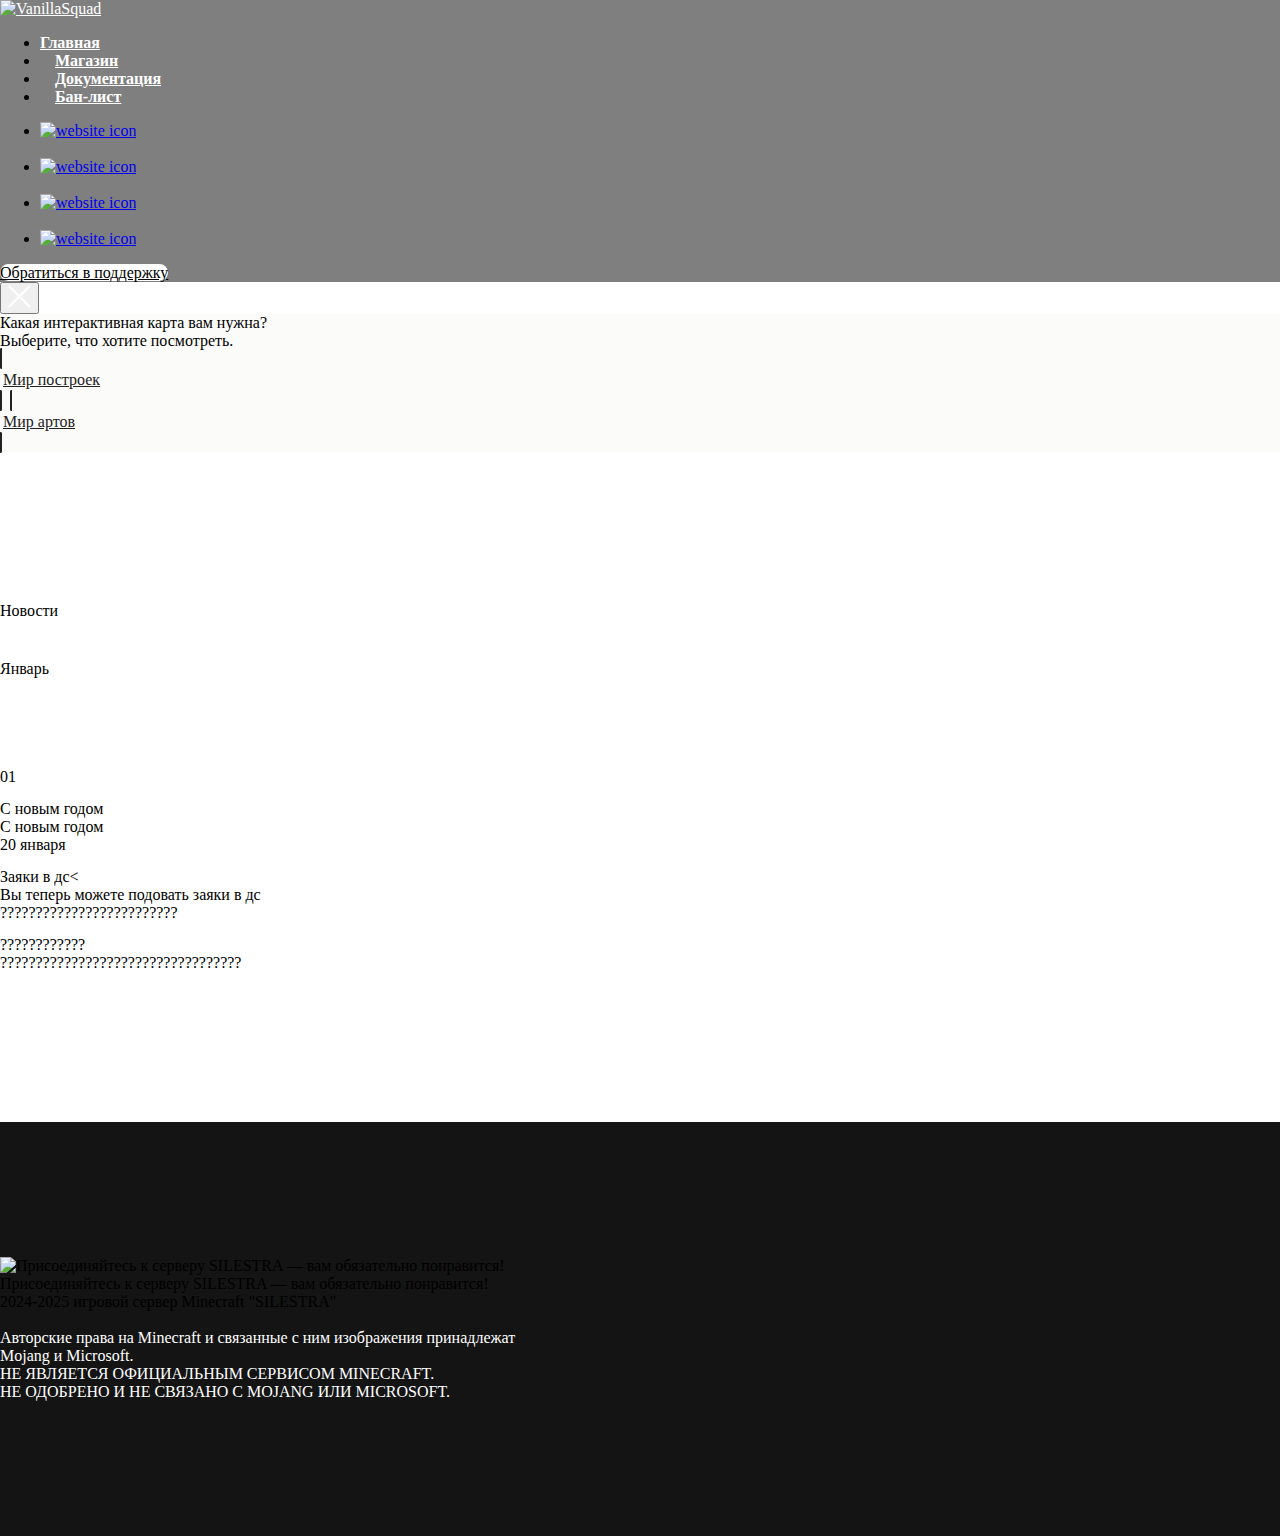
==== commit 5cedc25a: "Update news.html" ====
--- a/news.html
+++ b/news.html
@@ -780,28 +780,6 @@
                         </div>
                     </div>
                 </div>
-                <script type="text/javascript">
-                    t_onReady(function() {
-                        var rec = document.querySelector('#rec832774640');
-                        if (!rec)
-                            return;
-                        rec.setAttribute('data-animationappear', 'off');
-                        rec.style.opacity = 1;
-                        t_onFuncLoad('t390_initPopup', function() {
-                            t390_initPopup('832774640');
-                        });
-                    });
-                </script>
-            </div>
-            <div id="rec832847370" class="r t-rec" style=" " data-animationappear="off" data-record-type="971">
-                <!-- T971 -->
-                <script>
-                    t_onReady(function() {
-                        t_onFuncLoad('t971_init', function() {
-                            t971_init('688336707');
-                        });
-                    });
-                </script>
             </div>
         <div id="rec846445182" class="r t-rec t-rec_pt_150 t-rec_pb_150 r_anim r_showed"
             style="padding-top:150px;padding-bottom:150px; " data-record-type="518"> <!-- T518 -->
@@ -815,7 +793,7 @@
                         <div class="t-section__descr t-descr t-descr_xl t-align_center t-margin_auto" field="bdescr"><ya-tr-span
                                 data-index="17-0" data-translated="true" data-source-lang="en" data-target-lang="ru"
                                 data-value=" Декабрь " data-translation=" Декабрь " data-ch="0" data-type="trSpan"
-                                style="visibility: inherit !important;"> Декабрь </ya-tr-span></div>
+                                style="visibility: inherit !important;"> Январь </ya-tr-span></div>
                     </div>
                 </div>
                 <style>
@@ -848,7 +826,7 @@
                                 <div class="t518__col-header-inner" field="title"><ya-tr-span data-index="18-0"
                                         data-translated="true" data-source-lang="en" data-target-lang="ru"
                                         data-value="29 декабря" data-translation="29 декабря" data-ch="0" data-type="trSpan"
-                                        style="visibility: inherit !important;">29 декабря</ya-tr-span></div>
+                                        style="visibility: inherit !important;">01</ya-tr-span></div>
                             </div>
                             <div class="t518__item">
                                 <div class="t518__sectioninfowrapper">
@@ -856,13 +834,12 @@
                                         field="li_title__1477330271041"><ya-tr-span data-index="19-0" data-translated="true"
                                             data-source-lang="en" data-target-lang="ru" data-value="Создание сайта"
                                             data-translation="Создание сайта" data-ch="0" data-type="trSpan"
-                                            style="visibility: inherit !important;">Создание сайта</ya-tr-span></div>
+                                            style="visibility: inherit !important;">С новым годом</ya-tr-span></div>
                                     <div class="t518__section-text t-text t-text_sm" field="li_text__1477330271041"><ya-tr-span
                                             data-index="20-0" data-translated="true" data-source-lang="en" data-target-lang="ru"
                                             data-value="Начинается создание сайта для SILESTRA"
                                             data-translation="Начинается создание сайта для SILESTRA" data-ch="0"
-                                            data-type="trSpan" style="visibility: inherit !important;">Начинается создание сайта
-                                            для SILESTRA</ya-tr-span></div>
+                                            data-type="trSpan" style="visibility: inherit !important;">С новым годом</ya-tr-span></div>
                                 </div>
                             </div>
                         </div>
@@ -873,7 +850,7 @@
                                 <div class="t518__col-header-inner" field="title2"><ya-tr-span data-index="21-0"
                                         data-translated="true" data-source-lang="en" data-target-lang="ru"
                                         data-value="27 декабря" data-translation="27 декабря" data-ch="0" data-type="trSpan"
-                                        style="visibility: inherit !important;">27 декабря</ya-tr-span></div>
+                                        style="visibility: inherit !important;">20 января</ya-tr-span></div>
                             </div>
                             <div class="t518__item">
                                 <div class="t518__sectioninfowrapper">
@@ -882,14 +859,13 @@
                                             data-source-lang="en" data-target-lang="ru"
                                             data-value="Основная часть сайта сделана"
                                             data-translation="Основная часть сайта сделана" data-ch="0" data-type="trSpan"
-                                            style="visibility: inherit !important;">Основная часть сайта сделана</ya-tr-span>
+                                            style="visibility: inherit !important;">Заяки в дс<</ya-tr-span>
                                     </div>
                                     <div class="t518__section-text t-text t-text_sm" field="li_text__1477330608425"><ya-tr-span
                                             data-index="23-0" data-translated="true" data-source-lang="en" data-target-lang="ru"
                                             data-value="Это означает, что сайт совсем скоро будет в открытом доступе "
                                             data-translation="Это означает, что сайт совсем скоро будет в открытом доступе "
-                                            data-ch="0" data-type="trSpan" style="visibility: inherit !important;">Это означает,
-                                            что сайт совсем скоро будет в открытом доступе </ya-tr-span></div>
+                                            data-ch="0" data-type="trSpan" style="visibility: inherit !important;">Вы теперь можете подовать заяки в дс</ya-tr-span></div>
                                 </div>
                             </div>
                         </div>
@@ -900,7 +876,7 @@
                                 <div class="t518__col-header-inner" field="title3"><ya-tr-span data-index="24-0"
                                         data-translated="true" data-source-lang="en" data-target-lang="ru"
                                         data-value="21 декабря" data-translation="21 декабря" data-ch="0" data-type="trSpan"
-                                        style="visibility: inherit !important;">21 декабря</ya-tr-span></div>
+                                        style="visibility: inherit !important;">?????????????????????????</ya-tr-span></div>
                             </div>
                             <div class="t518__item">
                                 <div class="t518__sectioninfowrapper">
@@ -908,14 +884,13 @@
                                         field="li_title__1477330643847"><ya-tr-span data-index="25-0" data-translated="true"
                                             data-source-lang="en" data-target-lang="ru" data-value="На сайте появились новости"
                                             data-translation="На сайте появились новости" data-ch="0" data-type="trSpan"
-                                            style="visibility: inherit !important;">На сайте появились новости</ya-tr-span>
+                                            style="visibility: inherit !important;">????????????</ya-tr-span>
                                     </div>
                                     <div class="t518__section-text t-text t-text_sm" field="li_text__1477330643847"><ya-tr-span
                                             data-index="26-0" data-translated="true" data-source-lang="en" data-target-lang="ru"
                                             data-value="Теперь на сайте вы можете увидеть 3 последние новости "
                                             data-translation="Теперь на сайте вы можете увидеть 3 последние новости "
-                                            data-ch="0" data-type="trSpan" style="visibility: inherit !important;">Теперь на
-                                            сайте вы можете увидеть 3 последние новости </ya-tr-span></div>
+                                            data-ch="0" data-type="trSpan" style="visibility: inherit !important;">?????????????????????????????????? </ya-tr-span></div>
                                 </div>
                             </div>
                         </div>
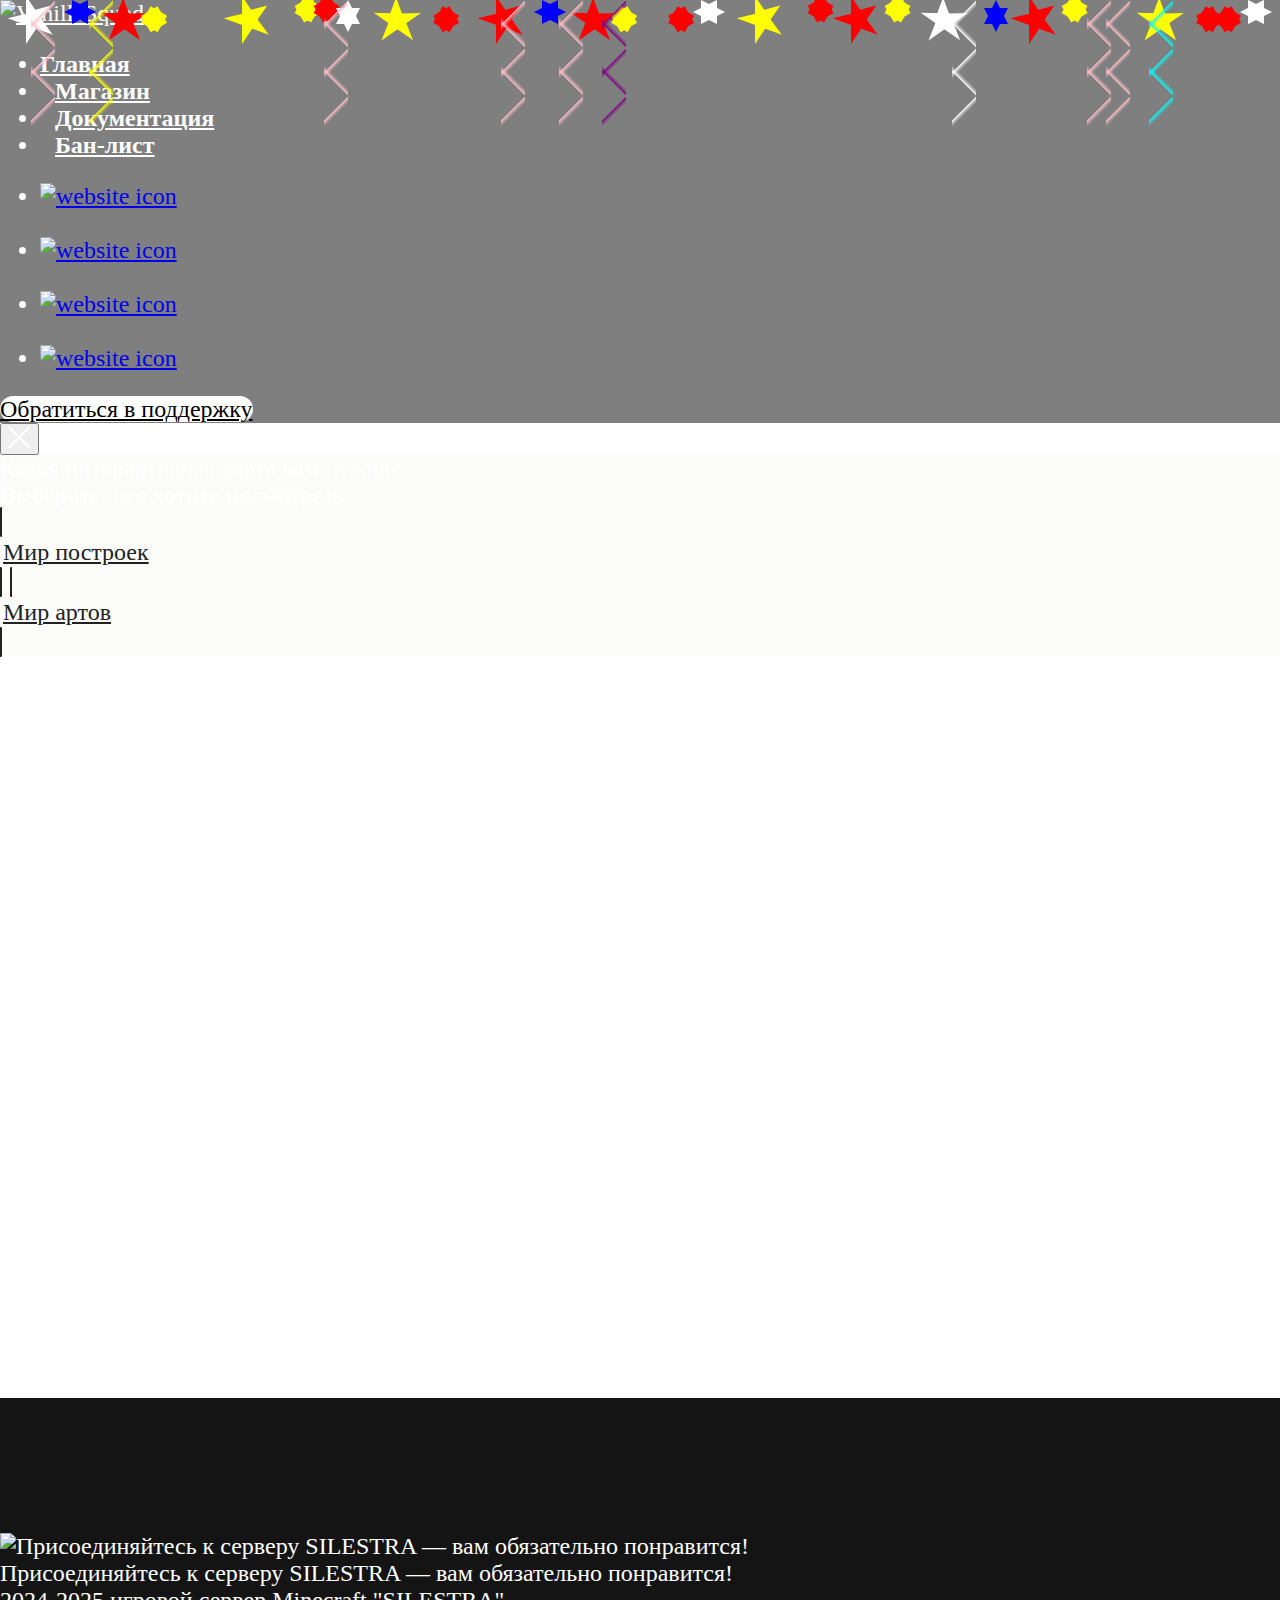
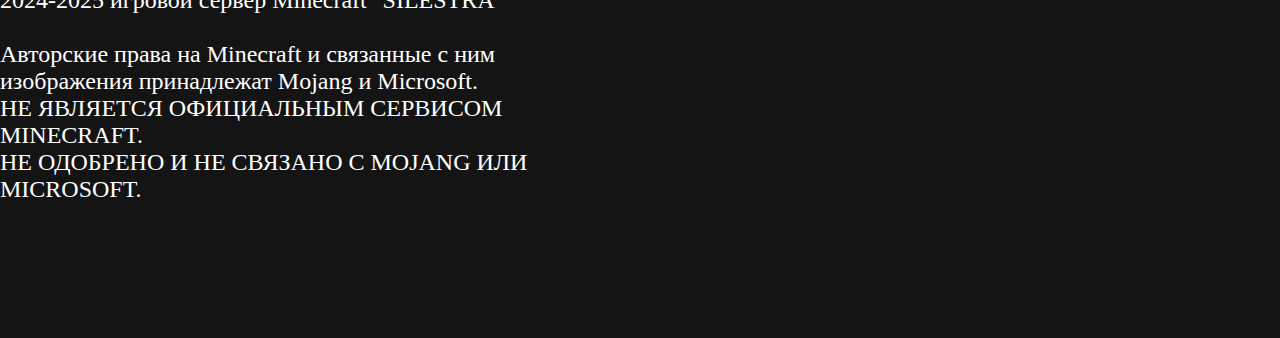
==== commit f6da3c12: "Update news.html" ====
--- a/news.html
+++ b/news.html
@@ -18,6 +18,7 @@
         <meta name="format-detection" content="telephone=no"/>
         <meta http-equiv="x-dns-prefetch-control" content="on">
         <link rel="dns-prefetch" href="https://ws.tildacdn.com">
+        <link href="main.css" rel=stylesheet type="text/css">
         <link rel="dns-prefetch" href="https://static.tildacdn.com">
         <link rel="shortcut icon" href="slstr_845.png" type="image/x-icon"/>
         <!-- Assets -->
@@ -121,6 +122,116 @@
         </script>
     </head>
     <body class="t-body" style="margin:0;">
+        <div class="confetti-container">
+            <div class="confetti">
+                <i style="--speed: 10; --bg: yellow" class="square"></i>
+                <i style="--speed: 18; --bg: white" class="pentagram"></i>
+                <i style="--speed: 29; --bg: green" class="rectangle"></i>
+                <i style="--speed: 17; --bg: blue" class="hexagram"></i>
+                <i style="--speed: 33; --bg: red" class="pentagram"></i>
+                <i style="--speed: 26; --bg: yellow" class="dodecagram"></i>
+                <i style="--speed: 24; --bg: pink" class="wavy-line"> </i>
+                <i style="--speed: 5; --bg: blue" class="wavy-line"></i>
+                <i style="--speed: 40; --bg: white" class="square"></i>
+                <i style="--speed: 17; --bg: green" class="rectangle"></i>
+                <i style="--speed: 25; --bg: white" class="square"></i>
+                <i style="--speed: 18; --bg: green" class="rectangle"></i>
+                <i style="--speed: 15; --bg: yellow" class="wavy-line"> </i>
+                <i style="--speed: 32; --bg: yellow" class="pentagram"></i>
+                <i style="--speed: 25; --bg: white" class="square"></i>
+                <i style="--speed: 18; --bg: green" class="rectangle"></i>
+                <i style="--speed: 37; --bg: yellow" class="dodecagram"></i>
+                <i style="--speed: 23; --bg: pink" class="wavy-line"></i>
+                <i style="--speed: 37; --bg: red" class="dodecagram"></i>
+                <i style="--speed: 37; --bg: pink" class="wavy-line"></i>
+                <i style="--speed: 36; --bg: white" class="hexagram"></i>
+                <i style="--speed: 32; --bg: green" class="wavy-line"></i>
+                <i style="--speed: 32; --bg: yellow" class="pentagram"></i>
+                <i style="--speed: 29; --bg: white" class="square"></i>
+                <i style="--speed: 18; --bg: green" class="rectangle"></i>
+                <i style="--speed: 37; --bg: red" class="dodecagram"></i>
+                <i style="--speed: 23; --bg: pink" class="wavy-line"> </i>
+                <i style="--speed: 30; --bg: pink" class="rectangle"></i>
+                <i style="--speed: 30; --bg: red" class="square"></i>
+                <i style="--speed: 18; --bg: red" class="pentagram"></i>
+                <i style="--speed: 19; --bg: green" class="rectangle"></i>
+                <i style="--speed: 16; --bg: blue" class="hexagram"></i>
+                <i style="--speed: 23; --bg: red" class="pentagram"></i>
+                <i style="--speed: 34; --bg: yellow" class="dodecagram"></i>
+                <i style="--speed: 39; --bg: pink" class="wavy-line"></i>
+                <i style="--speed: 40; --bg: purple" class="square"></i>
+                <i style="--speed: 21; --bg: green" class="rectangle"></i>
+                <i style="--speed: 14; --bg: white" class="square"></i>
+                <i style="--speed: 38; --bg: green" class="rectangle"></i>
+                <i style="--speed: 19; --bg: red" class="dodecagram"></i>
+                <i style="--speed: 29; --bg: pink" class="wavy-line"> </i>
+                <i style="--speed: 21; --bg: white" class="hexagram"></i>
+                <i style="--speed: 17; --bg: purple" class="wavy-line"></i>
+                <i style="--speed: 32; --bg: yellow" class="pentagram"></i>
+                <i style="--speed: 23; --bg: white" class="square"></i>
+                <i style="--speed: 18; --bg: green" class="rectangle"></i>
+                <i style="--speed: 37; --bg: red" class="dodecagram"></i>
+                <i style="--speed: 48; --bg: pink" class="wavy-line"> </i>
+                <i style="--speed: 38; --bg: pink" class="rectangle"></i>
+                <i style="--speed: 13; --bg: red" class="pentagram"></i>
+                <i style="--speed: 49; --bg: yellow" class="dodecagram"></i>
+                <i style="--speed: 19; --bg: cyan" class="wavy-line"></i>
+                <i style="--speed: 15; --bg: steelblue" class="square"></i>
+                <i style="--speed: 10; --bg: yellow" class="square"></i>
+                <i style="--speed: 18; --bg: white" class="pentagram"></i>
+                <i style="--speed: 29; --bg: green" class="rectangle"></i>
+                <i style="--speed: 17; --bg: blue" class="hexagram"></i>
+                <i style="--speed: 33; --bg: red" class="pentagram"></i>
+                <i style="--speed: 26; --bg: yellow" class="dodecagram"></i>
+                <i style="--speed: 24; --bg: pink" class="wavy-line"> </i>
+                <i style="--speed: 5; --bg: white" class="wavy-line"></i>
+                <i style="--speed: 40; --bg: purple" class="square"></i>
+                <i style="--speed: 17; --bg: green" class="rectangle"></i>
+                <i style="--speed: 25; --bg: white" class="square"></i>
+                <i style="--speed: 18; --bg: green" class="rectangle"></i>
+                <i style="--speed: 15; --bg: cyan" class="wavy-line"> </i>
+                <i style="--speed: 32; --bg: yellow" class="pentagram"></i>
+                <i style="--speed: 45; --bg: white" class="square"></i>
+                <i style="--speed: 18; --bg: green" class="rectangle"></i>
+                <i style="--speed: 37; --bg: red" class="dodecagram"></i>
+                <i style="--speed: 23; --bg: pink" class="wavy-line"> </i>
+                <i style="--speed: 37; --bg: red" class="dodecagram"></i>
+                <i style="--speed: 37; --bg: pink" class="wavy-line"> </i>
+                <i style="--speed: 26; --bg: white" class="hexagram"></i>
+                <i style="--speed: 32; --bg: cyan" class="wavy-line"></i>
+                <i style="--speed: 32; --bg: yellow" class="pentagram"></i>
+                <i style="--speed: 45; --bg: white" class="square"></i>
+                <i style="--speed: 18; --bg: green" class="rectangle"></i>
+                <i style="--speed: 37; --bg: red" class="dodecagram"></i>
+                <i style="--speed: 23; --bg: pink" class="wavy-line"> </i>
+                <i style="--speed: 50; --bg: pink" class="rectangle"></i>
+                <i style="--speed: 30; --bg: red" class="square"></i>
+                <i style="--speed: 18; --bg: red" class="pentagram"></i>
+                <i style="--speed: 19; --bg: green" class="rectangle"></i>
+                <i style="--speed: 16; --bg: blue" class="hexagram"></i>
+                <i style="--speed: 23; --bg: red" class="pentagram"></i>
+                <i style="--speed: 33; --bg: yellow" class="dodecagram"></i>
+                <i style="--speed: 39; --bg: white" class="wavy-line"></i>
+                <i style="--speed: 40; --bg: orange" class="square"></i>
+                <i style="--speed: 21; --bg: green" class="rectangle"></i>
+                <i style="--speed: 14; --bg: white" class="square"></i>
+                <i style="--speed: 38; --bg: green" class="rectangle"></i>
+                <i style="--speed: 19; --bg: red" class="dodecagram"></i>
+                <i style="--speed: 29; --bg: pink" class="wavy-line"> </i>
+                <i style="--speed: 34; --bg: white" class="hexagram"></i>
+                <i style="--speed: 17; --bg: indigo" class="wavy-line"></i>
+                <i style="--speed: 32; --bg: yellow" class="pentagram"></i>
+                <i style="--speed: 23; --bg: white" class="square"></i>
+                <i style="--speed: 18; --bg: green" class="rectangle"></i>
+                <i style="--speed: 37; --bg: red" class="dodecagram"></i>
+                <i style="--speed: 48; --bg: pink" class="wavy-line"> </i>
+                <i style="--speed: 38; --bg: pink" class="rectangle"></i>
+                <i style="--speed: 13; --bg: red" class="pentagram"></i>
+                <i style="--speed: 49; --bg: yellow" class="dodecagram"></i>
+                <i style="--speed: 19; --bg: purple" class="wavy-line"></i>
+                <i style="--speed: 15; --bg: cyan" class="square"></i>
+            </div>
+        </div>
         
         <!--allrecords-->
         <div id="allrecords" class="t-records" data-hook="blocks-collection-content-node" data-tilda-project-id="7833059" data-tilda-page-id="42569045" data-tilda-formskey="181b659822907a699c38876ce7833059" data-tilda-cookie="no" data-tilda-lazy="yes" data-tilda-root-zone="com">
@@ -859,7 +970,7 @@
                                             data-source-lang="en" data-target-lang="ru"
                                             data-value="Основная часть сайта сделана"
                                             data-translation="Основная часть сайта сделана" data-ch="0" data-type="trSpan"
-                                            style="visibility: inherit !important;">Заяки в дс<</ya-tr-span>
+                                            style="visibility: inherit !important;">Заяки в дс</ya-tr-span>
                                     </div>
                                     <div class="t518__section-text t-text t-text_sm" field="li_text__1477330608425"><ya-tr-span
                                             data-index="23-0" data-translated="true" data-source-lang="en" data-target-lang="ru"
--- a/main.css
+++ b/main.css
@@ -0,0 +1,185 @@
+html,
+label {
+    color: white;
+    font-size: 1.5rem;
+}
+
+input {
+    width: 4rem;
+    height: 4rem;
+    cursor: pointer;
+}
+
+.confetti-container {
+    user-select: none;
+    z-index: 10;
+}
+
+.confetti {
+    position: fixed;
+    left: 0;
+    right: 0;
+    display: flex;
+    /* width: 600px; */
+    /* height: 600px; */
+    /* overflow: hidden; */
+}
+
+.confetti .square {
+    width: 1rem;
+    height: 1rem;
+    background-color: var(--bg);
+    transform: rotate(-140deg);
+}
+
+.confetti .rectangle {
+    width: 1rem;
+    height: 0.5rem;
+    background-color: var(--bg);
+}
+
+.confetti .hexagram {
+    width: 0;
+    height: 0;
+    border-left: 0.5rem solid transparent;
+    border-right: 0.5rem solid transparent;
+    border-bottom: 1rem solid var(--bg);
+    position: relative;
+}
+
+.confetti .hexagram:after {
+    content: "";
+    width: 0;
+    height: 0;
+    border-left: 0.5rem solid transparent;
+    border-right: 0.5rem solid transparent;
+    border-top: 1rem solid var(--bg);
+    position: absolute;
+    top: 0.33rem;
+    left: -0.5rem;
+}
+
+.confetti .pentagram {
+    width: 0rem;
+    height: 0rem;
+    display: block;
+    margin: 0.5rem 0;
+    border-right: 1rem solid transparent;
+    border-bottom: 0.7rem solid var(--bg);
+    border-left: 1rem solid transparent;
+    transform: rotate(35deg);
+    position: relative;
+}
+
+.confetti .pentagram:before {
+    content: "";
+    width: 0;
+    height: 0;
+    display: block;
+    border-bottom: 0.8rem solid var(--bg);
+    border-left: 0.3rem solid transparent;
+    border-right: 0.3rem solid transparent;
+    transform: rotate(-35deg);
+    position: absolute;
+    top: -0.45rem;
+    left: -0.65rem;
+}
+
+.confetti .pentagram:after {
+    content: "";
+    width: 0rem;
+    height: 0rem;
+    display: block;
+    border-right: 1rem solid transparent;
+    border-bottom: 0.7rem solid var(--bg);
+    border-left: 1rem solid transparent;
+    transform: rotate(-70deg);
+    position: absolute;
+    top: 0.03rem;
+    left: -1.05rem;
+}
+
+.confetti .dodecagram {
+    background: var(--bg);
+    width: 0.8rem;
+    height: 0.8rem;
+    position: relative;
+}
+
+.confetti .dodecagram:before {
+    content: "";
+    height: 0.8rem;
+    width: 0.8rem;
+    background: var(--bg);
+    transform: rotate(30deg);
+    position: absolute;
+    top: 0;
+    left: 0;
+}
+
+.confetti .dodecagram:after {
+    content: "";
+    height: 0.8rem;
+    width: 0.8rem;
+    background: var(--bg);
+    transform: rotate(60deg);
+    position: absolute;
+    top: 0;
+    left: 0;
+}
+
+.confetti .wavy-line {
+    position: relative;
+}
+
+.confetti .wavy-line::after,
+.confetti .wavy-line::before {
+    content: "";
+    height: 1rem;
+    width: 8rem;
+    background-size: 2rem 1rem;
+    position: absolute;
+    left: -9rem;
+    transform: rotate(90deg);
+}
+
+.confetti .wavy-line::before {
+    background-image: linear-gradient(45deg,
+            transparent,
+            transparent 50%,
+            var(--bg) 50%,
+            transparent 60%);
+    top: 1rem;
+}
+
+.confetti .wavy-line::after {
+    background-image: linear-gradient(-45deg,
+            transparent,
+            transparent 50%,
+            var(--bg) 50%,
+            transparent 60%);
+}
+
+.confetti i {
+    width: 3rem;
+    height: 3rem;
+    margin: 0 0.2rem;
+    animation-name: confetti;
+    animation-timing-function: linear;
+    animation-iteration-count: infinite;
+    animation-duration: calc(70s / var(--speed));
+}
+
+.confetti i:nth-child(even) {
+    transform: rotate(90deg);
+}
+
+@keyframes confetti {
+    0% {
+        transform: translateY(-100vh);
+    }
+
+    100% {
+        transform: translateY(100vh);
+    }
+}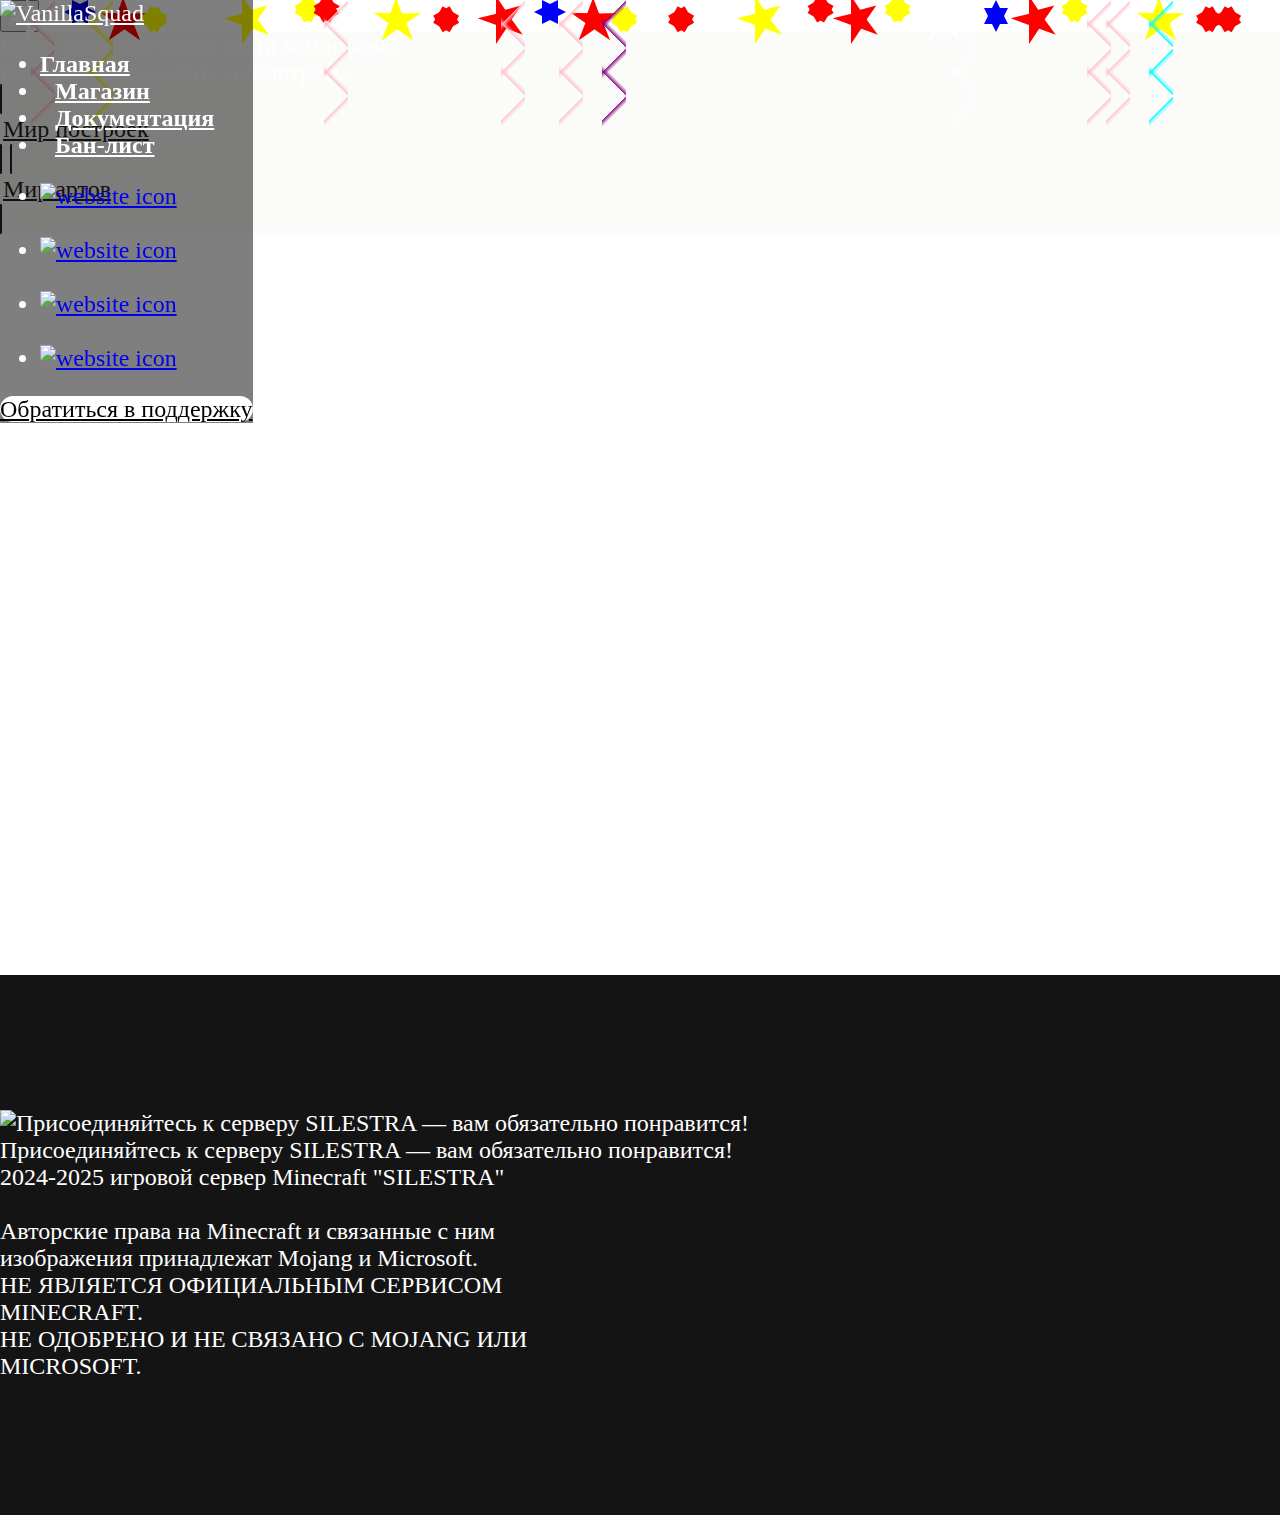
==== commit f30dab84: "1" ====
--- a/news.html
+++ b/news.html
@@ -122,6 +122,7 @@
         </script>
     </head>
     <body class="t-body" style="margin:0;">
+
         <div class="confetti-container">
             <div class="confetti">
                 <i style="--speed: 10; --bg: yellow" class="square"></i>
@@ -666,7 +667,7 @@
                         color: #ffffff;
                     }
                 </style>
-                <div id="nav688336706" class="t228 t228__positionabsolute tmenu-mobile__menucontent_hidden" style="background-color: rgba(0,0,0,0.50); " data-bgcolor-hex="#000000" data-bgcolor-rgba="rgba(0,0,0,0.50)" data-navmarker="nav688336706marker" data-appearoffset="" data-bgopacity-two="" data-menushadow="" data-menushadow-css="" data-bgopacity="0.50" data-menu-items-align="center" data-menu="yes">
+                <div id="nav688336706" class="t228 t228__positionabsolute tmenu-mobile__menucontent_hidden" style="background-color: rgba(0,0,0,0.50); position: fixed;" data-bgcolor-hex="#000000" data-bgcolor-rgba="rgba(0,0,0,0.50)" data-navmarker="nav688336706marker" data-appearoffset="" data-bgopacity-two="" data-menushadow="" data-menushadow-css="" data-bgopacity="0.50" data-menu-items-align="center" data-menu="yes">
                     <div class="t228__maincontainer " style="">
                         <div class="t228__padding40px"></div>
                         <div class="t228__leftside">
@@ -892,123 +893,83 @@
                     </div>
                 </div>
             </div>
-        <div id="rec846445182" class="r t-rec t-rec_pt_150 t-rec_pb_150 r_anim r_showed"
-            style="padding-top:150px;padding-bottom:150px; " data-record-type="518"> <!-- T518 -->
-            <div class="t518">
+        <div id="rec854202716" class="r t-rec t-rec_pt_150 t-rec_pb_150 r_showed r_anim"
+            style="padding-top:150px;padding-bottom:150px; " data-record-type="490"> <!-- t490 -->
+            <div class="t490">
                 <div class="t-section__container t-container t-container_flex">
                     <div class="t-col t-col_12 ">
-                        <div class="t-section__title t-title t-title_xs t-align_center t-margin_auto" field="btitle"><ya-tr-span
-                                data-index="16-0" data-translated="true" data-source-lang="en" data-target-lang="ru"
-                                data-value=" Новости " data-translation=" Новости " data-ch="0" data-type="trSpan"
-                                style="visibility: inherit !important;"> Новости </ya-tr-span></div>
-                        <div class="t-section__descr t-descr t-descr_xl t-align_center t-margin_auto" field="bdescr"><ya-tr-span
-                                data-index="17-0" data-translated="true" data-source-lang="en" data-target-lang="ru"
-                                data-value=" Декабрь " data-translation=" Декабрь " data-ch="0" data-type="trSpan"
-                                style="visibility: inherit !important;"> Январь </ya-tr-span></div>
+                        <div class="t-section__title t-title t-title_xs t-align_center t-margin_auto" field="btitle">
+                            Новости
+                        </div>
+                        <div class="t-section__descr t-descr t-descr_xl t-align_center t-margin_auto" field="bdescr">
+                            Январь
+                        </div>
                     </div>
                 </div>
                 <style>
                     .t-section__descr {
                         max-width: 560px;
                     }
-                
-                    #rec846445182 .t-section__title {
+        
+                    #rec854202716 .t-section__title {
                         margin-bottom: 40px;
                     }
-                
-                    #rec846445182 .t-section__descr {
-                        margin-bottom: 90px;
-                    }
-                
+        
+                    #rec854202716 .t-section__descr {
+                        margin-bottom: 105px;
+                    }
+        
                     @media screen and (max-width:960px) {
-                        #rec846445182 .t-section__title {
+                        #rec854202716 .t-section__title {
                             margin-bottom: 20px;
                         }
-                    
-                        #rec846445182 .t-section__descr {
-                            margin-bottom: 75px;
+        
+                        #rec854202716 .t-section__descr {
+                            margin-bottom: 45px;
                         }
                     }
                 </style>
-                <div class="t-container">
-                    <div class="t518__col t518__col_1 t-col t-col_4">
-                        <div class="t518__innercol" style="">
-                            <div class="t518__col-header t-name t-name_xl" style="height: 32px;">
-                                <div class="t518__col-header-inner" field="title"><ya-tr-span data-index="18-0"
-                                        data-translated="true" data-source-lang="en" data-target-lang="ru"
-                                        data-value="29 декабря" data-translation="29 декабря" data-ch="0" data-type="trSpan"
-                                        style="visibility: inherit !important;">01</ya-tr-span></div>
+                <div class="t490__container t-card__container t-container">
+                    <div class="t-card__col t-card__col_withoutbtn t490__col t-col t-col_4 t-align_center t-item"> <img
+                            class="t490__img t-img" src="https://static.tildacdn.info/lib/emoji/fluent/star-struck_color.svg"
+                            imgfield="li_img__0228460446060" alt="">
+                        <div class="t490__wrappercenter">
+                            <div class="t-card__title t-heading t-heading_md" field="li_title__0228460446060">
+                                Январь 01
                             </div>
-                            <div class="t518__item">
-                                <div class="t518__sectioninfowrapper">
-                                    <div class="t518__section-title t-name t-name_lg t518__bottommargin"
-                                        field="li_title__1477330271041"><ya-tr-span data-index="19-0" data-translated="true"
-                                            data-source-lang="en" data-target-lang="ru" data-value="Создание сайта"
-                                            data-translation="Создание сайта" data-ch="0" data-type="trSpan"
-                                            style="visibility: inherit !important;">С новым годом</ya-tr-span></div>
-                                    <div class="t518__section-text t-text t-text_sm" field="li_text__1477330271041"><ya-tr-span
-                                            data-index="20-0" data-translated="true" data-source-lang="en" data-target-lang="ru"
-                                            data-value="Начинается создание сайта для SILESTRA"
-                                            data-translation="Начинается создание сайта для SILESTRA" data-ch="0"
-                                            data-type="trSpan" style="visibility: inherit !important;">С новым годом</ya-tr-span></div>
-                                </div>
+                            <div class="t-card__descr t-descr t-descr_xs" field="li_descr__0228460446060">
+                                С новым годом
                             </div>
                         </div>
                     </div>
-                    <div class="t518__col t518__col_2 t-col t-col_4">
-                        <div class="t518__innercol" style="">
-                            <div class="t518__col-header t-name t-name_xl" style="height: 32px;">
-                                <div class="t518__col-header-inner" field="title2"><ya-tr-span data-index="21-0"
-                                        data-translated="true" data-source-lang="en" data-target-lang="ru"
-                                        data-value="27 декабря" data-translation="27 декабря" data-ch="0" data-type="trSpan"
-                                        style="visibility: inherit !important;">20 января</ya-tr-span></div>
+                    <div class="t-card__col t-card__col_withoutbtn t490__col t-col t-col_4 t-align_center t-item"> <img
+                            class="t490__img t-img"
+                            src="https://static.tildacdn.info/lib/emoji/fluent/smiling_face_with_hearts_color.svg"
+                            imgfield="li_img__0228460446061" alt="">
+                        <div class="t490__wrappercenter">
+                            <div class="t-card__title t-heading t-heading_md" field="li_title__0228460446061">
+                                Январь 20
                             </div>
-                            <div class="t518__item">
-                                <div class="t518__sectioninfowrapper">
-                                    <div class="t518__section-title t-name t-name_lg t518__bottommargin"
-                                        field="li_title__1477330608425"><ya-tr-span data-index="22-0" data-translated="true"
-                                            data-source-lang="en" data-target-lang="ru"
-                                            data-value="Основная часть сайта сделана"
-                                            data-translation="Основная часть сайта сделана" data-ch="0" data-type="trSpan"
-                                            style="visibility: inherit !important;">Заяки в дс</ya-tr-span>
-                                    </div>
-                                    <div class="t518__section-text t-text t-text_sm" field="li_text__1477330608425"><ya-tr-span
-                                            data-index="23-0" data-translated="true" data-source-lang="en" data-target-lang="ru"
-                                            data-value="Это означает, что сайт совсем скоро будет в открытом доступе "
-                                            data-translation="Это означает, что сайт совсем скоро будет в открытом доступе "
-                                            data-ch="0" data-type="trSpan" style="visibility: inherit !important;">Вы теперь можете подовать заяки в дс</ya-tr-span></div>
-                                </div>
+                            <div class="t-card__descr t-descr t-descr_xs" field="li_descr__0228460446061">
+                                В <strong>дискорде</strong> появились заявки
                             </div>
                         </div>
                     </div>
-                    <div class="t518__col t518__col_3 t-col t-col_4">
-                        <div class="t518__innercol" style="">
-                            <div class="t518__col-header t-name t-name_xl" style="height: 32px;">
-                                <div class="t518__col-header-inner" field="title3"><ya-tr-span data-index="24-0"
-                                        data-translated="true" data-source-lang="en" data-target-lang="ru"
-                                        data-value="21 декабря" data-translation="21 декабря" data-ch="0" data-type="trSpan"
-                                        style="visibility: inherit !important;">?????????????????????????</ya-tr-span></div>
+                    <div class="t-card__col t-card__col_withoutbtn t490__col t-col t-col_4 t-align_center t-item"> <img
+                            class="t490__img t-img" src="https://static.tildacdn.info/lib/emoji/fluent/face_in_clouds_color.svg"
+                            imgfield="li_img__0228460446062" alt="">
+                        <div class="t490__wrappercenter">
+                            <div class="t-card__title t-heading t-heading_md" field="li_title__0228460446062">
+                                ??????
                             </div>
-                            <div class="t518__item">
-                                <div class="t518__sectioninfowrapper">
-                                    <div class="t518__section-title t-name t-name_lg t518__bottommargin"
-                                        field="li_title__1477330643847"><ya-tr-span data-index="25-0" data-translated="true"
-                                            data-source-lang="en" data-target-lang="ru" data-value="На сайте появились новости"
-                                            data-translation="На сайте появились новости" data-ch="0" data-type="trSpan"
-                                            style="visibility: inherit !important;">????????????</ya-tr-span>
-                                    </div>
-                                    <div class="t518__section-text t-text t-text_sm" field="li_text__1477330643847"><ya-tr-span
-                                            data-index="26-0" data-translated="true" data-source-lang="en" data-target-lang="ru"
-                                            data-value="Теперь на сайте вы можете увидеть 3 последние новости "
-                                            data-translation="Теперь на сайте вы можете увидеть 3 последние новости "
-                                            data-ch="0" data-type="trSpan" style="visibility: inherit !important;">?????????????????????????????????? </ya-tr-span></div>
-                                </div>
+                            <div class="t-card__descr t-descr t-descr_xs" field="li_descr__0228460446062">
+                                ????????????????????????????????????
                             </div>
                         </div>
                     </div>
                 </div>
             </div>
-            <script>t_onReady(function () { t_onFuncLoad('t518_unifyColItems', function () { t_onFuncLoad('t518_unifyColHeadersHeights', function () { window.addEventListener('resize', t_throttle(function () { t518_unifyColHeadersHeights('846445182'); }));        t518_unifyColHeadersHeights('846445182'); var rec = document.querySelector('#rec846445182'); if (rec) { var wrapper = rec.querySelector('.t518'); if (wrapper) { wrapper.addEventListener('displayChanged', function () { t518_unifyColHeadersHeights   ('846445182'); }); } } }); }); });</script>
+            <script>t_onReady(function () { t_onFuncLoad('t490_init', function () { t490_init('854202716'); }); });</script>
         </div>
             <div id="rec782583316" class="r t-rec t-rec_pt_135 t-rec_pb_135" style="padding-top:135px;padding-bottom:135px;background-color:#141414; " data-animationappear="off" data-record-type="992" data-bg-color="#141414"> <!-- T992 --> <div class="t-container"> <div class="t-col t-col_8 t-prefix_2"> <div class="t992" data-navmarker="nav782583316marker" data-menu="yes"> <div class="t992__imgwrapper t-align_center"> <img class="t992__img" src="https://static.tildacdn.com/tild3461-3230-4230-a138-316130373734/image_987.png" imgfield="img" style="width:55px;" alt="Присоединяйтесь к серверу SILESTRA — вам обязательно понравится!"> </div> <div class="t992__title t-section__title t-heading t-heading_xs t-align_center" field="title">Присоединяйтесь к серверу SILESTRA — вам обязательно понравится!</div><div class="t992__descr t-section__descr t-descr t-descr_xs" field="text" style=""> 2024-2025 игровой сервер Minecraft "SILESTRA"<br><br><span style="color: rgb(255, 255, 255);">Авторские права на Minecraft и связанные с ним изображения принадлежат Mojang и Microsoft. </span><br><span style="color: rgb(255, 255, 255);">НЕ ЯВЛЯЕТСЯ ОФИЦИАЛЬНЫМ СЕРВИСОМ MINECRAFT. </span><br><span style="color: rgb(255, 255, 255);">НЕ ОДОБРЕНО И НЕ СВЯЗАНО С MOJANG ИЛИ MICROSOFT.</span></div> </div> </div> </div> </div> <script>t_onReady(function() {t_onFuncLoad('t992_init',function() {t992_init('782583316');});});</script> <style>#rec782583316 .t-active.t992__menu-link{border-color:transparent!important;background-color:#393939!important;color:#fff!important;}#rec782583316 .t992__list-item a{text-align:center;}</style> <style>#rec782583316 .t992__menu-link{border-radius:30px;}</style> </div>
                 <script>
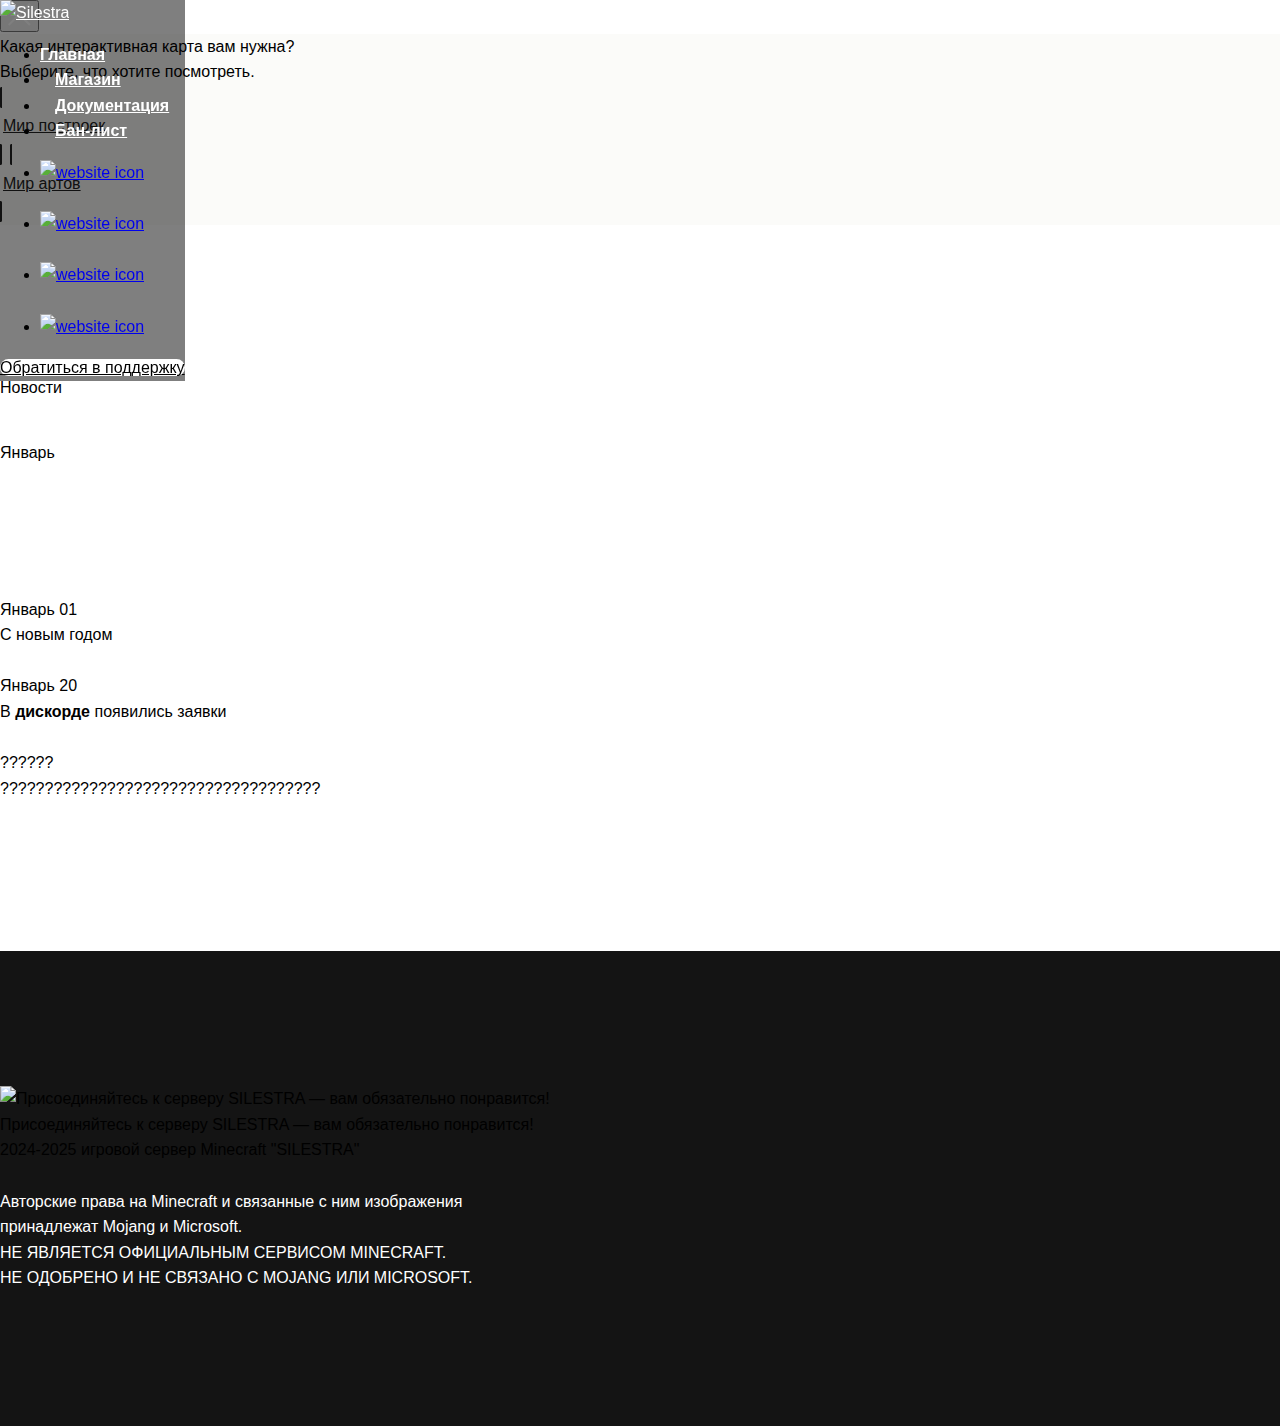
==== commit 00e9a249: "74" ====
--- a/news.html
+++ b/news.html
@@ -673,7 +673,7 @@
                         <div class="t228__leftside">
                             <div class="t228__leftcontainer">
                                 <a href="" class="t228__imgwrapper">
-                                    <img class="t228__imglogo " src="slstr_845.png" imgfield="img" style="max-height: 80px" alt="VanillaSquad">
+                                    <img class="t228__imglogo " src="slstr_845.png" imgfield="img" style="max-height: 80px" alt="Silestra">
                                 </a>
                             </div>
                         </div>
@@ -873,14 +873,14 @@
                                 <div class="t390__title t-heading t-heading_lg" id="popuptitle_832774640">Какая интерактивная карта вам нужна?</div>
                                 <div class="t390__descr t-descr t-descr_xs">Выберите, что хотите посмотреть.</div>
                                 <div class="t390__btn-wrapper">
-                                    <a href="https://map.vanillasquad.com/" target="" class="t390__btn t390__btn_first t-btn t-btn_md " style="margin-right: 8px; color:#222222;border:2px solid #222222;border-radius:100px; -moz-border-radius:100px; -webkit-border-radius:100px;">
+                                    <a href="https://map.Silestra.com/" target="" class="t390__btn t390__btn_first t-btn t-btn_md " style="margin-right: 8px; color:#222222;border:2px solid #222222;border-radius:100px; -moz-border-radius:100px; -webkit-border-radius:100px;">
                                         <table role="presentation" style="width:100%; height:100%;">
                                             <tr>
                                                 <td>Мир построек</td>
                                             </tr>
                                         </table>
                                     </a>
-                                    <a href="https://mapart.vanillasquad.com/" target="" class="t390__btn t-btn t-btn_md " style="color:#222222;border:2px solid #222222;border-radius:100px; -moz-border-radius:100px; -webkit-border-radius:100px;">
+                                    <a href="https://mapart.Silestra.com/" target="" class="t390__btn t-btn t-btn_md " style="color:#222222;border:2px solid #222222;border-radius:100px; -moz-border-radius:100px; -webkit-border-radius:100px;">
                                         <table style="width:100%; height:100%;">
                                             <tr>
                                                 <td>Мир артов</td>
--- a/main.css
+++ b/main.css
@@ -1,185 +1,606 @@
-html,
-label {
+body {
+    font-family: Arial, sans-serif;
+    margin: 0;
+    padding: 0;
+    transition: background-color 0.3s ease, color 0.3s ease;
+    line-height: 1.6;
+}
+
+/* Светлая тема */
+body.light-theme {
+    background-color: #f4f4f4;
+    color: #333;
+}
+
+/* Темная тема */
+body.dark-theme {
+    background-color: #5c3b7c;
+    /* Новый темный фон */
+    color: #e0e0e0;
+}
+
+.container {
+    width: 80%;
+    max-width: 1200px;
+    margin: 0 auto;
+    padding: 20px 0;
+}
+
+header {
+    padding: 10px 0;
+    box-shadow: 0 2px 5px rgba(0, 0, 0, 0.2);
+    display: flex;
+    align-items: center;
+    justify-content: space-between;
+    transition: background-color 0.3s ease;
+}
+
+/* Светлая тема header */
+body.light-theme header {
+    background-color: #333;
     color: white;
-    font-size: 1.5rem;
-}
-
-input {
-    width: 4rem;
-    height: 4rem;
+}
+
+/* Темная тема header */
+body.dark-theme header {
+    background-color: #4e3069;
+    /* Новый темный фон хедера*/
+    color: #e0e0e0;
+}
+
+header h1 {
+    margin: 0;
+    display: inline-block;
     cursor: pointer;
-}
-
-.confetti-container {
-    user-select: none;
-    z-index: 10;
-}
-
-.confetti {
-    position: fixed;
+    transition: transform 0.3s ease;
+}
+
+header h1:hover {
+    transform: scale(1.1);
+}
+
+header nav {
+    display: inline-block;
+}
+
+header nav ul {
+    list-style: none;
+    padding: 0;
+    margin: 0;
+}
+
+header nav ul li {
+    display: inline;
+    margin-left: 20px;
+}
+
+header nav ul li a {
+    text-decoration: none;
+    transition: color 0.3s ease, padding 0.3s ease;
+    padding: 5px 10px;
+    display: flex;
+    align-items: center;
+}
+
+header nav ul li a img {
+    max-width: 20px;
+    margin-right: 5px;
+}
+
+header nav ul li a:hover,
+header nav ul li a.active {
+    text-decoration: underline;
+    background-color: rgba(255, 255, 255, 0.1);
+    border-radius: 5px;
+}
+
+/* Светлая тема nav */
+body.light-theme header nav ul li a {
+    color: white;
+}
+
+/* Темная тема nav */
+body.dark-theme header nav ul li a {
+    color: #e0e0e0;
+}
+
+/* Кнопка переключения темы */
+.theme-switch {
+    display: flex;
+    align-items: center;
+}
+
+/* Стили для свитч */
+.switch {
+    position: relative;
+    display: inline-block;
+    width: 60px;
+    height: 34px;
+}
+
+.switch input {
+    opacity: 0;
+    width: 0;
+    height: 0;
+}
+
+.slider {
+    position: absolute;
+    cursor: pointer;
+    top: 0;
     left: 0;
     right: 0;
-    display: flex;
-    /* width: 600px; */
-    /* height: 600px; */
-    /* overflow: hidden; */
-}
-
-.confetti .square {
-    width: 1rem;
-    height: 1rem;
-    background-color: var(--bg);
-    transform: rotate(-140deg);
-}
-
-.confetti .rectangle {
-    width: 1rem;
-    height: 0.5rem;
-    background-color: var(--bg);
-}
-
-.confetti .hexagram {
-    width: 0;
-    height: 0;
-    border-left: 0.5rem solid transparent;
-    border-right: 0.5rem solid transparent;
-    border-bottom: 1rem solid var(--bg);
+    bottom: 0;
+    background-color: #ccc;
+    -webkit-transition: .4s;
+    transition: .4s;
+}
+
+.slider:before {
+    position: absolute;
+    content: "";
+    height: 26px;
+    width: 26px;
+    left: 4px;
+    bottom: 4px;
+    background-color: white;
+    -webkit-transition: .4s;
+    transition: .4s;
+}
+
+input:checked+.slider {
+    background-color: #2196F3;
+}
+
+input:focus+.slider {
+    box-shadow: 0 0 1px #2196F3;
+}
+
+input:checked+.slider:before {
+    -webkit-transform: translateX(26px);
+    -ms-transform: translateX(26px);
+    transform: translateX(26px);
+}
+
+/* Круглые ползунки */
+.slider.round {
+    border-radius: 34px;
+}
+
+.slider.round:before {
+    border-radius: 50%;
+}
+
+.theme-icon {
+    font-size: 20px;
+    margin-left: 5px;
+    display: none;
+}
+
+.sun-icon {
+    color: yellow;
+    display: inline-block;
+}
+
+body.dark-theme .moon-icon {
+    color: #ddd;
+    display: inline-block;
+}
+
+body.dark-theme .sun-icon {
+    display: none;
+}
+
+main {
+    padding: 20px 0;
+}
+
+section {
+    padding: 20px;
+    margin-bottom: 20px;
+    border-radius: 10px;
+    box-shadow: 0 2px 5px rgba(0, 0, 0, 0.1);
+    transition: background-color 0.3s ease, transform 0.3s ease;
+    background-repeat: no-repeat;
+    background-size: cover;
+    background-position: center;
     position: relative;
-}
-
-.confetti .hexagram:after {
-    content: "";
-    width: 0;
-    height: 0;
-    border-left: 0.5rem solid transparent;
-    border-right: 0.5rem solid transparent;
-    border-top: 1rem solid var(--bg);
-    position: absolute;
-    top: 0.33rem;
-    left: -0.5rem;
-}
-
-.confetti .pentagram {
-    width: 0rem;
-    height: 0rem;
-    display: block;
-    margin: 0.5rem 0;
-    border-right: 1rem solid transparent;
-    border-bottom: 0.7rem solid var(--bg);
-    border-left: 1rem solid transparent;
-    transform: rotate(35deg);
-    position: relative;
-}
-
-.confetti .pentagram:before {
-    content: "";
-    width: 0;
-    height: 0;
-    display: block;
-    border-bottom: 0.8rem solid var(--bg);
-    border-left: 0.3rem solid transparent;
-    border-right: 0.3rem solid transparent;
-    transform: rotate(-35deg);
-    position: absolute;
-    top: -0.45rem;
-    left: -0.65rem;
-}
-
-.confetti .pentagram:after {
-    content: "";
-    width: 0rem;
-    height: 0rem;
-    display: block;
-    border-right: 1rem solid transparent;
-    border-bottom: 0.7rem solid var(--bg);
-    border-left: 1rem solid transparent;
-    transform: rotate(-70deg);
-    position: absolute;
-    top: 0.03rem;
-    left: -1.05rem;
-}
-
-.confetti .dodecagram {
-    background: var(--bg);
-    width: 0.8rem;
-    height: 0.8rem;
-    position: relative;
-}
-
-.confetti .dodecagram:before {
-    content: "";
-    height: 0.8rem;
-    width: 0.8rem;
-    background: var(--bg);
-    transform: rotate(30deg);
+    overflow: hidden;
+}
+
+/* Добавляем затемнение для фона */
+section::before {
+    content: '';
     position: absolute;
     top: 0;
     left: 0;
-}
-
-.confetti .dodecagram:after {
-    content: "";
-    height: 0.8rem;
-    width: 0.8rem;
-    background: var(--bg);
-    transform: rotate(60deg);
-    position: absolute;
-    top: 0;
-    left: 0;
-}
-
-.confetti .wavy-line {
+    right: 0;
+    bottom: 0;
+    background-color: rgba(0, 0, 0, 0.5);
+    transition: background-color 0.3s ease;
+}
+
+body.light-theme section::before {
+    background-color: rgba(0, 0, 0, 0.4);
+}
+
+/* Скрываем затемнение и делаем его более прозрачным при наведении */
+section:hover::before {
+    background-color: rgba(0, 0, 0, 0.2);
+}
+
+body.light-theme section:hover::before {
+    background-color: rgba(0, 0, 0, 0.2);
+}
+
+/* Текст должен быть поверх затемнения, ставим z-index */
+section>* {
     position: relative;
-}
-
-.confetti .wavy-line::after,
-.confetti .wavy-line::before {
-    content: "";
-    height: 1rem;
-    width: 8rem;
-    background-size: 2rem 1rem;
-    position: absolute;
-    left: -9rem;
-    transform: rotate(90deg);
-}
-
-.confetti .wavy-line::before {
-    background-image: linear-gradient(45deg,
-            transparent,
-            transparent 50%,
-            var(--bg) 50%,
-            transparent 60%);
-    top: 1rem;
-}
-
-.confetti .wavy-line::after {
-    background-image: linear-gradient(-45deg,
-            transparent,
-            transparent 50%,
-            var(--bg) 50%,
-            transparent 60%);
-}
-
-.confetti i {
-    width: 3rem;
-    height: 3rem;
-    margin: 0 0.2rem;
-    animation-name: confetti;
-    animation-timing-function: linear;
-    animation-iteration-count: infinite;
-    animation-duration: calc(70s / var(--speed));
-}
-
-.confetti i:nth-child(even) {
-    transform: rotate(90deg);
-}
-
-@keyframes confetti {
-    0% {
-        transform: translateY(-100vh);
-    }
-
-    100% {
-        transform: translateY(100vh);
+    z-index: 1;
+}
+
+body.light-theme section {
+    background-color: white;
+}
+
+body.dark-theme section {
+    background-color: #4e3069;
+    /* Новый темный фон секций */
+    color: #e0e0e0;
+}
+
+section h2 {
+    border-bottom: 1px solid #eee;
+    padding-bottom: 10px;
+    margin-bottom: 20px;
+    transition: border-color 0.3s ease;
+}
+
+body.light-theme section h2 {
+    border-color: #eee;
+}
+
+body.dark-theme section h2 {
+    border-color: #444;
+    color: #e0e0e0;
+}
+
+section ul,
+section ol {
+    padding-left: 20px;
+}
+
+section ol {
+    list-style-type: decimal;
+}
+
+footer {
+    text-align: center;
+    padding: 10px 0;
+    position: fixed;
+    bottom: 0;
+    width: 100%;
+    transition: background-color 0.3s ease, transform 0.3s ease;
+}
+
+body.light-theme footer {
+    background-color: #333;
+    color: white;
+}
+
+body.dark-theme footer {
+    background-color: #4e3069;
+    /* Новый темный фон футера */
+    color: #e0e0e0;
+}
+
+.gallery-container {
+    display: flex;
+    flex-wrap: wrap;
+    justify-content: center;
+    gap: 10px;
+}
+
+.gallery-item {
+    width: 200px;
+    height: 150px;
+    border-radius: 8px;
+    overflow: hidden;
+    box-shadow: 0 2px 4px rgba(0, 0, 0, 0.1);
+}
+
+.gallery-item img {
+    width: 100%;
+    height: 100%;
+    object-fit: cover;
+    transition: transform 0.3s ease-in-out;
+}
+
+.gallery-item:hover img {
+    transform: scale(1.1);
+}
+
+.custom-block {
+    background-color: #e0e0e0;
+    padding: 15px;
+    border-radius: 10px;
+    box-shadow: 0 2px 4px rgba(0, 0, 0, 0.2);
+    color: #333;
+    transition: transform 0.3s ease-in-out;
+    background-image: none;
+}
+
+.custom-block:hover {
+    transform: translateY(-5px);
+}
+
+body.dark-theme .custom-block {
+    background-color: #5c3b7c;
+    color: #e0e0e0;
+}
+
+.contact-form {
+    margin-top: 20px;
+    max-width: 500px;
+    margin-left: auto;
+    margin-right: auto;
+    padding: 20px;
+    background-color: rgba(255, 255, 255, 0.2);
+    border-radius: 10px;
+}
+
+.contact-form input,
+.contact-form textarea {
+    width: 100%;
+    padding: 10px;
+    margin-bottom: 10px;
+    border: 1px solid #ccc;
+    border-radius: 5px;
+    box-sizing: border-box;
+    background-color: rgba(255, 255, 255, 0.8);
+    transition: border-color 0.3s ease, box-shadow 0.3s ease;
+}
+
+.contact-form textarea {
+    height: 150px;
+}
+
+body.dark-theme .contact-form input,
+body.dark-theme .contact-form textarea {
+    background-color: rgba(0, 0, 0, 0.2);
+    color: #e0e0e0;
+    border: 1px solid #555;
+}
+
+.contact-form input:focus,
+.contact-form textarea:focus {
+    outline: none;
+    border-color: #2196f3;
+    box-shadow: 0 0 5px rgba(33, 150, 243, 0.5);
+}
+
+.contact-form button {
+    background-color: #2196F3;
+    color: white;
+    border: none;
+    padding: 10px 20px;
+    border-radius: 5px;
+    cursor: pointer;
+    transition: background-color 0.3s ease;
+}
+
+.contact-form button:hover {
+    background-color: #1976d2;
+}
+
+/* Стили для вики */
+.wiki-container {
+    display: flex;
+    flex-direction: column;
+}
+
+.wiki-nav {
+    margin-bottom: 10px;
+    display: flex;
+    flex-wrap: wrap;
+    align-items: center;
+    gap: 10px;
+}
+
+.wiki-nav ul {
+    list-style: none;
+    padding: 0;
+    margin: 0;
+    display: flex;
+    gap: 10px;
+}
+
+.wiki-nav ul li a {
+    text-decoration: none;
+    padding: 5px 10px;
+    border-radius: 5px;
+    transition: background-color 0.3s ease;
+}
+
+.wiki-nav ul li a:hover,
+.wiki-nav ul li a.active {
+    text-decoration: underline;
+    background-color: rgba(255, 255, 255, 0.1);
+}
+
+body.dark-theme .wiki-nav ul li a:hover,
+body.dark-theme .wiki-nav ul li a.active {
+    background-color: rgba(0, 0, 0, 0.2);
+}
+
+#wiki-search {
+    padding: 10px;
+    border: 1px solid #ccc;
+    border-radius: 5px;
+    background-color: rgba(255, 255, 255, 0.8);
+    transition: border-color 0.3s ease, box-shadow 0.3s ease;
+    width: 200px;
+}
+
+body.dark-theme #wiki-search {
+    background-color: rgba(0, 0, 0, 0.2);
+    color: #e0e0e0;
+    border: 1px solid #555;
+}
+
+#wiki-search:focus {
+    outline: none;
+    border-color: #2196f3;
+    box-shadow: 0 0 5px rgba(33, 150, 243, 0.5);
+}
+
+.wiki-content {
+    margin-bottom: 20px;
+}
+
+.wiki-section {
+    display: none;
+    padding: 10px;
+    border: 1px solid #ccc;
+    border-radius: 5px;
+    background-color: rgba(255, 255, 255, 0.2);
+    margin-bottom: 10px;
+}
+
+.wiki-section.active {
+    display: block;
+}
+
+.wiki-editor {
+    width: 100%;
+    height: 200px;
+    padding: 10px;
+    border: 1px solid #ccc;
+    border-radius: 5px;
+    margin-bottom: 10px;
+    background-color: rgba(255, 255, 255, 0.8);
+    transition: border-color 0.3s ease, box-shadow 0.3s ease;
+    box-sizing: border-box;
+}
+
+body.dark-theme .wiki-editor {
+    background-color: rgba(0, 0, 0, 0.2);
+    color: #e0e0e0;
+    border: 1px solid #555;
+}
+
+.wiki-editor:focus {
+    outline: none;
+    border-color: #2196f3;
+    box-shadow: 0 0 5px rgba(33, 150, 243, 0.5);
+}
+
+.wiki-save {
+    background-color: #2196F3;
+    color: white;
+    border: none;
+    padding: 10px 20px;
+    border-radius: 5px;
+    cursor: pointer;
+    transition: background-color 0.3s ease;
+}
+
+.wiki-save:hover {
+    background-color: #1976d2;
+}
+
+/* Анимации */
+section {
+    animation: fadeIn 0.5s ease-in-out;
+}
+
+header h1 {
+    animation: slideInLeft 0.7s ease;
+}
+
+header nav {
+    animation: slideInRight 0.7s ease;
+}
+
+footer {
+    animation: fadeInUp 0.5s ease-in-out;
+}
+
+.theme-switch {
+    animation: slideInRight 0.7s ease;
+}
+
+/* Анимации */
+@keyframes fadeIn {
+    from {
+        opacity: 0;
+        transform: translateY(-10px);
+    }
+
+    to {
+        opacity: 1;
+        transform: translateY(0);
+    }
+}
+
+@keyframes slideInLeft {
+    from {
+        transform: translateX(-50px);
+        opacity: 0;
+    }
+
+    to {
+        transform: translateX(0);
+        opacity: 1;
+    }
+}
+
+@keyframes slideInRight {
+    from {
+        transform: translateX(50px);
+        opacity: 0;
+    }
+
+    to {
+        transform: translateX(0);
+        opacity: 1;
+    }
+}
+
+@keyframes fadeInUp {
+    from {
+        transform: translateY(20px);
+        opacity: 0;
+    }
+
+    to {
+        transform: translateY(0);
+        opacity: 1;
+    }
+}
+
+/* Дополнительные стили для больших экранов */
+@media (min-width: 768px) {
+    .container {
+        width: 70%;
+    }
+}
+
+@media (min-width: 992px) {
+    .container {
+        width: 60%;
+    }
+}
+
+body {
+    color: black;
+    /* Стиль для светлой темы */
+    background-color: white;
+}
+@media (prefers-color-scheme: dark) {
+    body {
+        color: white;
+        /* Стиль для тёмной темы */
+        background-color: #333;
     }
 }